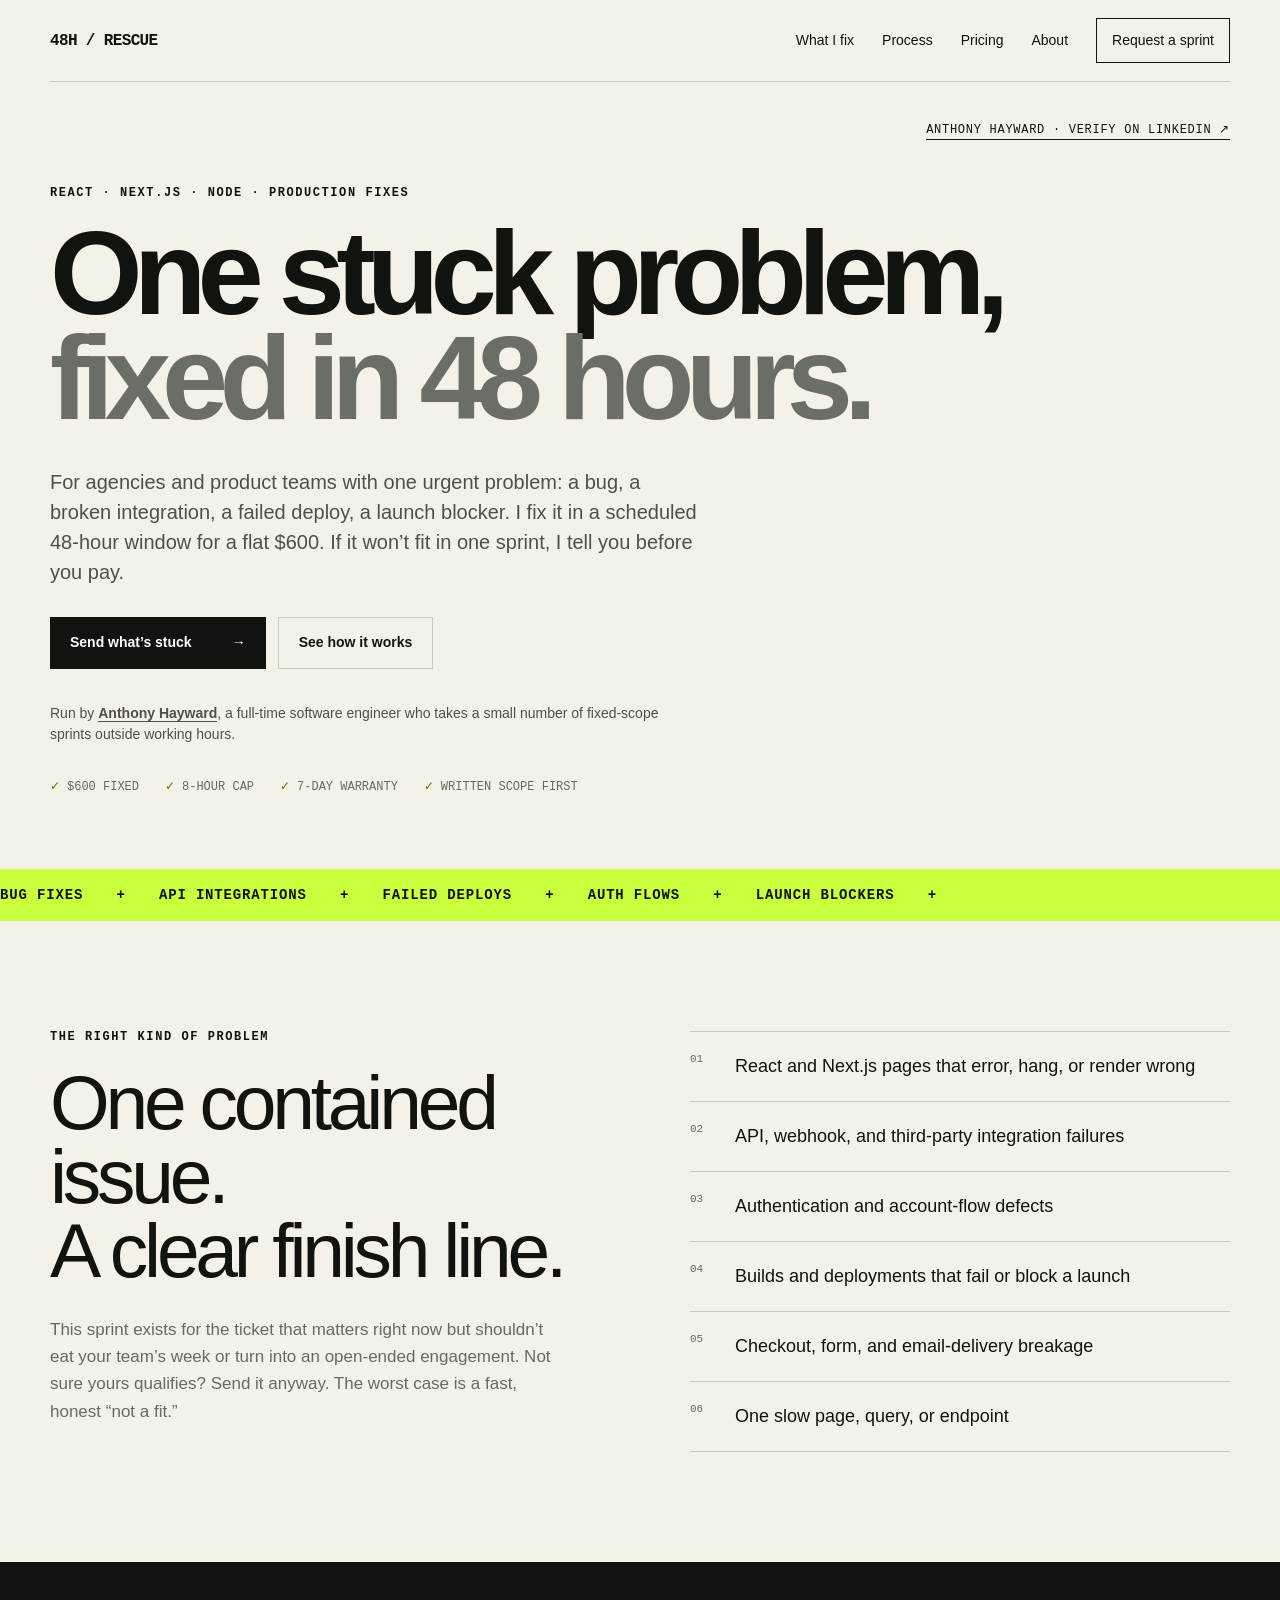
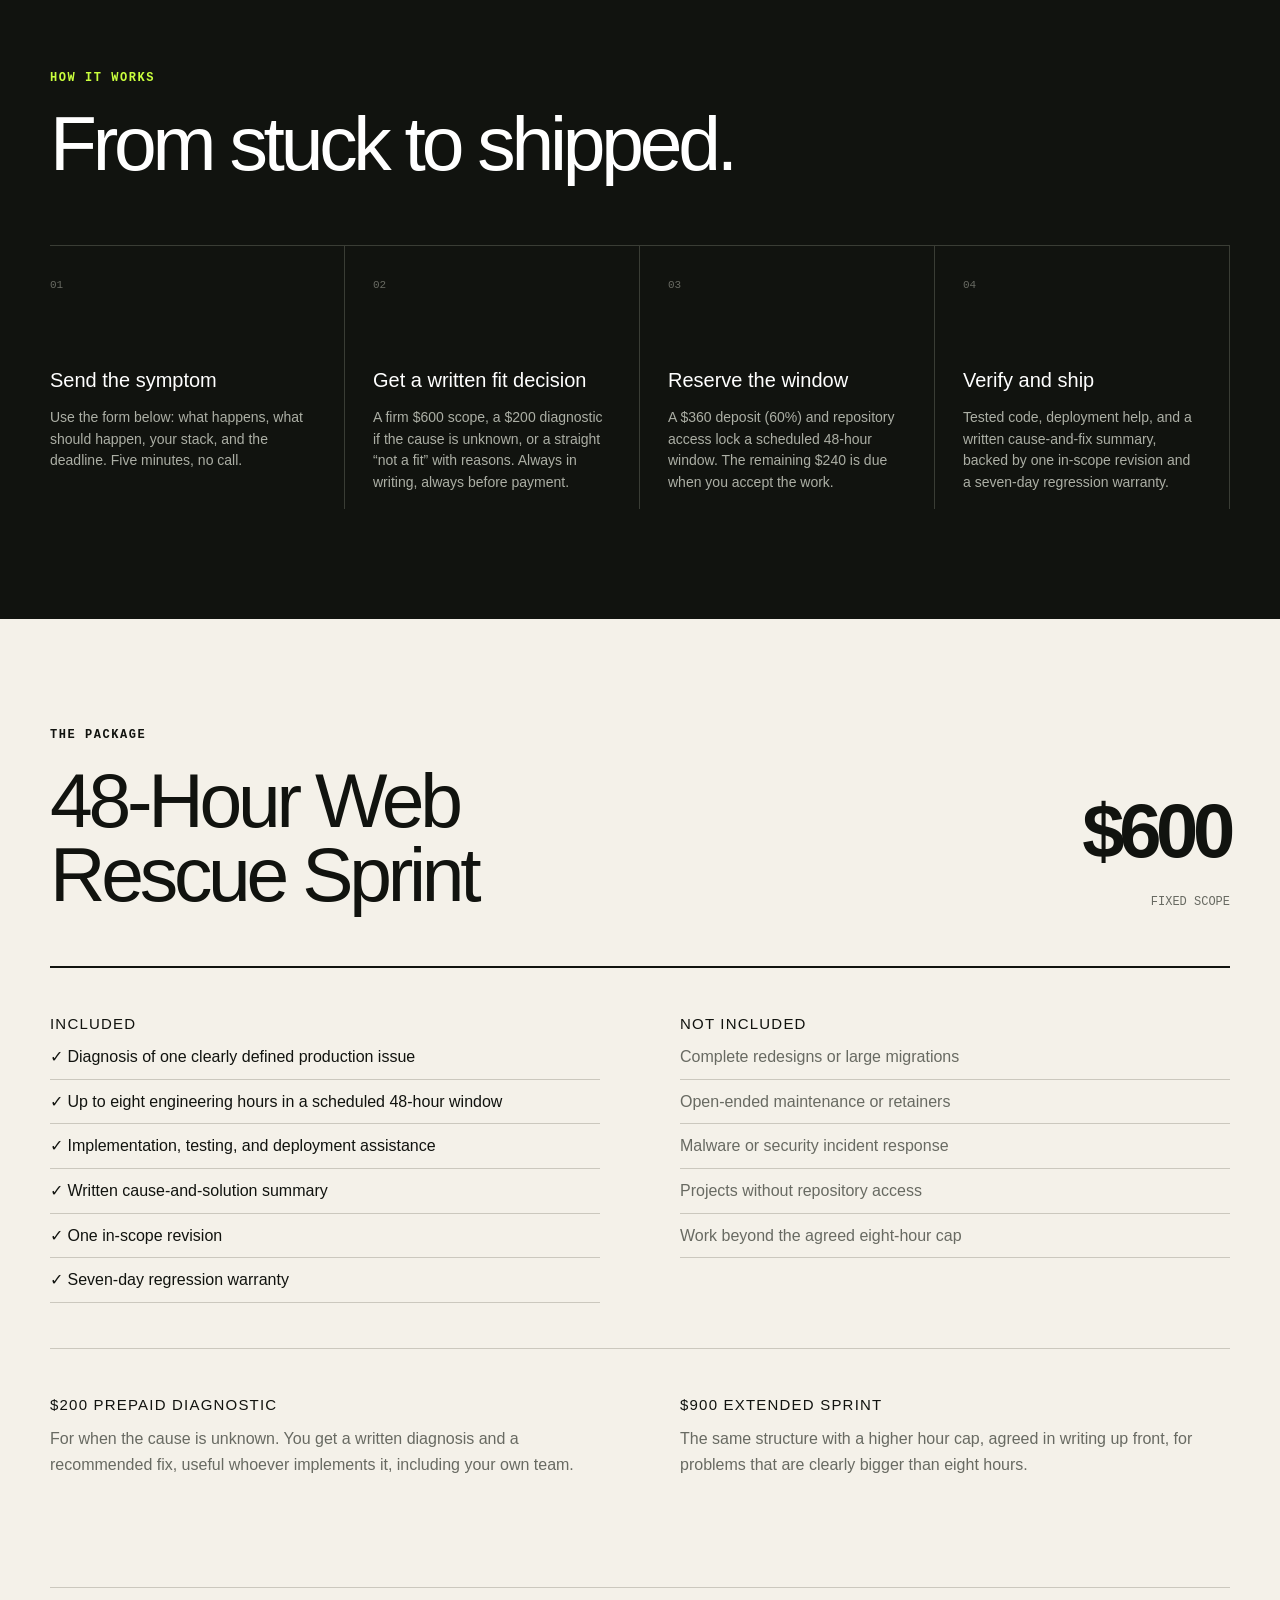
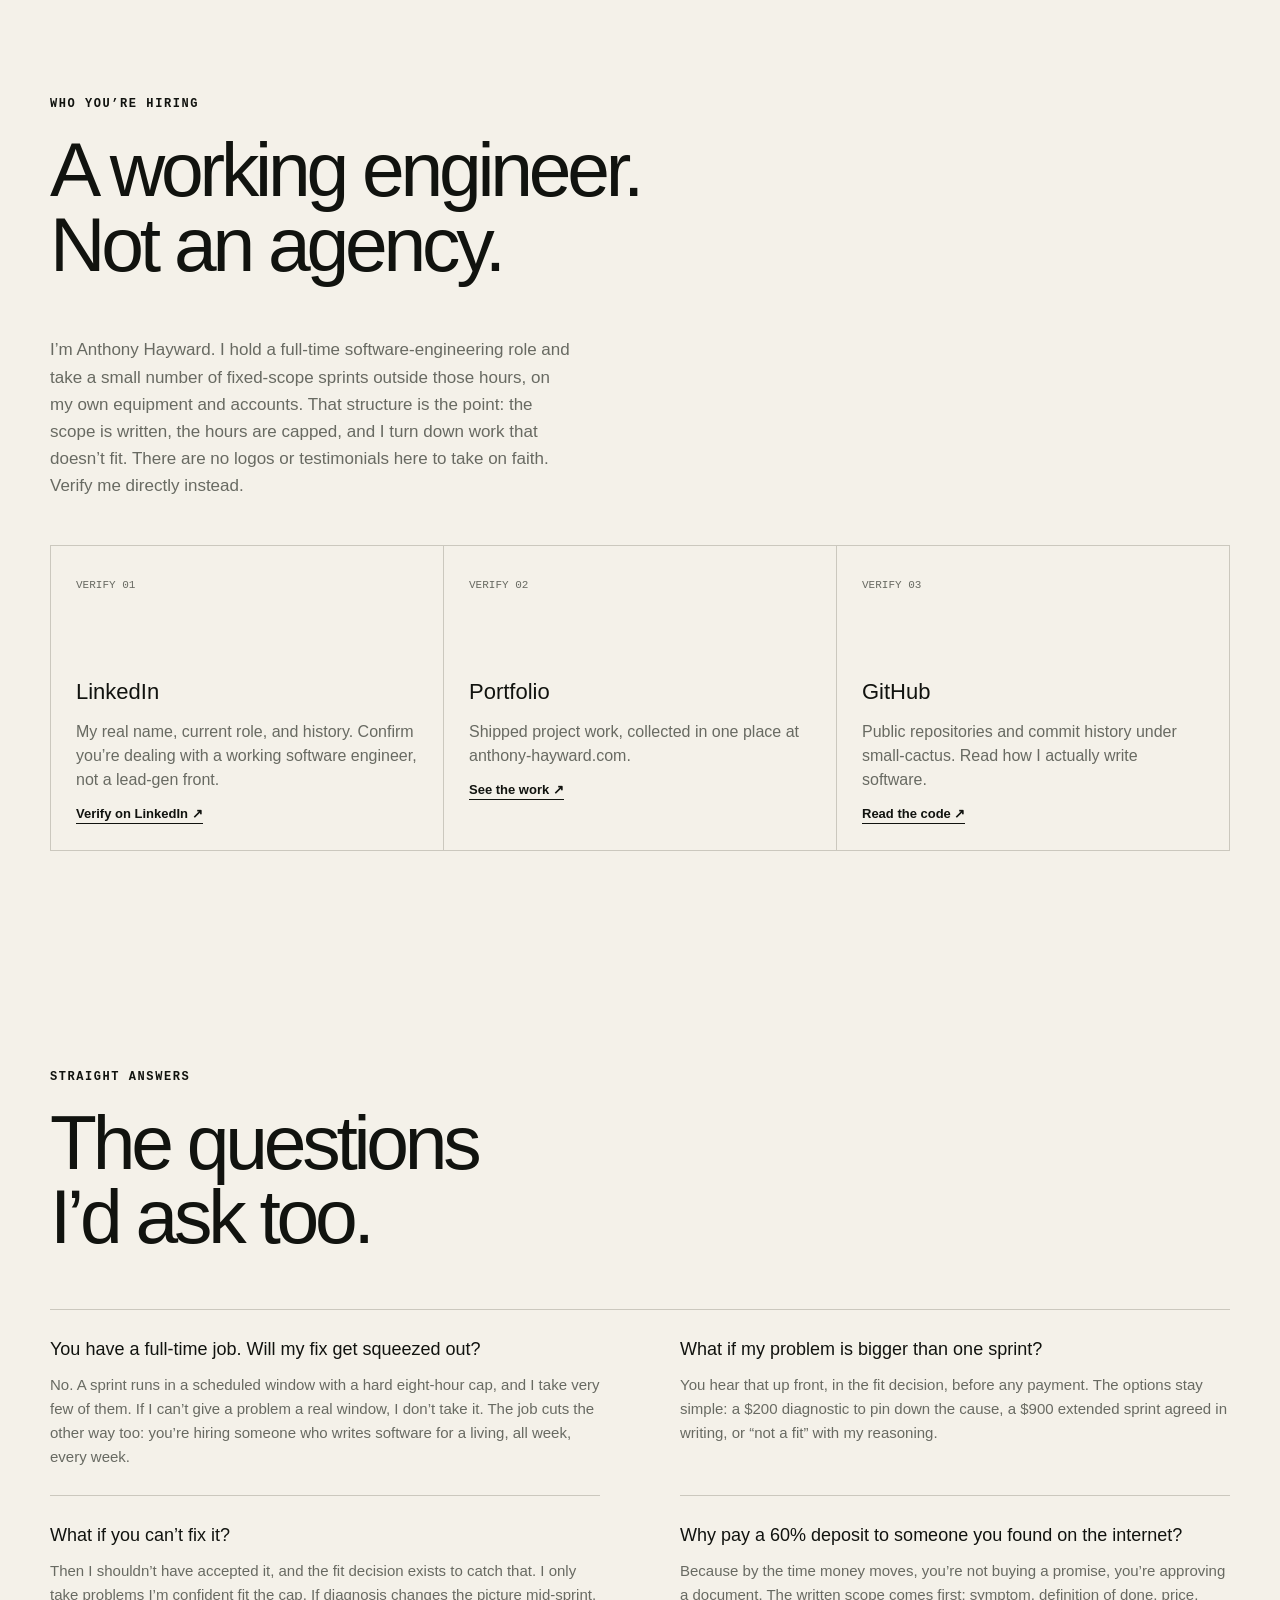
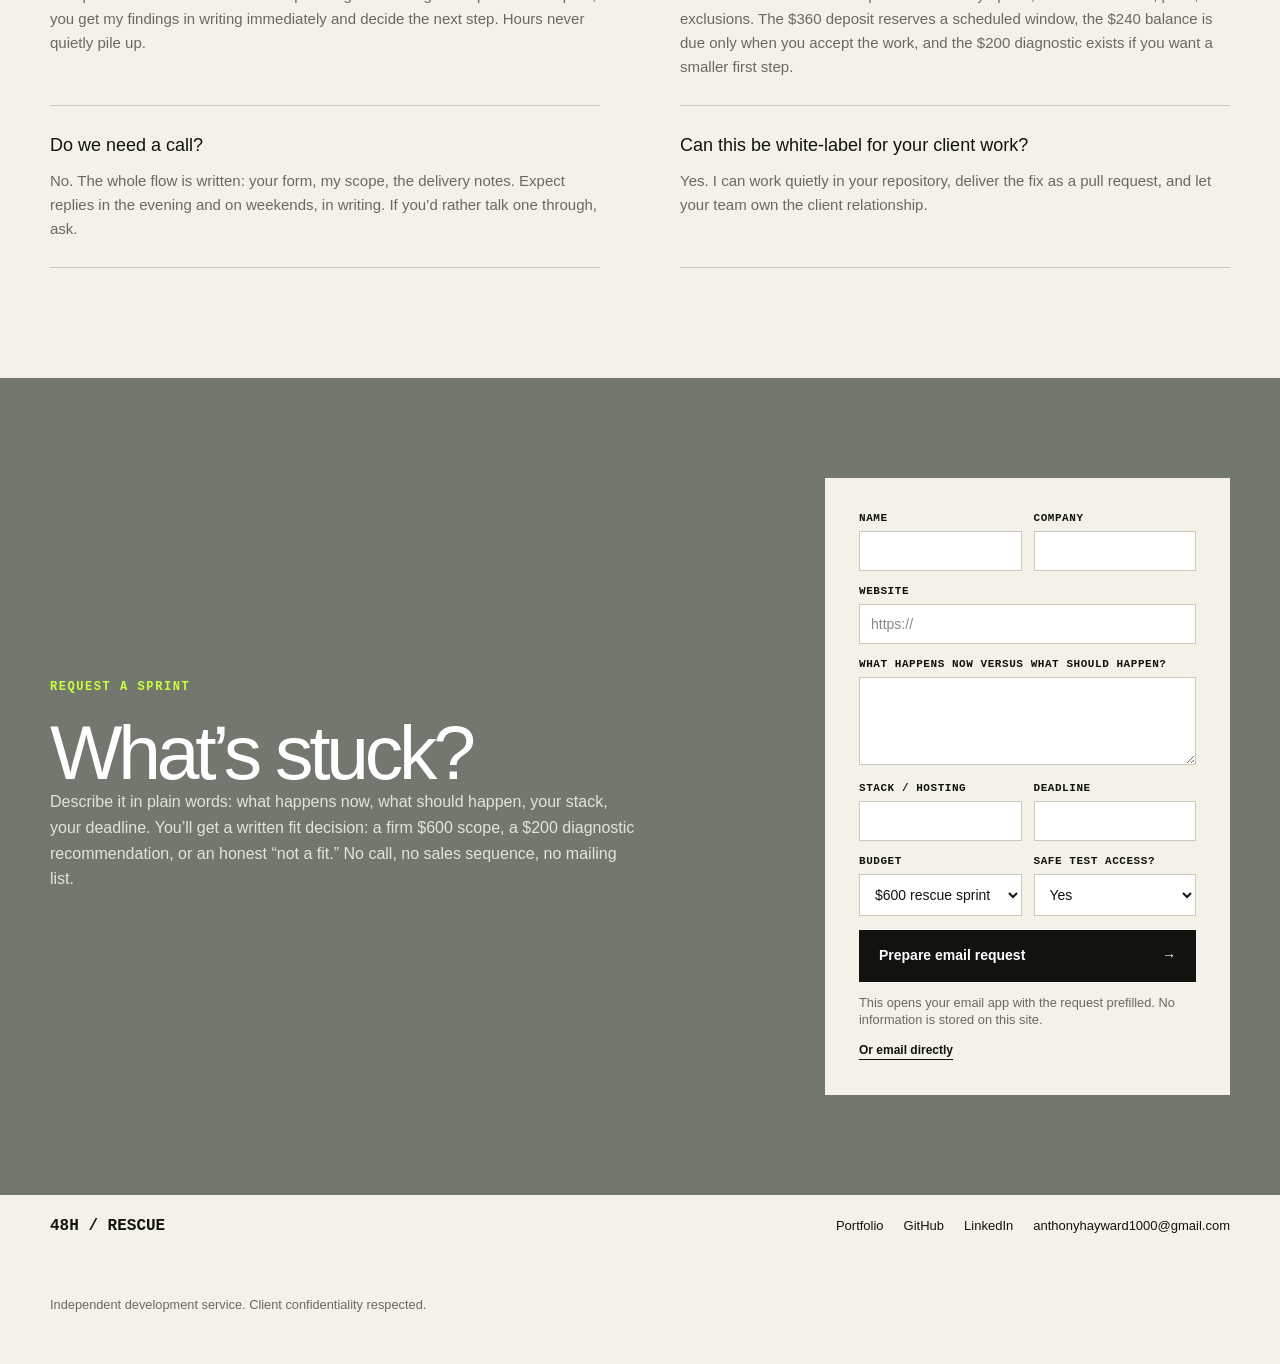
==== index.html @ dfffc173 "Publish web rescue landing page" ====
<!DOCTYPE html><html lang="en"><head><meta charSet="utf-8"/><meta name="viewport" content="width=device-width, initial-scale=1"/><link rel="preload" href="/_next/static/media/797e433ab948586e-s.p.08e28id.o-okb.woff2" as="font" crossorigin="" type="font/woff2"/><link rel="preload" href="/_next/static/media/caa3a2e1cccd8315-s.p.09~u27dqhyhd6.woff2" as="font" crossorigin="" type="font/woff2"/><link rel="stylesheet" href="/_next/static/chunks/0u8v_0e2tnqqm.css" data-precedence="next"/><link rel="preload" as="script" fetchPriority="low" href="/_next/static/chunks/04zif-dkpnau~.js"/><script src="/_next/static/chunks/0.9kuvj2efgbu.js" async=""></script><script src="/_next/static/chunks/10mplx1qo1yfm.js" async=""></script><script src="/_next/static/chunks/turbopack-0nnljzggzr.wf.js" async=""></script><script src="/_next/static/chunks/0os4r2b_q-rny.js" async=""></script><script src="/_next/static/chunks/0so1gc7_9bv-v.js" async=""></script><meta name="next-size-adjust" content=""/><title>48-Hour Web Rescue Sprint · Anthony Hayward</title><meta name="description" content="One production React, Next.js, or Node problem fixed in a scheduled 48-hour sprint. $600 fixed, eight-hour cap, one revision, seven-day regression warranty. Written scope before any payment."/><meta property="og:title" content="One stuck problem, fixed in 48 hours."/><meta property="og:description" content="$600 fixed-scope rescue sprint for React, Next.js, and Node production issues, run by full-time software engineer Anthony Hayward. Written scope, capped hours, seven-day warranty."/><meta property="og:image" content="https://rescue.anthony-hayward.com/og.png"/><meta name="twitter:card" content="summary_large_image"/><meta name="twitter:title" content="One stuck problem, fixed in 48 hours."/><meta name="twitter:description" content="$600 fixed-scope rescue sprint for React, Next.js, and Node production issues, run by full-time software engineer Anthony Hayward. Written scope, capped hours, seven-day warranty."/><meta name="twitter:image" content="https://rescue.anthony-hayward.com/og.png"/><link rel="shortcut icon" href="/favicon.svg"/><link rel="icon" href="/favicon.svg"/><script src="/_next/static/chunks/03~yq9q893hmn.js" noModule=""></script></head><body class="geist_a71539c9-module__T19VSG__variable geist_mono_8d43a2aa-module__8Li5zG__variable antialiased"><div hidden=""><!--$--><!--/$--></div><main><nav class="nav shell" aria-label="Primary navigation"><a class="wordmark" href="#top">48H / RESCUE</a><div class="navlinks"><a href="#fit">What I fix</a><a href="#process">Process</a><a href="#offer">Pricing</a><a href="#trust">About</a><a class="navCta" href="#request">Request a sprint</a></div></nav><section class="hero shell" id="top"><a class="availability" href="https://www.linkedin.com/in/anthony-hayward-b307b52b8">Anthony Hayward · Verify on LinkedIn ↗</a><p class="eyebrow">React · Next.js · Node · Production fixes</p><h1>One stuck problem,<br/><em>fixed in 48 hours.</em></h1><p class="lede">For agencies and product teams with one urgent problem: a bug, a broken integration, a failed deploy, a launch blocker. I fix it in a scheduled 48-hour window for a flat $600. If it won’t fit in one sprint, I tell you before you pay.</p><div class="heroActions"><a class="button primary" href="#request">Send what’s stuck <span>→</span></a><a class="button secondary" href="#process">See how it works</a></div><p class="heroId">Run by <a href="https://www.linkedin.com/in/anthony-hayward-b307b52b8">Anthony Hayward</a>, a full-time software engineer who takes a small number of fixed-scope sprints outside working hours.</p><div class="trustline"><span>$600 fixed</span><span>8-hour cap</span><span>7-day warranty</span><span>Written scope first</span></div></section><section class="marquee" aria-label="Typical rescue work"><div>BUG FIXES <b>+</b> API INTEGRATIONS <b>+</b> FAILED DEPLOYS <b>+</b> AUTH FLOWS <b>+</b> LAUNCH BLOCKERS <b>+</b></div></section><section class="section shell split" id="fit"><div><p class="eyebrow">The right kind of problem</p><h2>One contained issue.<br/>A clear finish line.</h2><p class="sectionCopy">This sprint exists for the ticket that matters right now but shouldn’t eat your team’s week or turn into an open-ended engagement. Not sure yours qualifies? Send it anyway. The worst case is a fast, honest “not a fit.”</p></div><ul class="fixList"><li><span>0<!-- -->1</span>React and Next.js pages that error, hang, or render wrong</li><li><span>0<!-- -->2</span>API, webhook, and third-party integration failures</li><li><span>0<!-- -->3</span>Authentication and account-flow defects</li><li><span>0<!-- -->4</span>Builds and deployments that fail or block a launch</li><li><span>0<!-- -->5</span>Checkout, form, and email-delivery breakage</li><li><span>0<!-- -->6</span>One slow page, query, or endpoint</li></ul></section><section class="darkSection" id="process"><div class="shell"><p class="eyebrow light">How it works</p><h2>From stuck to shipped.</h2><div class="steps"><article><span>01</span><h3>Send the symptom</h3><p>Use the form below: what happens, what should happen, your stack, and the deadline. Five minutes, no call.</p></article><article><span>02</span><h3>Get a written fit decision</h3><p>A firm $600 scope, a $200 diagnostic if the cause is unknown, or a straight “not a fit” with reasons. Always in writing, always before payment.</p></article><article><span>03</span><h3>Reserve the window</h3><p>A $360 deposit (60%) and repository access lock a scheduled 48-hour window. The remaining $240 is due when you accept the work.</p></article><article><span>04</span><h3>Verify and ship</h3><p>Tested code, deployment help, and a written cause-and-fix summary, backed by one in-scope revision and a seven-day regression warranty.</p></article></div></div></section><section class="section shell offer" id="offer"><div class="offerHeader"><div><p class="eyebrow">The package</p><h2>48-Hour Web<br/>Rescue Sprint</h2></div><div class="price"><strong>$600</strong><span>fixed scope</span></div></div><div class="offerGrid"><div><h3>Included</h3><ul><li>✓ <!-- -->Diagnosis of one clearly defined production issue</li><li>✓ <!-- -->Up to eight engineering hours in a scheduled 48-hour window</li><li>✓ <!-- -->Implementation, testing, and deployment assistance</li><li>✓ <!-- -->Written cause-and-solution summary</li><li>✓ <!-- -->One in-scope revision</li><li>✓ <!-- -->Seven-day regression warranty</li></ul></div><div><h3>Not included</h3><ul class="muted"><li>Complete redesigns or large migrations</li><li>Open-ended maintenance or retainers</li><li>Malware or security incident response</li><li>Projects without repository access</li><li>Work beyond the agreed eight-hour cap</li></ul></div></div><div class="altGrid"><div class="altCard"><h3>$200 prepaid diagnostic</h3><p>For when the cause is unknown. You get a written diagnosis and a recommended fix, useful whoever implements it, including your own team.</p></div><div class="altCard"><h3>$900 extended sprint</h3><p>The same structure with a higher hour cap, agreed in writing up front, for problems that are clearly bigger than eight hours.</p></div></div></section><section class="section shell proof" id="trust"><p class="eyebrow">Who you’re hiring</p><h2>A working engineer.<br/>Not an agency.</h2><p class="sectionCopy">I’m Anthony Hayward. I hold a full-time software-engineering role and take a small number of fixed-scope sprints outside those hours, on my own equipment and accounts. That structure is the point: the scope is written, the hours are capped, and I turn down work that doesn’t fit. There are no logos or testimonials here to take on faith. Verify me directly instead.</p><div class="proofGrid"><article><span>VERIFY 01</span><h3>LinkedIn</h3><p>My real name, current role, and history. Confirm you’re dealing with a working software engineer, not a lead-gen front.</p><a href="https://www.linkedin.com/in/anthony-hayward-b307b52b8">Verify on LinkedIn ↗</a></article><article><span>VERIFY 02</span><h3>Portfolio</h3><p>Shipped project work, collected in one place at anthony-hayward.com.</p><a href="https://www.anthony-hayward.com/">See the work ↗</a></article><article><span>VERIFY 03</span><h3>GitHub</h3><p>Public repositories and commit history under small-cactus. Read how I actually write software.</p><a href="https://github.com/small-cactus">Read the code ↗</a></article></div></section><section class="section shell" id="answers"><p class="eyebrow">Straight answers</p><h2>The questions<br/>I’d ask too.</h2><div class="answers"><article><h3>You have a full-time job. Will my fix get squeezed out?</h3><p>No. A sprint runs in a scheduled window with a hard eight-hour cap, and I take very few of them. If I can’t give a problem a real window, I don’t take it. The job cuts the other way too: you’re hiring someone who writes software for a living, all week, every week.</p></article><article><h3>What if my problem is bigger than one sprint?</h3><p>You hear that up front, in the fit decision, before any payment. The options stay simple: a $200 diagnostic to pin down the cause, a $900 extended sprint agreed in writing, or “not a fit” with my reasoning.</p></article><article><h3>What if you can’t fix it?</h3><p>Then I shouldn’t have accepted it, and the fit decision exists to catch that. I only take problems I’m confident fit the cap. If diagnosis changes the picture mid-sprint, you get my findings in writing immediately and decide the next step. Hours never quietly pile up.</p></article><article><h3>Why pay a 60% deposit to someone you found on the internet?</h3><p>Because by the time money moves, you’re not buying a promise, you’re approving a document. The written scope comes first: symptom, definition of done, price, exclusions. The $360 deposit reserves a scheduled window, the $240 balance is due only when you accept the work, and the $200 diagnostic exists if you want a smaller first step.</p></article><article><h3>Do we need a call?</h3><p>No. The whole flow is written: your form, my scope, the delivery notes. Expect replies in the evening and on weekends, in writing. If you’d rather talk one through, ask.</p></article><article><h3>Can this be white-label for your client work?</h3><p>Yes. I can work quietly in your repository, deliver the fix as a pull request, and let your team own the client relationship.</p></article></div></section><section class="request" id="request"><div class="shell requestInner"><div><p class="eyebrow light">Request a sprint</p><h2>What’s stuck?</h2><p>Describe it in plain words: what happens now, what should happen, your stack, your deadline. You’ll get a written fit decision: a firm $600 scope, a $200 diagnostic recommendation, or an honest “not a fit.” No call, no sales sequence, no mailing list.</p></div><form class="requestCard"><div class="formRow"><label>Name<input required="" name="name"/></label><label>Company<input required="" name="company"/></label></div><label>Website<input type="url" placeholder="https://" name="website"/></label><label>What happens now versus what should happen?<textarea name="problem" rows="4" required=""></textarea></label><div class="formRow"><label>Stack / hosting<input required="" name="stack"/></label><label>Deadline<input required="" name="deadline"/></label></div><div class="formRow"><label>Budget<select name="budget"><option>$600 rescue sprint</option><option>$200 diagnostic</option><option>$900 extended sprint</option><option>Unsure</option></select></label><label>Safe test access?<select name="access"><option>Yes</option><option>No</option><option>Unsure</option></select></label></div><button class="button primary full" type="submit">Prepare email request <span>→</span></button><small>This opens your email app with the request prefilled. No information is stored on this site.</small><a class="emailFallback" href="mailto:anthonyhayward1000@gmail.com?subject=Web%20Rescue%20Sprint%20request">Or email directly</a></form></div></section><footer class="shell footer"><span>48H / RESCUE</span><div><a href="https://www.anthony-hayward.com/">Portfolio</a><a href="https://github.com/small-cactus">GitHub</a><a href="https://www.linkedin.com/in/anthony-hayward-b307b52b8">LinkedIn</a><a href="mailto:anthonyhayward1000@gmail.com">anthonyhayward1000@gmail.com</a></div><small>Independent development service. Client confidentiality respected.</small></footer></main><!--$--><!--/$--><script src="/_next/static/chunks/04zif-dkpnau~.js" id="_R_" async=""></script><script>(self.__next_f=self.__next_f||[]).push([0])</script><script>self.__next_f.push([1,"1:\"$Sreact.fragment\"\n2:I[28270,[\"/_next/static/chunks/0os4r2b_q-rny.js\"],\"default\"]\n3:I[7640,[\"/_next/static/chunks/0os4r2b_q-rny.js\"],\"default\"]\n4:I[22789,[\"/_next/static/chunks/0os4r2b_q-rny.js\"],\"ClientPageRoot\"]\n5:I[31713,[\"/_next/static/chunks/0os4r2b_q-rny.js\",\"/_next/static/chunks/0so1gc7_9bv-v.js\"],\"default\"]\n8:I[84080,[\"/_next/static/chunks/0os4r2b_q-rny.js\"],\"OutletBoundary\"]\n9:\"$Sreact.suspense\"\nb:I[84080,[\"/_next/static/chunks/0os4r2b_q-rny.js\"],\"ViewportBoundary\"]\nd:I[84080,[\"/_next/static/chunks/0os4r2b_q-rny.js\"],\"MetadataBoundary\"]\nf:I[48574,[\"/_next/static/chunks/0os4r2b_q-rny.js\"],\"default\",1]\n:HL[\"/_next/static/chunks/0u8v_0e2tnqqm.css\",\"style\"]\n:HL[\"/_next/static/media/797e433ab948586e-s.p.08e28id.o-okb.woff2\",\"font\",{\"crossOrigin\":\"\",\"type\":\"font/woff2\"}]\n:HL[\"/_next/static/media/caa3a2e1cccd8315-s.p.09~u27dqhyhd6.woff2\",\"font\",{\"crossOrigin\":\"\",\"type\":\"font/woff2\"}]\n"])</script><script>self.__next_f.push([1,"0:{\"P\":null,\"c\":[\"\",\"\"],\"q\":\"\",\"i\":false,\"f\":[[[\"\",{\"children\":[\"__PAGE__\",{}]},\"$undefined\",\"$undefined\",16],[[\"$\",\"$1\",\"c\",{\"children\":[[[\"$\",\"link\",\"0\",{\"rel\":\"stylesheet\",\"href\":\"/_next/static/chunks/0u8v_0e2tnqqm.css\",\"precedence\":\"next\",\"crossOrigin\":\"$undefined\",\"nonce\":\"$undefined\"}],[\"$\",\"script\",\"script-0\",{\"src\":\"/_next/static/chunks/0os4r2b_q-rny.js\",\"async\":true,\"nonce\":\"$undefined\"}]],[\"$\",\"html\",null,{\"lang\":\"en\",\"children\":[\"$\",\"body\",null,{\"className\":\"geist_a71539c9-module__T19VSG__variable geist_mono_8d43a2aa-module__8Li5zG__variable antialiased\",\"children\":[\"$\",\"$L2\",null,{\"parallelRouterKey\":\"children\",\"error\":\"$undefined\",\"errorStyles\":\"$undefined\",\"errorScripts\":\"$undefined\",\"template\":[\"$\",\"$L3\",null,{}],\"templateStyles\":\"$undefined\",\"templateScripts\":\"$undefined\",\"notFound\":[[[\"$\",\"title\",null,{\"children\":\"404: This page could not be found.\"}],[\"$\",\"div\",null,{\"style\":{\"fontFamily\":\"system-ui,\\\"Segoe UI\\\",Roboto,Helvetica,Arial,sans-serif,\\\"Apple Color Emoji\\\",\\\"Segoe UI Emoji\\\"\",\"height\":\"100vh\",\"textAlign\":\"center\",\"display\":\"flex\",\"flexDirection\":\"column\",\"alignItems\":\"center\",\"justifyContent\":\"center\"},\"children\":[\"$\",\"div\",null,{\"children\":[[\"$\",\"style\",null,{\"dangerouslySetInnerHTML\":{\"__html\":\"body{color:#000;background:#fff;margin:0}.next-error-h1{border-right:1px solid rgba(0,0,0,.3)}@media (prefers-color-scheme:dark){body{color:#fff;background:#000}.next-error-h1{border-right:1px solid rgba(255,255,255,.3)}}\"}}],[\"$\",\"h1\",null,{\"className\":\"next-error-h1\",\"style\":{\"display\":\"inline-block\",\"margin\":\"0 20px 0 0\",\"padding\":\"0 23px 0 0\",\"fontSize\":24,\"fontWeight\":500,\"verticalAlign\":\"top\",\"lineHeight\":\"49px\"},\"children\":404}],[\"$\",\"div\",null,{\"style\":{\"display\":\"inline-block\"},\"children\":[\"$\",\"h2\",null,{\"style\":{\"fontSize\":14,\"fontWeight\":400,\"lineHeight\":\"49px\",\"margin\":0},\"children\":\"This page could not be found.\"}]}]]}]}]],[]],\"forbidden\":\"$undefined\",\"unauthorized\":\"$undefined\"}]}]}]]}],{\"children\":[[\"$\",\"$1\",\"c\",{\"children\":[[\"$\",\"$L4\",null,{\"Component\":\"$5\",\"serverProvidedParams\":{\"searchParams\":{},\"params\":{},\"promises\":[\"$@6\",\"$@7\"]}}],[[\"$\",\"script\",\"script-0\",{\"src\":\"/_next/static/chunks/0so1gc7_9bv-v.js\",\"async\":true,\"nonce\":\"$undefined\"}]],[\"$\",\"$L8\",null,{\"children\":[\"$\",\"$9\",null,{\"name\":\"Next.MetadataOutlet\",\"children\":\"$@a\"}]}]]}],{},null,false,null]},null,false,null],[\"$\",\"$1\",\"h\",{\"children\":[null,[\"$\",\"$Lb\",null,{\"children\":\"$Lc\"}],[\"$\",\"div\",null,{\"hidden\":true,\"children\":[\"$\",\"$Ld\",null,{\"children\":[\"$\",\"$9\",null,{\"name\":\"Next.Metadata\",\"children\":\"$Le\"}]}]}],[\"$\",\"meta\",null,{\"name\":\"next-size-adjust\",\"content\":\"\"}]]}],false]],\"m\":\"$undefined\",\"G\":[\"$f\",[[\"$\",\"link\",\"0\",{\"rel\":\"stylesheet\",\"href\":\"/_next/static/chunks/0u8v_0e2tnqqm.css\",\"precedence\":\"next\",\"crossOrigin\":\"$undefined\",\"nonce\":\"$undefined\"}]]],\"S\":true,\"h\":null,\"s\":\"$undefined\",\"l\":\"$undefined\",\"p\":\"$undefined\",\"d\":\"$undefined\",\"b\":\"c_8b6w0zTTWvSPHmIpP-_\"}\n"])</script><script>self.__next_f.push([1,"6:{}\n7:\"$0:f:0:1:1:children:0:props:children:0:props:serverProvidedParams:params\"\n"])</script><script>self.__next_f.push([1,"c:[[\"$\",\"meta\",\"0\",{\"charSet\":\"utf-8\"}],[\"$\",\"meta\",\"1\",{\"name\":\"viewport\",\"content\":\"width=device-width, initial-scale=1\"}]]\n"])</script><script>self.__next_f.push([1,"10:I[77576,[\"/_next/static/chunks/0os4r2b_q-rny.js\"],\"IconMark\"]\na:null\n"])</script><script>self.__next_f.push([1,"e:[[\"$\",\"title\",\"0\",{\"children\":\"48-Hour Web Rescue Sprint · Anthony Hayward\"}],[\"$\",\"meta\",\"1\",{\"name\":\"description\",\"content\":\"One production React, Next.js, or Node problem fixed in a scheduled 48-hour sprint. $600 fixed, eight-hour cap, one revision, seven-day regression warranty. Written scope before any payment.\"}],[\"$\",\"meta\",\"2\",{\"property\":\"og:title\",\"content\":\"One stuck problem, fixed in 48 hours.\"}],[\"$\",\"meta\",\"3\",{\"property\":\"og:description\",\"content\":\"$$600 fixed-scope rescue sprint for React, Next.js, and Node production issues, run by full-time software engineer Anthony Hayward. Written scope, capped hours, seven-day warranty.\"}],[\"$\",\"meta\",\"4\",{\"property\":\"og:image\",\"content\":\"https://rescue.anthony-hayward.com/og.png\"}],[\"$\",\"meta\",\"5\",{\"name\":\"twitter:card\",\"content\":\"summary_large_image\"}],[\"$\",\"meta\",\"6\",{\"name\":\"twitter:title\",\"content\":\"One stuck problem, fixed in 48 hours.\"}],[\"$\",\"meta\",\"7\",{\"name\":\"twitter:description\",\"content\":\"$$600 fixed-scope rescue sprint for React, Next.js, and Node production issues, run by full-time software engineer Anthony Hayward. Written scope, capped hours, seven-day warranty.\"}],[\"$\",\"meta\",\"8\",{\"name\":\"twitter:image\",\"content\":\"https://rescue.anthony-hayward.com/og.png\"}],[\"$\",\"link\",\"9\",{\"rel\":\"shortcut icon\",\"href\":\"/favicon.svg\"}],[\"$\",\"link\",\"10\",{\"rel\":\"icon\",\"href\":\"/favicon.svg\"}],[\"$\",\"$L10\",\"11\",{}]]\n"])</script></body></html>
---- _next/static/chunks/0u8v_0e2tnqqm.css ----
@font-face{font-family:Geist;font-style:normal;font-weight:100 900;font-display:swap;src:url(../media/fef07dbb0973bf53-s.12tyk43_3sh9u.woff2)format("woff2");unicode-range:U+460-52F,U+1C80-1C8A,U+20B4,U+2DE0-2DFF,U+A640-A69F,U+FE2E-FE2F}@font-face{font-family:Geist;font-style:normal;font-weight:100 900;font-display:swap;src:url(../media/8a480f0b521d4e75-s.0jzbimsg8vl84.woff2)format("woff2");unicode-range:U+301,U+400-45F,U+490-491,U+4B0-4B1,U+2116}@font-face{font-family:Geist;font-style:normal;font-weight:100 900;font-display:swap;src:url(../media/53b9e256198e5412-s.0-wfv7uh4i7h9.woff2)format("woff2");unicode-range:U+102-103,U+110-111,U+128-129,U+168-169,U+1A0-1A1,U+1AF-1B0,U+300-301,U+303-304,U+308-309,U+323,U+329,U+1EA0-1EF9,U+20AB}@font-face{font-family:Geist;font-style:normal;font-weight:100 900;font-display:swap;src:url(../media/7178b3e590c64307-s.0nx0ww8fni_q3.woff2)format("woff2");unicode-range:U+100-2BA,U+2BD-2C5,U+2C7-2CC,U+2CE-2D7,U+2DD-2FF,U+304,U+308,U+329,U+1D00-1DBF,U+1E00-1E9F,U+1EF2-1EFF,U+2020,U+20A0-20AB,U+20AD-20C0,U+2113,U+2C60-2C7F,U+A720-A7FF}@font-face{font-family:Geist;font-style:normal;font-weight:100 900;font-display:swap;src:url(../media/caa3a2e1cccd8315-s.p.09~u27dqhyhd6.woff2)format("woff2");unicode-range:U+??,U+131,U+152-153,U+2BB-2BC,U+2C6,U+2DA,U+2DC,U+304,U+308,U+329,U+2000-206F,U+20AC,U+2122,U+2191,U+2193,U+2212,U+2215,U+FEFF,U+FFFD}@font-face{font-family:Geist Fallback;src:local(Arial);ascent-override:95.94%;descent-override:28.16%;line-gap-override:0.0%;size-adjust:104.76%}.geist_a71539c9-module__T19VSG__className{font-family:Geist,Geist Fallback;font-style:normal}.geist_a71539c9-module__T19VSG__variable{--font-geist-sans:"Geist", "Geist Fallback"}
@font-face{font-family:Geist Mono;font-style:normal;font-weight:100 900;font-display:swap;src:url(../media/5ce348bf30bf5439-s.0zgw-jeven.3w.woff2)format("woff2");unicode-range:U+460-52F,U+1C80-1C8A,U+20B4,U+2DE0-2DFF,U+A640-A69F,U+FE2E-FE2F}@font-face{font-family:Geist Mono;font-style:normal;font-weight:100 900;font-display:swap;src:url(../media/4fa387ec64143e14-s.0wkzw~je483f-.woff2)format("woff2");unicode-range:U+301,U+400-45F,U+490-491,U+4B0-4B1,U+2116}@font-face{font-family:Geist Mono;font-style:normal;font-weight:100 900;font-display:swap;src:url(../media/6306c77e7c8268e4-s.0rhz0arwfsn~5.woff2)format("woff2");unicode-range:U+2000-2001,U+2004-2008,U+200A,U+23B8-23BD,U+2500-259F}@font-face{font-family:Geist Mono;font-style:normal;font-weight:100 900;font-display:swap;src:url(../media/7d817b4c03b0c5f1-s.0l76wvqk9d84w.woff2)format("woff2");unicode-range:U+102-103,U+110-111,U+128-129,U+168-169,U+1A0-1A1,U+1AF-1B0,U+300-301,U+303-304,U+308-309,U+323,U+329,U+1EA0-1EF9,U+20AB}@font-face{font-family:Geist Mono;font-style:normal;font-weight:100 900;font-display:swap;src:url(../media/bbc41e54d2fcbd21-s.0k4k9394f2q-k.woff2)format("woff2");unicode-range:U+100-2BA,U+2BD-2C5,U+2C7-2CC,U+2CE-2D7,U+2DD-2FF,U+304,U+308,U+329,U+1D00-1DBF,U+1E00-1E9F,U+1EF2-1EFF,U+2020,U+20A0-20AB,U+20AD-20C0,U+2113,U+2C60-2C7F,U+A720-A7FF}@font-face{font-family:Geist Mono;font-style:normal;font-weight:100 900;font-display:swap;src:url(../media/797e433ab948586e-s.p.08e28id.o-okb.woff2)format("woff2");unicode-range:U+??,U+131,U+152-153,U+2BB-2BC,U+2C6,U+2DA,U+2DC,U+304,U+308,U+329,U+2000-206F,U+20AC,U+2122,U+2191,U+2193,U+2212,U+2215,U+FEFF,U+FFFD}@font-face{font-family:Geist Mono Fallback;src:local(Arial);ascent-override:74.67%;descent-override:21.92%;line-gap-override:0.0%;size-adjust:134.59%}.geist_mono_8d43a2aa-module__8Li5zG__className{font-family:Geist Mono,Geist Mono Fallback;font-style:normal}.geist_mono_8d43a2aa-module__8Li5zG__variable{--font-geist-mono:"Geist Mono", "Geist Mono Fallback"}
@layer properties{@supports (((-webkit-hyphens:none)) and (not (margin-trim:inline))) or ((-moz-orient:inline) and (not (color:rgb(from red r g b)))){*,:before,:after,::backdrop{--tw-blur:initial;--tw-brightness:initial;--tw-contrast:initial;--tw-grayscale:initial;--tw-hue-rotate:initial;--tw-invert:initial;--tw-opacity:initial;--tw-saturate:initial;--tw-sepia:initial;--tw-drop-shadow:initial;--tw-drop-shadow-color:initial;--tw-drop-shadow-alpha:100%;--tw-drop-shadow-size:initial}}}@layer theme{:root,:host{--font-sans:ui-sans-serif, system-ui, sans-serif, "Apple Color Emoji", "Segoe UI Emoji", "Segoe UI Symbol", "Noto Color Emoji";--font-mono:ui-monospace, SFMono-Regular, Menlo, Monaco, Consolas, "Liberation Mono", "Courier New", monospace;--spacing:.25rem;--default-font-family:var(--font-sans);--default-mono-font-family:var(--font-mono)}}@layer base{*,:after,:before,::backdrop{box-sizing:border-box;border:0 solid;margin:0;padding:0}::file-selector-button{box-sizing:border-box;border:0 solid;margin:0;padding:0}html,:host{-webkit-text-size-adjust:100%;tab-size:4;line-height:1.5;font-family:var(--default-font-family,ui-sans-serif, system-ui, sans-serif, "Apple Color Emoji", "Segoe UI Emoji", "Segoe UI Symbol", "Noto Color Emoji");font-feature-settings:var(--default-font-feature-settings,normal);font-variation-settings:var(--default-font-variation-settings,normal);-webkit-tap-highlight-color:transparent}hr{height:0;color:inherit;border-top-width:1px}abbr:where([title]){-webkit-text-decoration:underline dotted;text-decoration:underline dotted}h1,h2,h3,h4,h5,h6{font-size:inherit;font-weight:inherit}a{color:inherit;-webkit-text-decoration:inherit;-webkit-text-decoration:inherit;-webkit-text-decoration:inherit;-webkit-text-decoration:inherit;text-decoration:inherit}b,strong{font-weight:bolder}code,kbd,samp,pre{font-family:var(--default-mono-font-family,ui-monospace, SFMono-Regular, Menlo, Monaco, Consolas, "Liberation Mono", "Courier New", monospace);font-feature-settings:var(--default-mono-font-feature-settings,normal);font-variation-settings:var(--default-mono-font-variation-settings,normal);font-size:1em}small{font-size:80%}sub,sup{vertical-align:baseline;font-size:75%;line-height:0;position:relative}sub{bottom:-.25em}sup{top:-.5em}table{text-indent:0;border-color:inherit;border-collapse:collapse}:-moz-focusring{outline:auto}progress{vertical-align:baseline}summary{display:list-item}ol,ul,menu{list-style:none}img,svg,video,canvas,audio,iframe,embed,object{vertical-align:middle;display:block}img,video{max-width:100%;height:auto}button,input,select,optgroup,textarea{font:inherit;font-feature-settings:inherit;font-variation-settings:inherit;letter-spacing:inherit;color:inherit;opacity:1;background-color:#0000;border-radius:0}::file-selector-button{font:inherit;font-feature-settings:inherit;font-variation-settings:inherit;letter-spacing:inherit;color:inherit;opacity:1;background-color:#0000;border-radius:0}:where(select:is([multiple],[size])) optgroup{font-weight:bolder}:where(select:is([multiple],[size])) optgroup option{padding-inline-start:20px}::file-selector-button{margin-inline-end:4px}::placeholder{opacity:1}@supports (not ((-webkit-appearance:-apple-pay-button))) or (contain-intrinsic-size:1px){::placeholder{color:currentColor}@supports (color:color-mix(in lab, red, red)){::placeholder{color:color-mix(in oklab, currentcolor 50%, transparent)}}}textarea{resize:vertical}::-webkit-search-decoration{-webkit-appearance:none}::-webkit-date-and-time-value{min-height:1lh;text-align:inherit}::-webkit-datetime-edit{display:inline-flex}::-webkit-datetime-edit-fields-wrapper{padding:0}::-webkit-datetime-edit{padding-block:0}::-webkit-datetime-edit-year-field{padding-block:0}::-webkit-datetime-edit-month-field{padding-block:0}::-webkit-datetime-edit-day-field{padding-block:0}::-webkit-datetime-edit-hour-field{padding-block:0}::-webkit-datetime-edit-minute-field{padding-block:0}::-webkit-datetime-edit-second-field{padding-block:0}::-webkit-datetime-edit-millisecond-field{padding-block:0}::-webkit-datetime-edit-meridiem-field{padding-block:0}::-webkit-calendar-picker-indicator{line-height:1}:-moz-ui-invalid{box-shadow:none}button,input:where([type=button],[type=reset],[type=submit]){appearance:button}::file-selector-button{appearance:button}::-webkit-inner-spin-button{height:auto}::-webkit-outer-spin-button{height:auto}[hidden]:where(:not([hidden=until-found])){display:none!important}}@layer components;@layer utilities{.fixed{position:fixed}.relative{position:relative}.start{inset-inline-start:var(--spacing)}.end{inset-inline-end:var(--spacing)}.isolate{isolation:isolate}.block{display:block}.table{display:table}.antialiased{-webkit-font-smoothing:antialiased;-moz-osx-font-smoothing:grayscale}.filter{filter:var(--tw-blur,) var(--tw-brightness,) var(--tw-contrast,) var(--tw-grayscale,) var(--tw-hue-rotate,) var(--tw-invert,) var(--tw-saturate,) var(--tw-sepia,) var(--tw-drop-shadow,)}}:root{--ink:#11130f;--paper:#f4f1e9;--lime:#c9ff3d;--line:#cbc8be;--muted:#686a62}*{box-sizing:border-box}html{scroll-behavior:smooth}body{background:var(--paper);color:var(--ink);margin:0;font-family:Arial,Helvetica,sans-serif}a{color:inherit;text-decoration:none}.shell{width:min(1180px,100% - 40px);margin-inline:auto}.nav{border-bottom:1px solid var(--line);justify-content:space-between;align-items:center;height:82px;display:flex}.wordmark{font:800 16px/1 var(--font-geist-mono), monospace;letter-spacing:-.04em}.navlinks{align-items:center;gap:28px;font-size:14px;display:flex}.navCta{border:1px solid var(--ink);padding:11px 15px}.hero{padding:105px 0 75px;position:relative}.availability{font:12px var(--font-geist-mono), monospace;text-transform:uppercase;letter-spacing:.06em;border-bottom:1px solid;padding-bottom:2px;position:absolute;top:40px;right:0}.eyebrow{font:700 12px/1 var(--font-geist-mono), monospace;text-transform:uppercase;letter-spacing:.13em;margin:0 0 22px}h1{letter-spacing:-.075em;max-width:1050px;margin:0;font-size:clamp(56px,9.3vw,124px);font-weight:800;line-height:.88}h1 em{color:#6b6e66;font-style:normal}.lede{color:#4e514a;max-width:650px;margin:36px 0 30px;font-size:20px;line-height:1.5}.heroActions{flex-wrap:wrap;gap:12px;display:flex}.button{justify-content:space-between;align-items:center;gap:40px;min-height:52px;padding:0 20px;font-size:14px;font-weight:700;display:inline-flex}.primary{background:var(--ink);color:#fff}.primary:hover{background:#34372f}.secondary{border:1px solid var(--line)}.heroId{color:#4e514a;max-width:650px;margin:34px 0 0;font-size:14px;line-height:1.5}.heroId a{border-bottom:1px solid;font-weight:700}.trustline{font:12px var(--font-geist-mono), monospace;color:var(--muted);text-transform:uppercase;flex-wrap:wrap;gap:26px;margin-top:34px;display:flex}.trustline span:before{content:"✓";color:#527f00;margin-right:7px}.marquee{background:var(--lime);white-space:nowrap;font:800 14px var(--font-geist-mono), monospace;letter-spacing:.06em;padding:18px 0;overflow:hidden}.marquee div{width:max-content;animation:24s linear infinite scroll}.marquee b{margin:0 24px}@keyframes scroll{to{transform:translate(-30%)}}.section{padding:110px 0}.split{grid-template-columns:1fr 1fr;gap:100px;display:grid}h2{letter-spacing:-.055em;margin:0;font-size:clamp(42px,6vw,78px);line-height:.97}.sectionCopy{max-width:520px;color:var(--muted);margin-top:28px;font-size:17px;line-height:1.6}.fixList{border-top:1px solid var(--line);margin:0;padding:0;list-style:none}.fixList li{border-bottom:1px solid var(--line);grid-template-columns:45px 1fr;padding:21px 0;font-size:18px;display:grid}.fixList span,.steps article>span,.proofGrid article>span{font:11px var(--font-geist-mono), monospace;color:var(--muted)}.darkSection{background:var(--ink);color:#fff;padding:110px 0}.light{color:var(--lime)}.steps{border-top:1px solid #3a3d35;grid-template-columns:repeat(4,1fr);margin-top:65px;display:grid}.steps article{border-right:1px solid #3a3d35;min-height:250px;padding:25px 28px 15px 0}.steps article+article{padding-left:28px}.steps h3{margin:70px 0 12px;font-size:20px}.steps p{color:#acafa5;font-size:14px;line-height:1.55}.offer{border-bottom:1px solid var(--line)}.offerHeader{border-bottom:2px solid var(--ink);justify-content:space-between;align-items:flex-end;padding-bottom:54px;display:flex}.price{text-align:right}.price strong{letter-spacing:-.07em;font-size:76px;display:block}.price span{font:12px var(--font-geist-mono), monospace;color:var(--muted);text-transform:uppercase}.offerGrid{grid-template-columns:1fr 1fr;gap:80px;padding-top:45px;display:grid}.offerGrid h3{text-transform:uppercase;letter-spacing:.08em;font-size:15px}.offerGrid ul{padding:0;list-style:none}.offerGrid li{border-bottom:1px solid var(--line);padding:11px 0;line-height:1.35}.offerGrid .muted{color:var(--muted)}.altGrid{border-top:1px solid var(--line);grid-template-columns:1fr 1fr;gap:80px;margin-top:45px;padding-top:45px;display:grid}.altCard h3{text-transform:uppercase;letter-spacing:.08em;margin:0 0 10px;font-size:15px}.altCard p{color:var(--muted);margin:0;line-height:1.6}.proof h2{margin-bottom:55px}.proofGrid{border-top:1px solid var(--line);border-left:1px solid var(--line);grid-template-columns:repeat(3,1fr);margin-top:45px;display:grid}.proofGrid article{border-right:1px solid var(--line);border-bottom:1px solid var(--line);min-height:280px;padding:25px}.proofGrid h3{margin:80px 0 12px;font-size:22px}.proofGrid p{color:var(--muted);line-height:1.5}.proofGrid a{border-bottom:1px solid;margin-top:12px;font-size:13px;font-weight:700;display:inline-block}.answers{border-top:1px solid var(--line);grid-template-columns:1fr 1fr;gap:0 80px;margin-top:55px;display:grid}.answers article{border-bottom:1px solid var(--line);padding:26px 0}.answers h3{margin:0 0 10px;font-size:18px}.answers p{color:var(--muted);margin:0;font-size:15px;line-height:1.6}.request{color:#fff;background:#73786e;padding:100px 0}.requestInner{grid-template-columns:1.25fr .75fr;align-items:center;gap:100px;display:grid}.requestInner>div>p:last-child{color:#e2e4dc;max-width:590px;line-height:1.6}.requestCard{background:var(--paper);color:var(--ink);padding:34px}.requestCard label{font:700 11px var(--font-geist-mono), monospace;text-transform:uppercase;letter-spacing:.05em;margin-bottom:14px;display:block}.requestCard input,.requestCard textarea,.requestCard select{border:1px solid var(--line);width:100%;color:var(--ink);text-transform:none;letter-spacing:0;background:#fff;margin-top:7px;padding:11px;font:14px Arial,sans-serif}.requestCard textarea{resize:vertical}.formRow{grid-template-columns:1fr 1fr;gap:12px;display:grid}.requestCard button{cursor:pointer;border:0}.requestCard small{color:var(--muted);margin-top:12px;line-height:1.4;display:block}.emailFallback{border-bottom:1px solid;margin-top:12px;font-size:12px;font-weight:700;display:inline-block}.full{width:100%}.requestCard p{margin:28px 0 8px;font-weight:700}.requestCard ol{color:var(--muted);padding-left:20px;font-size:14px;line-height:1.7}.footer{grid-template-columns:1fr auto;align-items:center;gap:20px;min-height:165px;display:grid}.footer>span{font-weight:800;font-family:var(--font-geist-mono), monospace}.footer div{gap:20px;font-size:13px;display:flex}.footer small{color:var(--muted);grid-column:1/-1;padding-bottom:28px}@media (max-width:780px){.navlinks>a:not(.navCta){display:none}.hero{padding-top:90px}.availability{top:28px;left:0;right:auto}.split,.requestInner{grid-template-columns:1fr;gap:55px}.steps,.proofGrid{grid-template-columns:1fr}.steps article{border-bottom:1px solid #3a3d35;border-right:0;min-height:auto;padding:25px 0 30px!important}.steps h3{margin-top:35px}.offerHeader{flex-direction:column;align-items:flex-start;gap:35px}.price{text-align:left}.offerGrid,.altGrid{grid-template-columns:1fr;gap:30px}.answers{grid-template-columns:1fr}.footer{grid-template-columns:1fr;padding:40px 0}.formRow{grid-template-columns:1fr;gap:0}.footer div{flex-direction:column;gap:10px}.footer small{grid-column:auto;padding:0}}@media (prefers-reduced-motion:reduce){html{scroll-behavior:auto}.marquee div{animation:none}}@property --tw-blur{syntax:"*";inherits:false}@property --tw-brightness{syntax:"*";inherits:false}@property --tw-contrast{syntax:"*";inherits:false}@property --tw-grayscale{syntax:"*";inherits:false}@property --tw-hue-rotate{syntax:"*";inherits:false}@property --tw-invert{syntax:"*";inherits:false}@property --tw-opacity{syntax:"*";inherits:false}@property --tw-saturate{syntax:"*";inherits:false}@property --tw-sepia{syntax:"*";inherits:false}@property --tw-drop-shadow{syntax:"*";inherits:false}@property --tw-drop-shadow-color{syntax:"*";inherits:false}@property --tw-drop-shadow-alpha{syntax:"<percentage>";inherits:false;initial-value:100%}@property --tw-drop-shadow-size{syntax:"*";inherits:false}
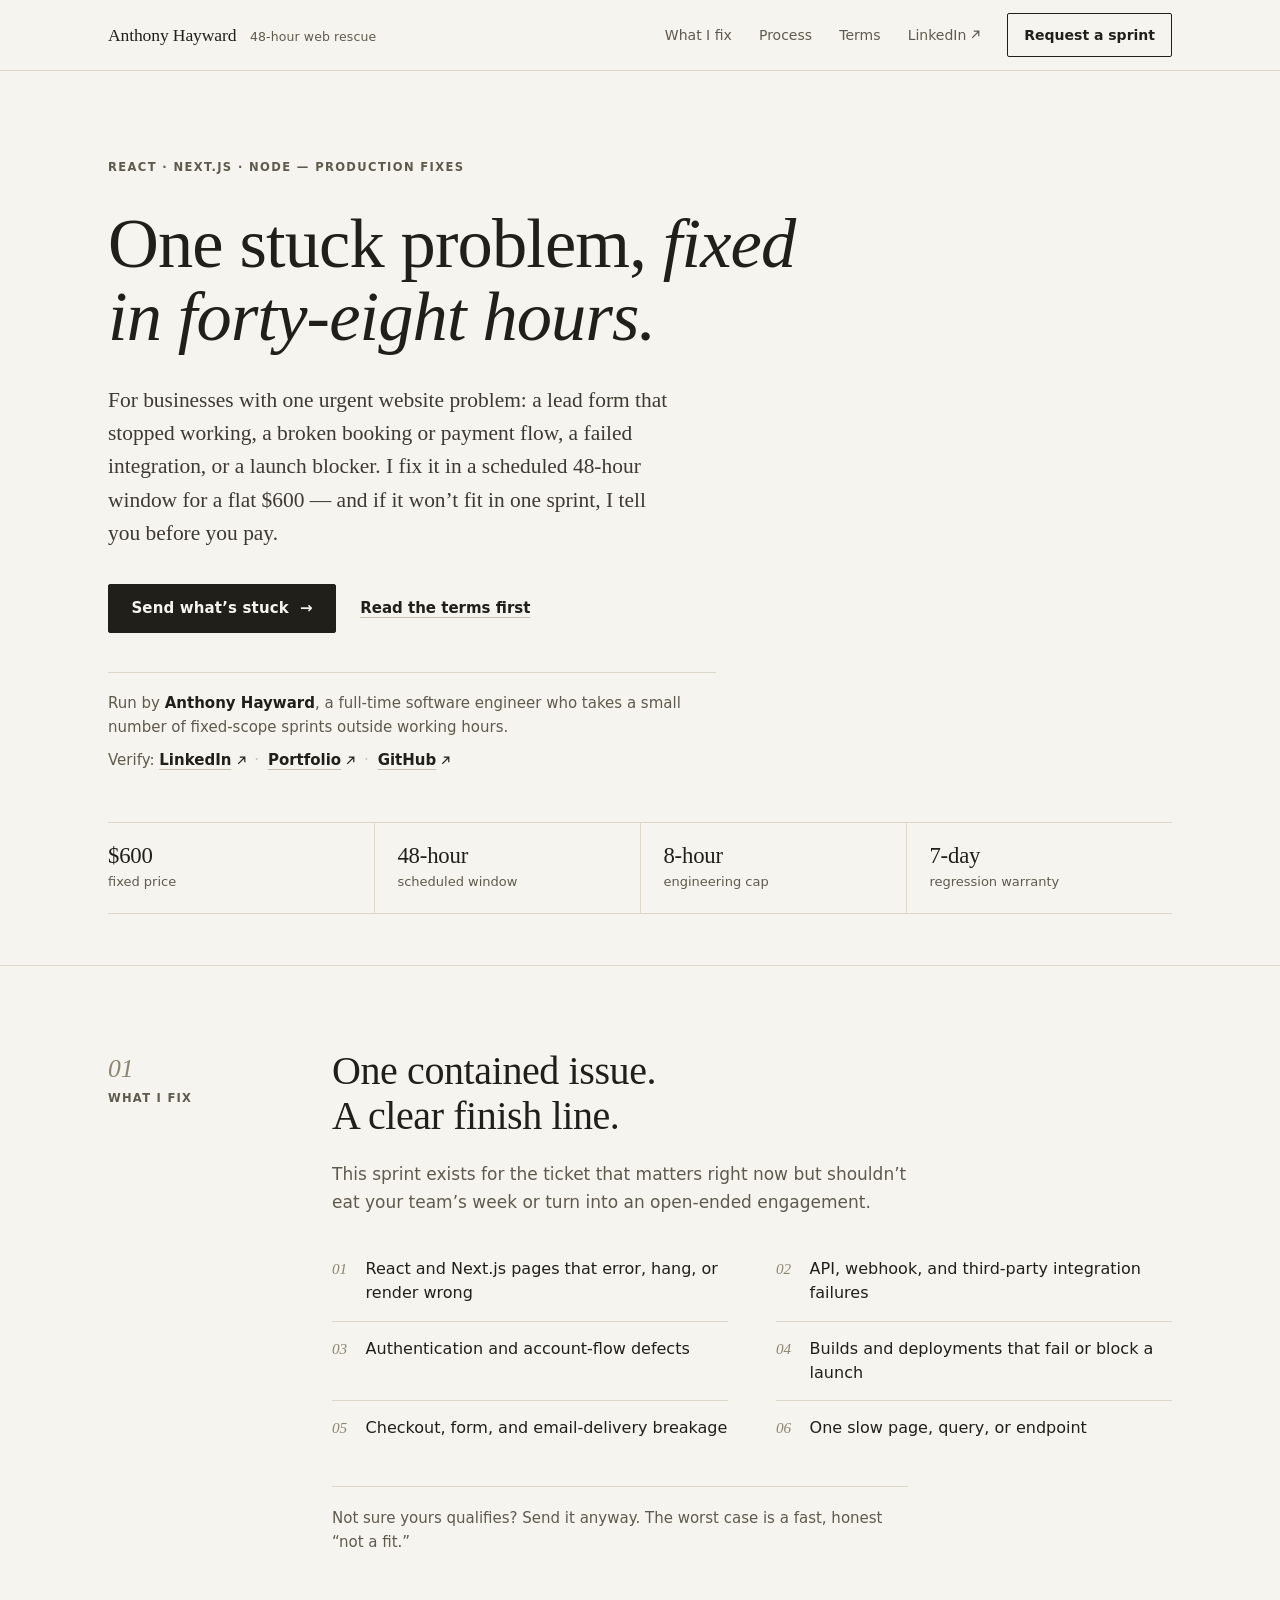
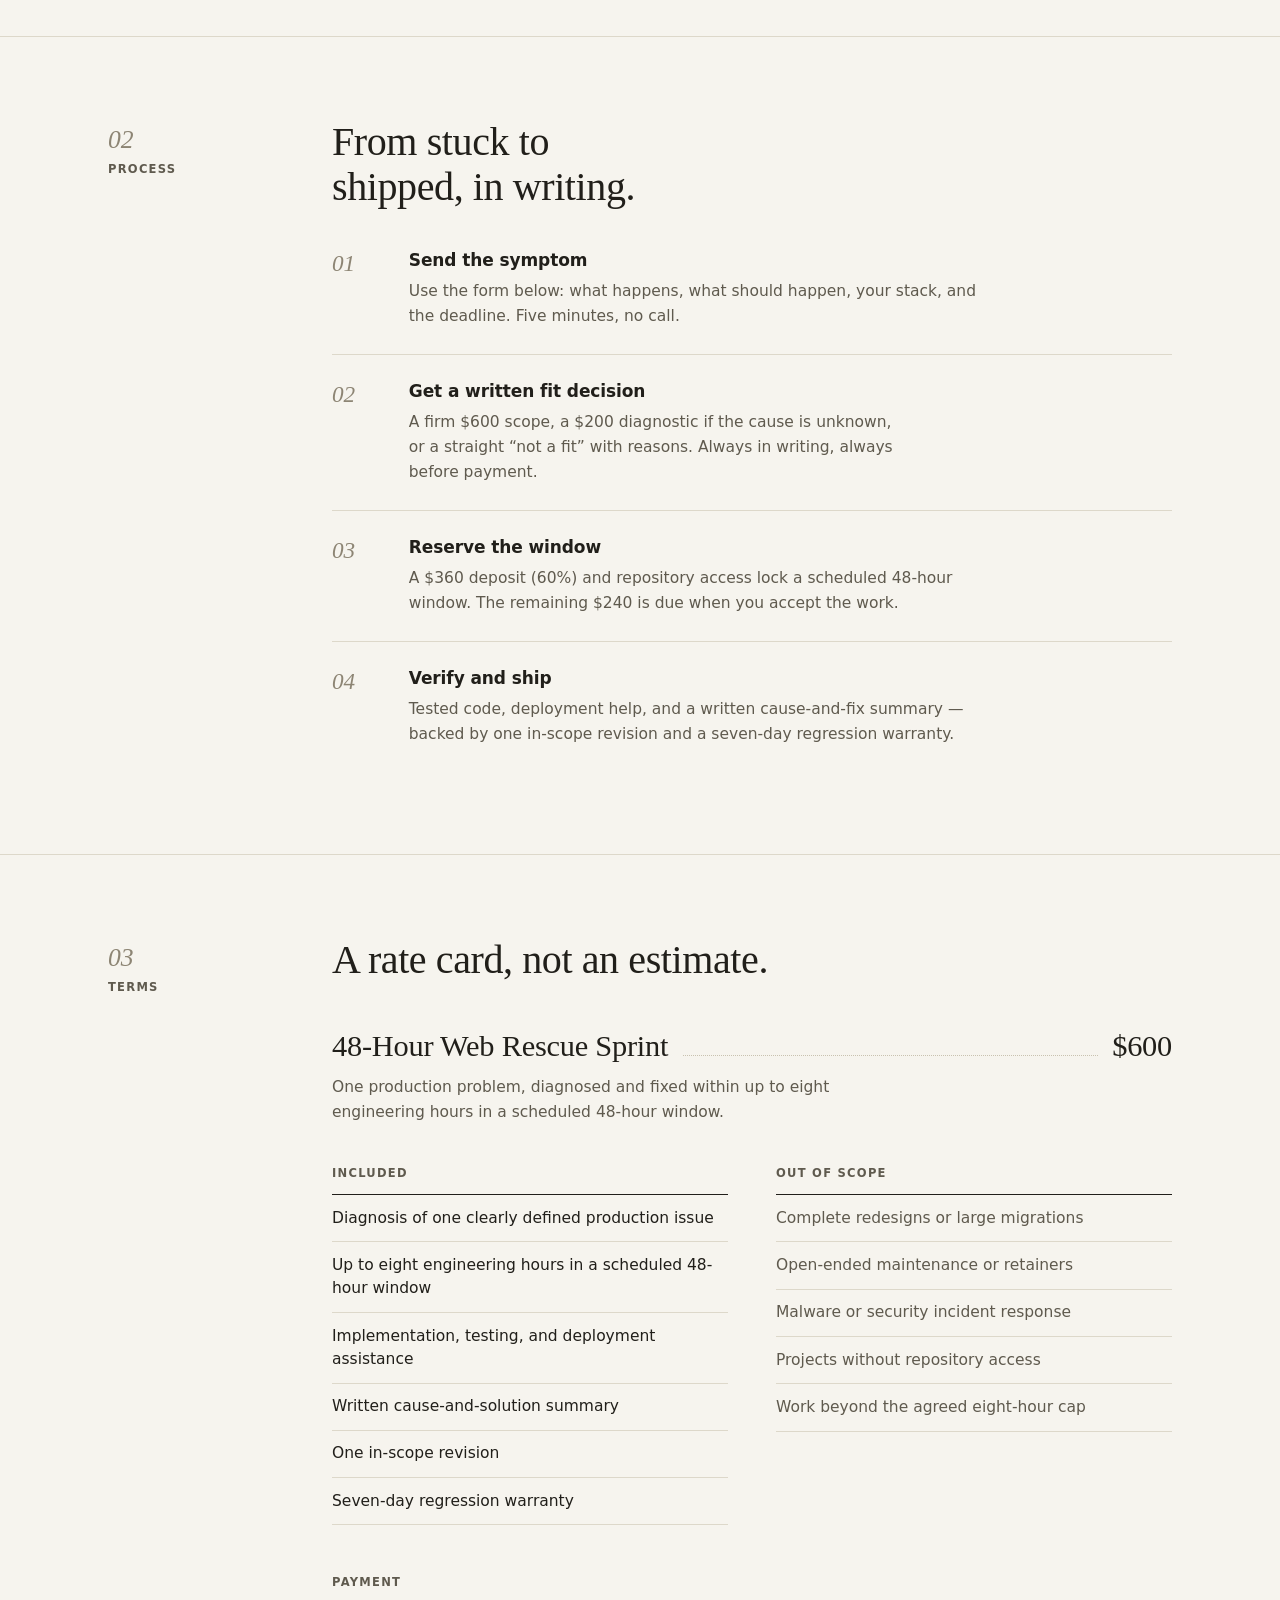
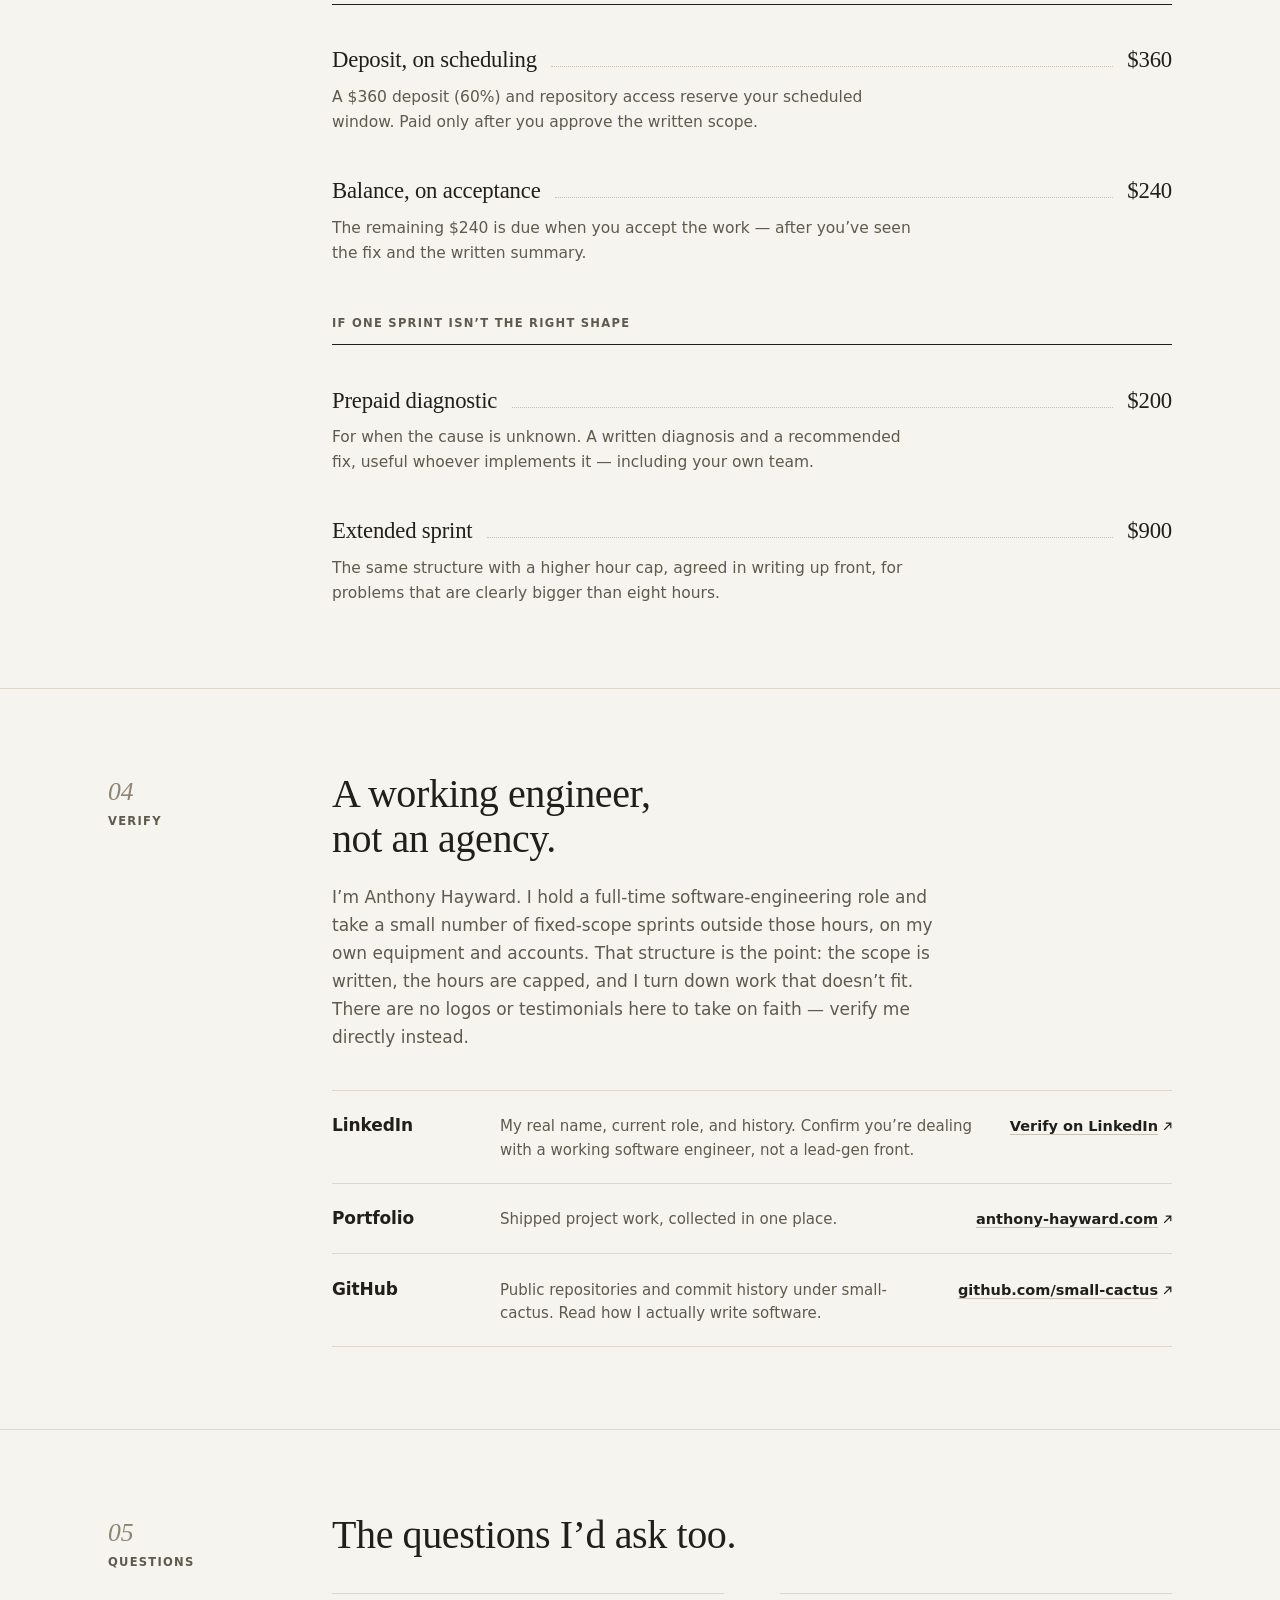
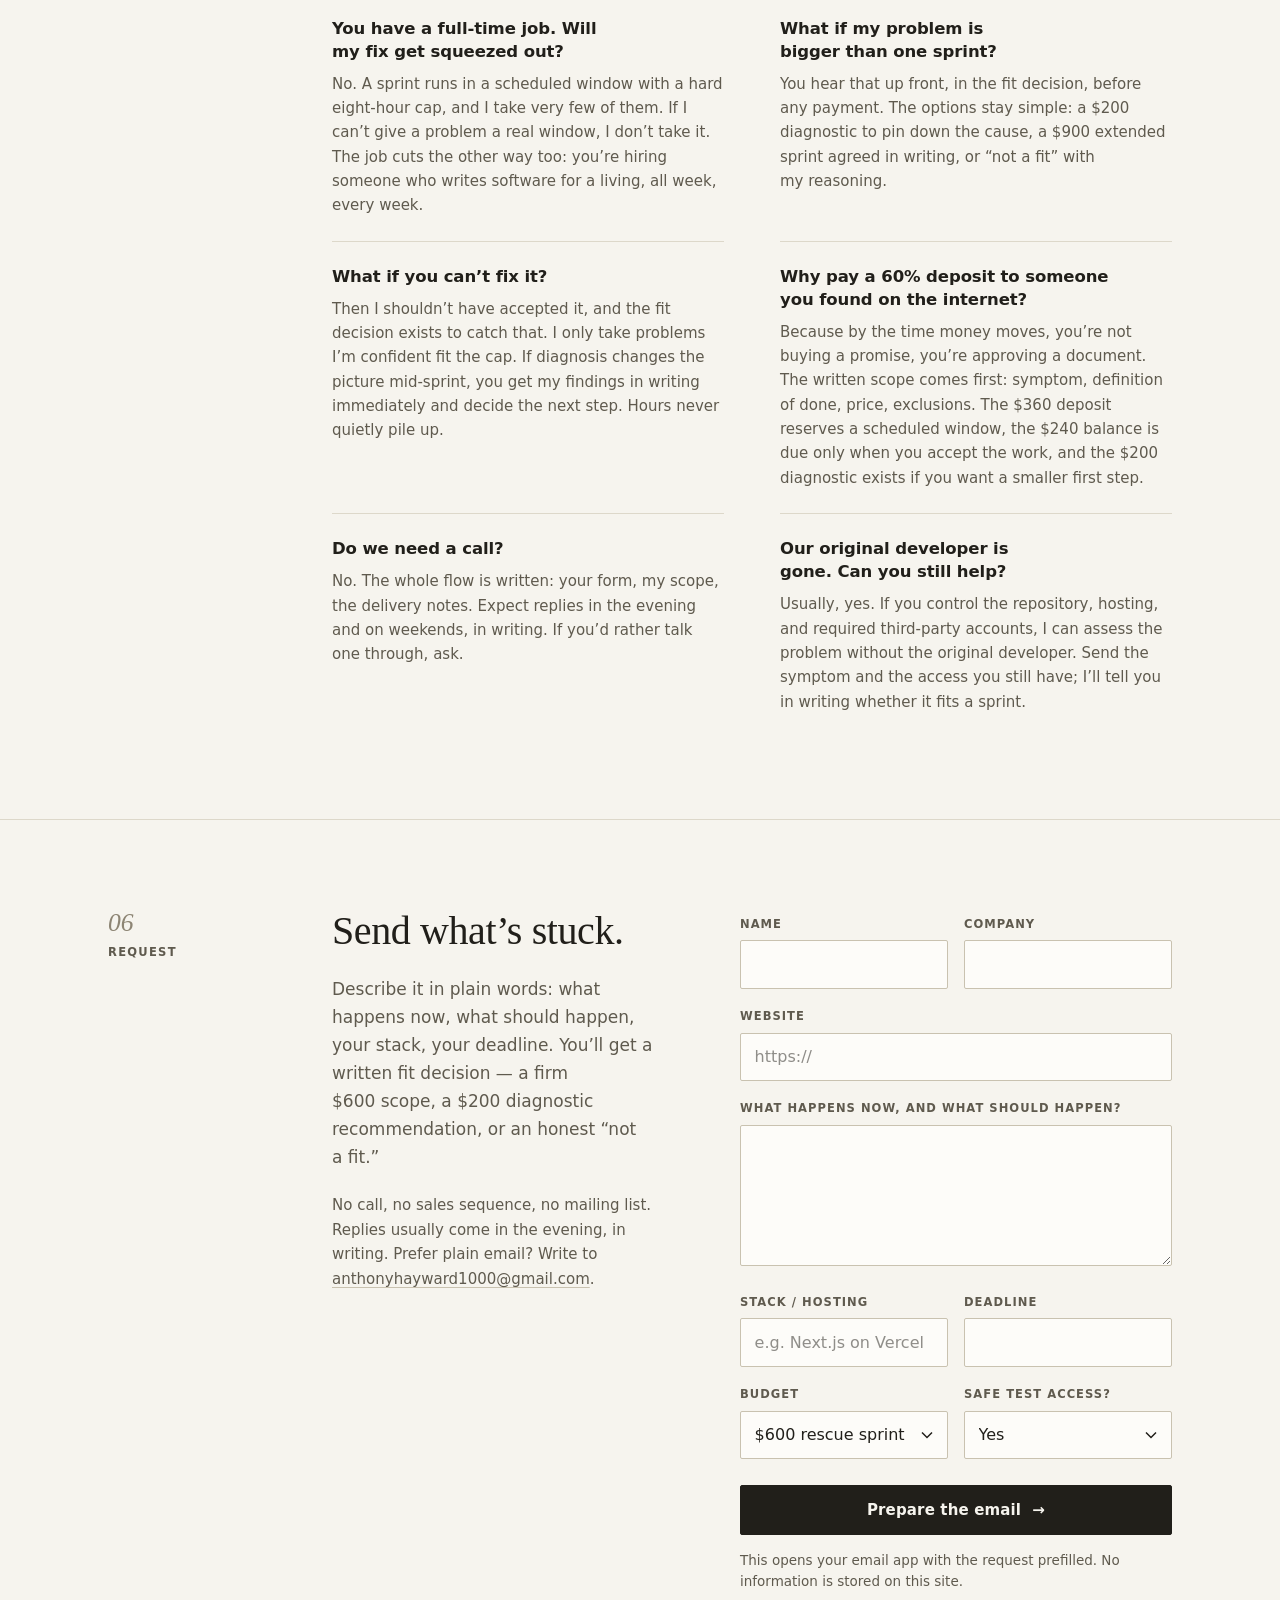
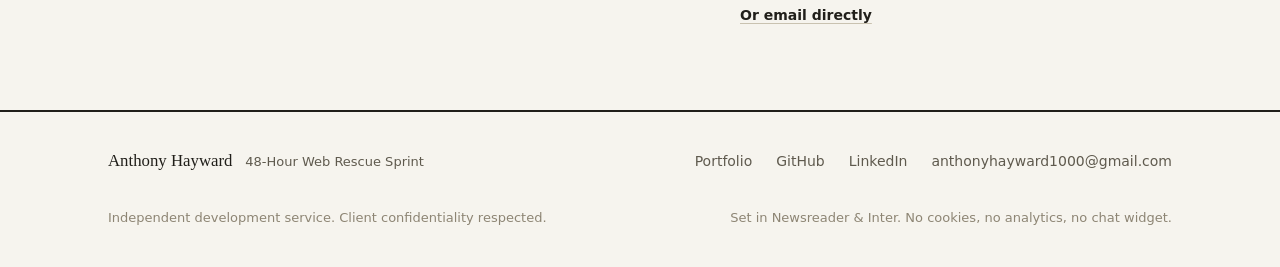
==== commit 04714b0b: "Publish editorial landing page redesign" ====
--- a/index.html
+++ b/index.html
@@ -1 +1 @@
-<!DOCTYPE html><html lang="en"><head><meta charSet="utf-8"/><meta name="viewport" content="width=device-width, initial-scale=1"/><link rel="preload" href="/_next/static/media/797e433ab948586e-s.p.08e28id.o-okb.woff2" as="font" crossorigin="" type="font/woff2"/><link rel="preload" href="/_next/static/media/caa3a2e1cccd8315-s.p.09~u27dqhyhd6.woff2" as="font" crossorigin="" type="font/woff2"/><link rel="stylesheet" href="/_next/static/chunks/0u8v_0e2tnqqm.css" data-precedence="next"/><link rel="preload" as="script" fetchPriority="low" href="/_next/static/chunks/04zif-dkpnau~.js"/><script src="/_next/static/chunks/0.9kuvj2efgbu.js" async=""></script><script src="/_next/static/chunks/10mplx1qo1yfm.js" async=""></script><script src="/_next/static/chunks/turbopack-0nnljzggzr.wf.js" async=""></script><script src="/_next/static/chunks/0os4r2b_q-rny.js" async=""></script><script src="/_next/static/chunks/0so1gc7_9bv-v.js" async=""></script><meta name="next-size-adjust" content=""/><title>48-Hour Web Rescue Sprint · Anthony Hayward</title><meta name="description" content="One production React, Next.js, or Node problem fixed in a scheduled 48-hour sprint. $600 fixed, eight-hour cap, one revision, seven-day regression warranty. Written scope before any payment."/><meta property="og:title" content="One stuck problem, fixed in 48 hours."/><meta property="og:description" content="$600 fixed-scope rescue sprint for React, Next.js, and Node production issues, run by full-time software engineer Anthony Hayward. Written scope, capped hours, seven-day warranty."/><meta property="og:image" content="https://rescue.anthony-hayward.com/og.png"/><meta name="twitter:card" content="summary_large_image"/><meta name="twitter:title" content="One stuck problem, fixed in 48 hours."/><meta name="twitter:description" content="$600 fixed-scope rescue sprint for React, Next.js, and Node production issues, run by full-time software engineer Anthony Hayward. Written scope, capped hours, seven-day warranty."/><meta name="twitter:image" content="https://rescue.anthony-hayward.com/og.png"/><link rel="shortcut icon" href="/favicon.svg"/><link rel="icon" href="/favicon.svg"/><script src="/_next/static/chunks/03~yq9q893hmn.js" noModule=""></script></head><body class="geist_a71539c9-module__T19VSG__variable geist_mono_8d43a2aa-module__8Li5zG__variable antialiased"><div hidden=""><!--$--><!--/$--></div><main><nav class="nav shell" aria-label="Primary navigation"><a class="wordmark" href="#top">48H / RESCUE</a><div class="navlinks"><a href="#fit">What I fix</a><a href="#process">Process</a><a href="#offer">Pricing</a><a href="#trust">About</a><a class="navCta" href="#request">Request a sprint</a></div></nav><section class="hero shell" id="top"><a class="availability" href="https://www.linkedin.com/in/anthony-hayward-b307b52b8">Anthony Hayward · Verify on LinkedIn ↗</a><p class="eyebrow">React · Next.js · Node · Production fixes</p><h1>One stuck problem,<br/><em>fixed in 48 hours.</em></h1><p class="lede">For agencies and product teams with one urgent problem: a bug, a broken integration, a failed deploy, a launch blocker. I fix it in a scheduled 48-hour window for a flat $600. If it won’t fit in one sprint, I tell you before you pay.</p><div class="heroActions"><a class="button primary" href="#request">Send what’s stuck <span>→</span></a><a class="button secondary" href="#process">See how it works</a></div><p class="heroId">Run by <a href="https://www.linkedin.com/in/anthony-hayward-b307b52b8">Anthony Hayward</a>, a full-time software engineer who takes a small number of fixed-scope sprints outside working hours.</p><div class="trustline"><span>$600 fixed</span><span>8-hour cap</span><span>7-day warranty</span><span>Written scope first</span></div></section><section class="marquee" aria-label="Typical rescue work"><div>BUG FIXES <b>+</b> API INTEGRATIONS <b>+</b> FAILED DEPLOYS <b>+</b> AUTH FLOWS <b>+</b> LAUNCH BLOCKERS <b>+</b></div></section><section class="section shell split" id="fit"><div><p class="eyebrow">The right kind of problem</p><h2>One contained issue.<br/>A clear finish line.</h2><p class="sectionCopy">This sprint exists for the ticket that matters right now but shouldn’t eat your team’s week or turn into an open-ended engagement. Not sure yours qualifies? Send it anyway. The worst case is a fast, honest “not a fit.”</p></div><ul class="fixList"><li><span>0<!-- -->1</span>React and Next.js pages that error, hang, or render wrong</li><li><span>0<!-- -->2</span>API, webhook, and third-party integration failures</li><li><span>0<!-- -->3</span>Authentication and account-flow defects</li><li><span>0<!-- -->4</span>Builds and deployments that fail or block a launch</li><li><span>0<!-- -->5</span>Checkout, form, and email-delivery breakage</li><li><span>0<!-- -->6</span>One slow page, query, or endpoint</li></ul></section><section class="darkSection" id="process"><div class="shell"><p class="eyebrow light">How it works</p><h2>From stuck to shipped.</h2><div class="steps"><article><span>01</span><h3>Send the symptom</h3><p>Use the form below: what happens, what should happen, your stack, and the deadline. Five minutes, no call.</p></article><article><span>02</span><h3>Get a written fit decision</h3><p>A firm $600 scope, a $200 diagnostic if the cause is unknown, or a straight “not a fit” with reasons. Always in writing, always before payment.</p></article><article><span>03</span><h3>Reserve the window</h3><p>A $360 deposit (60%) and repository access lock a scheduled 48-hour window. The remaining $240 is due when you accept the work.</p></article><article><span>04</span><h3>Verify and ship</h3><p>Tested code, deployment help, and a written cause-and-fix summary, backed by one in-scope revision and a seven-day regression warranty.</p></article></div></div></section><section class="section shell offer" id="offer"><div class="offerHeader"><div><p class="eyebrow">The package</p><h2>48-Hour Web<br/>Rescue Sprint</h2></div><div class="price"><strong>$600</strong><span>fixed scope</span></div></div><div class="offerGrid"><div><h3>Included</h3><ul><li>✓ <!-- -->Diagnosis of one clearly defined production issue</li><li>✓ <!-- -->Up to eight engineering hours in a scheduled 48-hour window</li><li>✓ <!-- -->Implementation, testing, and deployment assistance</li><li>✓ <!-- -->Written cause-and-solution summary</li><li>✓ <!-- -->One in-scope revision</li><li>✓ <!-- -->Seven-day regression warranty</li></ul></div><div><h3>Not included</h3><ul class="muted"><li>Complete redesigns or large migrations</li><li>Open-ended maintenance or retainers</li><li>Malware or security incident response</li><li>Projects without repository access</li><li>Work beyond the agreed eight-hour cap</li></ul></div></div><div class="altGrid"><div class="altCard"><h3>$200 prepaid diagnostic</h3><p>For when the cause is unknown. You get a written diagnosis and a recommended fix, useful whoever implements it, including your own team.</p></div><div class="altCard"><h3>$900 extended sprint</h3><p>The same structure with a higher hour cap, agreed in writing up front, for problems that are clearly bigger than eight hours.</p></div></div></section><section class="section shell proof" id="trust"><p class="eyebrow">Who you’re hiring</p><h2>A working engineer.<br/>Not an agency.</h2><p class="sectionCopy">I’m Anthony Hayward. I hold a full-time software-engineering role and take a small number of fixed-scope sprints outside those hours, on my own equipment and accounts. That structure is the point: the scope is written, the hours are capped, and I turn down work that doesn’t fit. There are no logos or testimonials here to take on faith. Verify me directly instead.</p><div class="proofGrid"><article><span>VERIFY 01</span><h3>LinkedIn</h3><p>My real name, current role, and history. Confirm you’re dealing with a working software engineer, not a lead-gen front.</p><a href="https://www.linkedin.com/in/anthony-hayward-b307b52b8">Verify on LinkedIn ↗</a></article><article><span>VERIFY 02</span><h3>Portfolio</h3><p>Shipped project work, collected in one place at anthony-hayward.com.</p><a href="https://www.anthony-hayward.com/">See the work ↗</a></article><article><span>VERIFY 03</span><h3>GitHub</h3><p>Public repositories and commit history under small-cactus. Read how I actually write software.</p><a href="https://github.com/small-cactus">Read the code ↗</a></article></div></section><section class="section shell" id="answers"><p class="eyebrow">Straight answers</p><h2>The questions<br/>I’d ask too.</h2><div class="answers"><article><h3>You have a full-time job. Will my fix get squeezed out?</h3><p>No. A sprint runs in a scheduled window with a hard eight-hour cap, and I take very few of them. If I can’t give a problem a real window, I don’t take it. The job cuts the other way too: you’re hiring someone who writes software for a living, all week, every week.</p></article><article><h3>What if my problem is bigger than one sprint?</h3><p>You hear that up front, in the fit decision, before any payment. The options stay simple: a $200 diagnostic to pin down the cause, a $900 extended sprint agreed in writing, or “not a fit” with my reasoning.</p></article><article><h3>What if you can’t fix it?</h3><p>Then I shouldn’t have accepted it, and the fit decision exists to catch that. I only take problems I’m confident fit the cap. If diagnosis changes the picture mid-sprint, you get my findings in writing immediately and decide the next step. Hours never quietly pile up.</p></article><article><h3>Why pay a 60% deposit to someone you found on the internet?</h3><p>Because by the time money moves, you’re not buying a promise, you’re approving a document. The written scope comes first: symptom, definition of done, price, exclusions. The $360 deposit reserves a scheduled window, the $240 balance is due only when you accept the work, and the $200 diagnostic exists if you want a smaller first step.</p></article><article><h3>Do we need a call?</h3><p>No. The whole flow is written: your form, my scope, the delivery notes. Expect replies in the evening and on weekends, in writing. If you’d rather talk one through, ask.</p></article><article><h3>Can this be white-label for your client work?</h3><p>Yes. I can work quietly in your repository, deliver the fix as a pull request, and let your team own the client relationship.</p></article></div></section><section class="request" id="request"><div class="shell requestInner"><div><p class="eyebrow light">Request a sprint</p><h2>What’s stuck?</h2><p>Describe it in plain words: what happens now, what should happen, your stack, your deadline. You’ll get a written fit decision: a firm $600 scope, a $200 diagnostic recommendation, or an honest “not a fit.” No call, no sales sequence, no mailing list.</p></div><form class="requestCard"><div class="formRow"><label>Name<input required="" name="name"/></label><label>Company<input required="" name="company"/></label></div><label>Website<input type="url" placeholder="https://" name="website"/></label><label>What happens now versus what should happen?<textarea name="problem" rows="4" required=""></textarea></label><div class="formRow"><label>Stack / hosting<input required="" name="stack"/></label><label>Deadline<input required="" name="deadline"/></label></div><div class="formRow"><label>Budget<select name="budget"><option>$600 rescue sprint</option><option>$200 diagnostic</option><option>$900 extended sprint</option><option>Unsure</option></select></label><label>Safe test access?<select name="access"><option>Yes</option><option>No</option><option>Unsure</option></select></label></div><button class="button primary full" type="submit">Prepare email request <span>→</span></button><small>This opens your email app with the request prefilled. No information is stored on this site.</small><a class="emailFallback" href="mailto:anthonyhayward1000@gmail.com?subject=Web%20Rescue%20Sprint%20request">Or email directly</a></form></div></section><footer class="shell footer"><span>48H / RESCUE</span><div><a href="https://www.anthony-hayward.com/">Portfolio</a><a href="https://github.com/small-cactus">GitHub</a><a href="https://www.linkedin.com/in/anthony-hayward-b307b52b8">LinkedIn</a><a href="mailto:anthonyhayward1000@gmail.com">anthonyhayward1000@gmail.com</a></div><small>Independent development service. Client confidentiality respected.</small></footer></main><!--$--><!--/$--><script src="/_next/static/chunks/04zif-dkpnau~.js" id="_R_" async=""></script><script>(self.__next_f=self.__next_f||[]).push([0])</script><script>self.__next_f.push([1,"1:\"$Sreact.fragment\"\n2:I[28270,[\"/_next/static/chunks/0os4r2b_q-rny.js\"],\"default\"]\n3:I[7640,[\"/_next/static/chunks/0os4r2b_q-rny.js\"],\"default\"]\n4:I[22789,[\"/_next/static/chunks/0os4r2b_q-rny.js\"],\"ClientPageRoot\"]\n5:I[31713,[\"/_next/static/chunks/0os4r2b_q-rny.js\",\"/_next/static/chunks/0so1gc7_9bv-v.js\"],\"default\"]\n8:I[84080,[\"/_next/static/chunks/0os4r2b_q-rny.js\"],\"OutletBoundary\"]\n9:\"$Sreact.suspense\"\nb:I[84080,[\"/_next/static/chunks/0os4r2b_q-rny.js\"],\"ViewportBoundary\"]\nd:I[84080,[\"/_next/static/chunks/0os4r2b_q-rny.js\"],\"MetadataBoundary\"]\nf:I[48574,[\"/_next/static/chunks/0os4r2b_q-rny.js\"],\"default\",1]\n:HL[\"/_next/static/chunks/0u8v_0e2tnqqm.css\",\"style\"]\n:HL[\"/_next/static/media/797e433ab948586e-s.p.08e28id.o-okb.woff2\",\"font\",{\"crossOrigin\":\"\",\"type\":\"font/woff2\"}]\n:HL[\"/_next/static/media/caa3a2e1cccd8315-s.p.09~u27dqhyhd6.woff2\",\"font\",{\"crossOrigin\":\"\",\"type\":\"font/woff2\"}]\n"])</script><script>self.__next_f.push([1,"0:{\"P\":null,\"c\":[\"\",\"\"],\"q\":\"\",\"i\":false,\"f\":[[[\"\",{\"children\":[\"__PAGE__\",{}]},\"$undefined\",\"$undefined\",16],[[\"$\",\"$1\",\"c\",{\"children\":[[[\"$\",\"link\",\"0\",{\"rel\":\"stylesheet\",\"href\":\"/_next/static/chunks/0u8v_0e2tnqqm.css\",\"precedence\":\"next\",\"crossOrigin\":\"$undefined\",\"nonce\":\"$undefined\"}],[\"$\",\"script\",\"script-0\",{\"src\":\"/_next/static/chunks/0os4r2b_q-rny.js\",\"async\":true,\"nonce\":\"$undefined\"}]],[\"$\",\"html\",null,{\"lang\":\"en\",\"children\":[\"$\",\"body\",null,{\"className\":\"geist_a71539c9-module__T19VSG__variable geist_mono_8d43a2aa-module__8Li5zG__variable antialiased\",\"children\":[\"$\",\"$L2\",null,{\"parallelRouterKey\":\"children\",\"error\":\"$undefined\",\"errorStyles\":\"$undefined\",\"errorScripts\":\"$undefined\",\"template\":[\"$\",\"$L3\",null,{}],\"templateStyles\":\"$undefined\",\"templateScripts\":\"$undefined\",\"notFound\":[[[\"$\",\"title\",null,{\"children\":\"404: This page could not be found.\"}],[\"$\",\"div\",null,{\"style\":{\"fontFamily\":\"system-ui,\\\"Segoe UI\\\",Roboto,Helvetica,Arial,sans-serif,\\\"Apple Color Emoji\\\",\\\"Segoe UI Emoji\\\"\",\"height\":\"100vh\",\"textAlign\":\"center\",\"display\":\"flex\",\"flexDirection\":\"column\",\"alignItems\":\"center\",\"justifyContent\":\"center\"},\"children\":[\"$\",\"div\",null,{\"children\":[[\"$\",\"style\",null,{\"dangerouslySetInnerHTML\":{\"__html\":\"body{color:#000;background:#fff;margin:0}.next-error-h1{border-right:1px solid rgba(0,0,0,.3)}@media (prefers-color-scheme:dark){body{color:#fff;background:#000}.next-error-h1{border-right:1px solid rgba(255,255,255,.3)}}\"}}],[\"$\",\"h1\",null,{\"className\":\"next-error-h1\",\"style\":{\"display\":\"inline-block\",\"margin\":\"0 20px 0 0\",\"padding\":\"0 23px 0 0\",\"fontSize\":24,\"fontWeight\":500,\"verticalAlign\":\"top\",\"lineHeight\":\"49px\"},\"children\":404}],[\"$\",\"div\",null,{\"style\":{\"display\":\"inline-block\"},\"children\":[\"$\",\"h2\",null,{\"style\":{\"fontSize\":14,\"fontWeight\":400,\"lineHeight\":\"49px\",\"margin\":0},\"children\":\"This page could not be found.\"}]}]]}]}]],[]],\"forbidden\":\"$undefined\",\"unauthorized\":\"$undefined\"}]}]}]]}],{\"children\":[[\"$\",\"$1\",\"c\",{\"children\":[[\"$\",\"$L4\",null,{\"Component\":\"$5\",\"serverProvidedParams\":{\"searchParams\":{},\"params\":{},\"promises\":[\"$@6\",\"$@7\"]}}],[[\"$\",\"script\",\"script-0\",{\"src\":\"/_next/static/chunks/0so1gc7_9bv-v.js\",\"async\":true,\"nonce\":\"$undefined\"}]],[\"$\",\"$L8\",null,{\"children\":[\"$\",\"$9\",null,{\"name\":\"Next.MetadataOutlet\",\"children\":\"$@a\"}]}]]}],{},null,false,null]},null,false,null],[\"$\",\"$1\",\"h\",{\"children\":[null,[\"$\",\"$Lb\",null,{\"children\":\"$Lc\"}],[\"$\",\"div\",null,{\"hidden\":true,\"children\":[\"$\",\"$Ld\",null,{\"children\":[\"$\",\"$9\",null,{\"name\":\"Next.Metadata\",\"children\":\"$Le\"}]}]}],[\"$\",\"meta\",null,{\"name\":\"next-size-adjust\",\"content\":\"\"}]]}],false]],\"m\":\"$undefined\",\"G\":[\"$f\",[[\"$\",\"link\",\"0\",{\"rel\":\"stylesheet\",\"href\":\"/_next/static/chunks/0u8v_0e2tnqqm.css\",\"precedence\":\"next\",\"crossOrigin\":\"$undefined\",\"nonce\":\"$undefined\"}]]],\"S\":true,\"h\":null,\"s\":\"$undefined\",\"l\":\"$undefined\",\"p\":\"$undefined\",\"d\":\"$undefined\",\"b\":\"c_8b6w0zTTWvSPHmIpP-_\"}\n"])</script><script>self.__next_f.push([1,"6:{}\n7:\"$0:f:0:1:1:children:0:props:children:0:props:serverProvidedParams:params\"\n"])</script><script>self.__next_f.push([1,"c:[[\"$\",\"meta\",\"0\",{\"charSet\":\"utf-8\"}],[\"$\",\"meta\",\"1\",{\"name\":\"viewport\",\"content\":\"width=device-width, initial-scale=1\"}]]\n"])</script><script>self.__next_f.push([1,"10:I[77576,[\"/_next/static/chunks/0os4r2b_q-rny.js\"],\"IconMark\"]\na:null\n"])</script><script>self.__next_f.push([1,"e:[[\"$\",\"title\",\"0\",{\"children\":\"48-Hour Web Rescue Sprint · Anthony Hayward\"}],[\"$\",\"meta\",\"1\",{\"name\":\"description\",\"content\":\"One production React, Next.js, or Node problem fixed in a scheduled 48-hour sprint. $600 fixed, eight-hour cap, one revision, seven-day regression warranty. Written scope before any payment.\"}],[\"$\",\"meta\",\"2\",{\"property\":\"og:title\",\"content\":\"One stuck problem, fixed in 48 hours.\"}],[\"$\",\"meta\",\"3\",{\"property\":\"og:description\",\"content\":\"$$600 fixed-scope rescue sprint for React, Next.js, and Node production issues, run by full-time software engineer Anthony Hayward. Written scope, capped hours, seven-day warranty.\"}],[\"$\",\"meta\",\"4\",{\"property\":\"og:image\",\"content\":\"https://rescue.anthony-hayward.com/og.png\"}],[\"$\",\"meta\",\"5\",{\"name\":\"twitter:card\",\"content\":\"summary_large_image\"}],[\"$\",\"meta\",\"6\",{\"name\":\"twitter:title\",\"content\":\"One stuck problem, fixed in 48 hours.\"}],[\"$\",\"meta\",\"7\",{\"name\":\"twitter:description\",\"content\":\"$$600 fixed-scope rescue sprint for React, Next.js, and Node production issues, run by full-time software engineer Anthony Hayward. Written scope, capped hours, seven-day warranty.\"}],[\"$\",\"meta\",\"8\",{\"name\":\"twitter:image\",\"content\":\"https://rescue.anthony-hayward.com/og.png\"}],[\"$\",\"link\",\"9\",{\"rel\":\"shortcut icon\",\"href\":\"/favicon.svg\"}],[\"$\",\"link\",\"10\",{\"rel\":\"icon\",\"href\":\"/favicon.svg\"}],[\"$\",\"$L10\",\"11\",{}]]\n"])</script></body></html>+<!DOCTYPE html><html lang="en"><head><meta charSet="utf-8"/><meta name="viewport" content="width=device-width, initial-scale=1"/><link rel="preload" href="/_next/static/media/2b7d3311b69a4dca-s.p.0g6adshk-wxa_.woff2" as="font" crossorigin="" type="font/woff2"/><link rel="preload" href="/_next/static/media/83afe278b6a6bb3c-s.p.0q-301v4kxxnr.woff2" as="font" crossorigin="" type="font/woff2"/><link rel="preload" href="/_next/static/media/d38f3bca7db33566-s.p.07n94j49quulv.woff2" as="font" crossorigin="" type="font/woff2"/><link rel="stylesheet" href="/_next/static/chunks/0fyuu05kgefih.css" data-precedence="next"/><link rel="preload" as="script" fetchPriority="low" href="/_next/static/chunks/04zif-dkpnau~.js"/><script src="/_next/static/chunks/0.9kuvj2efgbu.js" async=""></script><script src="/_next/static/chunks/10mplx1qo1yfm.js" async=""></script><script src="/_next/static/chunks/turbopack-0nnljzggzr.wf.js" async=""></script><script src="/_next/static/chunks/0vd7bq0dwlfi8.js" async=""></script><script src="/_next/static/chunks/0vyq9b6zro4io.js" async=""></script><meta name="next-size-adjust" content=""/><meta name="theme-color" content="#f6f4ee"/><title>48-Hour Web Rescue Sprint · Anthony Hayward</title><meta name="description" content="One production React, Next.js, or Node problem fixed in a scheduled 48-hour sprint. $600 fixed, eight-hour cap, one revision, seven-day regression warranty. Written scope before any payment."/><meta property="og:title" content="One stuck problem, fixed in forty-eight hours."/><meta property="og:description" content="A $600 fixed-scope rescue sprint for React, Next.js, and Node production issues, run in writing by full-time software engineer Anthony Hayward. Capped hours, seven-day regression warranty."/><meta property="og:image" content="https://rescue.anthony-hayward.com/og.png"/><meta name="twitter:card" content="summary_large_image"/><meta name="twitter:title" content="One stuck problem, fixed in forty-eight hours."/><meta name="twitter:description" content="A $600 fixed-scope rescue sprint for React, Next.js, and Node production issues, run in writing by full-time software engineer Anthony Hayward. Capped hours, seven-day regression warranty."/><meta name="twitter:image" content="https://rescue.anthony-hayward.com/og.png"/><link rel="shortcut icon" href="/favicon.svg"/><link rel="icon" href="/favicon.svg"/><script src="/_next/static/chunks/03~yq9q893hmn.js" noModule=""></script></head><body class="inter_fd091ad6-module__giF-bG__variable newsreader_e18efdfd-module__gbss6a__variable"><div hidden=""><!--$--><!--/$--></div><a class="skip" href="#top">Skip to content</a><header class="masthead"><div class="shell mastheadInner"><a class="wordmark" href="#top">Anthony Hayward<small>48-hour web rescue</small></a><nav class="mastNav" aria-label="Primary"><a href="#scope">What I fix</a><a href="#process">Process</a><a href="#terms">Terms</a><a href="https://www.linkedin.com/in/anthony-hayward-b307b52b8" rel="me">LinkedIn<svg class="ext" width="9" height="9" viewBox="0 0 9 9" aria-hidden="true" focusable="false"><path d="M1.2 7.8 7.5 1.5M2.8 1.2h5v5" fill="none" stroke="currentColor" stroke-width="1.2"></path></svg></a><a class="mastCta" href="#request">Request a sprint</a></nav></div></header><main id="top" tabindex="-1"><section class="hero shell" aria-labelledby="hero-title"><p class="kicker">React · Next.js · Node — production fixes</p><h1 id="hero-title">One stuck problem, <em>fixed in forty-eight hours.</em></h1><p class="lede">For businesses with one urgent website problem: a lead form that stopped working, a broken booking or payment flow, a failed integration, or a launch blocker. I fix it in a scheduled 48-hour window for a flat $600 — and if it won’t fit in one sprint, I tell you before you pay.</p><div class="heroActions"><a class="btn" href="#request">Send what’s stuck <span class="arrow" aria-hidden="true">→</span></a><a class="quietLink" href="#terms">Read the terms first</a></div><p class="byline">Run by <strong>Anthony Hayward</strong>, a full-time software engineer who takes a small number of fixed-scope sprints outside working hours.</p><p class="verifyLine">Verify: <a href="https://www.linkedin.com/in/anthony-hayward-b307b52b8" rel="me">LinkedIn<svg class="ext" width="9" height="9" viewBox="0 0 9 9" aria-hidden="true" focusable="false"><path d="M1.2 7.8 7.5 1.5M2.8 1.2h5v5" fill="none" stroke="currentColor" stroke-width="1.2"></path></svg></a><span class="sep" aria-hidden="true">·</span><a href="https://www.anthony-hayward.com/">Portfolio<svg class="ext" width="9" height="9" viewBox="0 0 9 9" aria-hidden="true" focusable="false"><path d="M1.2 7.8 7.5 1.5M2.8 1.2h5v5" fill="none" stroke="currentColor" stroke-width="1.2"></path></svg></a><span class="sep" aria-hidden="true">·</span><a href="https://github.com/small-cactus">GitHub<svg class="ext" width="9" height="9" viewBox="0 0 9 9" aria-hidden="true" focusable="false"><path d="M1.2 7.8 7.5 1.5M2.8 1.2h5v5" fill="none" stroke="currentColor" stroke-width="1.2"></path></svg></a></p><dl class="facts"><div><dt class="sr-only">fixed price</dt><dd><strong>$600</strong><span>fixed price</span></dd></div><div><dt class="sr-only">scheduled window</dt><dd><strong>48-hour</strong><span>scheduled window</span></dd></div><div><dt class="sr-only">engineering cap</dt><dd><strong>8-hour</strong><span>engineering cap</span></dd></div><div><dt class="sr-only">regression warranty</dt><dd><strong>7-day</strong><span>regression warranty</span></dd></div></dl></section><section class="section" id="scope" aria-labelledby="scope-title"><div class="shell sectionInner"><div class="rail" aria-hidden="true"><span class="railNum">01</span><span class="label">What I fix</span></div><div><h2 id="scope-title">One contained issue. A clear finish line.</h2><p class="sectionCopy">This sprint exists for the ticket that matters right now but shouldn’t eat your team’s week or turn into an open-ended engagement.</p><ul class="fixList"><li><span class="num" aria-hidden="true">01</span>React and Next.js pages that error, hang, or render wrong</li><li><span class="num" aria-hidden="true">02</span>API, webhook, and third-party integration failures</li><li><span class="num" aria-hidden="true">03</span>Authentication and account-flow defects</li><li><span class="num" aria-hidden="true">04</span>Builds and deployments that fail or block a launch</li><li><span class="num" aria-hidden="true">05</span>Checkout, form, and email-delivery breakage</li><li><span class="num" aria-hidden="true">06</span>One slow page, query, or endpoint</li></ul><p class="fixNote">Not sure yours qualifies? Send it anyway. The worst case is a fast, honest “not a fit.”</p></div></div></section><section class="section" id="process" aria-labelledby="process-title"><div class="shell sectionInner"><div class="rail" aria-hidden="true"><span class="railNum">02</span><span class="label">Process</span></div><div><h2 id="process-title">From stuck to shipped, in writing.</h2><div class="steps"><article class="step"><span class="stepNum" aria-hidden="true">01</span><div><h3>Send the symptom</h3><p>Use the form below: what happens, what should happen, your stack, and the deadline. Five minutes, no call.</p></div></article><article class="step"><span class="stepNum" aria-hidden="true">02</span><div><h3>Get a written fit decision</h3><p>A firm $600 scope, a $200 diagnostic if the cause is unknown, or a straight “not a fit” with reasons. Always in writing, always before payment.</p></div></article><article class="step"><span class="stepNum" aria-hidden="true">03</span><div><h3>Reserve the window</h3><p>A $360 deposit (60%) and repository access lock a scheduled 48-hour window. The remaining $240 is due when you accept the work.</p></div></article><article class="step"><span class="stepNum" aria-hidden="true">04</span><div><h3>Verify and ship</h3><p>Tested code, deployment help, and a written cause-and-fix summary — backed by one in-scope revision and a seven-day regression warranty.</p></div></article></div></div></div></section><section class="section" id="terms" aria-labelledby="terms-title"><div class="shell sectionInner"><div class="rail" aria-hidden="true"><span class="railNum">03</span><span class="label">Terms</span></div><div><h2 id="terms-title">A rate card, not an estimate.</h2><div class="rate main"><span class="rateName">48-Hour Web Rescue Sprint</span><span class="leader" aria-hidden="true"></span><span class="ratePrice">$600</span></div><p class="rateSub">One production problem, diagnosed and fixed within up to eight engineering hours in a scheduled 48-hour window.</p><div class="clauseCols"><div><h3>Included</h3><ul><li>Diagnosis of one clearly defined production issue</li><li>Up to eight engineering hours in a scheduled 48-hour window</li><li>Implementation, testing, and deployment assistance</li><li>Written cause-and-solution summary</li><li>One in-scope revision</li><li>Seven-day regression warranty</li></ul></div><div class="out"><h3>Out of scope</h3><ul><li>Complete redesigns or large migrations</li><li>Open-ended maintenance or retainers</li><li>Malware or security incident response</li><li>Projects without repository access</li><li>Work beyond the agreed eight-hour cap</li></ul></div></div><div class="termsGroup"><span class="label">Payment</span><div class="rate"><span class="rateName">Deposit, on scheduling</span><span class="leader" aria-hidden="true"></span><span class="ratePrice">$360</span></div><p class="rateSub">A $360 deposit (60%) and repository access reserve your scheduled window. Paid only after you approve the written scope.</p><div class="rate"><span class="rateName">Balance, on acceptance</span><span class="leader" aria-hidden="true"></span><span class="ratePrice">$240</span></div><p class="rateSub">The remaining $240 is due when you accept the work — after you’ve seen the fix and the written summary.</p></div><div class="termsGroup"><span class="label">If one sprint isn’t the right shape</span><div class="rate"><span class="rateName">Prepaid diagnostic</span><span class="leader" aria-hidden="true"></span><span class="ratePrice">$200</span></div><p class="rateSub">For when the cause is unknown. A written diagnosis and a recommended fix, useful whoever implements it — including your own team.</p><div class="rate"><span class="rateName">Extended sprint</span><span class="leader" aria-hidden="true"></span><span class="ratePrice">$900</span></div><p class="rateSub">The same structure with a higher hour cap, agreed in writing up front, for problems that are clearly bigger than eight hours.</p></div></div></div></section><section class="section" id="verify" aria-labelledby="verify-title"><div class="shell sectionInner"><div class="rail" aria-hidden="true"><span class="railNum">04</span><span class="label">Verify</span></div><div><h2 id="verify-title">A working engineer, not an agency.</h2><p class="sectionCopy proofIntro">I’m Anthony Hayward. I hold a full-time software-engineering role and take a small number of fixed-scope sprints outside those hours, on my own equipment and accounts. That structure is the point: the scope is written, the hours are capped, and I turn down work that doesn’t fit. There are no logos or testimonials here to take on faith — verify me directly instead.</p><div class="proofList"><div class="proofRow"><h3>LinkedIn</h3><p>My real name, current role, and history. Confirm you’re dealing with a working software engineer, not a lead-gen front.</p><a href="https://www.linkedin.com/in/anthony-hayward-b307b52b8" rel="me">Verify on LinkedIn<svg class="ext" width="9" height="9" viewBox="0 0 9 9" aria-hidden="true" focusable="false"><path d="M1.2 7.8 7.5 1.5M2.8 1.2h5v5" fill="none" stroke="currentColor" stroke-width="1.2"></path></svg></a></div><div class="proofRow"><h3>Portfolio</h3><p>Shipped project work, collected in one place.</p><a href="https://www.anthony-hayward.com/">anthony-hayward.com<svg class="ext" width="9" height="9" viewBox="0 0 9 9" aria-hidden="true" focusable="false"><path d="M1.2 7.8 7.5 1.5M2.8 1.2h5v5" fill="none" stroke="currentColor" stroke-width="1.2"></path></svg></a></div><div class="proofRow"><h3>GitHub</h3><p>Public repositories and commit history under small-cactus. Read how I actually write software.</p><a href="https://github.com/small-cactus">github.com/small-cactus<svg class="ext" width="9" height="9" viewBox="0 0 9 9" aria-hidden="true" focusable="false"><path d="M1.2 7.8 7.5 1.5M2.8 1.2h5v5" fill="none" stroke="currentColor" stroke-width="1.2"></path></svg></a></div></div></div></div></section><section class="section" id="questions" aria-labelledby="questions-title"><div class="shell sectionInner"><div class="rail" aria-hidden="true"><span class="railNum">05</span><span class="label">Questions</span></div><div><h2 id="questions-title">The questions I’d ask too.</h2><div class="answers"><article><h3>You have a full-time job. Will my fix get squeezed out?</h3><p>No. A sprint runs in a scheduled window with a hard eight-hour cap, and I take very few of them. If I can’t give a problem a real window, I don’t take it. The job cuts the other way too: you’re hiring someone who writes software for a living, all week, every week.</p></article><article><h3>What if my problem is bigger than one sprint?</h3><p>You hear that up front, in the fit decision, before any payment. The options stay simple: a $200 diagnostic to pin down the cause, a $900 extended sprint agreed in writing, or “not a fit” with my reasoning.</p></article><article><h3>What if you can’t fix it?</h3><p>Then I shouldn’t have accepted it, and the fit decision exists to catch that. I only take problems I’m confident fit the cap. If diagnosis changes the picture mid-sprint, you get my findings in writing immediately and decide the next step. Hours never quietly pile up.</p></article><article><h3>Why pay a 60% deposit to someone you found on the internet?</h3><p>Because by the time money moves, you’re not buying a promise, you’re approving a document. The written scope comes first: symptom, definition of done, price, exclusions. The $360 deposit reserves a scheduled window, the $240 balance is due only when you accept the work, and the $200 diagnostic exists if you want a smaller first step.</p></article><article><h3>Do we need a call?</h3><p>No. The whole flow is written: your form, my scope, the delivery notes. Expect replies in the evening and on weekends, in writing. If you’d rather talk one through, ask.</p></article><article><h3>Our original developer is gone. Can you still help?</h3><p>Usually, yes. If you control the repository, hosting, and required third-party accounts, I can assess the problem without the original developer. Send the symptom and the access you still have; I’ll tell you in writing whether it fits a sprint.</p></article></div></div></div></section><section class="section" id="request" aria-labelledby="request-title"><div class="shell sectionInner"><div class="rail" aria-hidden="true"><span class="railNum">06</span><span class="label">Request</span></div><div class="requestGrid"><div class="requestIntro"><h2 id="request-title">Send what’s stuck.</h2><p>Describe it in plain words: what happens now, what should happen, your stack, your deadline. You’ll get a written fit decision — a firm $600 scope, a $200 diagnostic recommendation, or an honest “not a fit.”</p><p class="small">No call, no sales sequence, no mailing list. Replies usually come in the evening, in writing. Prefer plain email? Write to<!-- --> <a class="inlineLink" href="mailto:anthonyhayward1000@gmail.com?subject=Web%20Rescue%20Sprint%20request">anthonyhayward1000@gmail.com</a>.</p></div><form class="requestForm"><div class="formRow"><label class="field"><span>Name</span><input autoComplete="name" required="" name="name"/></label><label class="field"><span>Company</span><input autoComplete="organization" required="" name="company"/></label></div><label class="field"><span>Website</span><input type="url" inputMode="url" placeholder="https://" name="website"/></label><label class="field"><span>What happens now, and what should happen?</span><textarea name="problem" rows="5" required=""></textarea></label><div class="formRow"><label class="field"><span>Stack / hosting</span><input placeholder="e.g. Next.js on Vercel" required="" name="stack"/></label><label class="field"><span>Deadline</span><input required="" name="deadline"/></label></div><div class="formRow"><label class="field"><span>Budget</span><select name="budget"><option selected="">$600 rescue sprint</option><option>$200 diagnostic</option><option>$900 extended sprint</option><option>Unsure</option></select></label><label class="field"><span>Safe test access?</span><select name="access"><option selected="">Yes</option><option>No</option><option>Unsure</option></select></label></div><button class="btn" type="submit">Prepare the email <span class="arrow" aria-hidden="true">→</span></button><p class="formNote">This opens your email app with the request prefilled.<!-- --> <!-- -->No information is stored on this site.</p><a class="emailFallback" href="mailto:anthonyhayward1000@gmail.com?subject=Web%20Rescue%20Sprint%20request">Or email directly</a></form></div></div></section></main><footer class="footer"><div class="shell"><div class="footerInner"><span class="footerName">Anthony Hayward<small>48-Hour Web Rescue Sprint</small></span><div class="footerLinks"><a href="https://www.anthony-hayward.com/">Portfolio</a><a href="https://github.com/small-cactus">GitHub</a><a href="https://www.linkedin.com/in/anthony-hayward-b307b52b8" rel="me">LinkedIn</a><a href="mailto:anthonyhayward1000@gmail.com?subject=Web%20Rescue%20Sprint%20request">anthonyhayward1000@gmail.com</a></div></div><div class="colophon"><p>Independent development service. Client confidentiality respected.</p><p>Set in Newsreader &amp; Inter. No cookies, no analytics, no chat widget.</p></div></div></footer><!--$--><!--/$--><script src="/_next/static/chunks/04zif-dkpnau~.js" id="_R_" async=""></script><script>(self.__next_f=self.__next_f||[]).push([0])</script><script>self.__next_f.push([1,"1:\"$Sreact.fragment\"\n2:I[28270,[\"/_next/static/chunks/0vd7bq0dwlfi8.js\"],\"default\"]\n3:I[7640,[\"/_next/static/chunks/0vd7bq0dwlfi8.js\"],\"default\"]\n4:I[22789,[\"/_next/static/chunks/0vd7bq0dwlfi8.js\"],\"ClientPageRoot\"]\n5:I[31713,[\"/_next/static/chunks/0vd7bq0dwlfi8.js\",\"/_next/static/chunks/0vyq9b6zro4io.js\"],\"default\"]\n8:I[84080,[\"/_next/static/chunks/0vd7bq0dwlfi8.js\"],\"OutletBoundary\"]\n9:\"$Sreact.suspense\"\nb:I[84080,[\"/_next/static/chunks/0vd7bq0dwlfi8.js\"],\"ViewportBoundary\"]\nd:I[84080,[\"/_next/static/chunks/0vd7bq0dwlfi8.js\"],\"MetadataBoundary\"]\nf:I[48574,[\"/_next/static/chunks/0vd7bq0dwlfi8.js\"],\"default\",1]\n:HL[\"/_next/static/chunks/0fyuu05kgefih.css\",\"style\"]\n:HL[\"/_next/static/media/2b7d3311b69a4dca-s.p.0g6adshk-wxa_.woff2\",\"font\",{\"crossOrigin\":\"\",\"type\":\"font/woff2\"}]\n:HL[\"/_next/static/media/83afe278b6a6bb3c-s.p.0q-301v4kxxnr.woff2\",\"font\",{\"crossOrigin\":\"\",\"type\":\"font/woff2\"}]\n:HL[\"/_next/static/media/d38f3bca7db33566-s.p.07n94j49quulv.woff2\",\"font\",{\"crossOrigin\":\"\",\"type\":\"font/woff2\"}]\n"])</script><script>self.__next_f.push([1,"0:{\"P\":null,\"c\":[\"\",\"\"],\"q\":\"\",\"i\":false,\"f\":[[[\"\",{\"children\":[\"__PAGE__\",{}]},\"$undefined\",\"$undefined\",16],[[\"$\",\"$1\",\"c\",{\"children\":[[[\"$\",\"link\",\"0\",{\"rel\":\"stylesheet\",\"href\":\"/_next/static/chunks/0fyuu05kgefih.css\",\"precedence\":\"next\",\"crossOrigin\":\"$undefined\",\"nonce\":\"$undefined\"}],[\"$\",\"script\",\"script-0\",{\"src\":\"/_next/static/chunks/0vd7bq0dwlfi8.js\",\"async\":true,\"nonce\":\"$undefined\"}]],[\"$\",\"html\",null,{\"lang\":\"en\",\"children\":[\"$\",\"body\",null,{\"className\":\"inter_fd091ad6-module__giF-bG__variable newsreader_e18efdfd-module__gbss6a__variable\",\"children\":[\"$\",\"$L2\",null,{\"parallelRouterKey\":\"children\",\"error\":\"$undefined\",\"errorStyles\":\"$undefined\",\"errorScripts\":\"$undefined\",\"template\":[\"$\",\"$L3\",null,{}],\"templateStyles\":\"$undefined\",\"templateScripts\":\"$undefined\",\"notFound\":[[[\"$\",\"title\",null,{\"children\":\"404: This page could not be found.\"}],[\"$\",\"div\",null,{\"style\":{\"fontFamily\":\"system-ui,\\\"Segoe UI\\\",Roboto,Helvetica,Arial,sans-serif,\\\"Apple Color Emoji\\\",\\\"Segoe UI Emoji\\\"\",\"height\":\"100vh\",\"textAlign\":\"center\",\"display\":\"flex\",\"flexDirection\":\"column\",\"alignItems\":\"center\",\"justifyContent\":\"center\"},\"children\":[\"$\",\"div\",null,{\"children\":[[\"$\",\"style\",null,{\"dangerouslySetInnerHTML\":{\"__html\":\"body{color:#000;background:#fff;margin:0}.next-error-h1{border-right:1px solid rgba(0,0,0,.3)}@media (prefers-color-scheme:dark){body{color:#fff;background:#000}.next-error-h1{border-right:1px solid rgba(255,255,255,.3)}}\"}}],[\"$\",\"h1\",null,{\"className\":\"next-error-h1\",\"style\":{\"display\":\"inline-block\",\"margin\":\"0 20px 0 0\",\"padding\":\"0 23px 0 0\",\"fontSize\":24,\"fontWeight\":500,\"verticalAlign\":\"top\",\"lineHeight\":\"49px\"},\"children\":404}],[\"$\",\"div\",null,{\"style\":{\"display\":\"inline-block\"},\"children\":[\"$\",\"h2\",null,{\"style\":{\"fontSize\":14,\"fontWeight\":400,\"lineHeight\":\"49px\",\"margin\":0},\"children\":\"This page could not be found.\"}]}]]}]}]],[]],\"forbidden\":\"$undefined\",\"unauthorized\":\"$undefined\"}]}]}]]}],{\"children\":[[\"$\",\"$1\",\"c\",{\"children\":[[\"$\",\"$L4\",null,{\"Component\":\"$5\",\"serverProvidedParams\":{\"searchParams\":{},\"params\":{},\"promises\":[\"$@6\",\"$@7\"]}}],[[\"$\",\"script\",\"script-0\",{\"src\":\"/_next/static/chunks/0vyq9b6zro4io.js\",\"async\":true,\"nonce\":\"$undefined\"}]],[\"$\",\"$L8\",null,{\"children\":[\"$\",\"$9\",null,{\"name\":\"Next.MetadataOutlet\",\"children\":\"$@a\"}]}]]}],{},null,false,null]},null,false,null],[\"$\",\"$1\",\"h\",{\"children\":[null,[\"$\",\"$Lb\",null,{\"children\":\"$Lc\"}],[\"$\",\"div\",null,{\"hidden\":true,\"children\":[\"$\",\"$Ld\",null,{\"children\":[\"$\",\"$9\",null,{\"name\":\"Next.Metadata\",\"children\":\"$Le\"}]}]}],[\"$\",\"meta\",null,{\"name\":\"next-size-adjust\",\"content\":\"\"}]]}],false]],\"m\":\"$undefined\",\"G\":[\"$f\",[[\"$\",\"link\",\"0\",{\"rel\":\"stylesheet\",\"href\":\"/_next/static/chunks/0fyuu05kgefih.css\",\"precedence\":\"next\",\"crossOrigin\":\"$undefined\",\"nonce\":\"$undefined\"}]]],\"S\":true,\"h\":null,\"s\":\"$undefined\",\"l\":\"$undefined\",\"p\":\"$undefined\",\"d\":\"$undefined\",\"b\":\"zvfz6XzqxwOiFCqWpHE-q\"}\n"])</script><script>self.__next_f.push([1,"6:{}\n7:\"$0:f:0:1:1:children:0:props:children:0:props:serverProvidedParams:params\"\n"])</script><script>self.__next_f.push([1,"c:[[\"$\",\"meta\",\"0\",{\"charSet\":\"utf-8\"}],[\"$\",\"meta\",\"1\",{\"name\":\"viewport\",\"content\":\"width=device-width, initial-scale=1\"}],[\"$\",\"meta\",\"2\",{\"name\":\"theme-color\",\"content\":\"#f6f4ee\"}]]\n"])</script><script>self.__next_f.push([1,"10:I[77576,[\"/_next/static/chunks/0vd7bq0dwlfi8.js\"],\"IconMark\"]\na:null\n"])</script><script>self.__next_f.push([1,"e:[[\"$\",\"title\",\"0\",{\"children\":\"48-Hour Web Rescue Sprint · Anthony Hayward\"}],[\"$\",\"meta\",\"1\",{\"name\":\"description\",\"content\":\"One production React, Next.js, or Node problem fixed in a scheduled 48-hour sprint. $600 fixed, eight-hour cap, one revision, seven-day regression warranty. Written scope before any payment.\"}],[\"$\",\"meta\",\"2\",{\"property\":\"og:title\",\"content\":\"One stuck problem, fixed in forty-eight hours.\"}],[\"$\",\"meta\",\"3\",{\"property\":\"og:description\",\"content\":\"A $600 fixed-scope rescue sprint for React, Next.js, and Node production issues, run in writing by full-time software engineer Anthony Hayward. Capped hours, seven-day regression warranty.\"}],[\"$\",\"meta\",\"4\",{\"property\":\"og:image\",\"content\":\"https://rescue.anthony-hayward.com/og.png\"}],[\"$\",\"meta\",\"5\",{\"name\":\"twitter:card\",\"content\":\"summary_large_image\"}],[\"$\",\"meta\",\"6\",{\"name\":\"twitter:title\",\"content\":\"One stuck problem, fixed in forty-eight hours.\"}],[\"$\",\"meta\",\"7\",{\"name\":\"twitter:description\",\"content\":\"A $600 fixed-scope rescue sprint for React, Next.js, and Node production issues, run in writing by full-time software engineer Anthony Hayward. Capped hours, seven-day regression warranty.\"}],[\"$\",\"meta\",\"8\",{\"name\":\"twitter:image\",\"content\":\"https://rescue.anthony-hayward.com/og.png\"}],[\"$\",\"link\",\"9\",{\"rel\":\"shortcut icon\",\"href\":\"/favicon.svg\"}],[\"$\",\"link\",\"10\",{\"rel\":\"icon\",\"href\":\"/favicon.svg\"}],[\"$\",\"$L10\",\"11\",{}]]\n"])</script></body></html>
--- a/_next/static/chunks/0fyuu05kgefih.css
+++ b/_next/static/chunks/0fyuu05kgefih.css
@@ -0,0 +1,3 @@
+@font-face{font-family:Inter;font-style:normal;font-weight:100 900;font-display:swap;src:url(../media/2c55a0e60120577a-s.0bjc5tiuqdqro.woff2)format("woff2");unicode-range:U+460-52F,U+1C80-1C8A,U+20B4,U+2DE0-2DFF,U+A640-A69F,U+FE2E-FE2F}@font-face{font-family:Inter;font-style:normal;font-weight:100 900;font-display:swap;src:url(../media/9c72aa0f40e4eef8-s.0m6w47a4e5dy9.woff2)format("woff2");unicode-range:U+301,U+400-45F,U+490-491,U+4B0-4B1,U+2116}@font-face{font-family:Inter;font-style:normal;font-weight:100 900;font-display:swap;src:url(../media/ad66f9afd8947f86-s.11u06r12fd6v_.woff2)format("woff2");unicode-range:U+1F??}@font-face{font-family:Inter;font-style:normal;font-weight:100 900;font-display:swap;src:url(../media/5476f68d60460930-s.0wxq9webf.ew4.woff2)format("woff2");unicode-range:U+370-377,U+37A-37F,U+384-38A,U+38C,U+38E-3A1,U+3A3-3FF}@font-face{font-family:Inter;font-style:normal;font-weight:100 900;font-display:swap;src:url(../media/2bbe8d2671613f1f-s.067x_6k0k23tk.woff2)format("woff2");unicode-range:U+102-103,U+110-111,U+128-129,U+168-169,U+1A0-1A1,U+1AF-1B0,U+300-301,U+303-304,U+308-309,U+323,U+329,U+1EA0-1EF9,U+20AB}@font-face{font-family:Inter;font-style:normal;font-weight:100 900;font-display:swap;src:url(../media/1bffadaabf893a1e-s.16ipb6fqu393i.woff2)format("woff2");unicode-range:U+100-2BA,U+2BD-2C5,U+2C7-2CC,U+2CE-2D7,U+2DD-2FF,U+304,U+308,U+329,U+1D00-1DBF,U+1E00-1E9F,U+1EF2-1EFF,U+2020,U+20A0-20AB,U+20AD-20C0,U+2113,U+2C60-2C7F,U+A720-A7FF}@font-face{font-family:Inter;font-style:normal;font-weight:100 900;font-display:swap;src:url(../media/83afe278b6a6bb3c-s.p.0q-301v4kxxnr.woff2)format("woff2");unicode-range:U+??,U+131,U+152-153,U+2BB-2BC,U+2C6,U+2DA,U+2DC,U+304,U+308,U+329,U+2000-206F,U+20AC,U+2122,U+2191,U+2193,U+2212,U+2215,U+FEFF,U+FFFD}@font-face{font-family:Inter Fallback;src:local(Arial);ascent-override:90.44%;descent-override:22.52%;line-gap-override:0.0%;size-adjust:107.12%}.inter_fd091ad6-module__giF-bG__className{font-family:Inter,Inter Fallback;font-style:normal}.inter_fd091ad6-module__giF-bG__variable{--font-sans:"Inter", "Inter Fallback"}
+@font-face{font-family:Newsreader;font-style:italic;font-weight:200 800;font-display:swap;src:url(../media/ca8956476e4b15e1-s.08wnys.spqmz-.woff2)format("woff2");unicode-range:U+102-103,U+110-111,U+128-129,U+168-169,U+1A0-1A1,U+1AF-1B0,U+300-301,U+303-304,U+308-309,U+323,U+329,U+1EA0-1EF9,U+20AB}@font-face{font-family:Newsreader;font-style:italic;font-weight:200 800;font-display:swap;src:url(../media/0ada71b763703d9d-s.03kpp5fbi.88j.woff2)format("woff2");unicode-range:U+100-2BA,U+2BD-2C5,U+2C7-2CC,U+2CE-2D7,U+2DD-2FF,U+304,U+308,U+329,U+1D00-1DBF,U+1E00-1E9F,U+1EF2-1EFF,U+2020,U+20A0-20AB,U+20AD-20C0,U+2113,U+2C60-2C7F,U+A720-A7FF}@font-face{font-family:Newsreader;font-style:italic;font-weight:200 800;font-display:swap;src:url(../media/2b7d3311b69a4dca-s.p.0g6adshk-wxa_.woff2)format("woff2");unicode-range:U+??,U+131,U+152-153,U+2BB-2BC,U+2C6,U+2DA,U+2DC,U+304,U+308,U+329,U+2000-206F,U+20AC,U+2122,U+2191,U+2193,U+2212,U+2215,U+FEFF,U+FFFD}@font-face{font-family:Newsreader;font-style:normal;font-weight:200 800;font-display:swap;src:url(../media/6632a144c419935f-s.02msn089-soa4.woff2)format("woff2");unicode-range:U+102-103,U+110-111,U+128-129,U+168-169,U+1A0-1A1,U+1AF-1B0,U+300-301,U+303-304,U+308-309,U+323,U+329,U+1EA0-1EF9,U+20AB}@font-face{font-family:Newsreader;font-style:normal;font-weight:200 800;font-display:swap;src:url(../media/7b27d9904b50e540-s.13-bl75dp544c.woff2)format("woff2");unicode-range:U+100-2BA,U+2BD-2C5,U+2C7-2CC,U+2CE-2D7,U+2DD-2FF,U+304,U+308,U+329,U+1D00-1DBF,U+1E00-1E9F,U+1EF2-1EFF,U+2020,U+20A0-20AB,U+20AD-20C0,U+2113,U+2C60-2C7F,U+A720-A7FF}@font-face{font-family:Newsreader;font-style:normal;font-weight:200 800;font-display:swap;src:url(../media/d38f3bca7db33566-s.p.07n94j49quulv.woff2)format("woff2");unicode-range:U+??,U+131,U+152-153,U+2BB-2BC,U+2C6,U+2DA,U+2DC,U+304,U+308,U+329,U+2000-206F,U+20AC,U+2122,U+2191,U+2193,U+2212,U+2215,U+FEFF,U+FFFD}@font-face{font-family:Newsreader Fallback;src:local(Times New Roman);ascent-override:69.68%;descent-override:25.12%;line-gap-override:0.0%;size-adjust:105.48%}.newsreader_e18efdfd-module__gbss6a__className{font-family:Newsreader,Newsreader Fallback}.newsreader_e18efdfd-module__gbss6a__variable{--font-serif:"Newsreader", "Newsreader Fallback"}
+@layer properties{@supports (((-webkit-hyphens:none)) and (not (margin-trim:inline))) or ((-moz-orient:inline) and (not (color:rgb(from red r g b)))){*,:before,:after,::backdrop{--tw-blur:initial;--tw-brightness:initial;--tw-contrast:initial;--tw-grayscale:initial;--tw-hue-rotate:initial;--tw-invert:initial;--tw-opacity:initial;--tw-saturate:initial;--tw-sepia:initial;--tw-drop-shadow:initial;--tw-drop-shadow-color:initial;--tw-drop-shadow-alpha:100%;--tw-drop-shadow-size:initial}}}@layer theme{:root,:host{--font-sans:ui-sans-serif, system-ui, sans-serif, "Apple Color Emoji", "Segoe UI Emoji", "Segoe UI Symbol", "Noto Color Emoji";--font-serif:ui-serif, Georgia, Cambria, "Times New Roman", Times, serif;--font-mono:ui-monospace, SFMono-Regular, Menlo, Monaco, Consolas, "Liberation Mono", "Courier New", monospace;--spacing:.25rem;--default-font-family:var(--font-sans);--default-mono-font-family:var(--font-mono)}}@layer base{*,:after,:before,::backdrop{box-sizing:border-box;border:0 solid;margin:0;padding:0}::file-selector-button{box-sizing:border-box;border:0 solid;margin:0;padding:0}html,:host{-webkit-text-size-adjust:100%;tab-size:4;line-height:1.5;font-family:var(--default-font-family,ui-sans-serif, system-ui, sans-serif, "Apple Color Emoji", "Segoe UI Emoji", "Segoe UI Symbol", "Noto Color Emoji");font-feature-settings:var(--default-font-feature-settings,normal);font-variation-settings:var(--default-font-variation-settings,normal);-webkit-tap-highlight-color:transparent}hr{height:0;color:inherit;border-top-width:1px}abbr:where([title]){-webkit-text-decoration:underline dotted;text-decoration:underline dotted}h1,h2,h3,h4,h5,h6{font-size:inherit;font-weight:inherit}a{color:inherit;-webkit-text-decoration:inherit;-webkit-text-decoration:inherit;-webkit-text-decoration:inherit;-webkit-text-decoration:inherit;text-decoration:inherit}b,strong{font-weight:bolder}code,kbd,samp,pre{font-family:var(--default-mono-font-family,ui-monospace, SFMono-Regular, Menlo, Monaco, Consolas, "Liberation Mono", "Courier New", monospace);font-feature-settings:var(--default-mono-font-feature-settings,normal);font-variation-settings:var(--default-mono-font-variation-settings,normal);font-size:1em}small{font-size:80%}sub,sup{vertical-align:baseline;font-size:75%;line-height:0;position:relative}sub{bottom:-.25em}sup{top:-.5em}table{text-indent:0;border-color:inherit;border-collapse:collapse}:-moz-focusring{outline:auto}progress{vertical-align:baseline}summary{display:list-item}ol,ul,menu{list-style:none}img,svg,video,canvas,audio,iframe,embed,object{vertical-align:middle;display:block}img,video{max-width:100%;height:auto}button,input,select,optgroup,textarea{font:inherit;font-feature-settings:inherit;font-variation-settings:inherit;letter-spacing:inherit;color:inherit;opacity:1;background-color:#0000;border-radius:0}::file-selector-button{font:inherit;font-feature-settings:inherit;font-variation-settings:inherit;letter-spacing:inherit;color:inherit;opacity:1;background-color:#0000;border-radius:0}:where(select:is([multiple],[size])) optgroup{font-weight:bolder}:where(select:is([multiple],[size])) optgroup option{padding-inline-start:20px}::file-selector-button{margin-inline-end:4px}::placeholder{opacity:1}@supports (not ((-webkit-appearance:-apple-pay-button))) or (contain-intrinsic-size:1px){::placeholder{color:currentColor}@supports (color:color-mix(in lab, red, red)){::placeholder{color:color-mix(in oklab, currentcolor 50%, transparent)}}}textarea{resize:vertical}::-webkit-search-decoration{-webkit-appearance:none}::-webkit-date-and-time-value{min-height:1lh;text-align:inherit}::-webkit-datetime-edit{display:inline-flex}::-webkit-datetime-edit-fields-wrapper{padding:0}::-webkit-datetime-edit{padding-block:0}::-webkit-datetime-edit-year-field{padding-block:0}::-webkit-datetime-edit-month-field{padding-block:0}::-webkit-datetime-edit-day-field{padding-block:0}::-webkit-datetime-edit-hour-field{padding-block:0}::-webkit-datetime-edit-minute-field{padding-block:0}::-webkit-datetime-edit-second-field{padding-block:0}::-webkit-datetime-edit-millisecond-field{padding-block:0}::-webkit-datetime-edit-meridiem-field{padding-block:0}::-webkit-calendar-picker-indicator{line-height:1}:-moz-ui-invalid{box-shadow:none}button,input:where([type=button],[type=reset],[type=submit]){appearance:button}::file-selector-button{appearance:button}::-webkit-inner-spin-button{height:auto}::-webkit-outer-spin-button{height:auto}[hidden]:where(:not([hidden=until-found])){display:none!important}}@layer components;@layer utilities{.visible{visibility:visible}.sr-only{clip-path:inset(50%);white-space:nowrap;border-width:0;width:1px;height:1px;margin:-1px;padding:0;position:absolute;overflow:hidden}.fixed{position:fixed}.relative{position:relative}.static{position:static}.start{inset-inline-start:var(--spacing)}.end{inset-inline-end:var(--spacing)}.isolate{isolation:isolate}.block{display:block}.table{display:table}.rounded{border-radius:.25rem}.italic{font-style:italic}.filter{filter:var(--tw-blur,) var(--tw-brightness,) var(--tw-contrast,) var(--tw-grayscale,) var(--tw-hue-rotate,) var(--tw-invert,) var(--tw-saturate,) var(--tw-sepia,) var(--tw-drop-shadow,)}}:root{--paper:#f6f4ee;--surface:#fdfcf9;--ink:#211f1a;--ink-soft:#3d3a32;--muted:#5f5a4e;--faint:#8d8574;--rule:#ddd8ca;--rule-mid:#c9c2b0;--signal:#8d3722;--signal-bright:#a8462a;--serif:var(--font-serif), "Newsreader", Georgia, "Times New Roman", serif;--sans:var(--font-sans), "Inter", system-ui, -apple-system, sans-serif}*{box-sizing:border-box}html{scroll-behavior:smooth;--lightningcss-light:initial;--lightningcss-dark: ;color-scheme:light;-webkit-text-size-adjust:100%}body{background:var(--paper);color:var(--ink);font-family:var(--sans);font-feature-settings:"calt", "kern";-webkit-font-smoothing:antialiased;-moz-osx-font-smoothing:grayscale;margin:0;font-size:1rem;line-height:1.65}::selection{background:#211f1a1f}a{color:inherit;text-decoration:none}:focus-visible{outline:2px solid var(--ink);outline-offset:2px}.shell{width:min(66.5rem,100% - 3rem);margin-inline:auto}h1,h2,h3{text-wrap:balance;margin:0}p{text-wrap:pretty;margin:0}.label{letter-spacing:.11em;text-transform:uppercase;color:var(--muted);font-size:.72rem;font-weight:650}.prose a,.inlineLink{text-underline-offset:.22em;text-decoration:underline;text-decoration-thickness:1px;-webkit-text-decoration-color:var(--rule-mid);-webkit-text-decoration-color:var(--rule-mid);-webkit-text-decoration-color:var(--rule-mid);text-decoration-color:var(--rule-mid);transition:text-decoration-color .15s,color .15s}.prose a:hover,.inlineLink:hover{-webkit-text-decoration-color:var(--signal);-webkit-text-decoration-color:var(--signal);-webkit-text-decoration-color:var(--signal);text-decoration-color:var(--signal);color:var(--signal)}.btn{background:var(--ink);min-height:3.1rem;color:var(--paper);border:1px solid var(--ink);font:600 .9375rem/1 var(--sans);letter-spacing:.01em;cursor:pointer;border-radius:2px;justify-content:center;align-items:center;gap:.7rem;padding:.85rem 1.4rem;transition:background .15s;display:inline-flex}.btn:hover{background:#3a372e}.btn .arrow{transition:transform .15s}.btn:hover .arrow{transform:translate(3px)}.quietLink{text-underline-offset:.24em;text-decoration:underline;text-decoration-thickness:1px;-webkit-text-decoration-color:var(--rule-mid);-webkit-text-decoration-color:var(--rule-mid);-webkit-text-decoration-color:var(--rule-mid);text-decoration-color:var(--rule-mid);align-self:center;font-size:.9375rem;font-weight:550;transition:text-decoration-color .15s,color .15s}.quietLink:hover{color:var(--signal);-webkit-text-decoration-color:var(--signal);-webkit-text-decoration-color:var(--signal);-webkit-text-decoration-color:var(--signal);text-decoration-color:var(--signal)}.ext{vertical-align:.02em;margin-left:.34em;display:inline-block}.skip{z-index:20;background:var(--ink);color:var(--paper);padding:.7rem 1.1rem;font-size:.875rem;font-weight:600;position:absolute;top:-100%;left:1rem}.skip:focus{top:1rem}.masthead{border-bottom:1px solid var(--rule)}.mastheadInner{align-items:center;gap:2rem;min-height:4.4rem;display:flex}.wordmark{font-family:var(--serif);letter-spacing:-.008em;white-space:nowrap;font-size:1.1rem;font-weight:540}.wordmark small{font-family:var(--sans);color:var(--muted);letter-spacing:.01em;margin-left:.85rem;font-size:.78rem;font-weight:450}.mastNav{align-items:center;gap:1.7rem;margin-left:auto;display:flex}.mastNav a{color:var(--muted);font-size:.875rem;transition:color .15s}.mastNav a:hover{color:var(--ink)}.mastCta{border:1px solid var(--ink);border-radius:2px;padding:.6rem 1rem;font-weight:600;transition:background .15s,color .15s;color:var(--ink)!important}.mastCta:hover{background:var(--ink);color:var(--paper)!important}.hero{padding:clamp(3.8rem,4vw + 2.2rem,6.2rem) 0 clamp(3.2rem,4vw,4.6rem)}.kicker{letter-spacing:.12em;text-transform:uppercase;color:var(--muted);margin:0 0 1.9rem;font-size:.72rem;font-weight:650}.hero h1{max-width:21ch;font-family:var(--serif);letter-spacing:-.012em;font-size:clamp(2.55rem,1.25rem + 5.1vw,4.4rem);font-weight:430;line-height:1.04}.hero h1 em{font-style:italic;font-weight:420}.lede{max-width:35.5rem;font-family:var(--serif);color:var(--ink-soft);margin:1.9rem 0 0;font-size:clamp(1.17rem,1.03rem + .55vw,1.34rem);line-height:1.55}.heroActions{flex-wrap:wrap;gap:1.5rem;margin-top:2.1rem;display:flex}.byline{border-top:1px solid var(--rule);max-width:38rem;color:var(--muted);margin-top:2.4rem;padding-top:1.15rem;font-size:.9375rem;line-height:1.6}.byline strong{color:var(--ink);font-weight:600}.verifyLine{color:var(--muted);margin-top:.55rem;font-size:.9375rem}.verifyLine a{color:var(--ink);text-underline-offset:.24em;text-decoration:underline;text-decoration-thickness:1px;-webkit-text-decoration-color:var(--rule-mid);-webkit-text-decoration-color:var(--rule-mid);-webkit-text-decoration-color:var(--rule-mid);text-decoration-color:var(--rule-mid);font-weight:550;transition:text-decoration-color .15s,color .15s}.verifyLine a:hover{color:var(--signal);-webkit-text-decoration-color:var(--signal);-webkit-text-decoration-color:var(--signal);-webkit-text-decoration-color:var(--signal);text-decoration-color:var(--signal)}.verifyLine .sep{color:var(--rule-mid);margin:0 .55rem}.facts{border-block:1px solid var(--rule);grid-template-columns:repeat(4,minmax(0,1fr));margin-top:3.1rem;display:grid}.facts>div{padding:1.15rem 1.4rem 1.25rem 0}.facts>div+div{border-left:1px solid var(--rule);padding-left:1.4rem}.facts dd{margin:0}main:focus{outline:none}.facts strong{font-family:var(--serif);letter-spacing:-.008em;font-variant-numeric:lining-nums;font-size:1.42rem;font-weight:480;line-height:1.2;display:block}.facts span{color:var(--muted);margin-top:.15rem;font-size:.8125rem;display:block}.section{border-top:1px solid var(--rule);scroll-margin-top:1.5rem}.sectionInner{grid-template-columns:10rem minmax(0,1fr);column-gap:clamp(2.5rem,5vw,4.5rem);padding:clamp(3.4rem,2.4rem + 3.4vw,5.6rem) 0;display:grid}.rail{flex-direction:column;align-self:start;gap:.45rem;padding-top:.5rem;display:flex;position:sticky;top:2rem}.railNum{font-family:var(--serif);color:var(--faint);font-size:1.6rem;font-style:italic;font-weight:420;line-height:1}.section h2{max-width:22ch;font-family:var(--serif);letter-spacing:-.01em;font-size:clamp(1.8rem,1.34rem + 1.85vw,2.5rem);font-weight:440;line-height:1.13}.sectionCopy{max-width:36rem;color:var(--muted);margin-top:1.35rem;font-size:1.0625rem;line-height:1.65}.fixList{grid-template-columns:1fr 1fr;column-gap:3rem;margin:2.6rem 0 0;padding:0;list-style:none;display:grid}.fixList li{border-top:1px solid var(--rule);grid-template-columns:2.1rem 1fr;align-items:baseline;padding:.95rem 0;font-size:1rem;line-height:1.5;display:grid}.fixList li:nth-child(-n+2){border-top:0;padding-top:0}.fixList .num{font-family:var(--serif);color:var(--faint);font-size:.95rem;font-style:italic}.fixNote{border-top:1px solid var(--rule);max-width:36rem;color:var(--muted);margin-top:1.9rem;padding-top:1.2rem;font-size:.9375rem;line-height:1.6}.steps{margin-top:2.5rem}.step{border-top:1px solid var(--rule);grid-template-columns:3.4rem minmax(0,1fr);column-gap:1.4rem;padding:1.55rem 0;display:grid}.step:first-child{border-top:0;padding-top:0}.stepNum{font-family:var(--serif);color:var(--faint);font-size:1.45rem;font-style:italic;font-weight:420;line-height:1.25}.step h3{letter-spacing:-.006em;font-size:1.0625rem;font-weight:620;line-height:1.35}.step p{max-width:36rem;color:var(--muted);margin-top:.45rem;font-size:.9688rem;line-height:1.62}.rate{align-items:baseline;gap:.9rem;margin-top:2.6rem;display:flex}.rate.main{margin-top:2.8rem}.rateName{font-family:var(--serif);letter-spacing:-.008em;font-size:1.42rem;font-weight:480;line-height:1.25}.rate.main .rateName{font-size:clamp(1.5rem,1.2rem + 1.2vw,1.9rem)}.leader{border-bottom:1px dotted var(--rule-mid);flex:1;min-width:2.5rem}.ratePrice{font-family:var(--serif);font-variant-numeric:lining-nums tabular-nums;letter-spacing:-.008em;font-size:1.42rem;font-weight:480;line-height:1.25}.rate.main .ratePrice{font-size:clamp(1.5rem,1.2rem + 1.2vw,1.9rem)}.rateSub{max-width:37rem;color:var(--muted);margin-top:.65rem;font-size:.9688rem;line-height:1.62}.clauseCols{grid-template-columns:1fr 1fr;gap:0 3rem;margin-top:2.4rem;display:grid}.clauseCols h3{border-bottom:1px solid var(--ink);letter-spacing:.11em;text-transform:uppercase;color:var(--muted);padding-bottom:.7rem;font-size:.72rem;font-weight:650}.clauseCols ul{margin:0;padding:0;list-style:none}.clauseCols li{border-bottom:1px solid var(--rule);padding:.72rem 0;font-size:.9688rem;line-height:1.5}.clauseCols .out li{color:var(--muted)}.termsGroup{margin-top:3rem}.termsGroup>.label{border-bottom:1px solid var(--ink);padding-bottom:.7rem;display:block}.proofIntro{max-width:38rem}.proofList{margin-top:2.4rem}.proofRow{border-top:1px solid var(--rule);grid-template-columns:8.5rem minmax(0,1fr) auto;align-items:baseline;column-gap:2rem;padding:1.3rem 0;display:grid}.proofRow:last-child{border-bottom:1px solid var(--rule)}.proofRow h3{letter-spacing:-.006em;font-size:1.0625rem;font-weight:620}.proofRow p{max-width:30rem;color:var(--muted);font-size:.9375rem;line-height:1.55}.proofRow a{white-space:nowrap;text-underline-offset:.24em;text-decoration:underline;text-decoration-thickness:1px;-webkit-text-decoration-color:var(--rule-mid);-webkit-text-decoration-color:var(--rule-mid);-webkit-text-decoration-color:var(--rule-mid);text-decoration-color:var(--rule-mid);font-size:.9063rem;font-weight:570;transition:color .15s,text-decoration-color .15s}.proofRow a:hover{color:var(--signal);-webkit-text-decoration-color:var(--signal);-webkit-text-decoration-color:var(--signal);-webkit-text-decoration-color:var(--signal);text-decoration-color:var(--signal)}.answers{grid-template-columns:1fr 1fr;gap:0 3.5rem;margin-top:2.2rem;display:grid}.answers article{border-top:1px solid var(--rule);padding:1.45rem 0}.answers h3{letter-spacing:-.006em;font-size:1.0313rem;font-weight:620;line-height:1.4}.answers p{color:var(--muted);margin-top:.55rem;font-size:.9375rem;line-height:1.62}.requestGrid{grid-template-columns:minmax(0,1fr) minmax(0,27rem);gap:2.8rem clamp(3rem,6vw,5.5rem);margin-top:.4rem;display:grid}.requestIntro p{max-width:33rem;color:var(--muted);margin-top:1.35rem;font-size:1.0625rem;line-height:1.65}.requestIntro .small{font-size:.9375rem}.requestForm{padding-top:.4rem}.field{margin-bottom:1.15rem;display:block}.field>span{letter-spacing:.09em;text-transform:uppercase;color:var(--muted);margin-bottom:.42rem;font-size:.72rem;font-weight:650;display:block}.field input,.field textarea,.field select{border:1px solid var(--rule-mid);background:var(--surface);width:100%;color:var(--ink);font:400 1rem/1.45 var(--sans);border-radius:2px;padding:.72rem .85rem;transition:border-color .15s}.field textarea{resize:vertical;min-height:7.5rem}.field select{appearance:none;background-image:url("data:image/svg+xml,%3Csvg xmlns='http://www.w3.org/2000/svg' width='12' height='8' viewBox='0 0 12 8'%3E%3Cpath d='M1 1.5 6 6.5 11 1.5' fill='none' stroke='%23211f1a' stroke-width='1.5'/%3E%3C/svg%3E");background-position:right .9rem center;background-repeat:no-repeat;padding-right:2.4rem}.field input:focus,.field textarea:focus,.field select:focus{outline:2px solid var(--ink);outline-offset:1px;border-color:var(--ink)}.field input:hover,.field textarea:hover,.field select:hover{border-color:var(--faint)}.formRow{grid-template-columns:1fr 1fr;gap:0 1rem;display:grid}.requestForm .btn{width:100%;margin-top:.5rem}.formNote{color:var(--muted);margin-top:.95rem;font-size:.8438rem;line-height:1.55}.emailFallback{text-underline-offset:.24em;text-decoration:underline;text-decoration-thickness:1px;-webkit-text-decoration-color:var(--rule-mid);-webkit-text-decoration-color:var(--rule-mid);-webkit-text-decoration-color:var(--rule-mid);text-decoration-color:var(--rule-mid);margin-top:.75rem;font-size:.875rem;font-weight:570;transition:color .15s,text-decoration-color .15s;display:inline-block}.emailFallback:hover{color:var(--signal);-webkit-text-decoration-color:var(--signal);-webkit-text-decoration-color:var(--signal);-webkit-text-decoration-color:var(--signal);text-decoration-color:var(--signal)}.footer{border-top:2px solid var(--ink)}.footerInner{flex-wrap:wrap;align-items:baseline;gap:1rem 2.5rem;padding:2.2rem 0 .6rem;display:flex}.footerName{font-family:var(--serif);font-size:1.05rem;font-weight:520}.footerName small{font-family:var(--sans);color:var(--muted);margin-left:.8rem;font-size:.8125rem;font-weight:450}.footerLinks{flex-wrap:wrap;gap:1.5rem;margin-left:auto;font-size:.875rem;display:flex}.footerLinks a{color:var(--muted);transition:color .15s}.footerLinks a:hover{color:var(--ink)}.colophon{color:var(--faint);flex-wrap:wrap;justify-content:space-between;gap:.5rem 2.5rem;padding:1.4rem 0 2.4rem;font-size:.8125rem;display:flex}.colophon p{margin:0}@media (max-width:60em){.sectionInner{grid-template-columns:1fr;row-gap:1.6rem}.rail{flex-direction:row;align-items:baseline;gap:.7rem;padding-top:0;position:static}.railNum{font-size:1.05rem}.requestGrid{grid-template-columns:minmax(0,1fr)}.requestGrid .requestForm{max-width:34rem}}@media (max-width:52em){.mastNav a:not(.mastCta),.wordmark small{display:none}.answers{grid-template-columns:1fr}.answers article:first-child{border-top:0;padding-top:.2rem}.fixList{grid-template-columns:1fr}.fixList li:nth-child(2){border-top:1px solid var(--rule);padding-top:.95rem}}@media (max-width:40em){.shell{width:min(66.5rem,100% - 2.5rem)}.heroActions{flex-direction:column;align-items:stretch;gap:1.1rem}.heroActions .quietLink{align-self:flex-start}.facts{grid-template-columns:1fr 1fr}.facts>div{padding:.95rem 1rem 1.05rem 0}.facts>div:nth-child(3){border-left:0;padding-left:0}.facts>div:nth-child(n+3){border-top:1px solid var(--rule)}.proofRow{grid-template-columns:1fr;row-gap:.5rem}.proofRow p{margin:0}.clauseCols{grid-template-columns:1fr;row-gap:2.2rem}.formRow{grid-template-columns:1fr;gap:0}.rate.main{flex-wrap:wrap;row-gap:.15rem}.rate.main .rateName{flex:1 0 100%}.step{grid-template-columns:2.4rem minmax(0,1fr);column-gap:1rem}.stepNum{font-size:1.15rem;line-height:1.4}.footerInner{flex-direction:column;gap:1.1rem}.footerLinks{flex-direction:column;gap:.8rem;margin-left:0}.colophon{flex-direction:column}}@media (max-width:23.75em){.mastheadInner{gap:1rem;min-height:4rem}.wordmark{font-size:1rem}.mastCta{padding:.5rem .75rem;font-size:.8438rem}}@media (prefers-reduced-motion:reduce){html{scroll-behavior:auto}*,:before,:after{transition-duration:.01ms!important}}@property --tw-blur{syntax:"*";inherits:false}@property --tw-brightness{syntax:"*";inherits:false}@property --tw-contrast{syntax:"*";inherits:false}@property --tw-grayscale{syntax:"*";inherits:false}@property --tw-hue-rotate{syntax:"*";inherits:false}@property --tw-invert{syntax:"*";inherits:false}@property --tw-opacity{syntax:"*";inherits:false}@property --tw-saturate{syntax:"*";inherits:false}@property --tw-sepia{syntax:"*";inherits:false}@property --tw-drop-shadow{syntax:"*";inherits:false}@property --tw-drop-shadow-color{syntax:"*";inherits:false}@property --tw-drop-shadow-alpha{syntax:"<percentage>";inherits:false;initial-value:100%}@property --tw-drop-shadow-size{syntax:"*";inherits:false}
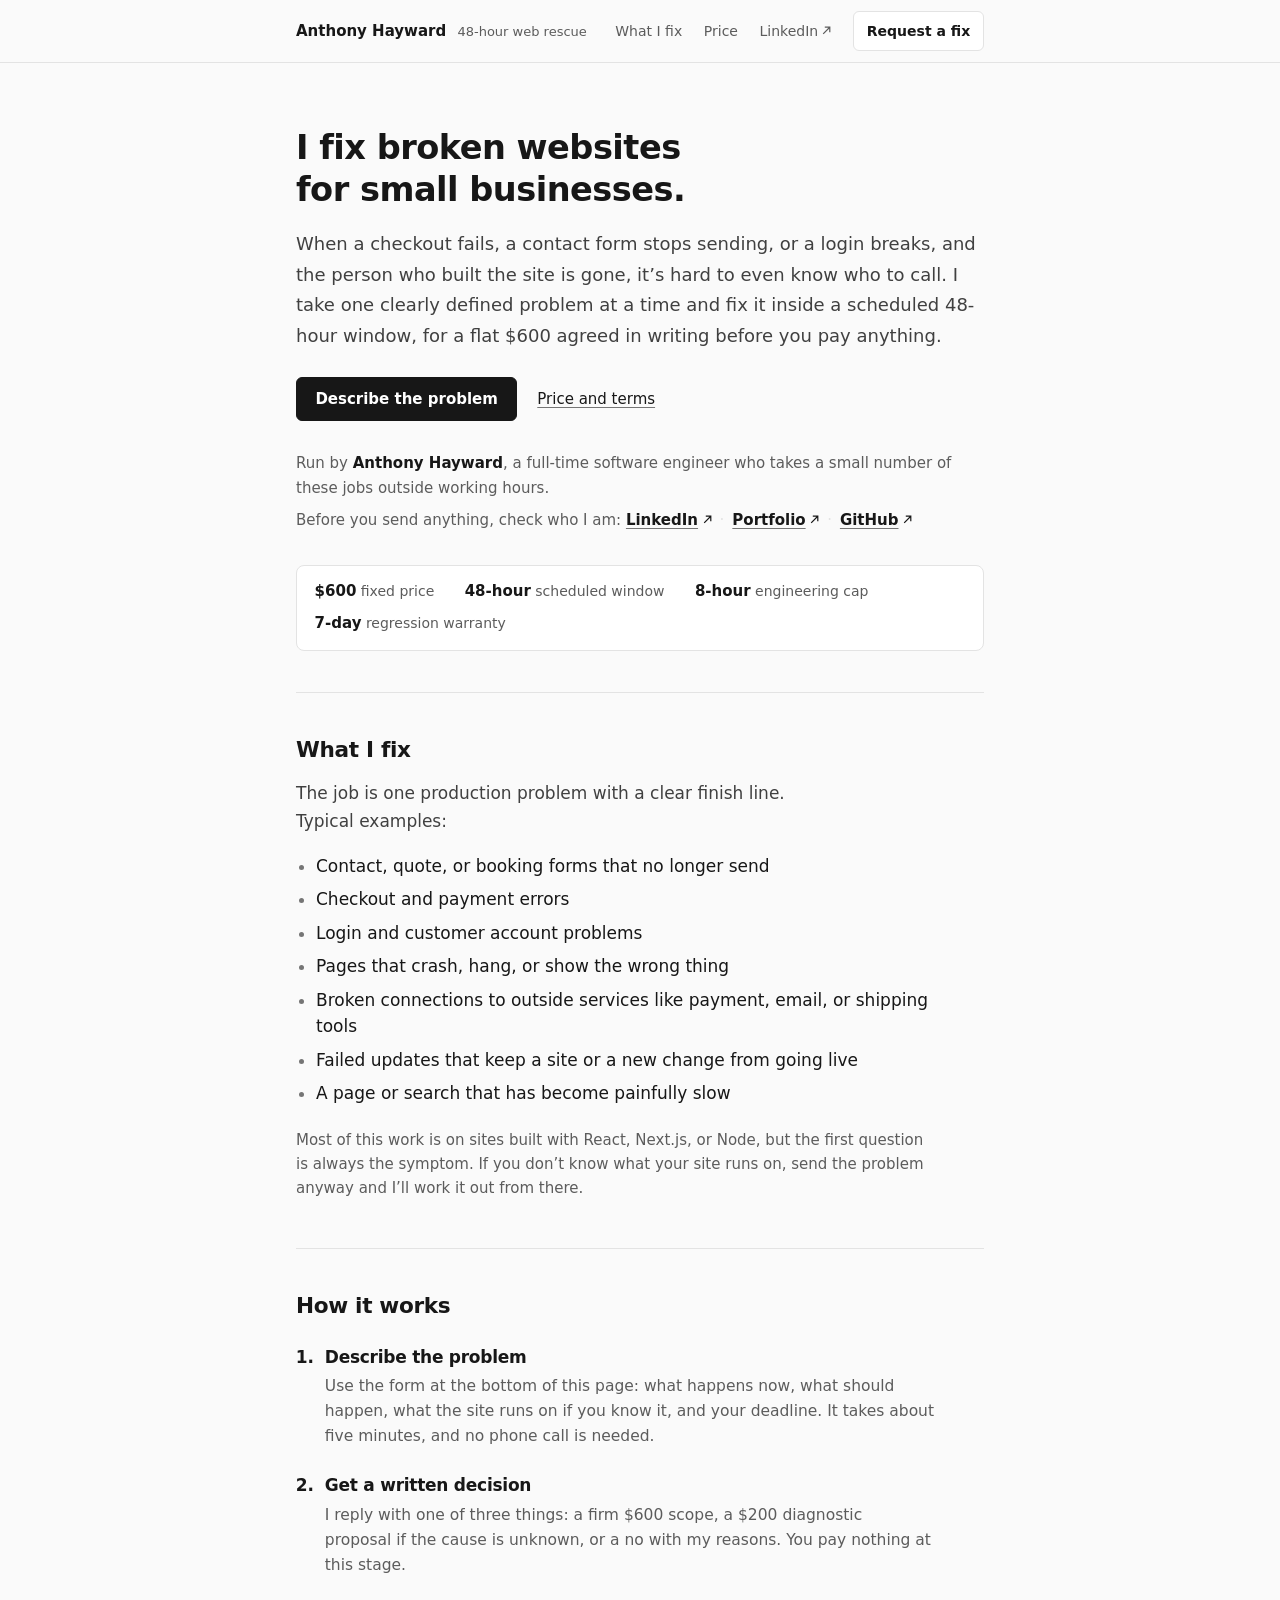
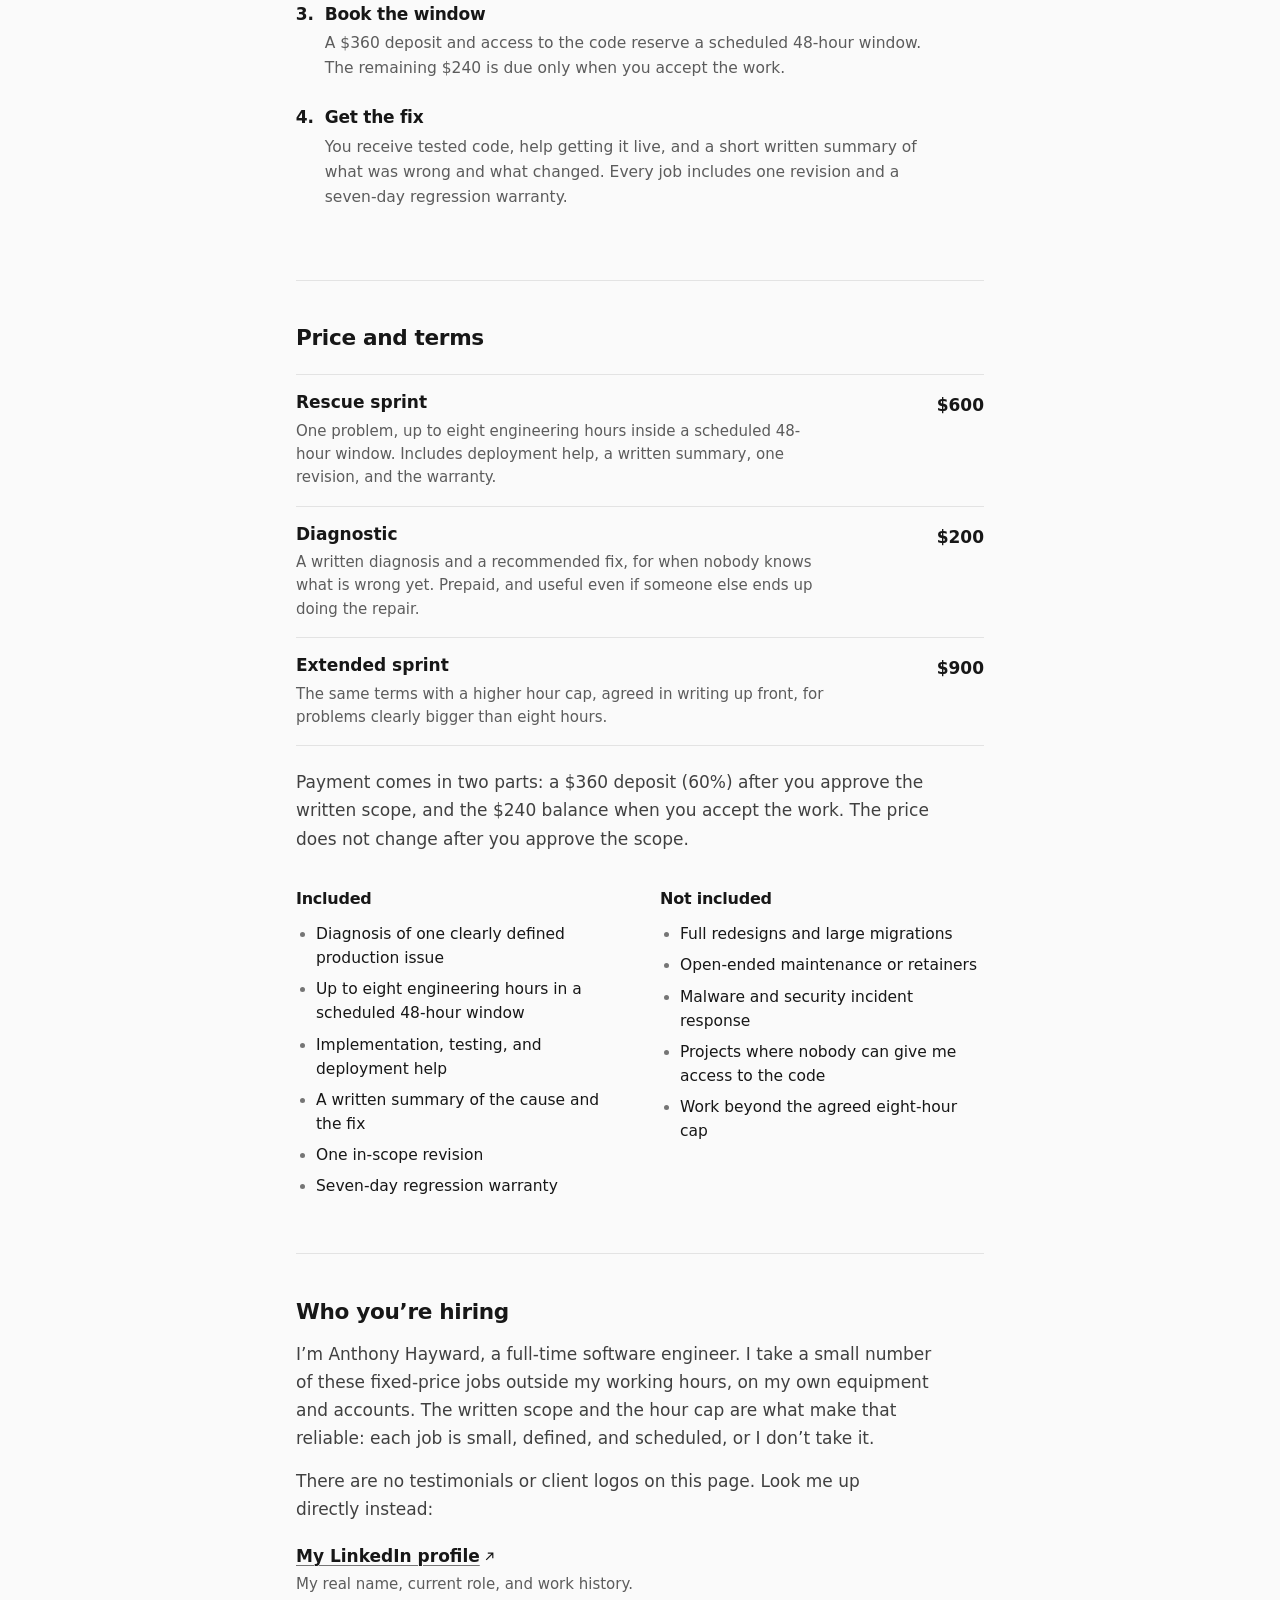
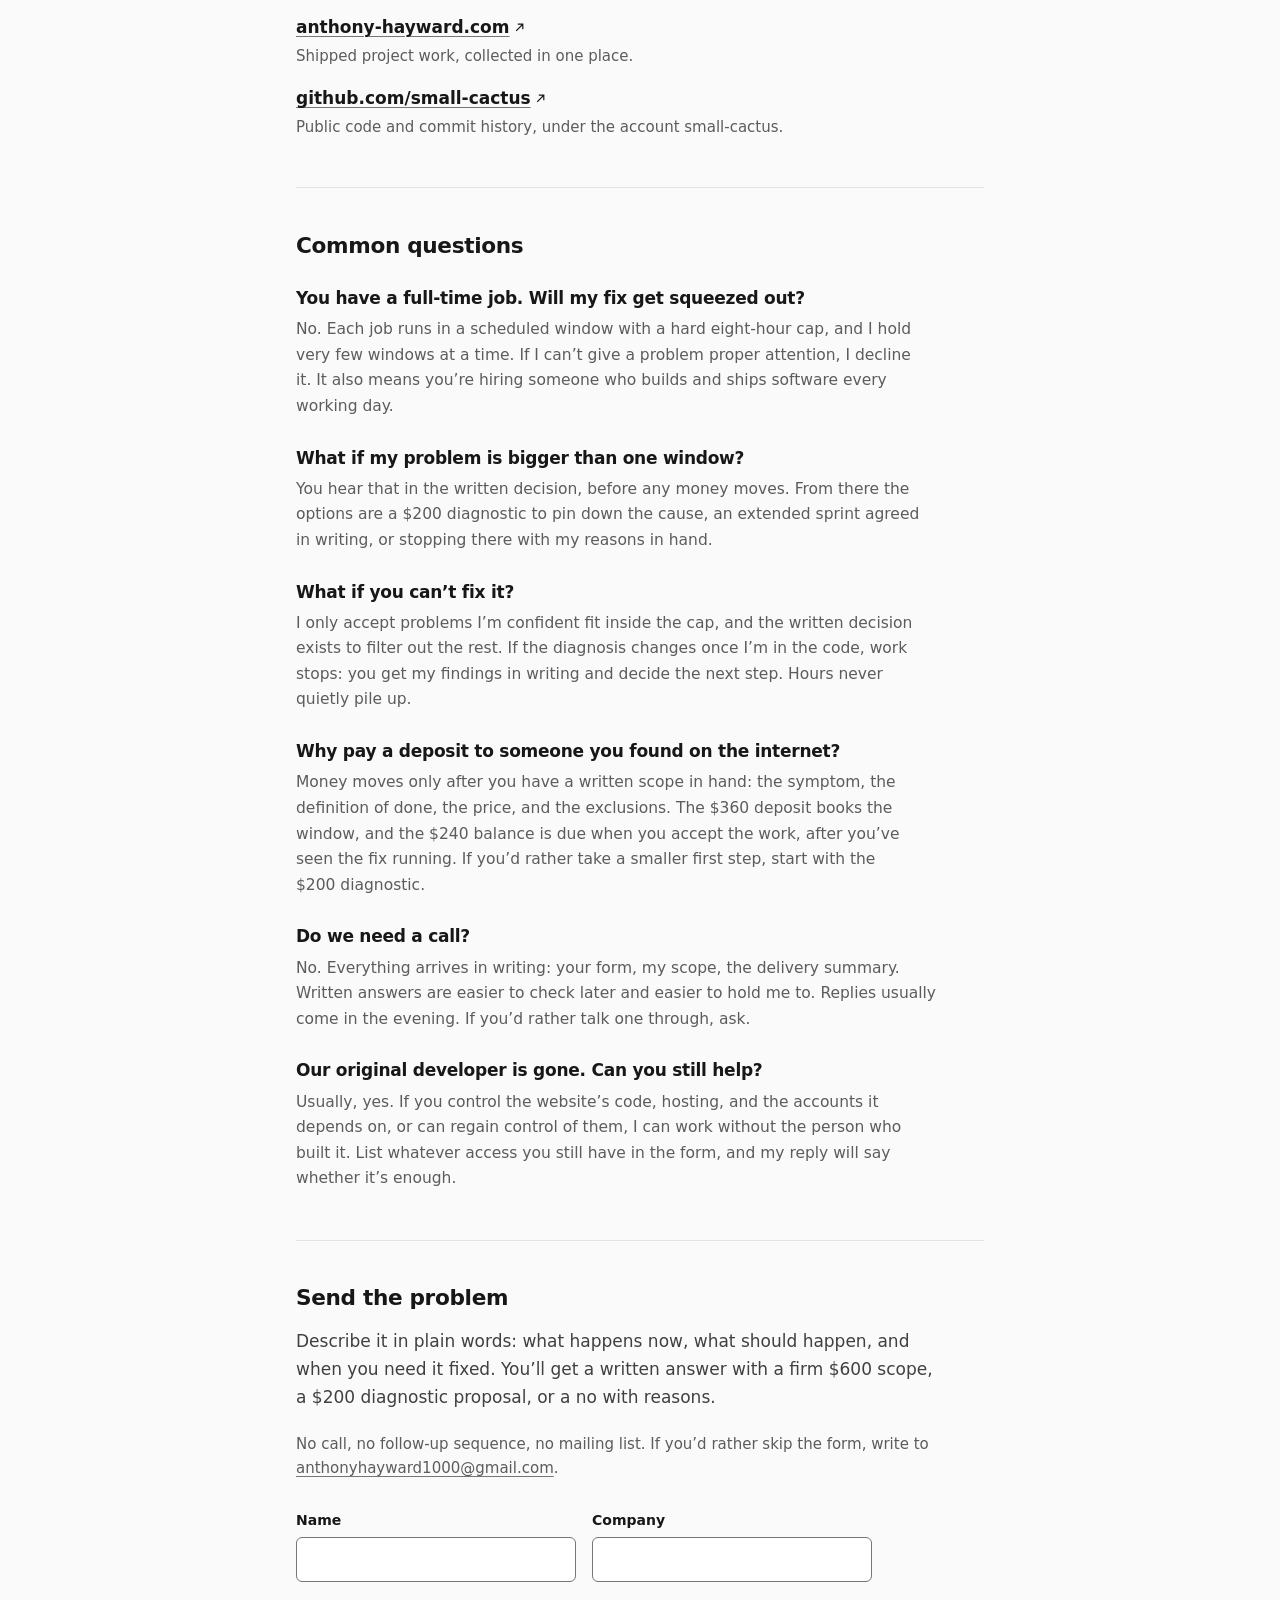
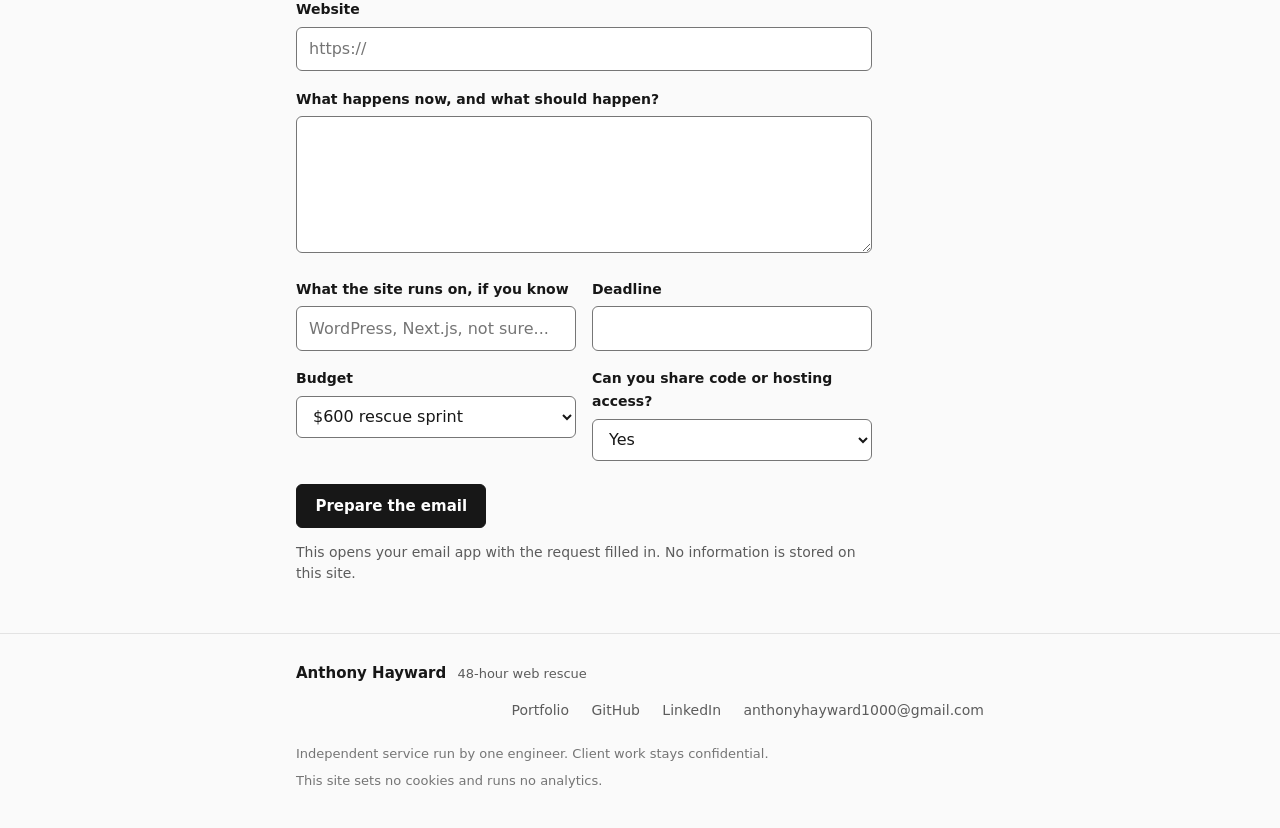
==== commit e2a2cbc1: "Publish simplified portfolio-aligned design" ====
--- a/index.html
+++ b/index.html
@@ -1 +1 @@
-<!DOCTYPE html><html lang="en"><head><meta charSet="utf-8"/><meta name="viewport" content="width=device-width, initial-scale=1"/><link rel="preload" href="/_next/static/media/2b7d3311b69a4dca-s.p.0g6adshk-wxa_.woff2" as="font" crossorigin="" type="font/woff2"/><link rel="preload" href="/_next/static/media/83afe278b6a6bb3c-s.p.0q-301v4kxxnr.woff2" as="font" crossorigin="" type="font/woff2"/><link rel="preload" href="/_next/static/media/d38f3bca7db33566-s.p.07n94j49quulv.woff2" as="font" crossorigin="" type="font/woff2"/><link rel="stylesheet" href="/_next/static/chunks/0fyuu05kgefih.css" data-precedence="next"/><link rel="preload" as="script" fetchPriority="low" href="/_next/static/chunks/04zif-dkpnau~.js"/><script src="/_next/static/chunks/0.9kuvj2efgbu.js" async=""></script><script src="/_next/static/chunks/10mplx1qo1yfm.js" async=""></script><script src="/_next/static/chunks/turbopack-0nnljzggzr.wf.js" async=""></script><script src="/_next/static/chunks/0vd7bq0dwlfi8.js" async=""></script><script src="/_next/static/chunks/0vyq9b6zro4io.js" async=""></script><meta name="next-size-adjust" content=""/><meta name="theme-color" content="#f6f4ee"/><title>48-Hour Web Rescue Sprint · Anthony Hayward</title><meta name="description" content="One production React, Next.js, or Node problem fixed in a scheduled 48-hour sprint. $600 fixed, eight-hour cap, one revision, seven-day regression warranty. Written scope before any payment."/><meta property="og:title" content="One stuck problem, fixed in forty-eight hours."/><meta property="og:description" content="A $600 fixed-scope rescue sprint for React, Next.js, and Node production issues, run in writing by full-time software engineer Anthony Hayward. Capped hours, seven-day regression warranty."/><meta property="og:image" content="https://rescue.anthony-hayward.com/og.png"/><meta name="twitter:card" content="summary_large_image"/><meta name="twitter:title" content="One stuck problem, fixed in forty-eight hours."/><meta name="twitter:description" content="A $600 fixed-scope rescue sprint for React, Next.js, and Node production issues, run in writing by full-time software engineer Anthony Hayward. Capped hours, seven-day regression warranty."/><meta name="twitter:image" content="https://rescue.anthony-hayward.com/og.png"/><link rel="shortcut icon" href="/favicon.svg"/><link rel="icon" href="/favicon.svg"/><script src="/_next/static/chunks/03~yq9q893hmn.js" noModule=""></script></head><body class="inter_fd091ad6-module__giF-bG__variable newsreader_e18efdfd-module__gbss6a__variable"><div hidden=""><!--$--><!--/$--></div><a class="skip" href="#top">Skip to content</a><header class="masthead"><div class="shell mastheadInner"><a class="wordmark" href="#top">Anthony Hayward<small>48-hour web rescue</small></a><nav class="mastNav" aria-label="Primary"><a href="#scope">What I fix</a><a href="#process">Process</a><a href="#terms">Terms</a><a href="https://www.linkedin.com/in/anthony-hayward-b307b52b8" rel="me">LinkedIn<svg class="ext" width="9" height="9" viewBox="0 0 9 9" aria-hidden="true" focusable="false"><path d="M1.2 7.8 7.5 1.5M2.8 1.2h5v5" fill="none" stroke="currentColor" stroke-width="1.2"></path></svg></a><a class="mastCta" href="#request">Request a sprint</a></nav></div></header><main id="top" tabindex="-1"><section class="hero shell" aria-labelledby="hero-title"><p class="kicker">React · Next.js · Node — production fixes</p><h1 id="hero-title">One stuck problem, <em>fixed in forty-eight hours.</em></h1><p class="lede">For businesses with one urgent website problem: a lead form that stopped working, a broken booking or payment flow, a failed integration, or a launch blocker. I fix it in a scheduled 48-hour window for a flat $600 — and if it won’t fit in one sprint, I tell you before you pay.</p><div class="heroActions"><a class="btn" href="#request">Send what’s stuck <span class="arrow" aria-hidden="true">→</span></a><a class="quietLink" href="#terms">Read the terms first</a></div><p class="byline">Run by <strong>Anthony Hayward</strong>, a full-time software engineer who takes a small number of fixed-scope sprints outside working hours.</p><p class="verifyLine">Verify: <a href="https://www.linkedin.com/in/anthony-hayward-b307b52b8" rel="me">LinkedIn<svg class="ext" width="9" height="9" viewBox="0 0 9 9" aria-hidden="true" focusable="false"><path d="M1.2 7.8 7.5 1.5M2.8 1.2h5v5" fill="none" stroke="currentColor" stroke-width="1.2"></path></svg></a><span class="sep" aria-hidden="true">·</span><a href="https://www.anthony-hayward.com/">Portfolio<svg class="ext" width="9" height="9" viewBox="0 0 9 9" aria-hidden="true" focusable="false"><path d="M1.2 7.8 7.5 1.5M2.8 1.2h5v5" fill="none" stroke="currentColor" stroke-width="1.2"></path></svg></a><span class="sep" aria-hidden="true">·</span><a href="https://github.com/small-cactus">GitHub<svg class="ext" width="9" height="9" viewBox="0 0 9 9" aria-hidden="true" focusable="false"><path d="M1.2 7.8 7.5 1.5M2.8 1.2h5v5" fill="none" stroke="currentColor" stroke-width="1.2"></path></svg></a></p><dl class="facts"><div><dt class="sr-only">fixed price</dt><dd><strong>$600</strong><span>fixed price</span></dd></div><div><dt class="sr-only">scheduled window</dt><dd><strong>48-hour</strong><span>scheduled window</span></dd></div><div><dt class="sr-only">engineering cap</dt><dd><strong>8-hour</strong><span>engineering cap</span></dd></div><div><dt class="sr-only">regression warranty</dt><dd><strong>7-day</strong><span>regression warranty</span></dd></div></dl></section><section class="section" id="scope" aria-labelledby="scope-title"><div class="shell sectionInner"><div class="rail" aria-hidden="true"><span class="railNum">01</span><span class="label">What I fix</span></div><div><h2 id="scope-title">One contained issue. A clear finish line.</h2><p class="sectionCopy">This sprint exists for the ticket that matters right now but shouldn’t eat your team’s week or turn into an open-ended engagement.</p><ul class="fixList"><li><span class="num" aria-hidden="true">01</span>React and Next.js pages that error, hang, or render wrong</li><li><span class="num" aria-hidden="true">02</span>API, webhook, and third-party integration failures</li><li><span class="num" aria-hidden="true">03</span>Authentication and account-flow defects</li><li><span class="num" aria-hidden="true">04</span>Builds and deployments that fail or block a launch</li><li><span class="num" aria-hidden="true">05</span>Checkout, form, and email-delivery breakage</li><li><span class="num" aria-hidden="true">06</span>One slow page, query, or endpoint</li></ul><p class="fixNote">Not sure yours qualifies? Send it anyway. The worst case is a fast, honest “not a fit.”</p></div></div></section><section class="section" id="process" aria-labelledby="process-title"><div class="shell sectionInner"><div class="rail" aria-hidden="true"><span class="railNum">02</span><span class="label">Process</span></div><div><h2 id="process-title">From stuck to shipped, in writing.</h2><div class="steps"><article class="step"><span class="stepNum" aria-hidden="true">01</span><div><h3>Send the symptom</h3><p>Use the form below: what happens, what should happen, your stack, and the deadline. Five minutes, no call.</p></div></article><article class="step"><span class="stepNum" aria-hidden="true">02</span><div><h3>Get a written fit decision</h3><p>A firm $600 scope, a $200 diagnostic if the cause is unknown, or a straight “not a fit” with reasons. Always in writing, always before payment.</p></div></article><article class="step"><span class="stepNum" aria-hidden="true">03</span><div><h3>Reserve the window</h3><p>A $360 deposit (60%) and repository access lock a scheduled 48-hour window. The remaining $240 is due when you accept the work.</p></div></article><article class="step"><span class="stepNum" aria-hidden="true">04</span><div><h3>Verify and ship</h3><p>Tested code, deployment help, and a written cause-and-fix summary — backed by one in-scope revision and a seven-day regression warranty.</p></div></article></div></div></div></section><section class="section" id="terms" aria-labelledby="terms-title"><div class="shell sectionInner"><div class="rail" aria-hidden="true"><span class="railNum">03</span><span class="label">Terms</span></div><div><h2 id="terms-title">A rate card, not an estimate.</h2><div class="rate main"><span class="rateName">48-Hour Web Rescue Sprint</span><span class="leader" aria-hidden="true"></span><span class="ratePrice">$600</span></div><p class="rateSub">One production problem, diagnosed and fixed within up to eight engineering hours in a scheduled 48-hour window.</p><div class="clauseCols"><div><h3>Included</h3><ul><li>Diagnosis of one clearly defined production issue</li><li>Up to eight engineering hours in a scheduled 48-hour window</li><li>Implementation, testing, and deployment assistance</li><li>Written cause-and-solution summary</li><li>One in-scope revision</li><li>Seven-day regression warranty</li></ul></div><div class="out"><h3>Out of scope</h3><ul><li>Complete redesigns or large migrations</li><li>Open-ended maintenance or retainers</li><li>Malware or security incident response</li><li>Projects without repository access</li><li>Work beyond the agreed eight-hour cap</li></ul></div></div><div class="termsGroup"><span class="label">Payment</span><div class="rate"><span class="rateName">Deposit, on scheduling</span><span class="leader" aria-hidden="true"></span><span class="ratePrice">$360</span></div><p class="rateSub">A $360 deposit (60%) and repository access reserve your scheduled window. Paid only after you approve the written scope.</p><div class="rate"><span class="rateName">Balance, on acceptance</span><span class="leader" aria-hidden="true"></span><span class="ratePrice">$240</span></div><p class="rateSub">The remaining $240 is due when you accept the work — after you’ve seen the fix and the written summary.</p></div><div class="termsGroup"><span class="label">If one sprint isn’t the right shape</span><div class="rate"><span class="rateName">Prepaid diagnostic</span><span class="leader" aria-hidden="true"></span><span class="ratePrice">$200</span></div><p class="rateSub">For when the cause is unknown. A written diagnosis and a recommended fix, useful whoever implements it — including your own team.</p><div class="rate"><span class="rateName">Extended sprint</span><span class="leader" aria-hidden="true"></span><span class="ratePrice">$900</span></div><p class="rateSub">The same structure with a higher hour cap, agreed in writing up front, for problems that are clearly bigger than eight hours.</p></div></div></div></section><section class="section" id="verify" aria-labelledby="verify-title"><div class="shell sectionInner"><div class="rail" aria-hidden="true"><span class="railNum">04</span><span class="label">Verify</span></div><div><h2 id="verify-title">A working engineer, not an agency.</h2><p class="sectionCopy proofIntro">I’m Anthony Hayward. I hold a full-time software-engineering role and take a small number of fixed-scope sprints outside those hours, on my own equipment and accounts. That structure is the point: the scope is written, the hours are capped, and I turn down work that doesn’t fit. There are no logos or testimonials here to take on faith — verify me directly instead.</p><div class="proofList"><div class="proofRow"><h3>LinkedIn</h3><p>My real name, current role, and history. Confirm you’re dealing with a working software engineer, not a lead-gen front.</p><a href="https://www.linkedin.com/in/anthony-hayward-b307b52b8" rel="me">Verify on LinkedIn<svg class="ext" width="9" height="9" viewBox="0 0 9 9" aria-hidden="true" focusable="false"><path d="M1.2 7.8 7.5 1.5M2.8 1.2h5v5" fill="none" stroke="currentColor" stroke-width="1.2"></path></svg></a></div><div class="proofRow"><h3>Portfolio</h3><p>Shipped project work, collected in one place.</p><a href="https://www.anthony-hayward.com/">anthony-hayward.com<svg class="ext" width="9" height="9" viewBox="0 0 9 9" aria-hidden="true" focusable="false"><path d="M1.2 7.8 7.5 1.5M2.8 1.2h5v5" fill="none" stroke="currentColor" stroke-width="1.2"></path></svg></a></div><div class="proofRow"><h3>GitHub</h3><p>Public repositories and commit history under small-cactus. Read how I actually write software.</p><a href="https://github.com/small-cactus">github.com/small-cactus<svg class="ext" width="9" height="9" viewBox="0 0 9 9" aria-hidden="true" focusable="false"><path d="M1.2 7.8 7.5 1.5M2.8 1.2h5v5" fill="none" stroke="currentColor" stroke-width="1.2"></path></svg></a></div></div></div></div></section><section class="section" id="questions" aria-labelledby="questions-title"><div class="shell sectionInner"><div class="rail" aria-hidden="true"><span class="railNum">05</span><span class="label">Questions</span></div><div><h2 id="questions-title">The questions I’d ask too.</h2><div class="answers"><article><h3>You have a full-time job. Will my fix get squeezed out?</h3><p>No. A sprint runs in a scheduled window with a hard eight-hour cap, and I take very few of them. If I can’t give a problem a real window, I don’t take it. The job cuts the other way too: you’re hiring someone who writes software for a living, all week, every week.</p></article><article><h3>What if my problem is bigger than one sprint?</h3><p>You hear that up front, in the fit decision, before any payment. The options stay simple: a $200 diagnostic to pin down the cause, a $900 extended sprint agreed in writing, or “not a fit” with my reasoning.</p></article><article><h3>What if you can’t fix it?</h3><p>Then I shouldn’t have accepted it, and the fit decision exists to catch that. I only take problems I’m confident fit the cap. If diagnosis changes the picture mid-sprint, you get my findings in writing immediately and decide the next step. Hours never quietly pile up.</p></article><article><h3>Why pay a 60% deposit to someone you found on the internet?</h3><p>Because by the time money moves, you’re not buying a promise, you’re approving a document. The written scope comes first: symptom, definition of done, price, exclusions. The $360 deposit reserves a scheduled window, the $240 balance is due only when you accept the work, and the $200 diagnostic exists if you want a smaller first step.</p></article><article><h3>Do we need a call?</h3><p>No. The whole flow is written: your form, my scope, the delivery notes. Expect replies in the evening and on weekends, in writing. If you’d rather talk one through, ask.</p></article><article><h3>Our original developer is gone. Can you still help?</h3><p>Usually, yes. If you control the repository, hosting, and required third-party accounts, I can assess the problem without the original developer. Send the symptom and the access you still have; I’ll tell you in writing whether it fits a sprint.</p></article></div></div></div></section><section class="section" id="request" aria-labelledby="request-title"><div class="shell sectionInner"><div class="rail" aria-hidden="true"><span class="railNum">06</span><span class="label">Request</span></div><div class="requestGrid"><div class="requestIntro"><h2 id="request-title">Send what’s stuck.</h2><p>Describe it in plain words: what happens now, what should happen, your stack, your deadline. You’ll get a written fit decision — a firm $600 scope, a $200 diagnostic recommendation, or an honest “not a fit.”</p><p class="small">No call, no sales sequence, no mailing list. Replies usually come in the evening, in writing. Prefer plain email? Write to<!-- --> <a class="inlineLink" href="mailto:anthonyhayward1000@gmail.com?subject=Web%20Rescue%20Sprint%20request">anthonyhayward1000@gmail.com</a>.</p></div><form class="requestForm"><div class="formRow"><label class="field"><span>Name</span><input autoComplete="name" required="" name="name"/></label><label class="field"><span>Company</span><input autoComplete="organization" required="" name="company"/></label></div><label class="field"><span>Website</span><input type="url" inputMode="url" placeholder="https://" name="website"/></label><label class="field"><span>What happens now, and what should happen?</span><textarea name="problem" rows="5" required=""></textarea></label><div class="formRow"><label class="field"><span>Stack / hosting</span><input placeholder="e.g. Next.js on Vercel" required="" name="stack"/></label><label class="field"><span>Deadline</span><input required="" name="deadline"/></label></div><div class="formRow"><label class="field"><span>Budget</span><select name="budget"><option selected="">$600 rescue sprint</option><option>$200 diagnostic</option><option>$900 extended sprint</option><option>Unsure</option></select></label><label class="field"><span>Safe test access?</span><select name="access"><option selected="">Yes</option><option>No</option><option>Unsure</option></select></label></div><button class="btn" type="submit">Prepare the email <span class="arrow" aria-hidden="true">→</span></button><p class="formNote">This opens your email app with the request prefilled.<!-- --> <!-- -->No information is stored on this site.</p><a class="emailFallback" href="mailto:anthonyhayward1000@gmail.com?subject=Web%20Rescue%20Sprint%20request">Or email directly</a></form></div></div></section></main><footer class="footer"><div class="shell"><div class="footerInner"><span class="footerName">Anthony Hayward<small>48-Hour Web Rescue Sprint</small></span><div class="footerLinks"><a href="https://www.anthony-hayward.com/">Portfolio</a><a href="https://github.com/small-cactus">GitHub</a><a href="https://www.linkedin.com/in/anthony-hayward-b307b52b8" rel="me">LinkedIn</a><a href="mailto:anthonyhayward1000@gmail.com?subject=Web%20Rescue%20Sprint%20request">anthonyhayward1000@gmail.com</a></div></div><div class="colophon"><p>Independent development service. Client confidentiality respected.</p><p>Set in Newsreader &amp; Inter. No cookies, no analytics, no chat widget.</p></div></div></footer><!--$--><!--/$--><script src="/_next/static/chunks/04zif-dkpnau~.js" id="_R_" async=""></script><script>(self.__next_f=self.__next_f||[]).push([0])</script><script>self.__next_f.push([1,"1:\"$Sreact.fragment\"\n2:I[28270,[\"/_next/static/chunks/0vd7bq0dwlfi8.js\"],\"default\"]\n3:I[7640,[\"/_next/static/chunks/0vd7bq0dwlfi8.js\"],\"default\"]\n4:I[22789,[\"/_next/static/chunks/0vd7bq0dwlfi8.js\"],\"ClientPageRoot\"]\n5:I[31713,[\"/_next/static/chunks/0vd7bq0dwlfi8.js\",\"/_next/static/chunks/0vyq9b6zro4io.js\"],\"default\"]\n8:I[84080,[\"/_next/static/chunks/0vd7bq0dwlfi8.js\"],\"OutletBoundary\"]\n9:\"$Sreact.suspense\"\nb:I[84080,[\"/_next/static/chunks/0vd7bq0dwlfi8.js\"],\"ViewportBoundary\"]\nd:I[84080,[\"/_next/static/chunks/0vd7bq0dwlfi8.js\"],\"MetadataBoundary\"]\nf:I[48574,[\"/_next/static/chunks/0vd7bq0dwlfi8.js\"],\"default\",1]\n:HL[\"/_next/static/chunks/0fyuu05kgefih.css\",\"style\"]\n:HL[\"/_next/static/media/2b7d3311b69a4dca-s.p.0g6adshk-wxa_.woff2\",\"font\",{\"crossOrigin\":\"\",\"type\":\"font/woff2\"}]\n:HL[\"/_next/static/media/83afe278b6a6bb3c-s.p.0q-301v4kxxnr.woff2\",\"font\",{\"crossOrigin\":\"\",\"type\":\"font/woff2\"}]\n:HL[\"/_next/static/media/d38f3bca7db33566-s.p.07n94j49quulv.woff2\",\"font\",{\"crossOrigin\":\"\",\"type\":\"font/woff2\"}]\n"])</script><script>self.__next_f.push([1,"0:{\"P\":null,\"c\":[\"\",\"\"],\"q\":\"\",\"i\":false,\"f\":[[[\"\",{\"children\":[\"__PAGE__\",{}]},\"$undefined\",\"$undefined\",16],[[\"$\",\"$1\",\"c\",{\"children\":[[[\"$\",\"link\",\"0\",{\"rel\":\"stylesheet\",\"href\":\"/_next/static/chunks/0fyuu05kgefih.css\",\"precedence\":\"next\",\"crossOrigin\":\"$undefined\",\"nonce\":\"$undefined\"}],[\"$\",\"script\",\"script-0\",{\"src\":\"/_next/static/chunks/0vd7bq0dwlfi8.js\",\"async\":true,\"nonce\":\"$undefined\"}]],[\"$\",\"html\",null,{\"lang\":\"en\",\"children\":[\"$\",\"body\",null,{\"className\":\"inter_fd091ad6-module__giF-bG__variable newsreader_e18efdfd-module__gbss6a__variable\",\"children\":[\"$\",\"$L2\",null,{\"parallelRouterKey\":\"children\",\"error\":\"$undefined\",\"errorStyles\":\"$undefined\",\"errorScripts\":\"$undefined\",\"template\":[\"$\",\"$L3\",null,{}],\"templateStyles\":\"$undefined\",\"templateScripts\":\"$undefined\",\"notFound\":[[[\"$\",\"title\",null,{\"children\":\"404: This page could not be found.\"}],[\"$\",\"div\",null,{\"style\":{\"fontFamily\":\"system-ui,\\\"Segoe UI\\\",Roboto,Helvetica,Arial,sans-serif,\\\"Apple Color Emoji\\\",\\\"Segoe UI Emoji\\\"\",\"height\":\"100vh\",\"textAlign\":\"center\",\"display\":\"flex\",\"flexDirection\":\"column\",\"alignItems\":\"center\",\"justifyContent\":\"center\"},\"children\":[\"$\",\"div\",null,{\"children\":[[\"$\",\"style\",null,{\"dangerouslySetInnerHTML\":{\"__html\":\"body{color:#000;background:#fff;margin:0}.next-error-h1{border-right:1px solid rgba(0,0,0,.3)}@media (prefers-color-scheme:dark){body{color:#fff;background:#000}.next-error-h1{border-right:1px solid rgba(255,255,255,.3)}}\"}}],[\"$\",\"h1\",null,{\"className\":\"next-error-h1\",\"style\":{\"display\":\"inline-block\",\"margin\":\"0 20px 0 0\",\"padding\":\"0 23px 0 0\",\"fontSize\":24,\"fontWeight\":500,\"verticalAlign\":\"top\",\"lineHeight\":\"49px\"},\"children\":404}],[\"$\",\"div\",null,{\"style\":{\"display\":\"inline-block\"},\"children\":[\"$\",\"h2\",null,{\"style\":{\"fontSize\":14,\"fontWeight\":400,\"lineHeight\":\"49px\",\"margin\":0},\"children\":\"This page could not be found.\"}]}]]}]}]],[]],\"forbidden\":\"$undefined\",\"unauthorized\":\"$undefined\"}]}]}]]}],{\"children\":[[\"$\",\"$1\",\"c\",{\"children\":[[\"$\",\"$L4\",null,{\"Component\":\"$5\",\"serverProvidedParams\":{\"searchParams\":{},\"params\":{},\"promises\":[\"$@6\",\"$@7\"]}}],[[\"$\",\"script\",\"script-0\",{\"src\":\"/_next/static/chunks/0vyq9b6zro4io.js\",\"async\":true,\"nonce\":\"$undefined\"}]],[\"$\",\"$L8\",null,{\"children\":[\"$\",\"$9\",null,{\"name\":\"Next.MetadataOutlet\",\"children\":\"$@a\"}]}]]}],{},null,false,null]},null,false,null],[\"$\",\"$1\",\"h\",{\"children\":[null,[\"$\",\"$Lb\",null,{\"children\":\"$Lc\"}],[\"$\",\"div\",null,{\"hidden\":true,\"children\":[\"$\",\"$Ld\",null,{\"children\":[\"$\",\"$9\",null,{\"name\":\"Next.Metadata\",\"children\":\"$Le\"}]}]}],[\"$\",\"meta\",null,{\"name\":\"next-size-adjust\",\"content\":\"\"}]]}],false]],\"m\":\"$undefined\",\"G\":[\"$f\",[[\"$\",\"link\",\"0\",{\"rel\":\"stylesheet\",\"href\":\"/_next/static/chunks/0fyuu05kgefih.css\",\"precedence\":\"next\",\"crossOrigin\":\"$undefined\",\"nonce\":\"$undefined\"}]]],\"S\":true,\"h\":null,\"s\":\"$undefined\",\"l\":\"$undefined\",\"p\":\"$undefined\",\"d\":\"$undefined\",\"b\":\"zvfz6XzqxwOiFCqWpHE-q\"}\n"])</script><script>self.__next_f.push([1,"6:{}\n7:\"$0:f:0:1:1:children:0:props:children:0:props:serverProvidedParams:params\"\n"])</script><script>self.__next_f.push([1,"c:[[\"$\",\"meta\",\"0\",{\"charSet\":\"utf-8\"}],[\"$\",\"meta\",\"1\",{\"name\":\"viewport\",\"content\":\"width=device-width, initial-scale=1\"}],[\"$\",\"meta\",\"2\",{\"name\":\"theme-color\",\"content\":\"#f6f4ee\"}]]\n"])</script><script>self.__next_f.push([1,"10:I[77576,[\"/_next/static/chunks/0vd7bq0dwlfi8.js\"],\"IconMark\"]\na:null\n"])</script><script>self.__next_f.push([1,"e:[[\"$\",\"title\",\"0\",{\"children\":\"48-Hour Web Rescue Sprint · Anthony Hayward\"}],[\"$\",\"meta\",\"1\",{\"name\":\"description\",\"content\":\"One production React, Next.js, or Node problem fixed in a scheduled 48-hour sprint. $600 fixed, eight-hour cap, one revision, seven-day regression warranty. Written scope before any payment.\"}],[\"$\",\"meta\",\"2\",{\"property\":\"og:title\",\"content\":\"One stuck problem, fixed in forty-eight hours.\"}],[\"$\",\"meta\",\"3\",{\"property\":\"og:description\",\"content\":\"A $600 fixed-scope rescue sprint for React, Next.js, and Node production issues, run in writing by full-time software engineer Anthony Hayward. Capped hours, seven-day regression warranty.\"}],[\"$\",\"meta\",\"4\",{\"property\":\"og:image\",\"content\":\"https://rescue.anthony-hayward.com/og.png\"}],[\"$\",\"meta\",\"5\",{\"name\":\"twitter:card\",\"content\":\"summary_large_image\"}],[\"$\",\"meta\",\"6\",{\"name\":\"twitter:title\",\"content\":\"One stuck problem, fixed in forty-eight hours.\"}],[\"$\",\"meta\",\"7\",{\"name\":\"twitter:description\",\"content\":\"A $600 fixed-scope rescue sprint for React, Next.js, and Node production issues, run in writing by full-time software engineer Anthony Hayward. Capped hours, seven-day regression warranty.\"}],[\"$\",\"meta\",\"8\",{\"name\":\"twitter:image\",\"content\":\"https://rescue.anthony-hayward.com/og.png\"}],[\"$\",\"link\",\"9\",{\"rel\":\"shortcut icon\",\"href\":\"/favicon.svg\"}],[\"$\",\"link\",\"10\",{\"rel\":\"icon\",\"href\":\"/favicon.svg\"}],[\"$\",\"$L10\",\"11\",{}]]\n"])</script></body></html>+<!DOCTYPE html><html lang="en"><head><meta charSet="utf-8"/><meta name="viewport" content="width=device-width, initial-scale=1"/><link rel="preload" href="/_next/static/media/83afe278b6a6bb3c-s.p.0q-301v4kxxnr.woff2" as="font" crossorigin="" type="font/woff2"/><link rel="stylesheet" href="/_next/static/chunks/0fd2wvkclm0df.css" data-precedence="next"/><link rel="preload" as="script" fetchPriority="low" href="/_next/static/chunks/04zif-dkpnau~.js"/><script src="/_next/static/chunks/0.9kuvj2efgbu.js" async=""></script><script src="/_next/static/chunks/10mplx1qo1yfm.js" async=""></script><script src="/_next/static/chunks/turbopack-0nnljzggzr.wf.js" async=""></script><script src="/_next/static/chunks/0vd7bq0dwlfi8.js" async=""></script><script src="/_next/static/chunks/0tak0uws0fqpg.js" async=""></script><meta name="next-size-adjust" content=""/><meta name="theme-color" content="#fafafa"/><title>48-Hour Web Rescue Sprint · Anthony Hayward</title><meta name="description" content="One broken website problem fixed in a scheduled 48-hour window for a flat $600. Written scope before any payment, an eight-hour cap, one revision, and a seven-day regression warranty. Run by full-time software engineer Anthony Hayward."/><meta property="og:title" content="I fix broken websites for small businesses."/><meta property="og:description" content="One problem, a scheduled 48-hour window, a flat $600 agreed in writing before you pay anything. Run by software engineer Anthony Hayward."/><meta property="og:image" content="https://rescue.anthony-hayward.com/og.png"/><meta name="twitter:card" content="summary_large_image"/><meta name="twitter:title" content="I fix broken websites for small businesses."/><meta name="twitter:description" content="One problem, a scheduled 48-hour window, a flat $600 agreed in writing before you pay anything. Run by software engineer Anthony Hayward."/><meta name="twitter:image" content="https://rescue.anthony-hayward.com/og.png"/><link rel="shortcut icon" href="/favicon.svg"/><link rel="icon" href="/favicon.svg"/><script src="/_next/static/chunks/03~yq9q893hmn.js" noModule=""></script></head><body class="inter_fd091ad6-module__giF-bG__variable"><div hidden=""><!--$--><!--/$--></div><a class="skip" href="#top">Skip to content</a><header class="masthead"><div class="shell mastheadInner"><a class="wordmark" href="#top">Anthony Hayward<small>48-hour web rescue</small></a><nav class="mastNav" aria-label="Primary"><a href="#scope">What I fix</a><a href="#price">Price</a><a href="https://www.linkedin.com/in/anthony-hayward-b307b52b8" rel="me">LinkedIn<svg class="ext" width="9" height="9" viewBox="0 0 9 9" aria-hidden="true" focusable="false"><path d="M1.2 7.8 7.5 1.5M2.8 1.2h5v5" fill="none" stroke="currentColor" stroke-width="1.2"></path></svg></a><a class="mastCta" href="#request">Request a fix</a></nav></div></header><main id="top" tabindex="-1"><div class="shell"><section class="hero" aria-labelledby="hero-title"><h1 id="hero-title">I fix broken websites for small businesses.</h1><p class="lede">When a checkout fails, a contact form stops sending, or a login breaks, and the person who built the site is gone, it’s hard to even know who to call. I take one clearly defined problem at a time and fix it inside a scheduled 48-hour window, for a flat $600 agreed in writing before you pay anything.</p><div class="heroActions"><a class="btn" href="#request">Describe the problem</a><a class="quietLink" href="#price">Price and terms</a></div><p class="byline">Run by <strong>Anthony Hayward</strong>, a full-time software engineer who takes a small number of these jobs outside working hours.</p><p class="verifyLine">Before you send anything, check who I am:<!-- --> <a href="https://www.linkedin.com/in/anthony-hayward-b307b52b8" rel="me">LinkedIn<svg class="ext" width="9" height="9" viewBox="0 0 9 9" aria-hidden="true" focusable="false"><path d="M1.2 7.8 7.5 1.5M2.8 1.2h5v5" fill="none" stroke="currentColor" stroke-width="1.2"></path></svg></a><span class="pair"><span class="sep" aria-hidden="true">·</span><a href="https://www.anthony-hayward.com/">Portfolio<svg class="ext" width="9" height="9" viewBox="0 0 9 9" aria-hidden="true" focusable="false"><path d="M1.2 7.8 7.5 1.5M2.8 1.2h5v5" fill="none" stroke="currentColor" stroke-width="1.2"></path></svg></a></span><span class="pair"><span class="sep" aria-hidden="true">·</span><a href="https://github.com/small-cactus">GitHub<svg class="ext" width="9" height="9" viewBox="0 0 9 9" aria-hidden="true" focusable="false"><path d="M1.2 7.8 7.5 1.5M2.8 1.2h5v5" fill="none" stroke="currentColor" stroke-width="1.2"></path></svg></a></span></p><dl class="facts"><div class="fact"><dt class="sr-only">fixed price</dt><dd><strong>$600</strong> <span>fixed price</span></dd></div><div class="fact"><dt class="sr-only">scheduled window</dt><dd><strong>48-hour</strong> <span>scheduled window</span></dd></div><div class="fact"><dt class="sr-only">engineering cap</dt><dd><strong>8-hour</strong> <span>engineering cap</span></dd></div><div class="fact"><dt class="sr-only">regression warranty</dt><dd><strong>7-day</strong> <span>regression warranty</span></dd></div></dl></section><section class="section" id="scope" aria-labelledby="scope-title"><h2 id="scope-title">What I fix</h2><p class="sectionCopy">The job is one production problem with a clear finish line. Typical examples:</p><ul class="plainList"><li>Contact, quote, or booking forms that no longer send</li><li>Checkout and payment errors</li><li>Login and customer account problems</li><li>Pages that crash, hang, or show the wrong thing</li><li>Broken connections to outside services like payment, email, or shipping tools</li><li>Failed updates that keep a site or a new change from going live</li><li>A page or search that has become painfully slow</li></ul><p class="note">Most of this work is on sites built with React, Next.js, or Node, but the first question is always the symptom. If you don’t know what your site runs on, send the problem anyway and I’ll work it out from there.</p></section><section class="section" id="process" aria-labelledby="process-title"><h2 id="process-title">How it works</h2><ol class="steps"><li><h3>Describe the problem</h3><p>Use the form at the bottom of this page: what happens now, what should happen, what the site runs on if you know it, and your deadline. It takes about five minutes, and no phone call is needed.</p></li><li><h3>Get a written decision</h3><p>I reply with one of three things: a firm $600 scope, a $200 diagnostic proposal if the cause is unknown, or a no with my reasons. You pay nothing at this stage.</p></li><li><h3>Book the window</h3><p>A $360 deposit and access to the code reserve a scheduled 48-hour window. The remaining $240 is due only when you accept the work.</p></li><li><h3>Get the fix</h3><p>You receive tested code, help getting it live, and a short written summary of what was wrong and what changed. Every job includes one revision and a seven-day regression warranty.</p></li></ol></section><section class="section" id="price" aria-labelledby="price-title"><h2 id="price-title">Price and terms</h2><table class="rates"><caption class="sr-only">Services and fixed prices</caption><tbody><tr><th scope="row">Rescue sprint<span>One problem, up to eight engineering hours inside a scheduled 48-hour window. Includes deployment help, a written summary, one revision, and the warranty.</span></th><td>$600</td></tr><tr><th scope="row">Diagnostic<span>A written diagnosis and a recommended fix, for when nobody knows what is wrong yet. Prepaid, and useful even if someone else ends up doing the repair.</span></th><td>$200</td></tr><tr><th scope="row">Extended sprint<span>The same terms with a higher hour cap, agreed in writing up front, for problems clearly bigger than eight hours.</span></th><td>$900</td></tr></tbody></table><p class="sectionCopy">Payment comes in two parts: a $360 deposit (60%) after you approve the written scope, and the $240 balance when you accept the work. The price does not change after you approve the scope.</p><div class="clauseCols"><div><h3>Included</h3><ul class="plainList"><li>Diagnosis of one clearly defined production issue</li><li>Up to eight engineering hours in a scheduled 48-hour window</li><li>Implementation, testing, and deployment help</li><li>A written summary of the cause and the fix</li><li>One in-scope revision</li><li>Seven-day regression warranty</li></ul></div><div><h3>Not included</h3><ul class="plainList"><li>Full redesigns and large migrations</li><li>Open-ended maintenance or retainers</li><li>Malware and security incident response</li><li>Projects where nobody can give me access to the code</li><li>Work beyond the agreed eight-hour cap</li></ul></div></div></section><section class="section" id="who" aria-labelledby="who-title"><h2 id="who-title">Who you’re hiring</h2><p class="sectionCopy">I’m Anthony Hayward, a full-time software engineer. I take a small number of these fixed-price jobs outside my working hours, on my own equipment and accounts. The written scope and the hour cap are what make that reliable: each job is small, defined, and scheduled, or I don’t take it.</p><p class="sectionCopy">There are no testimonials or client logos on this page. Look me up directly instead:</p><ul class="proofList"><li><a href="https://www.linkedin.com/in/anthony-hayward-b307b52b8" rel="me">My LinkedIn profile<svg class="ext" width="9" height="9" viewBox="0 0 9 9" aria-hidden="true" focusable="false"><path d="M1.2 7.8 7.5 1.5M2.8 1.2h5v5" fill="none" stroke="currentColor" stroke-width="1.2"></path></svg></a><span>My real name, current role, and work history.</span></li><li><a href="https://www.anthony-hayward.com/">anthony-hayward.com<svg class="ext" width="9" height="9" viewBox="0 0 9 9" aria-hidden="true" focusable="false"><path d="M1.2 7.8 7.5 1.5M2.8 1.2h5v5" fill="none" stroke="currentColor" stroke-width="1.2"></path></svg></a><span>Shipped project work, collected in one place.</span></li><li><a href="https://github.com/small-cactus">github.com/small-cactus<svg class="ext" width="9" height="9" viewBox="0 0 9 9" aria-hidden="true" focusable="false"><path d="M1.2 7.8 7.5 1.5M2.8 1.2h5v5" fill="none" stroke="currentColor" stroke-width="1.2"></path></svg></a><span>Public code and commit history, under the account small-cactus.</span></li></ul></section><section class="section" id="questions" aria-labelledby="questions-title"><h2 id="questions-title">Common questions</h2><div class="answers"><article><h3>You have a full-time job. Will my fix get squeezed out?</h3><p>No. Each job runs in a scheduled window with a hard eight-hour cap, and I hold very few windows at a time. If I can’t give a problem proper attention, I decline it. It also means you’re hiring someone who builds and ships software every working day.</p></article><article><h3>What if my problem is bigger than one window?</h3><p>You hear that in the written decision, before any money moves. From there the options are a $200 diagnostic to pin down the cause, an extended sprint agreed in writing, or stopping there with my reasons in hand.</p></article><article><h3>What if you can’t fix it?</h3><p>I only accept problems I’m confident fit inside the cap, and the written decision exists to filter out the rest. If the diagnosis changes once I’m in the code, work stops: you get my findings in writing and decide the next step. Hours never quietly pile up.</p></article><article><h3>Why pay a deposit to someone you found on the internet?</h3><p>Money moves only after you have a written scope in hand: the symptom, the definition of done, the price, and the exclusions. The $360 deposit books the window, and the $240 balance is due when you accept the work, after you’ve seen the fix running. If you’d rather take a smaller first step, start with the $200 diagnostic.</p></article><article><h3>Do we need a call?</h3><p>No. Everything arrives in writing: your form, my scope, the delivery summary. Written answers are easier to check later and easier to hold me to. Replies usually come in the evening. If you’d rather talk one through, ask.</p></article><article><h3>Our original developer is gone. Can you still help?</h3><p>Usually, yes. If you control the website’s code, hosting, and the accounts it depends on, or can regain control of them, I can work without the person who built it. List whatever access you still have in the form, and my reply will say whether it’s enough.</p></article></div></section><section class="section" id="request" aria-labelledby="request-title"><h2 id="request-title">Send the problem</h2><p class="sectionCopy">Describe it in plain words: what happens now, what should happen, and when you need it fixed. You’ll get a written answer with a firm $600 scope, a $200 diagnostic proposal, or a no with reasons.</p><p class="note">No call, no follow-up sequence, no mailing list. If you’d rather skip the form, write to<!-- --> <a class="inlineLink" href="mailto:anthonyhayward1000@gmail.com?subject=Web%20Rescue%20Sprint%20request">anthonyhayward1000@gmail.com</a>.</p><form class="requestForm"><div class="formRow"><label class="field"><span>Name</span><input autoComplete="name" required="" name="name"/></label><label class="field"><span>Company</span><input autoComplete="organization" required="" name="company"/></label></div><label class="field"><span>Website</span><input type="url" inputMode="url" placeholder="https://" name="website"/></label><label class="field"><span>What happens now, and what should happen?</span><textarea name="problem" rows="5" required=""></textarea></label><div class="formRow"><label class="field"><span>What the site runs on, if you know</span><input placeholder="WordPress, Next.js, not sure..." name="stack"/></label><label class="field"><span>Deadline</span><input required="" name="deadline"/></label></div><div class="formRow"><label class="field"><span>Budget</span><select name="budget"><option selected="">$600 rescue sprint</option><option>$200 diagnostic</option><option>$900 extended sprint</option><option>Unsure</option></select></label><label class="field"><span>Can you share code or hosting access?</span><select name="access"><option selected="">Yes</option><option>No</option><option>Not sure</option></select></label></div><button class="btn" type="submit">Prepare the email</button><p class="formNote">This opens your email app with the request filled in.<!-- --> <!-- -->No information is stored on this site.</p></form></section></div></main><footer class="footer"><div class="shell"><div class="footerInner"><span class="footerName">Anthony Hayward<small>48-hour web rescue</small></span><div class="footerLinks"><a href="https://www.anthony-hayward.com/">Portfolio</a><a href="https://github.com/small-cactus">GitHub</a><a href="https://www.linkedin.com/in/anthony-hayward-b307b52b8" rel="me">LinkedIn</a><a href="mailto:anthonyhayward1000@gmail.com?subject=Web%20Rescue%20Sprint%20request">anthonyhayward1000@gmail.com</a></div></div><div class="colophon"><p>Independent service run by one engineer. Client work stays confidential.</p><p>This site sets no cookies and runs no analytics.</p></div></div></footer><!--$--><!--/$--><script src="/_next/static/chunks/04zif-dkpnau~.js" id="_R_" async=""></script><script>(self.__next_f=self.__next_f||[]).push([0])</script><script>self.__next_f.push([1,"1:\"$Sreact.fragment\"\n2:I[28270,[\"/_next/static/chunks/0vd7bq0dwlfi8.js\"],\"default\"]\n3:I[7640,[\"/_next/static/chunks/0vd7bq0dwlfi8.js\"],\"default\"]\n4:I[22789,[\"/_next/static/chunks/0vd7bq0dwlfi8.js\"],\"ClientPageRoot\"]\n5:I[31713,[\"/_next/static/chunks/0vd7bq0dwlfi8.js\",\"/_next/static/chunks/0tak0uws0fqpg.js\"],\"default\"]\n8:I[84080,[\"/_next/static/chunks/0vd7bq0dwlfi8.js\"],\"OutletBoundary\"]\n9:\"$Sreact.suspense\"\nb:I[84080,[\"/_next/static/chunks/0vd7bq0dwlfi8.js\"],\"ViewportBoundary\"]\nd:I[84080,[\"/_next/static/chunks/0vd7bq0dwlfi8.js\"],\"MetadataBoundary\"]\nf:I[48574,[\"/_next/static/chunks/0vd7bq0dwlfi8.js\"],\"default\",1]\n:HL[\"/_next/static/chunks/0fd2wvkclm0df.css\",\"style\"]\n:HL[\"/_next/static/media/83afe278b6a6bb3c-s.p.0q-301v4kxxnr.woff2\",\"font\",{\"crossOrigin\":\"\",\"type\":\"font/woff2\"}]\n"])</script><script>self.__next_f.push([1,"0:{\"P\":null,\"c\":[\"\",\"\"],\"q\":\"\",\"i\":false,\"f\":[[[\"\",{\"children\":[\"__PAGE__\",{}]},\"$undefined\",\"$undefined\",16],[[\"$\",\"$1\",\"c\",{\"children\":[[[\"$\",\"link\",\"0\",{\"rel\":\"stylesheet\",\"href\":\"/_next/static/chunks/0fd2wvkclm0df.css\",\"precedence\":\"next\",\"crossOrigin\":\"$undefined\",\"nonce\":\"$undefined\"}],[\"$\",\"script\",\"script-0\",{\"src\":\"/_next/static/chunks/0vd7bq0dwlfi8.js\",\"async\":true,\"nonce\":\"$undefined\"}]],[\"$\",\"html\",null,{\"lang\":\"en\",\"children\":[\"$\",\"body\",null,{\"className\":\"inter_fd091ad6-module__giF-bG__variable\",\"children\":[\"$\",\"$L2\",null,{\"parallelRouterKey\":\"children\",\"error\":\"$undefined\",\"errorStyles\":\"$undefined\",\"errorScripts\":\"$undefined\",\"template\":[\"$\",\"$L3\",null,{}],\"templateStyles\":\"$undefined\",\"templateScripts\":\"$undefined\",\"notFound\":[[[\"$\",\"title\",null,{\"children\":\"404: This page could not be found.\"}],[\"$\",\"div\",null,{\"style\":{\"fontFamily\":\"system-ui,\\\"Segoe UI\\\",Roboto,Helvetica,Arial,sans-serif,\\\"Apple Color Emoji\\\",\\\"Segoe UI Emoji\\\"\",\"height\":\"100vh\",\"textAlign\":\"center\",\"display\":\"flex\",\"flexDirection\":\"column\",\"alignItems\":\"center\",\"justifyContent\":\"center\"},\"children\":[\"$\",\"div\",null,{\"children\":[[\"$\",\"style\",null,{\"dangerouslySetInnerHTML\":{\"__html\":\"body{color:#000;background:#fff;margin:0}.next-error-h1{border-right:1px solid rgba(0,0,0,.3)}@media (prefers-color-scheme:dark){body{color:#fff;background:#000}.next-error-h1{border-right:1px solid rgba(255,255,255,.3)}}\"}}],[\"$\",\"h1\",null,{\"className\":\"next-error-h1\",\"style\":{\"display\":\"inline-block\",\"margin\":\"0 20px 0 0\",\"padding\":\"0 23px 0 0\",\"fontSize\":24,\"fontWeight\":500,\"verticalAlign\":\"top\",\"lineHeight\":\"49px\"},\"children\":404}],[\"$\",\"div\",null,{\"style\":{\"display\":\"inline-block\"},\"children\":[\"$\",\"h2\",null,{\"style\":{\"fontSize\":14,\"fontWeight\":400,\"lineHeight\":\"49px\",\"margin\":0},\"children\":\"This page could not be found.\"}]}]]}]}]],[]],\"forbidden\":\"$undefined\",\"unauthorized\":\"$undefined\"}]}]}]]}],{\"children\":[[\"$\",\"$1\",\"c\",{\"children\":[[\"$\",\"$L4\",null,{\"Component\":\"$5\",\"serverProvidedParams\":{\"searchParams\":{},\"params\":{},\"promises\":[\"$@6\",\"$@7\"]}}],[[\"$\",\"script\",\"script-0\",{\"src\":\"/_next/static/chunks/0tak0uws0fqpg.js\",\"async\":true,\"nonce\":\"$undefined\"}]],[\"$\",\"$L8\",null,{\"children\":[\"$\",\"$9\",null,{\"name\":\"Next.MetadataOutlet\",\"children\":\"$@a\"}]}]]}],{},null,false,null]},null,false,null],[\"$\",\"$1\",\"h\",{\"children\":[null,[\"$\",\"$Lb\",null,{\"children\":\"$Lc\"}],[\"$\",\"div\",null,{\"hidden\":true,\"children\":[\"$\",\"$Ld\",null,{\"children\":[\"$\",\"$9\",null,{\"name\":\"Next.Metadata\",\"children\":\"$Le\"}]}]}],[\"$\",\"meta\",null,{\"name\":\"next-size-adjust\",\"content\":\"\"}]]}],false]],\"m\":\"$undefined\",\"G\":[\"$f\",[[\"$\",\"link\",\"0\",{\"rel\":\"stylesheet\",\"href\":\"/_next/static/chunks/0fd2wvkclm0df.css\",\"precedence\":\"next\",\"crossOrigin\":\"$undefined\",\"nonce\":\"$undefined\"}]]],\"S\":true,\"h\":null,\"s\":\"$undefined\",\"l\":\"$undefined\",\"p\":\"$undefined\",\"d\":\"$undefined\",\"b\":\"ZiJm3OT61wfJmxR6-rUvu\"}\n"])</script><script>self.__next_f.push([1,"6:{}\n7:\"$0:f:0:1:1:children:0:props:children:0:props:serverProvidedParams:params\"\n"])</script><script>self.__next_f.push([1,"c:[[\"$\",\"meta\",\"0\",{\"charSet\":\"utf-8\"}],[\"$\",\"meta\",\"1\",{\"name\":\"viewport\",\"content\":\"width=device-width, initial-scale=1\"}],[\"$\",\"meta\",\"2\",{\"name\":\"theme-color\",\"content\":\"#fafafa\"}]]\n"])</script><script>self.__next_f.push([1,"10:I[77576,[\"/_next/static/chunks/0vd7bq0dwlfi8.js\"],\"IconMark\"]\na:null\ne:[[\"$\",\"title\",\"0\",{\"children\":\"48-Hour Web Rescue Sprint · Anthony Hayward\"}],[\"$\",\"meta\",\"1\",{\"name\":\"description\",\"content\":\"One broken website problem fixed in a scheduled 48-hour window for a flat $600. Written scope before any payment, an eight-hour cap, one revision, and a seven-day regression warranty. Run by full-time software engineer Anthony Hayward.\"}],[\"$\",\"meta\",\"2\",{\"property\":\"og:title\",\"content\":\"I fix broken websites for small businesses.\"}],[\"$\",\"meta\",\"3\",{\"property\":\"og:description\",\"content\":\"One problem, a scheduled 48-hour window, a flat $600 agreed in writing before you pay anything. Run by software engineer Anthony Hayward.\"}],[\"$\",\"meta\",\"4\",{\"property\":\"og:image\",\"content\":\"https://rescue.anthony-hayward.com/og.png\"}],[\"$\",\"meta\",\"5\",{\"name\":\"twitter:card\",\"content\":\"summary_large_image\"}],[\"$\",\"meta\",\"6\",{\"name\":\"twitter:title\",\"content\":\"I fix broken websites for small businesses.\"}],[\"$\",\"meta\",\"7\",{\"name\":\"twitter:description\",\"content\":\"One problem, a scheduled 48-hour window, a flat $600 agreed in writing before you pay anything. Run by software engineer Anthony Hayward.\"}],[\"$\",\"meta\",\"8\",{\"name\":\"twitter:image\",\"content\":\"https://rescue.anthony-hayward.com/og.png\"}],[\"$\",\"link\",\"9\",{\"rel\":\"shortcut icon\",\"href\":\"/favicon.svg\"}],[\"$\",\"link\",\"10\",{\"rel\":\"icon\",\"href\":\"/favicon.svg\"}],[\"$\",\"$L10\",\"11\",{}]]\n"])</script></body></html>
--- a/_next/static/chunks/0fd2wvkclm0df.css
+++ b/_next/static/chunks/0fd2wvkclm0df.css
@@ -0,0 +1,2 @@
+@font-face{font-family:Inter;font-style:normal;font-weight:100 900;font-display:swap;src:url(../media/2c55a0e60120577a-s.0bjc5tiuqdqro.woff2)format("woff2");unicode-range:U+460-52F,U+1C80-1C8A,U+20B4,U+2DE0-2DFF,U+A640-A69F,U+FE2E-FE2F}@font-face{font-family:Inter;font-style:normal;font-weight:100 900;font-display:swap;src:url(../media/9c72aa0f40e4eef8-s.0m6w47a4e5dy9.woff2)format("woff2");unicode-range:U+301,U+400-45F,U+490-491,U+4B0-4B1,U+2116}@font-face{font-family:Inter;font-style:normal;font-weight:100 900;font-display:swap;src:url(../media/ad66f9afd8947f86-s.11u06r12fd6v_.woff2)format("woff2");unicode-range:U+1F??}@font-face{font-family:Inter;font-style:normal;font-weight:100 900;font-display:swap;src:url(../media/5476f68d60460930-s.0wxq9webf.ew4.woff2)format("woff2");unicode-range:U+370-377,U+37A-37F,U+384-38A,U+38C,U+38E-3A1,U+3A3-3FF}@font-face{font-family:Inter;font-style:normal;font-weight:100 900;font-display:swap;src:url(../media/2bbe8d2671613f1f-s.067x_6k0k23tk.woff2)format("woff2");unicode-range:U+102-103,U+110-111,U+128-129,U+168-169,U+1A0-1A1,U+1AF-1B0,U+300-301,U+303-304,U+308-309,U+323,U+329,U+1EA0-1EF9,U+20AB}@font-face{font-family:Inter;font-style:normal;font-weight:100 900;font-display:swap;src:url(../media/1bffadaabf893a1e-s.16ipb6fqu393i.woff2)format("woff2");unicode-range:U+100-2BA,U+2BD-2C5,U+2C7-2CC,U+2CE-2D7,U+2DD-2FF,U+304,U+308,U+329,U+1D00-1DBF,U+1E00-1E9F,U+1EF2-1EFF,U+2020,U+20A0-20AB,U+20AD-20C0,U+2113,U+2C60-2C7F,U+A720-A7FF}@font-face{font-family:Inter;font-style:normal;font-weight:100 900;font-display:swap;src:url(../media/83afe278b6a6bb3c-s.p.0q-301v4kxxnr.woff2)format("woff2");unicode-range:U+??,U+131,U+152-153,U+2BB-2BC,U+2C6,U+2DA,U+2DC,U+304,U+308,U+329,U+2000-206F,U+20AC,U+2122,U+2191,U+2193,U+2212,U+2215,U+FEFF,U+FFFD}@font-face{font-family:Inter Fallback;src:local(Arial);ascent-override:90.44%;descent-override:22.52%;line-gap-override:0.0%;size-adjust:107.12%}.inter_fd091ad6-module__giF-bG__className{font-family:Inter,Inter Fallback;font-style:normal}.inter_fd091ad6-module__giF-bG__variable{--font-sans:"Inter", "Inter Fallback"}
+@layer properties{@supports (((-webkit-hyphens:none)) and (not (margin-trim:inline))) or ((-moz-orient:inline) and (not (color:rgb(from red r g b)))){*,:before,:after,::backdrop{--tw-blur:initial;--tw-brightness:initial;--tw-contrast:initial;--tw-grayscale:initial;--tw-hue-rotate:initial;--tw-invert:initial;--tw-opacity:initial;--tw-saturate:initial;--tw-sepia:initial;--tw-drop-shadow:initial;--tw-drop-shadow-color:initial;--tw-drop-shadow-alpha:100%;--tw-drop-shadow-size:initial}}}@layer theme{:root,:host{--font-sans:ui-sans-serif, system-ui, sans-serif, "Apple Color Emoji", "Segoe UI Emoji", "Segoe UI Symbol", "Noto Color Emoji";--font-mono:ui-monospace, SFMono-Regular, Menlo, Monaco, Consolas, "Liberation Mono", "Courier New", monospace;--spacing:.25rem;--default-font-family:var(--font-sans);--default-mono-font-family:var(--font-mono)}}@layer base{*,:after,:before,::backdrop{box-sizing:border-box;border:0 solid;margin:0;padding:0}::file-selector-button{box-sizing:border-box;border:0 solid;margin:0;padding:0}html,:host{-webkit-text-size-adjust:100%;tab-size:4;line-height:1.5;font-family:var(--default-font-family,ui-sans-serif, system-ui, sans-serif, "Apple Color Emoji", "Segoe UI Emoji", "Segoe UI Symbol", "Noto Color Emoji");font-feature-settings:var(--default-font-feature-settings,normal);font-variation-settings:var(--default-font-variation-settings,normal);-webkit-tap-highlight-color:transparent}hr{height:0;color:inherit;border-top-width:1px}abbr:where([title]){-webkit-text-decoration:underline dotted;text-decoration:underline dotted}h1,h2,h3,h4,h5,h6{font-size:inherit;font-weight:inherit}a{color:inherit;-webkit-text-decoration:inherit;-webkit-text-decoration:inherit;-webkit-text-decoration:inherit;-webkit-text-decoration:inherit;text-decoration:inherit}b,strong{font-weight:bolder}code,kbd,samp,pre{font-family:var(--default-mono-font-family,ui-monospace, SFMono-Regular, Menlo, Monaco, Consolas, "Liberation Mono", "Courier New", monospace);font-feature-settings:var(--default-mono-font-feature-settings,normal);font-variation-settings:var(--default-mono-font-variation-settings,normal);font-size:1em}small{font-size:80%}sub,sup{vertical-align:baseline;font-size:75%;line-height:0;position:relative}sub{bottom:-.25em}sup{top:-.5em}table{text-indent:0;border-color:inherit;border-collapse:collapse}:-moz-focusring{outline:auto}progress{vertical-align:baseline}summary{display:list-item}ol,ul,menu{list-style:none}img,svg,video,canvas,audio,iframe,embed,object{vertical-align:middle;display:block}img,video{max-width:100%;height:auto}button,input,select,optgroup,textarea{font:inherit;font-feature-settings:inherit;font-variation-settings:inherit;letter-spacing:inherit;color:inherit;opacity:1;background-color:#0000;border-radius:0}::file-selector-button{font:inherit;font-feature-settings:inherit;font-variation-settings:inherit;letter-spacing:inherit;color:inherit;opacity:1;background-color:#0000;border-radius:0}:where(select:is([multiple],[size])) optgroup{font-weight:bolder}:where(select:is([multiple],[size])) optgroup option{padding-inline-start:20px}::file-selector-button{margin-inline-end:4px}::placeholder{opacity:1}@supports (not ((-webkit-appearance:-apple-pay-button))) or (contain-intrinsic-size:1px){::placeholder{color:currentColor}@supports (color:color-mix(in lab, red, red)){::placeholder{color:color-mix(in oklab, currentcolor 50%, transparent)}}}textarea{resize:vertical}::-webkit-search-decoration{-webkit-appearance:none}::-webkit-date-and-time-value{min-height:1lh;text-align:inherit}::-webkit-datetime-edit{display:inline-flex}::-webkit-datetime-edit-fields-wrapper{padding:0}::-webkit-datetime-edit{padding-block:0}::-webkit-datetime-edit-year-field{padding-block:0}::-webkit-datetime-edit-month-field{padding-block:0}::-webkit-datetime-edit-day-field{padding-block:0}::-webkit-datetime-edit-hour-field{padding-block:0}::-webkit-datetime-edit-minute-field{padding-block:0}::-webkit-datetime-edit-second-field{padding-block:0}::-webkit-datetime-edit-millisecond-field{padding-block:0}::-webkit-datetime-edit-meridiem-field{padding-block:0}::-webkit-calendar-picker-indicator{line-height:1}:-moz-ui-invalid{box-shadow:none}button,input:where([type=button],[type=reset],[type=submit]){appearance:button}::file-selector-button{appearance:button}::-webkit-inner-spin-button{height:auto}::-webkit-outer-spin-button{height:auto}[hidden]:where(:not([hidden=until-found])){display:none!important}}@layer components;@layer utilities{.visible{visibility:visible}.sr-only{clip-path:inset(50%);white-space:nowrap;border-width:0;width:1px;height:1px;margin:-1px;padding:0;position:absolute;overflow:hidden}.fixed{position:fixed}.relative{position:relative}.static{position:static}.start{inset-inline-start:var(--spacing)}.end{inset-inline-end:var(--spacing)}.isolate{isolation:isolate}.table{display:table}.rounded{border-radius:.25rem}.italic{font-style:italic}.filter{filter:var(--tw-blur,) var(--tw-brightness,) var(--tw-contrast,) var(--tw-grayscale,) var(--tw-hue-rotate,) var(--tw-invert,) var(--tw-saturate,) var(--tw-sepia,) var(--tw-drop-shadow,)}}:root{--bg:#fafafa;--surface:#fff;--text:#171717;--soft:#404040;--muted:#5c5c5c;--faint:#757575;--border:#e3e3e3;--border-input:#767676;--radius:8px;--radius-small:6px;--sans:var(--font-sans), "Inter", system-ui, -apple-system, "Segoe UI", sans-serif}*{box-sizing:border-box}html{scroll-behavior:smooth;--lightningcss-light:initial;--lightningcss-dark: ;color-scheme:light;-webkit-text-size-adjust:100%}body{background:var(--bg);color:var(--text);font-family:var(--sans);-webkit-font-smoothing:antialiased;-moz-osx-font-smoothing:grayscale;margin:0;font-size:1.0625rem;line-height:1.65}::selection{background:#1717171a}a{color:inherit;text-decoration:none}:focus-visible{outline:2px solid var(--text);outline-offset:2px;border-radius:2px}main:focus{outline:none}.shell{width:min(43rem,100% - 2.5rem);margin-inline:auto}.sr-only{clip:rect(0, 0, 0, 0);white-space:nowrap;border:0;width:1px;height:1px;margin:-1px;padding:0;position:absolute;overflow:hidden}h1,h2,h3{text-wrap:balance;letter-spacing:-.015em;margin:0}p{text-wrap:pretty;margin:0}.inlineLink{text-underline-offset:.2em;text-decoration:underline;text-decoration-thickness:1px;-webkit-text-decoration-color:var(--faint);-webkit-text-decoration-color:var(--faint);-webkit-text-decoration-color:var(--faint);text-decoration-color:var(--faint);transition:text-decoration-color .15s}.inlineLink:hover{-webkit-text-decoration-color:var(--text);-webkit-text-decoration-color:var(--text);-webkit-text-decoration-color:var(--text);text-decoration-color:var(--text)}.ext{vertical-align:.05em;margin-left:.3em;display:inline-block}.btn{background:var(--text);color:#fff;border:1px solid var(--text);border-radius:var(--radius-small);min-height:2.75rem;font:550 .9375rem/1.2 var(--sans);cursor:pointer;justify-content:center;align-items:center;padding:.66rem 1.15rem;transition:background .15s;display:inline-flex}.btn:hover{background:#333}.quietLink{text-underline-offset:.2em;text-decoration:underline;text-decoration-thickness:1px;-webkit-text-decoration-color:var(--faint);-webkit-text-decoration-color:var(--faint);-webkit-text-decoration-color:var(--faint);text-decoration-color:var(--faint);align-self:center;font-size:.9375rem;transition:text-decoration-color .15s}.quietLink:hover{-webkit-text-decoration-color:var(--text);-webkit-text-decoration-color:var(--text);-webkit-text-decoration-color:var(--text);text-decoration-color:var(--text)}.skip{z-index:20;background:var(--text);color:#fff;border-radius:var(--radius-small);padding:.65rem 1rem;font-size:.875rem;font-weight:550;position:absolute;top:-100%;left:1rem}.skip:focus{top:.75rem}.masthead{border-bottom:1px solid var(--border);background:var(--bg)}.mastheadInner{align-items:center;gap:1.5rem;min-height:3.9rem;display:flex}.wordmark{white-space:nowrap;font-size:.9375rem;font-weight:650}.wordmark small{color:var(--muted);margin-left:.7rem;font-size:.8125rem;font-weight:400}.mastNav{align-items:center;gap:1.35rem;margin-left:auto;display:flex}.mastNav a{color:var(--muted);white-space:nowrap;font-size:.875rem;transition:color .15s}.mastNav a:hover{color:var(--text)}.mastCta{border:1px solid var(--border);border-radius:var(--radius-small);background:var(--surface);padding:.48rem .8rem;font-weight:550;transition:border-color .15s,background .15s;color:var(--text)!important}.mastCta:hover{background:#f7f7f7;border-color:#c7c7c7}.hero{padding:clamp(2.6rem,2rem + 2.5vw,4rem) 0 2.6rem}.hero h1{font-size:clamp(1.55rem,1.25rem + 1.35vw,2.1rem);font-weight:650;line-height:1.25}.lede{color:var(--soft);margin-top:1.1rem;font-size:1.125rem;line-height:1.7}.heroActions{flex-wrap:wrap;gap:1.25rem;margin-top:1.6rem;display:flex}.byline{color:var(--muted);margin-top:1.9rem;font-size:.9375rem}.byline strong{color:var(--text);font-weight:600}.verifyLine{color:var(--muted);margin-top:.45rem;font-size:.9375rem}.verifyLine a{color:var(--text);text-underline-offset:.2em;text-decoration:underline;text-decoration-thickness:1px;-webkit-text-decoration-color:var(--faint);-webkit-text-decoration-color:var(--faint);-webkit-text-decoration-color:var(--faint);text-decoration-color:var(--faint);font-weight:550;transition:text-decoration-color .15s}.verifyLine a:hover{-webkit-text-decoration-color:var(--text);-webkit-text-decoration-color:var(--text);-webkit-text-decoration-color:var(--text);text-decoration-color:var(--text)}.verifyLine .sep{color:var(--border);margin:0 .5rem}.verifyLine .pair{white-space:nowrap}.facts{border:1px solid var(--border);border-radius:var(--radius);background:var(--surface);flex-wrap:wrap;gap:.45rem 1.9rem;margin:2rem 0 0;padding:.85rem 1.1rem;display:flex}.fact dd{color:var(--muted);white-space:nowrap;margin:0;font-size:.875rem}.fact strong{color:var(--text);font-variant-numeric:lining-nums;font-size:.9375rem;font-weight:650}.section{border-top:1px solid var(--border);padding:2.7rem 0 3rem;scroll-margin-top:1.25rem}.section h2{font-size:1.35rem;font-weight:650;line-height:1.3}.sectionCopy{max-width:40rem;color:var(--soft);margin-top:.9rem}.note{max-width:40rem;color:var(--muted);margin-top:1.35rem;font-size:.9375rem;line-height:1.6}.plainList{max-width:40rem;margin:1.1rem 0 0;padding-left:1.25rem;list-style:outside}.plainList li{margin:.45rem 0;line-height:1.55}.plainList li::marker{color:var(--faint)}.steps{max-width:40rem;margin:1.4rem 0 0;padding-left:1.5rem;list-style:decimal}.steps li{margin:1.35rem 0;padding-left:.3rem}.steps li::marker{font-variant-numeric:lining-nums;font-weight:650}.steps h3{font-size:1.0625rem;font-weight:650;line-height:1.4}.steps p{color:var(--muted);margin-top:.3rem;font-size:.9688rem;line-height:1.62}.rates{border-collapse:collapse;width:100%;margin-top:1.4rem}.rates th,.rates td{border-bottom:1px solid var(--border);vertical-align:top;padding:1rem 0}.rates tr:first-child th,.rates tr:first-child td{border-top:1px solid var(--border)}.rates th{text-align:left;font-size:1.0625rem;font-weight:650;line-height:1.4}.rates th span{max-width:33rem;color:var(--muted);margin-top:.3rem;font-size:.9375rem;font-weight:400;line-height:1.55;display:block}.rates td{text-align:right;font-variant-numeric:lining-nums tabular-nums;white-space:nowrap;padding-left:1.5rem;font-size:1.0625rem;font-weight:650}#price .sectionCopy{margin-top:1.4rem}.clauseCols{grid-template-columns:1fr 1fr;gap:1.5rem 2.5rem;margin-top:2.1rem;display:grid}.clauseCols h3{font-size:1rem;font-weight:650}.clauseCols .plainList{margin-top:.6rem}.clauseCols .plainList li{font-size:.9688rem}.proofList{max-width:40rem;margin:1.2rem 0 0;padding:0;list-style:none}.proofList li{margin-top:1rem}.proofList a{text-underline-offset:.2em;text-decoration:underline;text-decoration-thickness:1px;-webkit-text-decoration-color:var(--faint);-webkit-text-decoration-color:var(--faint);-webkit-text-decoration-color:var(--faint);text-decoration-color:var(--faint);font-weight:550;transition:text-decoration-color .15s}.proofList a:hover{-webkit-text-decoration-color:var(--text);-webkit-text-decoration-color:var(--text);-webkit-text-decoration-color:var(--text);text-decoration-color:var(--text)}.proofList span{color:var(--muted);margin-top:.15rem;font-size:.9375rem;display:block}.answers{max-width:40rem}.answers article{margin-top:1.7rem}.answers h3{font-size:1.0625rem;font-weight:650;line-height:1.4}.answers p{color:var(--muted);margin-top:.4rem;font-size:.9688rem;line-height:1.65}.requestForm{max-width:36rem;margin-top:1.8rem}.field{margin-bottom:1.05rem;display:block}.field>span{color:var(--text);margin-bottom:.32rem;font-size:.875rem;font-weight:550;display:block}.field input,.field textarea,.field select{border:1px solid var(--border-input);border-radius:var(--radius-small);background:var(--surface);width:100%;color:var(--text);font:400 1rem/1.45 var(--sans);padding:.6rem .75rem}.field input::placeholder,.field textarea::placeholder{color:var(--faint)}.field textarea{resize:vertical;min-height:7rem}.field input:focus,.field textarea:focus,.field select:focus{outline:2px solid var(--text);outline-offset:1px}.formRow{grid-template-columns:1fr 1fr;gap:0 1rem;display:grid}.requestForm .btn{margin-top:.4rem}.formNote{color:var(--muted);margin-top:.85rem;font-size:.875rem;line-height:1.55}.footer{border-top:1px solid var(--border);padding:1.7rem 0 2.3rem}.footerInner{flex-wrap:wrap;align-items:baseline;gap:.8rem 2rem;display:flex}.footerName{font-size:.9375rem;font-weight:650}.footerName small{color:var(--muted);margin-left:.7rem;font-size:.8125rem;font-weight:400}.footerLinks{flex-wrap:wrap;gap:.4rem 1.4rem;margin-left:auto;font-size:.875rem;display:flex}.footerLinks a{color:var(--muted);transition:color .15s}.footerLinks a:hover{color:var(--text)}.colophon{color:var(--faint);flex-wrap:wrap;justify-content:space-between;gap:.35rem 2rem;margin-top:1.3rem;font-size:.8125rem;display:flex}.colophon p{margin:0}@media (max-width:52em){.mastNav a:not(.mastCta),.wordmark small{display:none}}@media (max-width:40em){.shell{width:min(43rem,100% - 2rem)}.heroActions{gap:1rem}.facts{gap:.4rem 1.4rem;padding:.75rem .95rem}.clauseCols{grid-template-columns:1fr;gap:1.5rem}.formRow{grid-template-columns:1fr;gap:0}.rates td{padding-left:1rem}.footerInner{flex-direction:column;gap:.9rem}.footerLinks{flex-direction:column;gap:.7rem;margin-left:0}.colophon{flex-direction:column}}@media (prefers-reduced-motion:reduce){html{scroll-behavior:auto}*,:before,:after{transition-duration:.01ms!important}}@property --tw-blur{syntax:"*";inherits:false}@property --tw-brightness{syntax:"*";inherits:false}@property --tw-contrast{syntax:"*";inherits:false}@property --tw-grayscale{syntax:"*";inherits:false}@property --tw-hue-rotate{syntax:"*";inherits:false}@property --tw-invert{syntax:"*";inherits:false}@property --tw-opacity{syntax:"*";inherits:false}@property --tw-saturate{syntax:"*";inherits:false}@property --tw-sepia{syntax:"*";inherits:false}@property --tw-drop-shadow{syntax:"*";inherits:false}@property --tw-drop-shadow-color{syntax:"*";inherits:false}@property --tw-drop-shadow-alpha{syntax:"<percentage>";inherits:false;initial-value:100%}@property --tw-drop-shadow-size{syntax:"*";inherits:false}
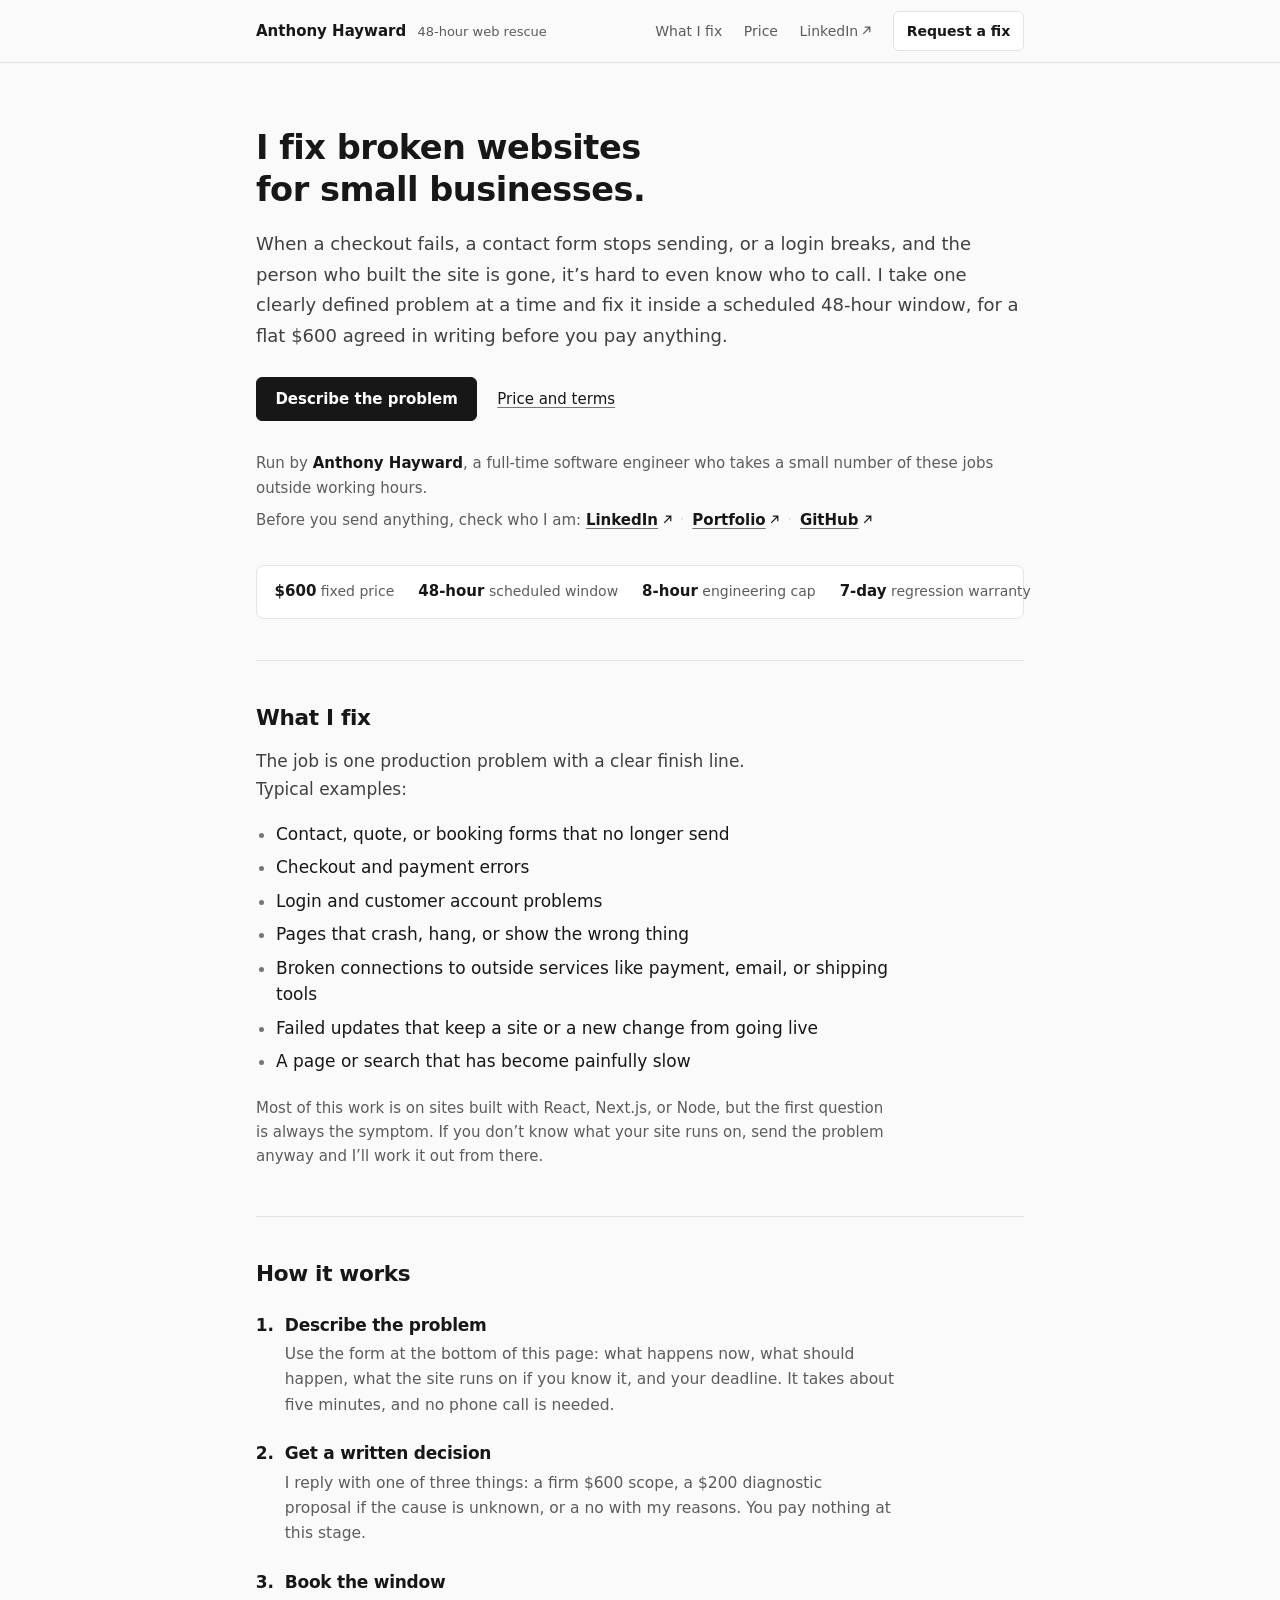
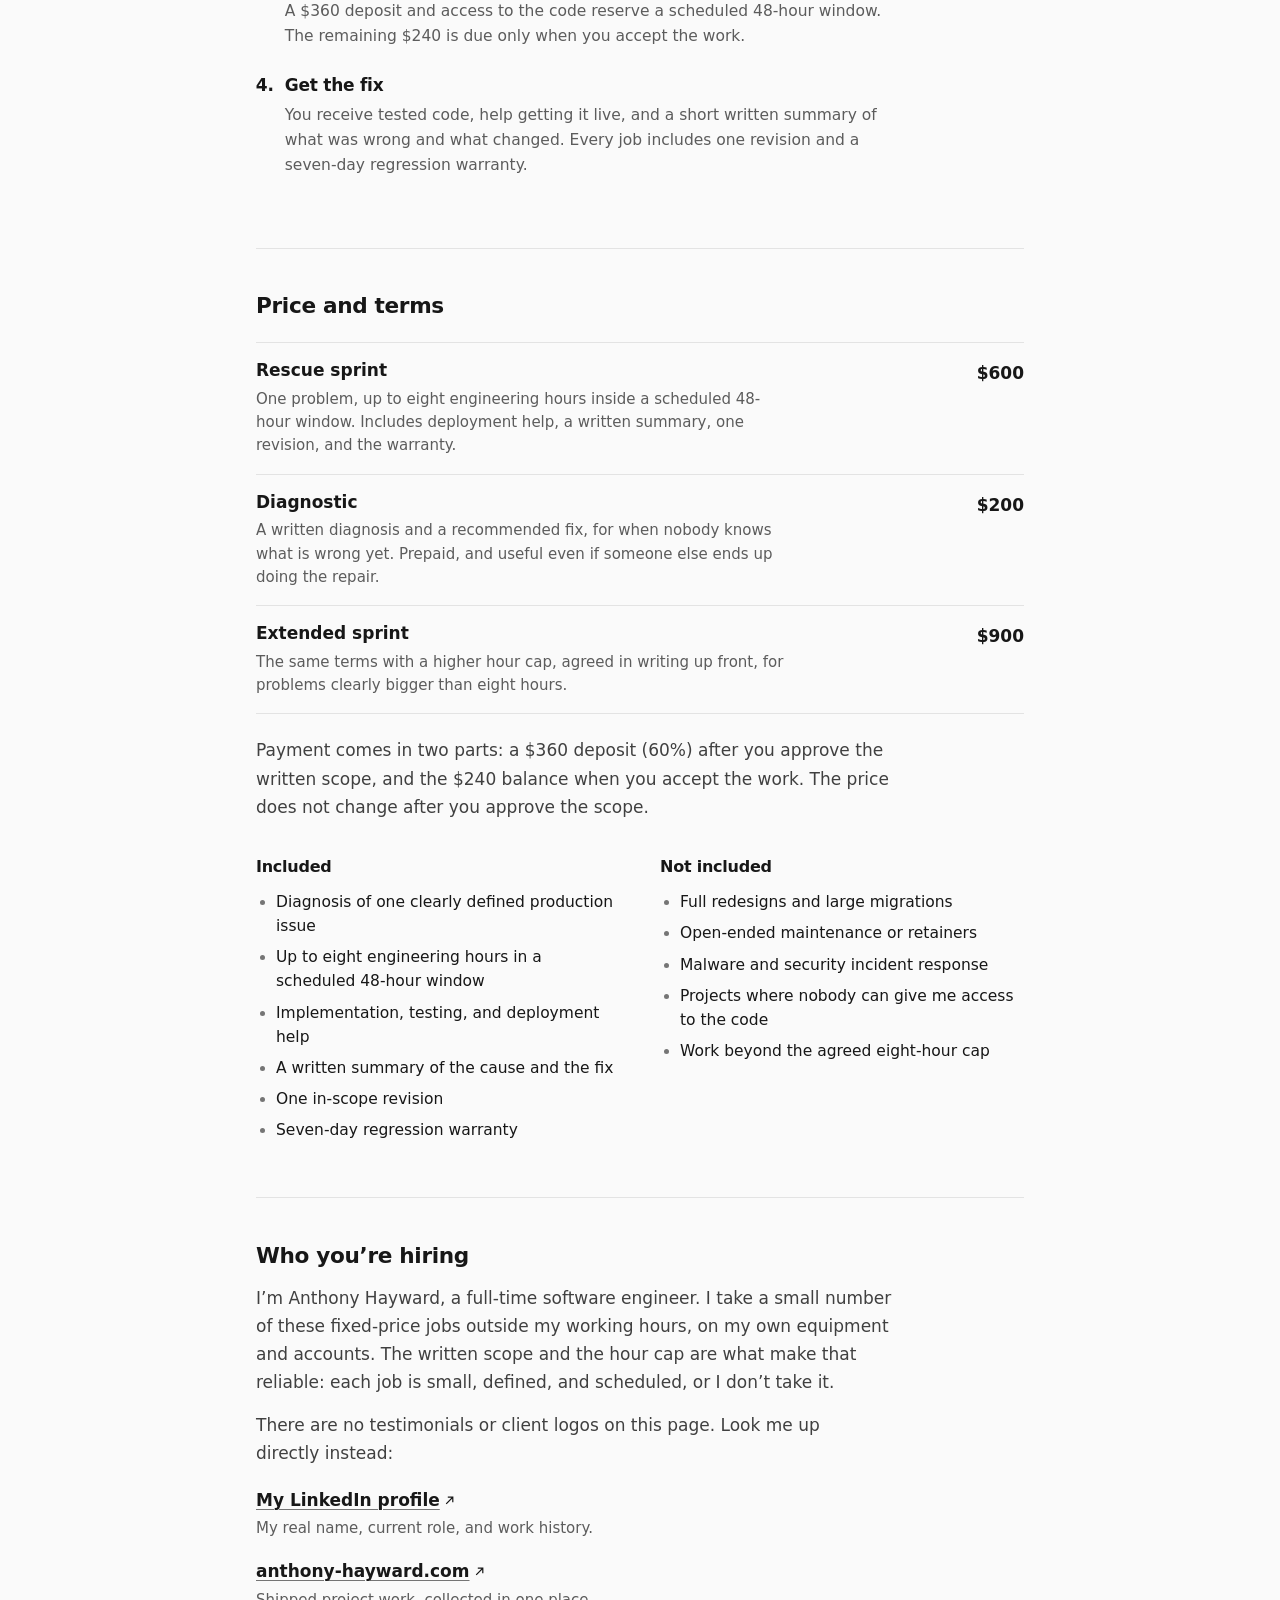
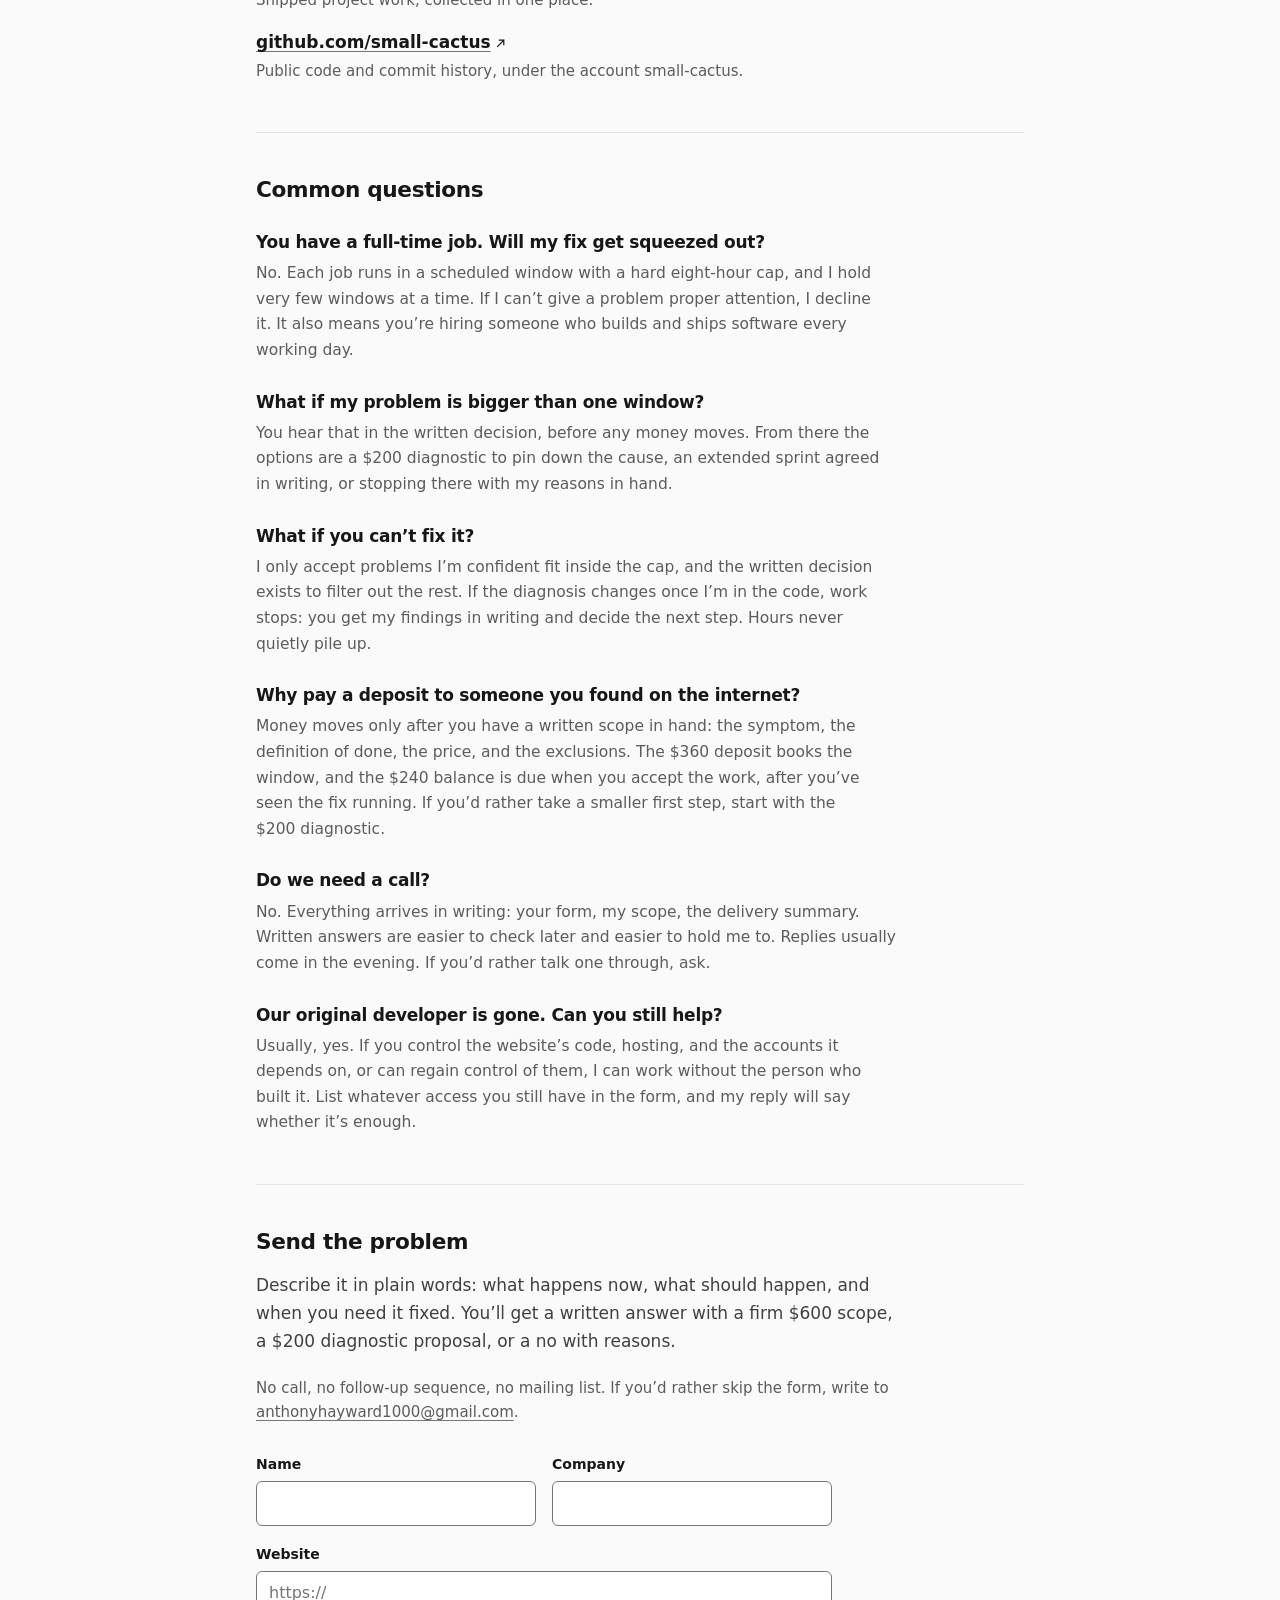
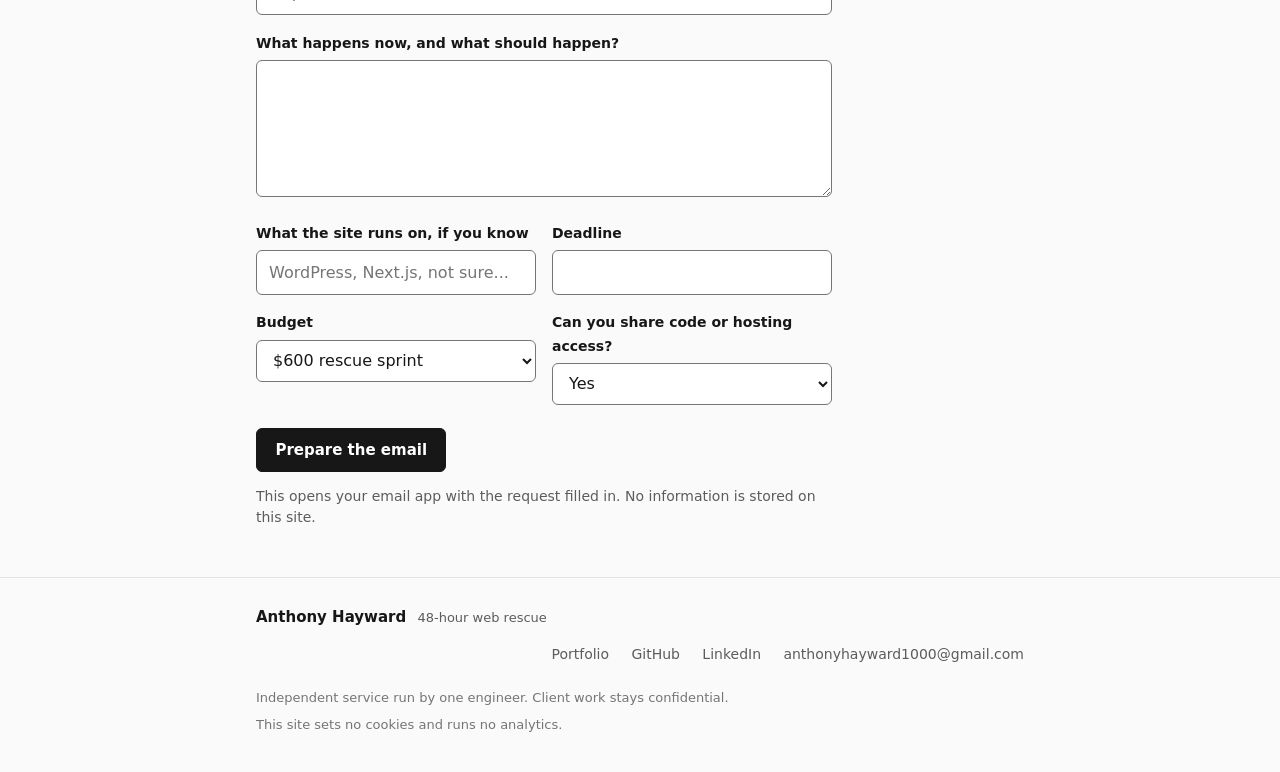
==== commit 71a96da3: "Publish responsive layout and external links" ====
--- a/index.html
+++ b/index.html
@@ -1 +1 @@
-<!DOCTYPE html><html lang="en"><head><meta charSet="utf-8"/><meta name="viewport" content="width=device-width, initial-scale=1"/><link rel="preload" href="/_next/static/media/83afe278b6a6bb3c-s.p.0q-301v4kxxnr.woff2" as="font" crossorigin="" type="font/woff2"/><link rel="stylesheet" href="/_next/static/chunks/0fd2wvkclm0df.css" data-precedence="next"/><link rel="preload" as="script" fetchPriority="low" href="/_next/static/chunks/04zif-dkpnau~.js"/><script src="/_next/static/chunks/0.9kuvj2efgbu.js" async=""></script><script src="/_next/static/chunks/10mplx1qo1yfm.js" async=""></script><script src="/_next/static/chunks/turbopack-0nnljzggzr.wf.js" async=""></script><script src="/_next/static/chunks/0vd7bq0dwlfi8.js" async=""></script><script src="/_next/static/chunks/0tak0uws0fqpg.js" async=""></script><meta name="next-size-adjust" content=""/><meta name="theme-color" content="#fafafa"/><title>48-Hour Web Rescue Sprint · Anthony Hayward</title><meta name="description" content="One broken website problem fixed in a scheduled 48-hour window for a flat $600. Written scope before any payment, an eight-hour cap, one revision, and a seven-day regression warranty. Run by full-time software engineer Anthony Hayward."/><meta property="og:title" content="I fix broken websites for small businesses."/><meta property="og:description" content="One problem, a scheduled 48-hour window, a flat $600 agreed in writing before you pay anything. Run by software engineer Anthony Hayward."/><meta property="og:image" content="https://rescue.anthony-hayward.com/og.png"/><meta name="twitter:card" content="summary_large_image"/><meta name="twitter:title" content="I fix broken websites for small businesses."/><meta name="twitter:description" content="One problem, a scheduled 48-hour window, a flat $600 agreed in writing before you pay anything. Run by software engineer Anthony Hayward."/><meta name="twitter:image" content="https://rescue.anthony-hayward.com/og.png"/><link rel="shortcut icon" href="/favicon.svg"/><link rel="icon" href="/favicon.svg"/><script src="/_next/static/chunks/03~yq9q893hmn.js" noModule=""></script></head><body class="inter_fd091ad6-module__giF-bG__variable"><div hidden=""><!--$--><!--/$--></div><a class="skip" href="#top">Skip to content</a><header class="masthead"><div class="shell mastheadInner"><a class="wordmark" href="#top">Anthony Hayward<small>48-hour web rescue</small></a><nav class="mastNav" aria-label="Primary"><a href="#scope">What I fix</a><a href="#price">Price</a><a href="https://www.linkedin.com/in/anthony-hayward-b307b52b8" rel="me">LinkedIn<svg class="ext" width="9" height="9" viewBox="0 0 9 9" aria-hidden="true" focusable="false"><path d="M1.2 7.8 7.5 1.5M2.8 1.2h5v5" fill="none" stroke="currentColor" stroke-width="1.2"></path></svg></a><a class="mastCta" href="#request">Request a fix</a></nav></div></header><main id="top" tabindex="-1"><div class="shell"><section class="hero" aria-labelledby="hero-title"><h1 id="hero-title">I fix broken websites for small businesses.</h1><p class="lede">When a checkout fails, a contact form stops sending, or a login breaks, and the person who built the site is gone, it’s hard to even know who to call. I take one clearly defined problem at a time and fix it inside a scheduled 48-hour window, for a flat $600 agreed in writing before you pay anything.</p><div class="heroActions"><a class="btn" href="#request">Describe the problem</a><a class="quietLink" href="#price">Price and terms</a></div><p class="byline">Run by <strong>Anthony Hayward</strong>, a full-time software engineer who takes a small number of these jobs outside working hours.</p><p class="verifyLine">Before you send anything, check who I am:<!-- --> <a href="https://www.linkedin.com/in/anthony-hayward-b307b52b8" rel="me">LinkedIn<svg class="ext" width="9" height="9" viewBox="0 0 9 9" aria-hidden="true" focusable="false"><path d="M1.2 7.8 7.5 1.5M2.8 1.2h5v5" fill="none" stroke="currentColor" stroke-width="1.2"></path></svg></a><span class="pair"><span class="sep" aria-hidden="true">·</span><a href="https://www.anthony-hayward.com/">Portfolio<svg class="ext" width="9" height="9" viewBox="0 0 9 9" aria-hidden="true" focusable="false"><path d="M1.2 7.8 7.5 1.5M2.8 1.2h5v5" fill="none" stroke="currentColor" stroke-width="1.2"></path></svg></a></span><span class="pair"><span class="sep" aria-hidden="true">·</span><a href="https://github.com/small-cactus">GitHub<svg class="ext" width="9" height="9" viewBox="0 0 9 9" aria-hidden="true" focusable="false"><path d="M1.2 7.8 7.5 1.5M2.8 1.2h5v5" fill="none" stroke="currentColor" stroke-width="1.2"></path></svg></a></span></p><dl class="facts"><div class="fact"><dt class="sr-only">fixed price</dt><dd><strong>$600</strong> <span>fixed price</span></dd></div><div class="fact"><dt class="sr-only">scheduled window</dt><dd><strong>48-hour</strong> <span>scheduled window</span></dd></div><div class="fact"><dt class="sr-only">engineering cap</dt><dd><strong>8-hour</strong> <span>engineering cap</span></dd></div><div class="fact"><dt class="sr-only">regression warranty</dt><dd><strong>7-day</strong> <span>regression warranty</span></dd></div></dl></section><section class="section" id="scope" aria-labelledby="scope-title"><h2 id="scope-title">What I fix</h2><p class="sectionCopy">The job is one production problem with a clear finish line. Typical examples:</p><ul class="plainList"><li>Contact, quote, or booking forms that no longer send</li><li>Checkout and payment errors</li><li>Login and customer account problems</li><li>Pages that crash, hang, or show the wrong thing</li><li>Broken connections to outside services like payment, email, or shipping tools</li><li>Failed updates that keep a site or a new change from going live</li><li>A page or search that has become painfully slow</li></ul><p class="note">Most of this work is on sites built with React, Next.js, or Node, but the first question is always the symptom. If you don’t know what your site runs on, send the problem anyway and I’ll work it out from there.</p></section><section class="section" id="process" aria-labelledby="process-title"><h2 id="process-title">How it works</h2><ol class="steps"><li><h3>Describe the problem</h3><p>Use the form at the bottom of this page: what happens now, what should happen, what the site runs on if you know it, and your deadline. It takes about five minutes, and no phone call is needed.</p></li><li><h3>Get a written decision</h3><p>I reply with one of three things: a firm $600 scope, a $200 diagnostic proposal if the cause is unknown, or a no with my reasons. You pay nothing at this stage.</p></li><li><h3>Book the window</h3><p>A $360 deposit and access to the code reserve a scheduled 48-hour window. The remaining $240 is due only when you accept the work.</p></li><li><h3>Get the fix</h3><p>You receive tested code, help getting it live, and a short written summary of what was wrong and what changed. Every job includes one revision and a seven-day regression warranty.</p></li></ol></section><section class="section" id="price" aria-labelledby="price-title"><h2 id="price-title">Price and terms</h2><table class="rates"><caption class="sr-only">Services and fixed prices</caption><tbody><tr><th scope="row">Rescue sprint<span>One problem, up to eight engineering hours inside a scheduled 48-hour window. Includes deployment help, a written summary, one revision, and the warranty.</span></th><td>$600</td></tr><tr><th scope="row">Diagnostic<span>A written diagnosis and a recommended fix, for when nobody knows what is wrong yet. Prepaid, and useful even if someone else ends up doing the repair.</span></th><td>$200</td></tr><tr><th scope="row">Extended sprint<span>The same terms with a higher hour cap, agreed in writing up front, for problems clearly bigger than eight hours.</span></th><td>$900</td></tr></tbody></table><p class="sectionCopy">Payment comes in two parts: a $360 deposit (60%) after you approve the written scope, and the $240 balance when you accept the work. The price does not change after you approve the scope.</p><div class="clauseCols"><div><h3>Included</h3><ul class="plainList"><li>Diagnosis of one clearly defined production issue</li><li>Up to eight engineering hours in a scheduled 48-hour window</li><li>Implementation, testing, and deployment help</li><li>A written summary of the cause and the fix</li><li>One in-scope revision</li><li>Seven-day regression warranty</li></ul></div><div><h3>Not included</h3><ul class="plainList"><li>Full redesigns and large migrations</li><li>Open-ended maintenance or retainers</li><li>Malware and security incident response</li><li>Projects where nobody can give me access to the code</li><li>Work beyond the agreed eight-hour cap</li></ul></div></div></section><section class="section" id="who" aria-labelledby="who-title"><h2 id="who-title">Who you’re hiring</h2><p class="sectionCopy">I’m Anthony Hayward, a full-time software engineer. I take a small number of these fixed-price jobs outside my working hours, on my own equipment and accounts. The written scope and the hour cap are what make that reliable: each job is small, defined, and scheduled, or I don’t take it.</p><p class="sectionCopy">There are no testimonials or client logos on this page. Look me up directly instead:</p><ul class="proofList"><li><a href="https://www.linkedin.com/in/anthony-hayward-b307b52b8" rel="me">My LinkedIn profile<svg class="ext" width="9" height="9" viewBox="0 0 9 9" aria-hidden="true" focusable="false"><path d="M1.2 7.8 7.5 1.5M2.8 1.2h5v5" fill="none" stroke="currentColor" stroke-width="1.2"></path></svg></a><span>My real name, current role, and work history.</span></li><li><a href="https://www.anthony-hayward.com/">anthony-hayward.com<svg class="ext" width="9" height="9" viewBox="0 0 9 9" aria-hidden="true" focusable="false"><path d="M1.2 7.8 7.5 1.5M2.8 1.2h5v5" fill="none" stroke="currentColor" stroke-width="1.2"></path></svg></a><span>Shipped project work, collected in one place.</span></li><li><a href="https://github.com/small-cactus">github.com/small-cactus<svg class="ext" width="9" height="9" viewBox="0 0 9 9" aria-hidden="true" focusable="false"><path d="M1.2 7.8 7.5 1.5M2.8 1.2h5v5" fill="none" stroke="currentColor" stroke-width="1.2"></path></svg></a><span>Public code and commit history, under the account small-cactus.</span></li></ul></section><section class="section" id="questions" aria-labelledby="questions-title"><h2 id="questions-title">Common questions</h2><div class="answers"><article><h3>You have a full-time job. Will my fix get squeezed out?</h3><p>No. Each job runs in a scheduled window with a hard eight-hour cap, and I hold very few windows at a time. If I can’t give a problem proper attention, I decline it. It also means you’re hiring someone who builds and ships software every working day.</p></article><article><h3>What if my problem is bigger than one window?</h3><p>You hear that in the written decision, before any money moves. From there the options are a $200 diagnostic to pin down the cause, an extended sprint agreed in writing, or stopping there with my reasons in hand.</p></article><article><h3>What if you can’t fix it?</h3><p>I only accept problems I’m confident fit inside the cap, and the written decision exists to filter out the rest. If the diagnosis changes once I’m in the code, work stops: you get my findings in writing and decide the next step. Hours never quietly pile up.</p></article><article><h3>Why pay a deposit to someone you found on the internet?</h3><p>Money moves only after you have a written scope in hand: the symptom, the definition of done, the price, and the exclusions. The $360 deposit books the window, and the $240 balance is due when you accept the work, after you’ve seen the fix running. If you’d rather take a smaller first step, start with the $200 diagnostic.</p></article><article><h3>Do we need a call?</h3><p>No. Everything arrives in writing: your form, my scope, the delivery summary. Written answers are easier to check later and easier to hold me to. Replies usually come in the evening. If you’d rather talk one through, ask.</p></article><article><h3>Our original developer is gone. Can you still help?</h3><p>Usually, yes. If you control the website’s code, hosting, and the accounts it depends on, or can regain control of them, I can work without the person who built it. List whatever access you still have in the form, and my reply will say whether it’s enough.</p></article></div></section><section class="section" id="request" aria-labelledby="request-title"><h2 id="request-title">Send the problem</h2><p class="sectionCopy">Describe it in plain words: what happens now, what should happen, and when you need it fixed. You’ll get a written answer with a firm $600 scope, a $200 diagnostic proposal, or a no with reasons.</p><p class="note">No call, no follow-up sequence, no mailing list. If you’d rather skip the form, write to<!-- --> <a class="inlineLink" href="mailto:anthonyhayward1000@gmail.com?subject=Web%20Rescue%20Sprint%20request">anthonyhayward1000@gmail.com</a>.</p><form class="requestForm"><div class="formRow"><label class="field"><span>Name</span><input autoComplete="name" required="" name="name"/></label><label class="field"><span>Company</span><input autoComplete="organization" required="" name="company"/></label></div><label class="field"><span>Website</span><input type="url" inputMode="url" placeholder="https://" name="website"/></label><label class="field"><span>What happens now, and what should happen?</span><textarea name="problem" rows="5" required=""></textarea></label><div class="formRow"><label class="field"><span>What the site runs on, if you know</span><input placeholder="WordPress, Next.js, not sure..." name="stack"/></label><label class="field"><span>Deadline</span><input required="" name="deadline"/></label></div><div class="formRow"><label class="field"><span>Budget</span><select name="budget"><option selected="">$600 rescue sprint</option><option>$200 diagnostic</option><option>$900 extended sprint</option><option>Unsure</option></select></label><label class="field"><span>Can you share code or hosting access?</span><select name="access"><option selected="">Yes</option><option>No</option><option>Not sure</option></select></label></div><button class="btn" type="submit">Prepare the email</button><p class="formNote">This opens your email app with the request filled in.<!-- --> <!-- -->No information is stored on this site.</p></form></section></div></main><footer class="footer"><div class="shell"><div class="footerInner"><span class="footerName">Anthony Hayward<small>48-hour web rescue</small></span><div class="footerLinks"><a href="https://www.anthony-hayward.com/">Portfolio</a><a href="https://github.com/small-cactus">GitHub</a><a href="https://www.linkedin.com/in/anthony-hayward-b307b52b8" rel="me">LinkedIn</a><a href="mailto:anthonyhayward1000@gmail.com?subject=Web%20Rescue%20Sprint%20request">anthonyhayward1000@gmail.com</a></div></div><div class="colophon"><p>Independent service run by one engineer. Client work stays confidential.</p><p>This site sets no cookies and runs no analytics.</p></div></div></footer><!--$--><!--/$--><script src="/_next/static/chunks/04zif-dkpnau~.js" id="_R_" async=""></script><script>(self.__next_f=self.__next_f||[]).push([0])</script><script>self.__next_f.push([1,"1:\"$Sreact.fragment\"\n2:I[28270,[\"/_next/static/chunks/0vd7bq0dwlfi8.js\"],\"default\"]\n3:I[7640,[\"/_next/static/chunks/0vd7bq0dwlfi8.js\"],\"default\"]\n4:I[22789,[\"/_next/static/chunks/0vd7bq0dwlfi8.js\"],\"ClientPageRoot\"]\n5:I[31713,[\"/_next/static/chunks/0vd7bq0dwlfi8.js\",\"/_next/static/chunks/0tak0uws0fqpg.js\"],\"default\"]\n8:I[84080,[\"/_next/static/chunks/0vd7bq0dwlfi8.js\"],\"OutletBoundary\"]\n9:\"$Sreact.suspense\"\nb:I[84080,[\"/_next/static/chunks/0vd7bq0dwlfi8.js\"],\"ViewportBoundary\"]\nd:I[84080,[\"/_next/static/chunks/0vd7bq0dwlfi8.js\"],\"MetadataBoundary\"]\nf:I[48574,[\"/_next/static/chunks/0vd7bq0dwlfi8.js\"],\"default\",1]\n:HL[\"/_next/static/chunks/0fd2wvkclm0df.css\",\"style\"]\n:HL[\"/_next/static/media/83afe278b6a6bb3c-s.p.0q-301v4kxxnr.woff2\",\"font\",{\"crossOrigin\":\"\",\"type\":\"font/woff2\"}]\n"])</script><script>self.__next_f.push([1,"0:{\"P\":null,\"c\":[\"\",\"\"],\"q\":\"\",\"i\":false,\"f\":[[[\"\",{\"children\":[\"__PAGE__\",{}]},\"$undefined\",\"$undefined\",16],[[\"$\",\"$1\",\"c\",{\"children\":[[[\"$\",\"link\",\"0\",{\"rel\":\"stylesheet\",\"href\":\"/_next/static/chunks/0fd2wvkclm0df.css\",\"precedence\":\"next\",\"crossOrigin\":\"$undefined\",\"nonce\":\"$undefined\"}],[\"$\",\"script\",\"script-0\",{\"src\":\"/_next/static/chunks/0vd7bq0dwlfi8.js\",\"async\":true,\"nonce\":\"$undefined\"}]],[\"$\",\"html\",null,{\"lang\":\"en\",\"children\":[\"$\",\"body\",null,{\"className\":\"inter_fd091ad6-module__giF-bG__variable\",\"children\":[\"$\",\"$L2\",null,{\"parallelRouterKey\":\"children\",\"error\":\"$undefined\",\"errorStyles\":\"$undefined\",\"errorScripts\":\"$undefined\",\"template\":[\"$\",\"$L3\",null,{}],\"templateStyles\":\"$undefined\",\"templateScripts\":\"$undefined\",\"notFound\":[[[\"$\",\"title\",null,{\"children\":\"404: This page could not be found.\"}],[\"$\",\"div\",null,{\"style\":{\"fontFamily\":\"system-ui,\\\"Segoe UI\\\",Roboto,Helvetica,Arial,sans-serif,\\\"Apple Color Emoji\\\",\\\"Segoe UI Emoji\\\"\",\"height\":\"100vh\",\"textAlign\":\"center\",\"display\":\"flex\",\"flexDirection\":\"column\",\"alignItems\":\"center\",\"justifyContent\":\"center\"},\"children\":[\"$\",\"div\",null,{\"children\":[[\"$\",\"style\",null,{\"dangerouslySetInnerHTML\":{\"__html\":\"body{color:#000;background:#fff;margin:0}.next-error-h1{border-right:1px solid rgba(0,0,0,.3)}@media (prefers-color-scheme:dark){body{color:#fff;background:#000}.next-error-h1{border-right:1px solid rgba(255,255,255,.3)}}\"}}],[\"$\",\"h1\",null,{\"className\":\"next-error-h1\",\"style\":{\"display\":\"inline-block\",\"margin\":\"0 20px 0 0\",\"padding\":\"0 23px 0 0\",\"fontSize\":24,\"fontWeight\":500,\"verticalAlign\":\"top\",\"lineHeight\":\"49px\"},\"children\":404}],[\"$\",\"div\",null,{\"style\":{\"display\":\"inline-block\"},\"children\":[\"$\",\"h2\",null,{\"style\":{\"fontSize\":14,\"fontWeight\":400,\"lineHeight\":\"49px\",\"margin\":0},\"children\":\"This page could not be found.\"}]}]]}]}]],[]],\"forbidden\":\"$undefined\",\"unauthorized\":\"$undefined\"}]}]}]]}],{\"children\":[[\"$\",\"$1\",\"c\",{\"children\":[[\"$\",\"$L4\",null,{\"Component\":\"$5\",\"serverProvidedParams\":{\"searchParams\":{},\"params\":{},\"promises\":[\"$@6\",\"$@7\"]}}],[[\"$\",\"script\",\"script-0\",{\"src\":\"/_next/static/chunks/0tak0uws0fqpg.js\",\"async\":true,\"nonce\":\"$undefined\"}]],[\"$\",\"$L8\",null,{\"children\":[\"$\",\"$9\",null,{\"name\":\"Next.MetadataOutlet\",\"children\":\"$@a\"}]}]]}],{},null,false,null]},null,false,null],[\"$\",\"$1\",\"h\",{\"children\":[null,[\"$\",\"$Lb\",null,{\"children\":\"$Lc\"}],[\"$\",\"div\",null,{\"hidden\":true,\"children\":[\"$\",\"$Ld\",null,{\"children\":[\"$\",\"$9\",null,{\"name\":\"Next.Metadata\",\"children\":\"$Le\"}]}]}],[\"$\",\"meta\",null,{\"name\":\"next-size-adjust\",\"content\":\"\"}]]}],false]],\"m\":\"$undefined\",\"G\":[\"$f\",[[\"$\",\"link\",\"0\",{\"rel\":\"stylesheet\",\"href\":\"/_next/static/chunks/0fd2wvkclm0df.css\",\"precedence\":\"next\",\"crossOrigin\":\"$undefined\",\"nonce\":\"$undefined\"}]]],\"S\":true,\"h\":null,\"s\":\"$undefined\",\"l\":\"$undefined\",\"p\":\"$undefined\",\"d\":\"$undefined\",\"b\":\"ZiJm3OT61wfJmxR6-rUvu\"}\n"])</script><script>self.__next_f.push([1,"6:{}\n7:\"$0:f:0:1:1:children:0:props:children:0:props:serverProvidedParams:params\"\n"])</script><script>self.__next_f.push([1,"c:[[\"$\",\"meta\",\"0\",{\"charSet\":\"utf-8\"}],[\"$\",\"meta\",\"1\",{\"name\":\"viewport\",\"content\":\"width=device-width, initial-scale=1\"}],[\"$\",\"meta\",\"2\",{\"name\":\"theme-color\",\"content\":\"#fafafa\"}]]\n"])</script><script>self.__next_f.push([1,"10:I[77576,[\"/_next/static/chunks/0vd7bq0dwlfi8.js\"],\"IconMark\"]\na:null\ne:[[\"$\",\"title\",\"0\",{\"children\":\"48-Hour Web Rescue Sprint · Anthony Hayward\"}],[\"$\",\"meta\",\"1\",{\"name\":\"description\",\"content\":\"One broken website problem fixed in a scheduled 48-hour window for a flat $600. Written scope before any payment, an eight-hour cap, one revision, and a seven-day regression warranty. Run by full-time software engineer Anthony Hayward.\"}],[\"$\",\"meta\",\"2\",{\"property\":\"og:title\",\"content\":\"I fix broken websites for small businesses.\"}],[\"$\",\"meta\",\"3\",{\"property\":\"og:description\",\"content\":\"One problem, a scheduled 48-hour window, a flat $600 agreed in writing before you pay anything. Run by software engineer Anthony Hayward.\"}],[\"$\",\"meta\",\"4\",{\"property\":\"og:image\",\"content\":\"https://rescue.anthony-hayward.com/og.png\"}],[\"$\",\"meta\",\"5\",{\"name\":\"twitter:card\",\"content\":\"summary_large_image\"}],[\"$\",\"meta\",\"6\",{\"name\":\"twitter:title\",\"content\":\"I fix broken websites for small businesses.\"}],[\"$\",\"meta\",\"7\",{\"name\":\"twitter:description\",\"content\":\"One problem, a scheduled 48-hour window, a flat $600 agreed in writing before you pay anything. Run by software engineer Anthony Hayward.\"}],[\"$\",\"meta\",\"8\",{\"name\":\"twitter:image\",\"content\":\"https://rescue.anthony-hayward.com/og.png\"}],[\"$\",\"link\",\"9\",{\"rel\":\"shortcut icon\",\"href\":\"/favicon.svg\"}],[\"$\",\"link\",\"10\",{\"rel\":\"icon\",\"href\":\"/favicon.svg\"}],[\"$\",\"$L10\",\"11\",{}]]\n"])</script></body></html>+<!DOCTYPE html><html lang="en"><head><meta charSet="utf-8"/><meta name="viewport" content="width=device-width, initial-scale=1"/><link rel="preload" href="/_next/static/media/83afe278b6a6bb3c-s.p.0q-301v4kxxnr.woff2" as="font" crossorigin="" type="font/woff2"/><link rel="stylesheet" href="/_next/static/chunks/05-tj06tzpzv1.css" data-precedence="next"/><link rel="preload" as="script" fetchPriority="low" href="/_next/static/chunks/04zif-dkpnau~.js"/><script src="/_next/static/chunks/0.9kuvj2efgbu.js" async=""></script><script src="/_next/static/chunks/10mplx1qo1yfm.js" async=""></script><script src="/_next/static/chunks/turbopack-0nnljzggzr.wf.js" async=""></script><script src="/_next/static/chunks/0vd7bq0dwlfi8.js" async=""></script><script src="/_next/static/chunks/17mglesiqnz3s.js" async=""></script><meta name="next-size-adjust" content=""/><meta name="theme-color" content="#fafafa"/><title>48-Hour Web Rescue Sprint · Anthony Hayward</title><meta name="description" content="One broken website problem fixed in a scheduled 48-hour window for a flat $600. Written scope before any payment, an eight-hour cap, one revision, and a seven-day regression warranty. Run by full-time software engineer Anthony Hayward."/><meta property="og:title" content="I fix broken websites for small businesses."/><meta property="og:description" content="One problem, a scheduled 48-hour window, a flat $600 agreed in writing before you pay anything. Run by software engineer Anthony Hayward."/><meta property="og:image" content="https://rescue.anthony-hayward.com/og.png"/><meta name="twitter:card" content="summary_large_image"/><meta name="twitter:title" content="I fix broken websites for small businesses."/><meta name="twitter:description" content="One problem, a scheduled 48-hour window, a flat $600 agreed in writing before you pay anything. Run by software engineer Anthony Hayward."/><meta name="twitter:image" content="https://rescue.anthony-hayward.com/og.png"/><link rel="shortcut icon" href="/favicon.svg"/><link rel="icon" href="/favicon.svg"/><script src="/_next/static/chunks/03~yq9q893hmn.js" noModule=""></script></head><body class="inter_fd091ad6-module__giF-bG__variable"><div hidden=""><!--$--><!--/$--></div><a class="skip" href="#top">Skip to content</a><header class="masthead"><div class="shell mastheadInner"><a class="wordmark" href="#top">Anthony Hayward<small>48-hour web rescue</small></a><nav class="mastNav" aria-label="Primary"><a href="#scope">What I fix</a><a href="#price">Price</a><a href="https://www.linkedin.com/in/anthony-hayward-b307b52b8" target="_blank" rel="me noopener noreferrer">LinkedIn<svg class="ext" width="9" height="9" viewBox="0 0 9 9" aria-hidden="true" focusable="false"><path d="M1.2 7.8 7.5 1.5M2.8 1.2h5v5" fill="none" stroke="currentColor" stroke-width="1.2"></path></svg></a><a class="mastCta" href="#request">Request a fix</a></nav></div></header><main id="top" tabindex="-1"><div class="shell"><section class="hero" aria-labelledby="hero-title"><h1 id="hero-title">I fix broken websites for small businesses.</h1><p class="lede">When a checkout fails, a contact form stops sending, or a login breaks, and the person who built the site is gone, it’s hard to even know who to call. I take one clearly defined problem at a time and fix it inside a scheduled 48-hour window, for a flat $600 agreed in writing before you pay anything.</p><div class="heroActions"><a class="btn" href="#request">Describe the problem</a><a class="quietLink" href="#price">Price and terms</a></div><p class="byline">Run by <strong>Anthony Hayward</strong>, a full-time software engineer who takes a small number of these jobs outside working hours.</p><p class="verifyLine">Before you send anything, check who I am:<!-- --> <a href="https://www.linkedin.com/in/anthony-hayward-b307b52b8" target="_blank" rel="me noopener noreferrer">LinkedIn<svg class="ext" width="9" height="9" viewBox="0 0 9 9" aria-hidden="true" focusable="false"><path d="M1.2 7.8 7.5 1.5M2.8 1.2h5v5" fill="none" stroke="currentColor" stroke-width="1.2"></path></svg></a><span class="pair"><span class="sep" aria-hidden="true">·</span><a href="https://www.anthony-hayward.com/" target="_blank" rel="noopener noreferrer">Portfolio<svg class="ext" width="9" height="9" viewBox="0 0 9 9" aria-hidden="true" focusable="false"><path d="M1.2 7.8 7.5 1.5M2.8 1.2h5v5" fill="none" stroke="currentColor" stroke-width="1.2"></path></svg></a></span><span class="pair"><span class="sep" aria-hidden="true">·</span><a href="https://github.com/small-cactus" target="_blank" rel="noopener noreferrer">GitHub<svg class="ext" width="9" height="9" viewBox="0 0 9 9" aria-hidden="true" focusable="false"><path d="M1.2 7.8 7.5 1.5M2.8 1.2h5v5" fill="none" stroke="currentColor" stroke-width="1.2"></path></svg></a></span></p><dl class="facts"><div class="fact"><dt class="sr-only">fixed price</dt><dd><strong>$600</strong> <span>fixed price</span></dd></div><div class="fact"><dt class="sr-only">scheduled window</dt><dd><strong>48-hour</strong> <span>scheduled window</span></dd></div><div class="fact"><dt class="sr-only">engineering cap</dt><dd><strong>8-hour</strong> <span>engineering cap</span></dd></div><div class="fact"><dt class="sr-only">regression warranty</dt><dd><strong>7-day</strong> <span>regression warranty</span></dd></div></dl></section><section class="section" id="scope" aria-labelledby="scope-title"><h2 id="scope-title">What I fix</h2><p class="sectionCopy">The job is one production problem with a clear finish line. Typical examples:</p><ul class="plainList"><li>Contact, quote, or booking forms that no longer send</li><li>Checkout and payment errors</li><li>Login and customer account problems</li><li>Pages that crash, hang, or show the wrong thing</li><li>Broken connections to outside services like payment, email, or shipping tools</li><li>Failed updates that keep a site or a new change from going live</li><li>A page or search that has become painfully slow</li></ul><p class="note">Most of this work is on sites built with React, Next.js, or Node, but the first question is always the symptom. If you don’t know what your site runs on, send the problem anyway and I’ll work it out from there.</p></section><section class="section" id="process" aria-labelledby="process-title"><h2 id="process-title">How it works</h2><ol class="steps"><li><h3>Describe the problem</h3><p>Use the form at the bottom of this page: what happens now, what should happen, what the site runs on if you know it, and your deadline. It takes about five minutes, and no phone call is needed.</p></li><li><h3>Get a written decision</h3><p>I reply with one of three things: a firm $600 scope, a $200 diagnostic proposal if the cause is unknown, or a no with my reasons. You pay nothing at this stage.</p></li><li><h3>Book the window</h3><p>A $360 deposit and access to the code reserve a scheduled 48-hour window. The remaining $240 is due only when you accept the work.</p></li><li><h3>Get the fix</h3><p>You receive tested code, help getting it live, and a short written summary of what was wrong and what changed. Every job includes one revision and a seven-day regression warranty.</p></li></ol></section><section class="section" id="price" aria-labelledby="price-title"><h2 id="price-title">Price and terms</h2><table class="rates"><caption class="sr-only">Services and fixed prices</caption><tbody><tr><th scope="row">Rescue sprint<span>One problem, up to eight engineering hours inside a scheduled 48-hour window. Includes deployment help, a written summary, one revision, and the warranty.</span></th><td>$600</td></tr><tr><th scope="row">Diagnostic<span>A written diagnosis and a recommended fix, for when nobody knows what is wrong yet. Prepaid, and useful even if someone else ends up doing the repair.</span></th><td>$200</td></tr><tr><th scope="row">Extended sprint<span>The same terms with a higher hour cap, agreed in writing up front, for problems clearly bigger than eight hours.</span></th><td>$900</td></tr></tbody></table><p class="sectionCopy">Payment comes in two parts: a $360 deposit (60%) after you approve the written scope, and the $240 balance when you accept the work. The price does not change after you approve the scope.</p><div class="clauseCols"><div><h3>Included</h3><ul class="plainList"><li>Diagnosis of one clearly defined production issue</li><li>Up to eight engineering hours in a scheduled 48-hour window</li><li>Implementation, testing, and deployment help</li><li>A written summary of the cause and the fix</li><li>One in-scope revision</li><li>Seven-day regression warranty</li></ul></div><div><h3>Not included</h3><ul class="plainList"><li>Full redesigns and large migrations</li><li>Open-ended maintenance or retainers</li><li>Malware and security incident response</li><li>Projects where nobody can give me access to the code</li><li>Work beyond the agreed eight-hour cap</li></ul></div></div></section><section class="section" id="who" aria-labelledby="who-title"><h2 id="who-title">Who you’re hiring</h2><p class="sectionCopy">I’m Anthony Hayward, a full-time software engineer. I take a small number of these fixed-price jobs outside my working hours, on my own equipment and accounts. The written scope and the hour cap are what make that reliable: each job is small, defined, and scheduled, or I don’t take it.</p><p class="sectionCopy">There are no testimonials or client logos on this page. Look me up directly instead:</p><ul class="proofList"><li><a href="https://www.linkedin.com/in/anthony-hayward-b307b52b8" target="_blank" rel="me noopener noreferrer">My LinkedIn profile<svg class="ext" width="9" height="9" viewBox="0 0 9 9" aria-hidden="true" focusable="false"><path d="M1.2 7.8 7.5 1.5M2.8 1.2h5v5" fill="none" stroke="currentColor" stroke-width="1.2"></path></svg></a><span>My real name, current role, and work history.</span></li><li><a href="https://www.anthony-hayward.com/" target="_blank" rel="noopener noreferrer">anthony-hayward.com<svg class="ext" width="9" height="9" viewBox="0 0 9 9" aria-hidden="true" focusable="false"><path d="M1.2 7.8 7.5 1.5M2.8 1.2h5v5" fill="none" stroke="currentColor" stroke-width="1.2"></path></svg></a><span>Shipped project work, collected in one place.</span></li><li><a href="https://github.com/small-cactus" target="_blank" rel="noopener noreferrer">github.com/small-cactus<svg class="ext" width="9" height="9" viewBox="0 0 9 9" aria-hidden="true" focusable="false"><path d="M1.2 7.8 7.5 1.5M2.8 1.2h5v5" fill="none" stroke="currentColor" stroke-width="1.2"></path></svg></a><span>Public code and commit history, under the account small-cactus.</span></li></ul></section><section class="section" id="questions" aria-labelledby="questions-title"><h2 id="questions-title">Common questions</h2><div class="answers"><article><h3>You have a full-time job. Will my fix get squeezed out?</h3><p>No. Each job runs in a scheduled window with a hard eight-hour cap, and I hold very few windows at a time. If I can’t give a problem proper attention, I decline it. It also means you’re hiring someone who builds and ships software every working day.</p></article><article><h3>What if my problem is bigger than one window?</h3><p>You hear that in the written decision, before any money moves. From there the options are a $200 diagnostic to pin down the cause, an extended sprint agreed in writing, or stopping there with my reasons in hand.</p></article><article><h3>What if you can’t fix it?</h3><p>I only accept problems I’m confident fit inside the cap, and the written decision exists to filter out the rest. If the diagnosis changes once I’m in the code, work stops: you get my findings in writing and decide the next step. Hours never quietly pile up.</p></article><article><h3>Why pay a deposit to someone you found on the internet?</h3><p>Money moves only after you have a written scope in hand: the symptom, the definition of done, the price, and the exclusions. The $360 deposit books the window, and the $240 balance is due when you accept the work, after you’ve seen the fix running. If you’d rather take a smaller first step, start with the $200 diagnostic.</p></article><article><h3>Do we need a call?</h3><p>No. Everything arrives in writing: your form, my scope, the delivery summary. Written answers are easier to check later and easier to hold me to. Replies usually come in the evening. If you’d rather talk one through, ask.</p></article><article><h3>Our original developer is gone. Can you still help?</h3><p>Usually, yes. If you control the website’s code, hosting, and the accounts it depends on, or can regain control of them, I can work without the person who built it. List whatever access you still have in the form, and my reply will say whether it’s enough.</p></article></div></section><section class="section" id="request" aria-labelledby="request-title"><h2 id="request-title">Send the problem</h2><p class="sectionCopy">Describe it in plain words: what happens now, what should happen, and when you need it fixed. You’ll get a written answer with a firm $600 scope, a $200 diagnostic proposal, or a no with reasons.</p><p class="note">No call, no follow-up sequence, no mailing list. If you’d rather skip the form, write to<!-- --> <a class="inlineLink" href="mailto:anthonyhayward1000@gmail.com?subject=Web%20Rescue%20Sprint%20request">anthonyhayward1000@gmail.com</a>.</p><form class="requestForm"><div class="formRow"><label class="field"><span>Name</span><input autoComplete="name" required="" name="name"/></label><label class="field"><span>Company</span><input autoComplete="organization" required="" name="company"/></label></div><label class="field"><span>Website</span><input type="url" inputMode="url" placeholder="https://" name="website"/></label><label class="field"><span>What happens now, and what should happen?</span><textarea name="problem" rows="5" required=""></textarea></label><div class="formRow"><label class="field"><span>What the site runs on, if you know</span><input placeholder="WordPress, Next.js, not sure..." name="stack"/></label><label class="field"><span>Deadline</span><input required="" name="deadline"/></label></div><div class="formRow"><label class="field"><span>Budget</span><select name="budget"><option selected="">$600 rescue sprint</option><option>$200 diagnostic</option><option>$900 extended sprint</option><option>Unsure</option></select></label><label class="field"><span>Can you share code or hosting access?</span><select name="access"><option selected="">Yes</option><option>No</option><option>Not sure</option></select></label></div><button class="btn" type="submit">Prepare the email</button><p class="formNote">This opens your email app with the request filled in.<!-- --> <!-- -->No information is stored on this site.</p></form></section></div></main><footer class="footer"><div class="shell"><div class="footerInner"><span class="footerName">Anthony Hayward<small>48-hour web rescue</small></span><div class="footerLinks"><a href="https://www.anthony-hayward.com/" target="_blank" rel="noopener noreferrer">Portfolio</a><a href="https://github.com/small-cactus" target="_blank" rel="noopener noreferrer">GitHub</a><a href="https://www.linkedin.com/in/anthony-hayward-b307b52b8" target="_blank" rel="me noopener noreferrer">LinkedIn</a><a href="mailto:anthonyhayward1000@gmail.com?subject=Web%20Rescue%20Sprint%20request">anthonyhayward1000@gmail.com</a></div></div><div class="colophon"><p>Independent service run by one engineer. Client work stays confidential.</p><p>This site sets no cookies and runs no analytics.</p></div></div></footer><!--$--><!--/$--><script src="/_next/static/chunks/04zif-dkpnau~.js" id="_R_" async=""></script><script>(self.__next_f=self.__next_f||[]).push([0])</script><script>self.__next_f.push([1,"1:\"$Sreact.fragment\"\n2:I[28270,[\"/_next/static/chunks/0vd7bq0dwlfi8.js\"],\"default\"]\n3:I[7640,[\"/_next/static/chunks/0vd7bq0dwlfi8.js\"],\"default\"]\n4:I[22789,[\"/_next/static/chunks/0vd7bq0dwlfi8.js\"],\"ClientPageRoot\"]\n5:I[31713,[\"/_next/static/chunks/0vd7bq0dwlfi8.js\",\"/_next/static/chunks/17mglesiqnz3s.js\"],\"default\"]\n8:I[84080,[\"/_next/static/chunks/0vd7bq0dwlfi8.js\"],\"OutletBoundary\"]\n9:\"$Sreact.suspense\"\nb:I[84080,[\"/_next/static/chunks/0vd7bq0dwlfi8.js\"],\"ViewportBoundary\"]\nd:I[84080,[\"/_next/static/chunks/0vd7bq0dwlfi8.js\"],\"MetadataBoundary\"]\nf:I[48574,[\"/_next/static/chunks/0vd7bq0dwlfi8.js\"],\"default\",1]\n:HL[\"/_next/static/chunks/05-tj06tzpzv1.css\",\"style\"]\n:HL[\"/_next/static/media/83afe278b6a6bb3c-s.p.0q-301v4kxxnr.woff2\",\"font\",{\"crossOrigin\":\"\",\"type\":\"font/woff2\"}]\n"])</script><script>self.__next_f.push([1,"0:{\"P\":null,\"c\":[\"\",\"\"],\"q\":\"\",\"i\":false,\"f\":[[[\"\",{\"children\":[\"__PAGE__\",{}]},\"$undefined\",\"$undefined\",16],[[\"$\",\"$1\",\"c\",{\"children\":[[[\"$\",\"link\",\"0\",{\"rel\":\"stylesheet\",\"href\":\"/_next/static/chunks/05-tj06tzpzv1.css\",\"precedence\":\"next\",\"crossOrigin\":\"$undefined\",\"nonce\":\"$undefined\"}],[\"$\",\"script\",\"script-0\",{\"src\":\"/_next/static/chunks/0vd7bq0dwlfi8.js\",\"async\":true,\"nonce\":\"$undefined\"}]],[\"$\",\"html\",null,{\"lang\":\"en\",\"children\":[\"$\",\"body\",null,{\"className\":\"inter_fd091ad6-module__giF-bG__variable\",\"children\":[\"$\",\"$L2\",null,{\"parallelRouterKey\":\"children\",\"error\":\"$undefined\",\"errorStyles\":\"$undefined\",\"errorScripts\":\"$undefined\",\"template\":[\"$\",\"$L3\",null,{}],\"templateStyles\":\"$undefined\",\"templateScripts\":\"$undefined\",\"notFound\":[[[\"$\",\"title\",null,{\"children\":\"404: This page could not be found.\"}],[\"$\",\"div\",null,{\"style\":{\"fontFamily\":\"system-ui,\\\"Segoe UI\\\",Roboto,Helvetica,Arial,sans-serif,\\\"Apple Color Emoji\\\",\\\"Segoe UI Emoji\\\"\",\"height\":\"100vh\",\"textAlign\":\"center\",\"display\":\"flex\",\"flexDirection\":\"column\",\"alignItems\":\"center\",\"justifyContent\":\"center\"},\"children\":[\"$\",\"div\",null,{\"children\":[[\"$\",\"style\",null,{\"dangerouslySetInnerHTML\":{\"__html\":\"body{color:#000;background:#fff;margin:0}.next-error-h1{border-right:1px solid rgba(0,0,0,.3)}@media (prefers-color-scheme:dark){body{color:#fff;background:#000}.next-error-h1{border-right:1px solid rgba(255,255,255,.3)}}\"}}],[\"$\",\"h1\",null,{\"className\":\"next-error-h1\",\"style\":{\"display\":\"inline-block\",\"margin\":\"0 20px 0 0\",\"padding\":\"0 23px 0 0\",\"fontSize\":24,\"fontWeight\":500,\"verticalAlign\":\"top\",\"lineHeight\":\"49px\"},\"children\":404}],[\"$\",\"div\",null,{\"style\":{\"display\":\"inline-block\"},\"children\":[\"$\",\"h2\",null,{\"style\":{\"fontSize\":14,\"fontWeight\":400,\"lineHeight\":\"49px\",\"margin\":0},\"children\":\"This page could not be found.\"}]}]]}]}]],[]],\"forbidden\":\"$undefined\",\"unauthorized\":\"$undefined\"}]}]}]]}],{\"children\":[[\"$\",\"$1\",\"c\",{\"children\":[[\"$\",\"$L4\",null,{\"Component\":\"$5\",\"serverProvidedParams\":{\"searchParams\":{},\"params\":{},\"promises\":[\"$@6\",\"$@7\"]}}],[[\"$\",\"script\",\"script-0\",{\"src\":\"/_next/static/chunks/17mglesiqnz3s.js\",\"async\":true,\"nonce\":\"$undefined\"}]],[\"$\",\"$L8\",null,{\"children\":[\"$\",\"$9\",null,{\"name\":\"Next.MetadataOutlet\",\"children\":\"$@a\"}]}]]}],{},null,false,null]},null,false,null],[\"$\",\"$1\",\"h\",{\"children\":[null,[\"$\",\"$Lb\",null,{\"children\":\"$Lc\"}],[\"$\",\"div\",null,{\"hidden\":true,\"children\":[\"$\",\"$Ld\",null,{\"children\":[\"$\",\"$9\",null,{\"name\":\"Next.Metadata\",\"children\":\"$Le\"}]}]}],[\"$\",\"meta\",null,{\"name\":\"next-size-adjust\",\"content\":\"\"}]]}],false]],\"m\":\"$undefined\",\"G\":[\"$f\",[[\"$\",\"link\",\"0\",{\"rel\":\"stylesheet\",\"href\":\"/_next/static/chunks/05-tj06tzpzv1.css\",\"precedence\":\"next\",\"crossOrigin\":\"$undefined\",\"nonce\":\"$undefined\"}]]],\"S\":true,\"h\":null,\"s\":\"$undefined\",\"l\":\"$undefined\",\"p\":\"$undefined\",\"d\":\"$undefined\",\"b\":\"lGxHB4cOIlhhoLFMfatX8\"}\n"])</script><script>self.__next_f.push([1,"6:{}\n7:\"$0:f:0:1:1:children:0:props:children:0:props:serverProvidedParams:params\"\n"])</script><script>self.__next_f.push([1,"c:[[\"$\",\"meta\",\"0\",{\"charSet\":\"utf-8\"}],[\"$\",\"meta\",\"1\",{\"name\":\"viewport\",\"content\":\"width=device-width, initial-scale=1\"}],[\"$\",\"meta\",\"2\",{\"name\":\"theme-color\",\"content\":\"#fafafa\"}]]\n"])</script><script>self.__next_f.push([1,"10:I[77576,[\"/_next/static/chunks/0vd7bq0dwlfi8.js\"],\"IconMark\"]\na:null\ne:[[\"$\",\"title\",\"0\",{\"children\":\"48-Hour Web Rescue Sprint · Anthony Hayward\"}],[\"$\",\"meta\",\"1\",{\"name\":\"description\",\"content\":\"One broken website problem fixed in a scheduled 48-hour window for a flat $600. Written scope before any payment, an eight-hour cap, one revision, and a seven-day regression warranty. Run by full-time software engineer Anthony Hayward.\"}],[\"$\",\"meta\",\"2\",{\"property\":\"og:title\",\"content\":\"I fix broken websites for small businesses.\"}],[\"$\",\"meta\",\"3\",{\"property\":\"og:description\",\"content\":\"One problem, a scheduled 48-hour window, a flat $600 agreed in writing before you pay anything. Run by software engineer Anthony Hayward.\"}],[\"$\",\"meta\",\"4\",{\"property\":\"og:image\",\"content\":\"https://rescue.anthony-hayward.com/og.png\"}],[\"$\",\"meta\",\"5\",{\"name\":\"twitter:card\",\"content\":\"summary_large_image\"}],[\"$\",\"meta\",\"6\",{\"name\":\"twitter:title\",\"content\":\"I fix broken websites for small businesses.\"}],[\"$\",\"meta\",\"7\",{\"name\":\"twitter:description\",\"content\":\"One problem, a scheduled 48-hour window, a flat $600 agreed in writing before you pay anything. Run by software engineer Anthony Hayward.\"}],[\"$\",\"meta\",\"8\",{\"name\":\"twitter:image\",\"content\":\"https://rescue.anthony-hayward.com/og.png\"}],[\"$\",\"link\",\"9\",{\"rel\":\"shortcut icon\",\"href\":\"/favicon.svg\"}],[\"$\",\"link\",\"10\",{\"rel\":\"icon\",\"href\":\"/favicon.svg\"}],[\"$\",\"$L10\",\"11\",{}]]\n"])</script></body></html>
--- a/_next/static/chunks/05-tj06tzpzv1.css
+++ b/_next/static/chunks/05-tj06tzpzv1.css
@@ -0,0 +1,2 @@
+@font-face{font-family:Inter;font-style:normal;font-weight:100 900;font-display:swap;src:url(../media/2c55a0e60120577a-s.0bjc5tiuqdqro.woff2)format("woff2");unicode-range:U+460-52F,U+1C80-1C8A,U+20B4,U+2DE0-2DFF,U+A640-A69F,U+FE2E-FE2F}@font-face{font-family:Inter;font-style:normal;font-weight:100 900;font-display:swap;src:url(../media/9c72aa0f40e4eef8-s.0m6w47a4e5dy9.woff2)format("woff2");unicode-range:U+301,U+400-45F,U+490-491,U+4B0-4B1,U+2116}@font-face{font-family:Inter;font-style:normal;font-weight:100 900;font-display:swap;src:url(../media/ad66f9afd8947f86-s.11u06r12fd6v_.woff2)format("woff2");unicode-range:U+1F??}@font-face{font-family:Inter;font-style:normal;font-weight:100 900;font-display:swap;src:url(../media/5476f68d60460930-s.0wxq9webf.ew4.woff2)format("woff2");unicode-range:U+370-377,U+37A-37F,U+384-38A,U+38C,U+38E-3A1,U+3A3-3FF}@font-face{font-family:Inter;font-style:normal;font-weight:100 900;font-display:swap;src:url(../media/2bbe8d2671613f1f-s.067x_6k0k23tk.woff2)format("woff2");unicode-range:U+102-103,U+110-111,U+128-129,U+168-169,U+1A0-1A1,U+1AF-1B0,U+300-301,U+303-304,U+308-309,U+323,U+329,U+1EA0-1EF9,U+20AB}@font-face{font-family:Inter;font-style:normal;font-weight:100 900;font-display:swap;src:url(../media/1bffadaabf893a1e-s.16ipb6fqu393i.woff2)format("woff2");unicode-range:U+100-2BA,U+2BD-2C5,U+2C7-2CC,U+2CE-2D7,U+2DD-2FF,U+304,U+308,U+329,U+1D00-1DBF,U+1E00-1E9F,U+1EF2-1EFF,U+2020,U+20A0-20AB,U+20AD-20C0,U+2113,U+2C60-2C7F,U+A720-A7FF}@font-face{font-family:Inter;font-style:normal;font-weight:100 900;font-display:swap;src:url(../media/83afe278b6a6bb3c-s.p.0q-301v4kxxnr.woff2)format("woff2");unicode-range:U+??,U+131,U+152-153,U+2BB-2BC,U+2C6,U+2DA,U+2DC,U+304,U+308,U+329,U+2000-206F,U+20AC,U+2122,U+2191,U+2193,U+2212,U+2215,U+FEFF,U+FFFD}@font-face{font-family:Inter Fallback;src:local(Arial);ascent-override:90.44%;descent-override:22.52%;line-gap-override:0.0%;size-adjust:107.12%}.inter_fd091ad6-module__giF-bG__className{font-family:Inter,Inter Fallback;font-style:normal}.inter_fd091ad6-module__giF-bG__variable{--font-sans:"Inter", "Inter Fallback"}
+@layer properties{@supports (((-webkit-hyphens:none)) and (not (margin-trim:inline))) or ((-moz-orient:inline) and (not (color:rgb(from red r g b)))){*,:before,:after,::backdrop{--tw-blur:initial;--tw-brightness:initial;--tw-contrast:initial;--tw-grayscale:initial;--tw-hue-rotate:initial;--tw-invert:initial;--tw-opacity:initial;--tw-saturate:initial;--tw-sepia:initial;--tw-drop-shadow:initial;--tw-drop-shadow-color:initial;--tw-drop-shadow-alpha:100%;--tw-drop-shadow-size:initial}}}@layer theme{:root,:host{--font-sans:ui-sans-serif, system-ui, sans-serif, "Apple Color Emoji", "Segoe UI Emoji", "Segoe UI Symbol", "Noto Color Emoji";--font-mono:ui-monospace, SFMono-Regular, Menlo, Monaco, Consolas, "Liberation Mono", "Courier New", monospace;--spacing:.25rem;--default-font-family:var(--font-sans);--default-mono-font-family:var(--font-mono)}}@layer base{*,:after,:before,::backdrop{box-sizing:border-box;border:0 solid;margin:0;padding:0}::file-selector-button{box-sizing:border-box;border:0 solid;margin:0;padding:0}html,:host{-webkit-text-size-adjust:100%;tab-size:4;line-height:1.5;font-family:var(--default-font-family,ui-sans-serif, system-ui, sans-serif, "Apple Color Emoji", "Segoe UI Emoji", "Segoe UI Symbol", "Noto Color Emoji");font-feature-settings:var(--default-font-feature-settings,normal);font-variation-settings:var(--default-font-variation-settings,normal);-webkit-tap-highlight-color:transparent}hr{height:0;color:inherit;border-top-width:1px}abbr:where([title]){-webkit-text-decoration:underline dotted;text-decoration:underline dotted}h1,h2,h3,h4,h5,h6{font-size:inherit;font-weight:inherit}a{color:inherit;-webkit-text-decoration:inherit;-webkit-text-decoration:inherit;-webkit-text-decoration:inherit;-webkit-text-decoration:inherit;text-decoration:inherit}b,strong{font-weight:bolder}code,kbd,samp,pre{font-family:var(--default-mono-font-family,ui-monospace, SFMono-Regular, Menlo, Monaco, Consolas, "Liberation Mono", "Courier New", monospace);font-feature-settings:var(--default-mono-font-feature-settings,normal);font-variation-settings:var(--default-mono-font-variation-settings,normal);font-size:1em}small{font-size:80%}sub,sup{vertical-align:baseline;font-size:75%;line-height:0;position:relative}sub{bottom:-.25em}sup{top:-.5em}table{text-indent:0;border-color:inherit;border-collapse:collapse}:-moz-focusring{outline:auto}progress{vertical-align:baseline}summary{display:list-item}ol,ul,menu{list-style:none}img,svg,video,canvas,audio,iframe,embed,object{vertical-align:middle;display:block}img,video{max-width:100%;height:auto}button,input,select,optgroup,textarea{font:inherit;font-feature-settings:inherit;font-variation-settings:inherit;letter-spacing:inherit;color:inherit;opacity:1;background-color:#0000;border-radius:0}::file-selector-button{font:inherit;font-feature-settings:inherit;font-variation-settings:inherit;letter-spacing:inherit;color:inherit;opacity:1;background-color:#0000;border-radius:0}:where(select:is([multiple],[size])) optgroup{font-weight:bolder}:where(select:is([multiple],[size])) optgroup option{padding-inline-start:20px}::file-selector-button{margin-inline-end:4px}::placeholder{opacity:1}@supports (not ((-webkit-appearance:-apple-pay-button))) or (contain-intrinsic-size:1px){::placeholder{color:currentColor}@supports (color:color-mix(in lab, red, red)){::placeholder{color:color-mix(in oklab, currentcolor 50%, transparent)}}}textarea{resize:vertical}::-webkit-search-decoration{-webkit-appearance:none}::-webkit-date-and-time-value{min-height:1lh;text-align:inherit}::-webkit-datetime-edit{display:inline-flex}::-webkit-datetime-edit-fields-wrapper{padding:0}::-webkit-datetime-edit{padding-block:0}::-webkit-datetime-edit-year-field{padding-block:0}::-webkit-datetime-edit-month-field{padding-block:0}::-webkit-datetime-edit-day-field{padding-block:0}::-webkit-datetime-edit-hour-field{padding-block:0}::-webkit-datetime-edit-minute-field{padding-block:0}::-webkit-datetime-edit-second-field{padding-block:0}::-webkit-datetime-edit-millisecond-field{padding-block:0}::-webkit-datetime-edit-meridiem-field{padding-block:0}::-webkit-calendar-picker-indicator{line-height:1}:-moz-ui-invalid{box-shadow:none}button,input:where([type=button],[type=reset],[type=submit]){appearance:button}::file-selector-button{appearance:button}::-webkit-inner-spin-button{height:auto}::-webkit-outer-spin-button{height:auto}[hidden]:where(:not([hidden=until-found])){display:none!important}}@layer components;@layer utilities{.visible{visibility:visible}.sr-only{clip-path:inset(50%);white-space:nowrap;border-width:0;width:1px;height:1px;margin:-1px;padding:0;position:absolute;overflow:hidden}.fixed{position:fixed}.relative{position:relative}.static{position:static}.start{inset-inline-start:var(--spacing)}.end{inset-inline-end:var(--spacing)}.isolate{isolation:isolate}.table{display:table}.rounded{border-radius:.25rem}.italic{font-style:italic}.filter{filter:var(--tw-blur,) var(--tw-brightness,) var(--tw-contrast,) var(--tw-grayscale,) var(--tw-hue-rotate,) var(--tw-invert,) var(--tw-saturate,) var(--tw-sepia,) var(--tw-drop-shadow,)}}:root{--bg:#fafafa;--surface:#fff;--text:#171717;--soft:#404040;--muted:#5c5c5c;--faint:#757575;--border:#e3e3e3;--border-input:#767676;--radius:8px;--radius-small:6px;--sans:var(--font-sans), "Inter", system-ui, -apple-system, "Segoe UI", sans-serif}*{box-sizing:border-box}html{scroll-behavior:smooth;--lightningcss-light:initial;--lightningcss-dark: ;color-scheme:light;-webkit-text-size-adjust:100%}body{background:var(--bg);color:var(--text);font-family:var(--sans);-webkit-font-smoothing:antialiased;-moz-osx-font-smoothing:grayscale;margin:0;font-size:1.0625rem;line-height:1.65}::selection{background:#1717171a}a{color:inherit;text-decoration:none}:focus-visible{outline:2px solid var(--text);outline-offset:2px;border-radius:2px}main:focus{outline:none}.shell{width:min(48rem,100% - 2.5rem);margin-inline:auto}.sr-only{clip:rect(0, 0, 0, 0);white-space:nowrap;border:0;width:1px;height:1px;margin:-1px;padding:0;position:absolute;overflow:hidden}h1,h2,h3{text-wrap:balance;letter-spacing:-.015em;margin:0}p{text-wrap:pretty;margin:0}.inlineLink{text-underline-offset:.2em;text-decoration:underline;text-decoration-thickness:1px;-webkit-text-decoration-color:var(--faint);-webkit-text-decoration-color:var(--faint);-webkit-text-decoration-color:var(--faint);text-decoration-color:var(--faint);transition:text-decoration-color .15s}.inlineLink:hover{-webkit-text-decoration-color:var(--text);-webkit-text-decoration-color:var(--text);-webkit-text-decoration-color:var(--text);text-decoration-color:var(--text)}.ext{vertical-align:.05em;margin-left:.3em;display:inline-block}.btn{background:var(--text);color:#fff;border:1px solid var(--text);border-radius:var(--radius-small);min-height:2.75rem;font:550 .9375rem/1.2 var(--sans);cursor:pointer;justify-content:center;align-items:center;padding:.66rem 1.15rem;transition:background .15s;display:inline-flex}.btn:hover{background:#333}.quietLink{text-underline-offset:.2em;text-decoration:underline;text-decoration-thickness:1px;-webkit-text-decoration-color:var(--faint);-webkit-text-decoration-color:var(--faint);-webkit-text-decoration-color:var(--faint);text-decoration-color:var(--faint);align-self:center;font-size:.9375rem;transition:text-decoration-color .15s}.quietLink:hover{-webkit-text-decoration-color:var(--text);-webkit-text-decoration-color:var(--text);-webkit-text-decoration-color:var(--text);text-decoration-color:var(--text)}.skip{z-index:20;background:var(--text);color:#fff;border-radius:var(--radius-small);padding:.65rem 1rem;font-size:.875rem;font-weight:550;position:absolute;top:-100%;left:1rem}.skip:focus{top:.75rem}.masthead{border-bottom:1px solid var(--border);background:var(--bg)}.mastheadInner{align-items:center;gap:1.5rem;min-height:3.9rem;display:flex}.wordmark{white-space:nowrap;font-size:.9375rem;font-weight:650}.wordmark small{color:var(--muted);margin-left:.7rem;font-size:.8125rem;font-weight:400}.mastNav{align-items:center;gap:1.35rem;margin-left:auto;display:flex}.mastNav a{color:var(--muted);white-space:nowrap;font-size:.875rem;transition:color .15s}.mastNav a:hover{color:var(--text)}.mastCta{border:1px solid var(--border);border-radius:var(--radius-small);background:var(--surface);padding:.48rem .8rem;font-weight:550;transition:border-color .15s,background .15s;color:var(--text)!important}.mastCta:hover{background:#f7f7f7;border-color:#c7c7c7}.hero{padding:clamp(2.6rem,2rem + 2.5vw,4rem) 0 2.6rem}.hero h1{font-size:clamp(1.55rem,1.25rem + 1.35vw,2.1rem);font-weight:650;line-height:1.25}.lede{color:var(--soft);margin-top:1.1rem;font-size:1.125rem;line-height:1.7}.heroActions{flex-wrap:wrap;gap:1.25rem;margin-top:1.6rem;display:flex}.byline{color:var(--muted);margin-top:1.9rem;font-size:.9375rem}.byline strong{color:var(--text);font-weight:600}.verifyLine{color:var(--muted);margin-top:.45rem;font-size:.9375rem}.verifyLine a{color:var(--text);text-underline-offset:.2em;text-decoration:underline;text-decoration-thickness:1px;-webkit-text-decoration-color:var(--faint);-webkit-text-decoration-color:var(--faint);-webkit-text-decoration-color:var(--faint);text-decoration-color:var(--faint);font-weight:550;transition:text-decoration-color .15s}.verifyLine a:hover{-webkit-text-decoration-color:var(--text);-webkit-text-decoration-color:var(--text);-webkit-text-decoration-color:var(--text);text-decoration-color:var(--text)}.verifyLine .sep{color:var(--border);margin:0 .5rem}.verifyLine .pair{white-space:nowrap}.facts{border:1px solid var(--border);border-radius:var(--radius);background:var(--surface);grid-template-columns:repeat(4,max-content);justify-content:space-between;gap:.75rem 1.5rem;margin:2rem 0 0;padding:.85rem 1.1rem;display:grid}.fact dd{color:var(--muted);white-space:nowrap;margin:0;font-size:.875rem}.fact strong{color:var(--text);font-variant-numeric:lining-nums;font-size:.9375rem;font-weight:650}.section{border-top:1px solid var(--border);padding:2.7rem 0 3rem;scroll-margin-top:1.25rem}.section h2{font-size:1.35rem;font-weight:650;line-height:1.3}.sectionCopy{max-width:40rem;color:var(--soft);margin-top:.9rem}.note{max-width:40rem;color:var(--muted);margin-top:1.35rem;font-size:.9375rem;line-height:1.6}.plainList{max-width:40rem;margin:1.1rem 0 0;padding-left:1.25rem;list-style:outside}.plainList li{margin:.45rem 0;line-height:1.55}.plainList li::marker{color:var(--faint)}.steps{max-width:40rem;margin:1.4rem 0 0;padding-left:1.5rem;list-style:decimal}.steps li{margin:1.35rem 0;padding-left:.3rem}.steps li::marker{font-variant-numeric:lining-nums;font-weight:650}.steps h3{font-size:1.0625rem;font-weight:650;line-height:1.4}.steps p{color:var(--muted);margin-top:.3rem;font-size:.9688rem;line-height:1.62}.rates{border-collapse:collapse;width:100%;margin-top:1.4rem}.rates th,.rates td{border-bottom:1px solid var(--border);vertical-align:top;padding:1rem 0}.rates tr:first-child th,.rates tr:first-child td{border-top:1px solid var(--border)}.rates th{text-align:left;font-size:1.0625rem;font-weight:650;line-height:1.4}.rates th span{max-width:33rem;color:var(--muted);margin-top:.3rem;font-size:.9375rem;font-weight:400;line-height:1.55;display:block}.rates td{text-align:right;font-variant-numeric:lining-nums tabular-nums;white-space:nowrap;padding-left:1.5rem;font-size:1.0625rem;font-weight:650}#price .sectionCopy{margin-top:1.4rem}.clauseCols{grid-template-columns:1fr 1fr;gap:1.5rem 2.5rem;margin-top:2.1rem;display:grid}.clauseCols h3{font-size:1rem;font-weight:650}.clauseCols .plainList{margin-top:.6rem}.clauseCols .plainList li{font-size:.9688rem}.proofList{max-width:40rem;margin:1.2rem 0 0;padding:0;list-style:none}.proofList li{margin-top:1rem}.proofList a{text-underline-offset:.2em;text-decoration:underline;text-decoration-thickness:1px;-webkit-text-decoration-color:var(--faint);-webkit-text-decoration-color:var(--faint);-webkit-text-decoration-color:var(--faint);text-decoration-color:var(--faint);font-weight:550;transition:text-decoration-color .15s}.proofList a:hover{-webkit-text-decoration-color:var(--text);-webkit-text-decoration-color:var(--text);-webkit-text-decoration-color:var(--text);text-decoration-color:var(--text)}.proofList span{color:var(--muted);margin-top:.15rem;font-size:.9375rem;display:block}.answers{max-width:40rem}.answers article{margin-top:1.7rem}.answers h3{font-size:1.0625rem;font-weight:650;line-height:1.4}.answers p{color:var(--muted);margin-top:.4rem;font-size:.9688rem;line-height:1.65}.requestForm{max-width:36rem;margin-top:1.8rem}.field{margin-bottom:1.05rem;display:block}.field>span{color:var(--text);margin-bottom:.32rem;font-size:.875rem;font-weight:550;display:block}.field input,.field textarea,.field select{border:1px solid var(--border-input);border-radius:var(--radius-small);background:var(--surface);width:100%;color:var(--text);font:400 1rem/1.45 var(--sans);padding:.6rem .75rem}.field input::placeholder,.field textarea::placeholder{color:var(--faint)}.field textarea{resize:vertical;min-height:7rem}.field input:focus,.field textarea:focus,.field select:focus{outline:2px solid var(--text);outline-offset:1px}.formRow{grid-template-columns:1fr 1fr;gap:0 1rem;display:grid}.requestForm .btn{margin-top:.4rem}.formNote{color:var(--muted);margin-top:.85rem;font-size:.875rem;line-height:1.55}.footer{border-top:1px solid var(--border);padding:1.7rem 0 2.3rem}.footerInner{flex-wrap:wrap;align-items:baseline;gap:.8rem 2rem;display:flex}.footerName{font-size:.9375rem;font-weight:650}.footerName small{color:var(--muted);margin-left:.7rem;font-size:.8125rem;font-weight:400}.footerLinks{flex-wrap:wrap;gap:.4rem 1.4rem;margin-left:auto;font-size:.875rem;display:flex}.footerLinks a{color:var(--muted);transition:color .15s}.footerLinks a:hover{color:var(--text)}.colophon{color:var(--faint);flex-wrap:wrap;justify-content:space-between;gap:.35rem 2rem;margin-top:1.3rem;font-size:.8125rem;display:flex}.colophon p{margin:0}@media (max-width:52em){.mastNav a:not(.mastCta),.wordmark small{display:none}}@media (max-width:40em){.shell{width:min(43rem,100% - 2rem)}.heroActions{gap:1rem}.facts{grid-template-columns:repeat(2,minmax(0,1fr));justify-content:stretch;gap:.9rem 1.25rem;padding:.75rem .95rem}.fact dd{white-space:normal;flex-direction:column;gap:.1rem;display:flex}.clauseCols{grid-template-columns:1fr;gap:1.5rem}.formRow{grid-template-columns:1fr;gap:0}.rates td{padding-left:1rem}.footerInner{flex-direction:column;gap:.9rem}.footerLinks{flex-direction:column;gap:.7rem;margin-left:0}.colophon{flex-direction:column}}@media (prefers-reduced-motion:reduce){html{scroll-behavior:auto}*,:before,:after{transition-duration:.01ms!important}}@property --tw-blur{syntax:"*";inherits:false}@property --tw-brightness{syntax:"*";inherits:false}@property --tw-contrast{syntax:"*";inherits:false}@property --tw-grayscale{syntax:"*";inherits:false}@property --tw-hue-rotate{syntax:"*";inherits:false}@property --tw-invert{syntax:"*";inherits:false}@property --tw-opacity{syntax:"*";inherits:false}@property --tw-saturate{syntax:"*";inherits:false}@property --tw-sepia{syntax:"*";inherits:false}@property --tw-drop-shadow{syntax:"*";inherits:false}@property --tw-drop-shadow-color{syntax:"*";inherits:false}@property --tw-drop-shadow-alpha{syntax:"<percentage>";inherits:false;initial-value:100%}@property --tw-drop-shadow-size{syntax:"*";inherits:false}
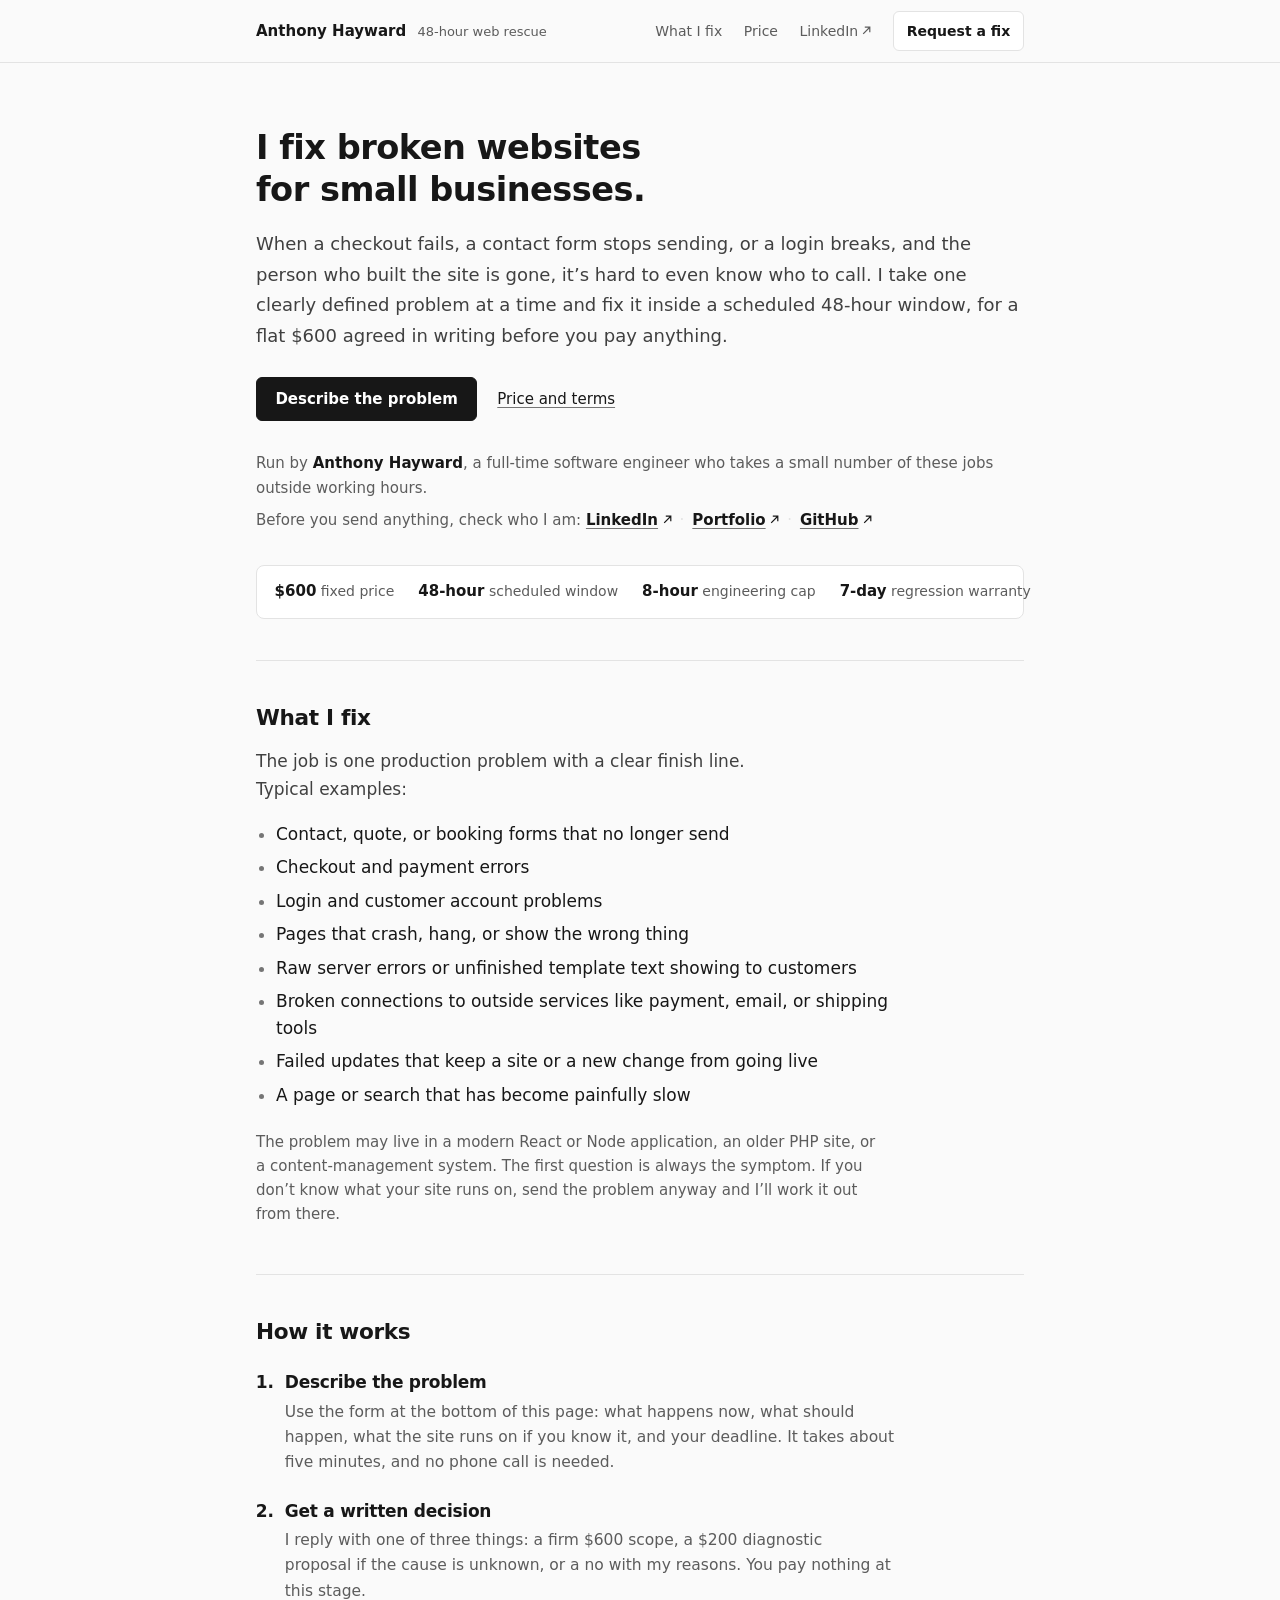
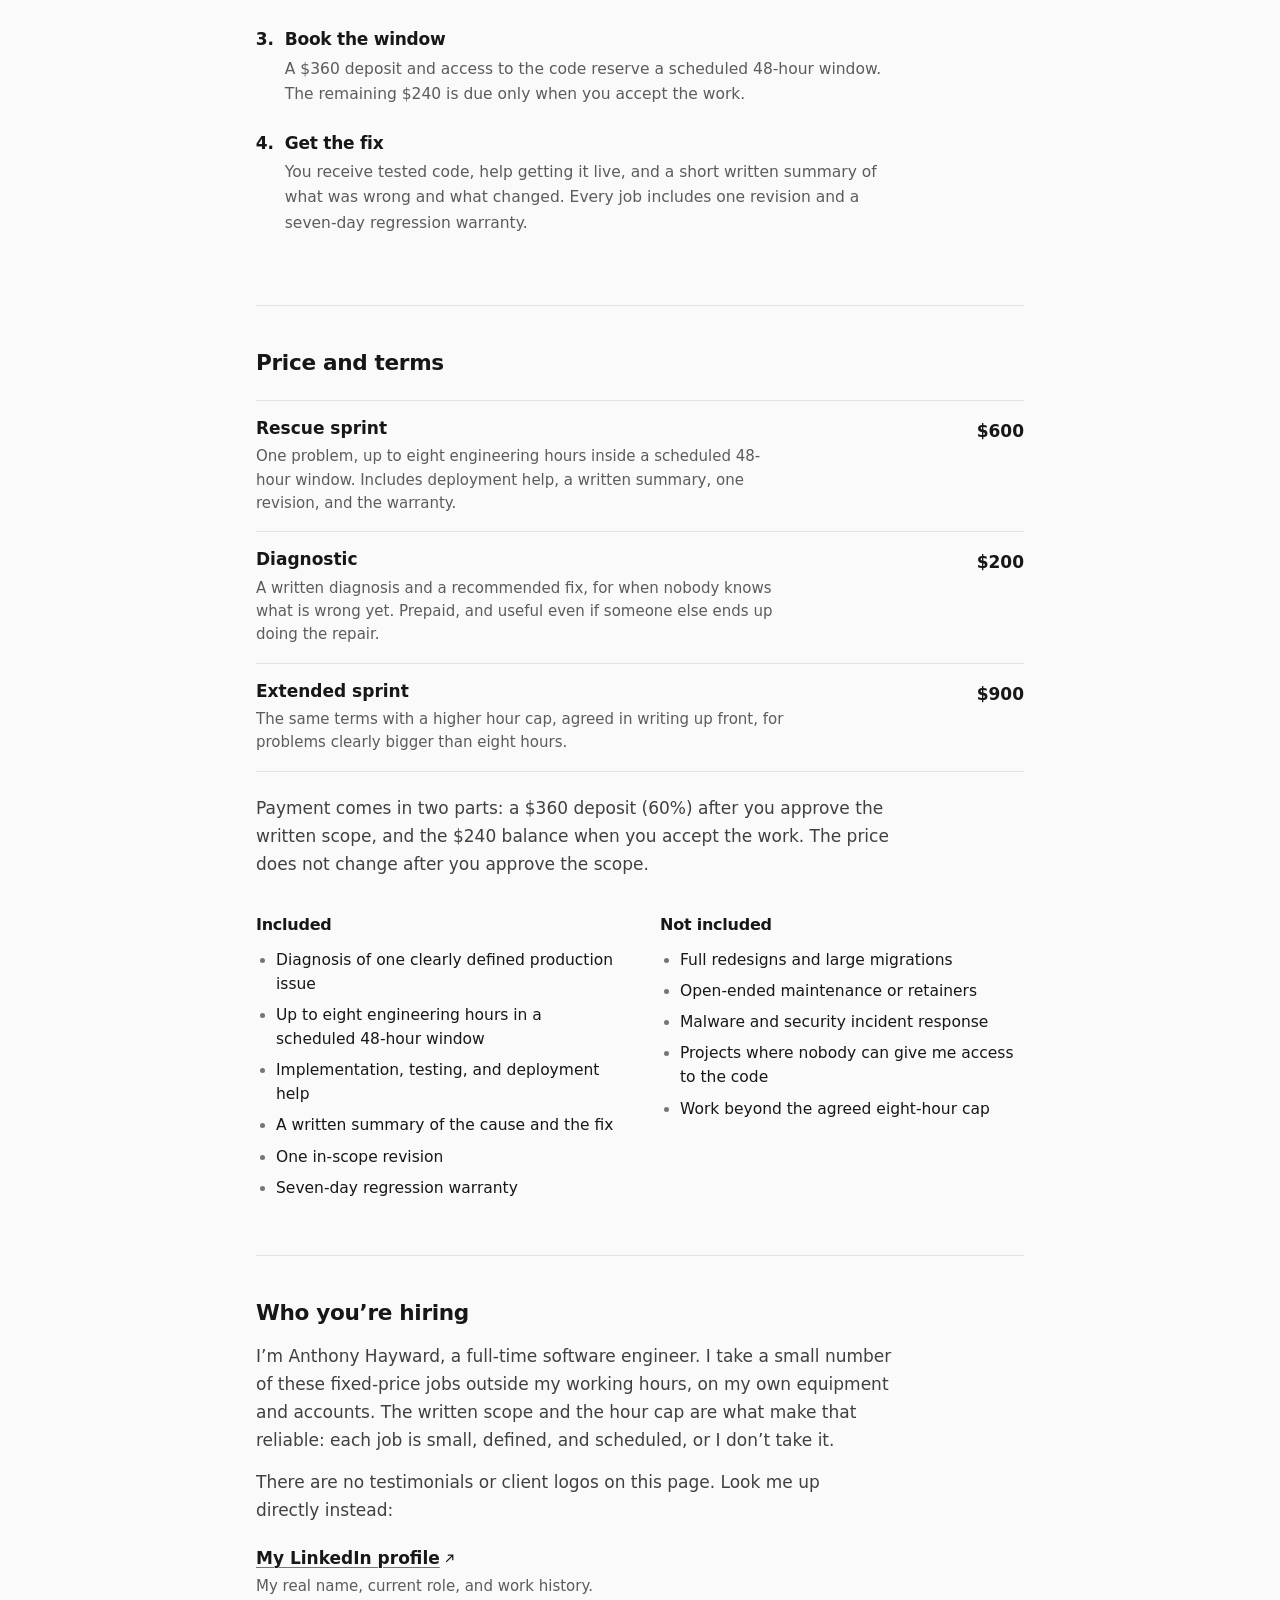
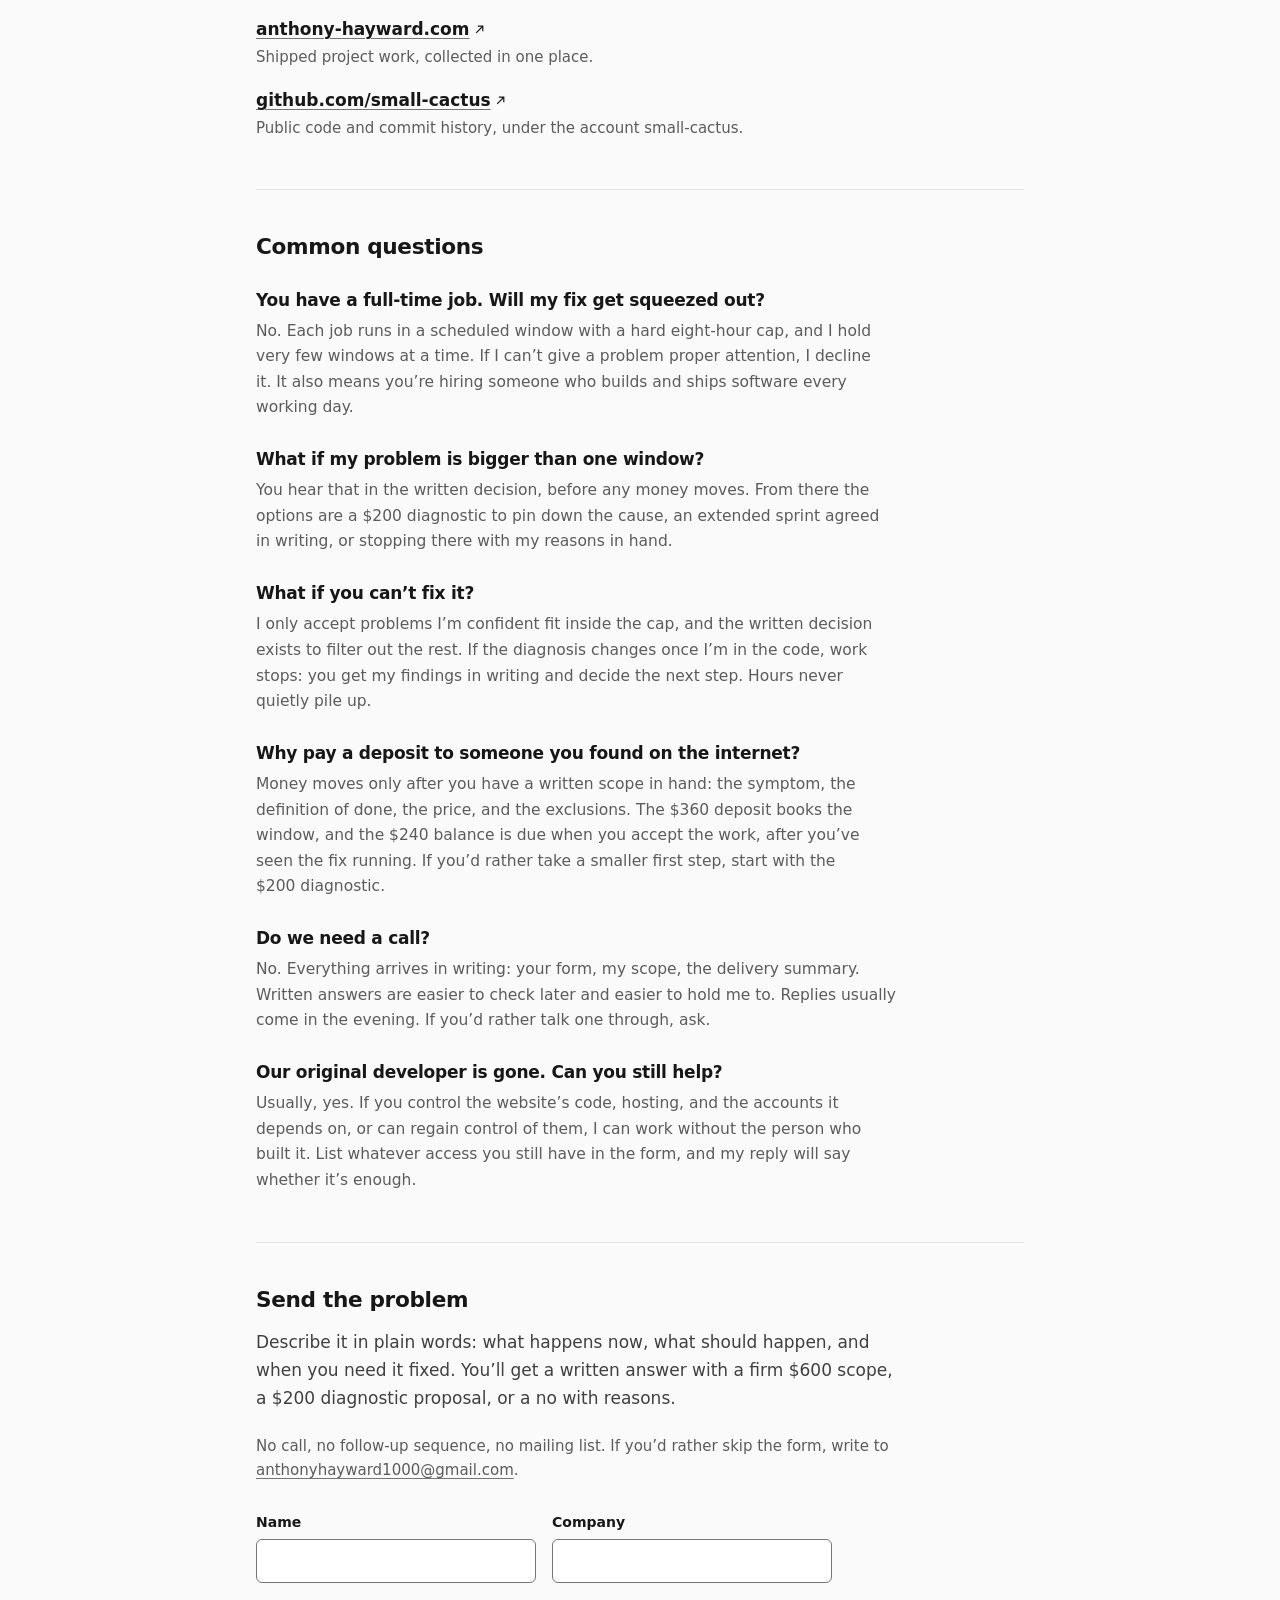
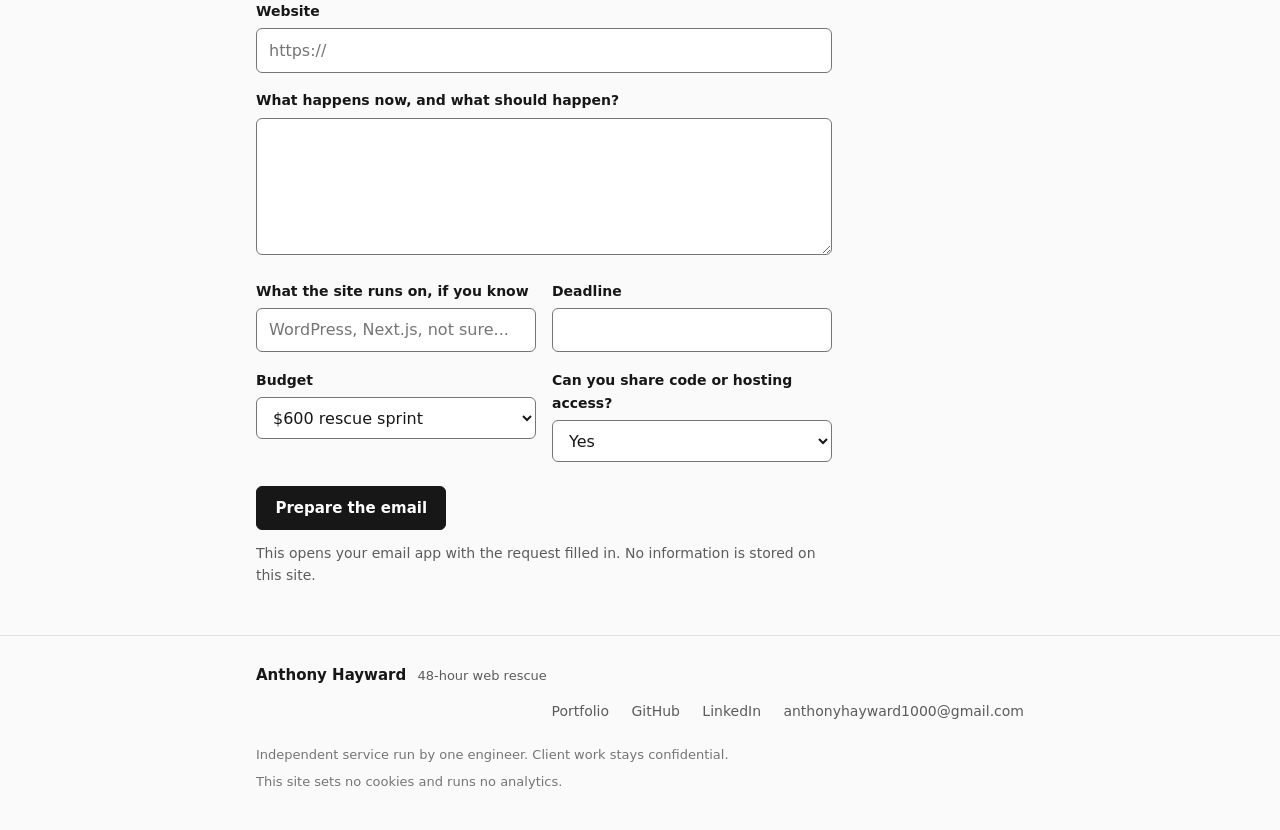
==== commit ac7c5e3f: "Publish legacy site rescue scope" ====
--- a/index.html
+++ b/index.html
@@ -1 +1 @@
-<!DOCTYPE html><html lang="en"><head><meta charSet="utf-8"/><meta name="viewport" content="width=device-width, initial-scale=1"/><link rel="preload" href="/_next/static/media/83afe278b6a6bb3c-s.p.0q-301v4kxxnr.woff2" as="font" crossorigin="" type="font/woff2"/><link rel="stylesheet" href="/_next/static/chunks/05-tj06tzpzv1.css" data-precedence="next"/><link rel="preload" as="script" fetchPriority="low" href="/_next/static/chunks/04zif-dkpnau~.js"/><script src="/_next/static/chunks/0.9kuvj2efgbu.js" async=""></script><script src="/_next/static/chunks/10mplx1qo1yfm.js" async=""></script><script src="/_next/static/chunks/turbopack-0nnljzggzr.wf.js" async=""></script><script src="/_next/static/chunks/0vd7bq0dwlfi8.js" async=""></script><script src="/_next/static/chunks/17mglesiqnz3s.js" async=""></script><meta name="next-size-adjust" content=""/><meta name="theme-color" content="#fafafa"/><title>48-Hour Web Rescue Sprint · Anthony Hayward</title><meta name="description" content="One broken website problem fixed in a scheduled 48-hour window for a flat $600. Written scope before any payment, an eight-hour cap, one revision, and a seven-day regression warranty. Run by full-time software engineer Anthony Hayward."/><meta property="og:title" content="I fix broken websites for small businesses."/><meta property="og:description" content="One problem, a scheduled 48-hour window, a flat $600 agreed in writing before you pay anything. Run by software engineer Anthony Hayward."/><meta property="og:image" content="https://rescue.anthony-hayward.com/og.png"/><meta name="twitter:card" content="summary_large_image"/><meta name="twitter:title" content="I fix broken websites for small businesses."/><meta name="twitter:description" content="One problem, a scheduled 48-hour window, a flat $600 agreed in writing before you pay anything. Run by software engineer Anthony Hayward."/><meta name="twitter:image" content="https://rescue.anthony-hayward.com/og.png"/><link rel="shortcut icon" href="/favicon.svg"/><link rel="icon" href="/favicon.svg"/><script src="/_next/static/chunks/03~yq9q893hmn.js" noModule=""></script></head><body class="inter_fd091ad6-module__giF-bG__variable"><div hidden=""><!--$--><!--/$--></div><a class="skip" href="#top">Skip to content</a><header class="masthead"><div class="shell mastheadInner"><a class="wordmark" href="#top">Anthony Hayward<small>48-hour web rescue</small></a><nav class="mastNav" aria-label="Primary"><a href="#scope">What I fix</a><a href="#price">Price</a><a href="https://www.linkedin.com/in/anthony-hayward-b307b52b8" target="_blank" rel="me noopener noreferrer">LinkedIn<svg class="ext" width="9" height="9" viewBox="0 0 9 9" aria-hidden="true" focusable="false"><path d="M1.2 7.8 7.5 1.5M2.8 1.2h5v5" fill="none" stroke="currentColor" stroke-width="1.2"></path></svg></a><a class="mastCta" href="#request">Request a fix</a></nav></div></header><main id="top" tabindex="-1"><div class="shell"><section class="hero" aria-labelledby="hero-title"><h1 id="hero-title">I fix broken websites for small businesses.</h1><p class="lede">When a checkout fails, a contact form stops sending, or a login breaks, and the person who built the site is gone, it’s hard to even know who to call. I take one clearly defined problem at a time and fix it inside a scheduled 48-hour window, for a flat $600 agreed in writing before you pay anything.</p><div class="heroActions"><a class="btn" href="#request">Describe the problem</a><a class="quietLink" href="#price">Price and terms</a></div><p class="byline">Run by <strong>Anthony Hayward</strong>, a full-time software engineer who takes a small number of these jobs outside working hours.</p><p class="verifyLine">Before you send anything, check who I am:<!-- --> <a href="https://www.linkedin.com/in/anthony-hayward-b307b52b8" target="_blank" rel="me noopener noreferrer">LinkedIn<svg class="ext" width="9" height="9" viewBox="0 0 9 9" aria-hidden="true" focusable="false"><path d="M1.2 7.8 7.5 1.5M2.8 1.2h5v5" fill="none" stroke="currentColor" stroke-width="1.2"></path></svg></a><span class="pair"><span class="sep" aria-hidden="true">·</span><a href="https://www.anthony-hayward.com/" target="_blank" rel="noopener noreferrer">Portfolio<svg class="ext" width="9" height="9" viewBox="0 0 9 9" aria-hidden="true" focusable="false"><path d="M1.2 7.8 7.5 1.5M2.8 1.2h5v5" fill="none" stroke="currentColor" stroke-width="1.2"></path></svg></a></span><span class="pair"><span class="sep" aria-hidden="true">·</span><a href="https://github.com/small-cactus" target="_blank" rel="noopener noreferrer">GitHub<svg class="ext" width="9" height="9" viewBox="0 0 9 9" aria-hidden="true" focusable="false"><path d="M1.2 7.8 7.5 1.5M2.8 1.2h5v5" fill="none" stroke="currentColor" stroke-width="1.2"></path></svg></a></span></p><dl class="facts"><div class="fact"><dt class="sr-only">fixed price</dt><dd><strong>$600</strong> <span>fixed price</span></dd></div><div class="fact"><dt class="sr-only">scheduled window</dt><dd><strong>48-hour</strong> <span>scheduled window</span></dd></div><div class="fact"><dt class="sr-only">engineering cap</dt><dd><strong>8-hour</strong> <span>engineering cap</span></dd></div><div class="fact"><dt class="sr-only">regression warranty</dt><dd><strong>7-day</strong> <span>regression warranty</span></dd></div></dl></section><section class="section" id="scope" aria-labelledby="scope-title"><h2 id="scope-title">What I fix</h2><p class="sectionCopy">The job is one production problem with a clear finish line. Typical examples:</p><ul class="plainList"><li>Contact, quote, or booking forms that no longer send</li><li>Checkout and payment errors</li><li>Login and customer account problems</li><li>Pages that crash, hang, or show the wrong thing</li><li>Broken connections to outside services like payment, email, or shipping tools</li><li>Failed updates that keep a site or a new change from going live</li><li>A page or search that has become painfully slow</li></ul><p class="note">Most of this work is on sites built with React, Next.js, or Node, but the first question is always the symptom. If you don’t know what your site runs on, send the problem anyway and I’ll work it out from there.</p></section><section class="section" id="process" aria-labelledby="process-title"><h2 id="process-title">How it works</h2><ol class="steps"><li><h3>Describe the problem</h3><p>Use the form at the bottom of this page: what happens now, what should happen, what the site runs on if you know it, and your deadline. It takes about five minutes, and no phone call is needed.</p></li><li><h3>Get a written decision</h3><p>I reply with one of three things: a firm $600 scope, a $200 diagnostic proposal if the cause is unknown, or a no with my reasons. You pay nothing at this stage.</p></li><li><h3>Book the window</h3><p>A $360 deposit and access to the code reserve a scheduled 48-hour window. The remaining $240 is due only when you accept the work.</p></li><li><h3>Get the fix</h3><p>You receive tested code, help getting it live, and a short written summary of what was wrong and what changed. Every job includes one revision and a seven-day regression warranty.</p></li></ol></section><section class="section" id="price" aria-labelledby="price-title"><h2 id="price-title">Price and terms</h2><table class="rates"><caption class="sr-only">Services and fixed prices</caption><tbody><tr><th scope="row">Rescue sprint<span>One problem, up to eight engineering hours inside a scheduled 48-hour window. Includes deployment help, a written summary, one revision, and the warranty.</span></th><td>$600</td></tr><tr><th scope="row">Diagnostic<span>A written diagnosis and a recommended fix, for when nobody knows what is wrong yet. Prepaid, and useful even if someone else ends up doing the repair.</span></th><td>$200</td></tr><tr><th scope="row">Extended sprint<span>The same terms with a higher hour cap, agreed in writing up front, for problems clearly bigger than eight hours.</span></th><td>$900</td></tr></tbody></table><p class="sectionCopy">Payment comes in two parts: a $360 deposit (60%) after you approve the written scope, and the $240 balance when you accept the work. The price does not change after you approve the scope.</p><div class="clauseCols"><div><h3>Included</h3><ul class="plainList"><li>Diagnosis of one clearly defined production issue</li><li>Up to eight engineering hours in a scheduled 48-hour window</li><li>Implementation, testing, and deployment help</li><li>A written summary of the cause and the fix</li><li>One in-scope revision</li><li>Seven-day regression warranty</li></ul></div><div><h3>Not included</h3><ul class="plainList"><li>Full redesigns and large migrations</li><li>Open-ended maintenance or retainers</li><li>Malware and security incident response</li><li>Projects where nobody can give me access to the code</li><li>Work beyond the agreed eight-hour cap</li></ul></div></div></section><section class="section" id="who" aria-labelledby="who-title"><h2 id="who-title">Who you’re hiring</h2><p class="sectionCopy">I’m Anthony Hayward, a full-time software engineer. I take a small number of these fixed-price jobs outside my working hours, on my own equipment and accounts. The written scope and the hour cap are what make that reliable: each job is small, defined, and scheduled, or I don’t take it.</p><p class="sectionCopy">There are no testimonials or client logos on this page. Look me up directly instead:</p><ul class="proofList"><li><a href="https://www.linkedin.com/in/anthony-hayward-b307b52b8" target="_blank" rel="me noopener noreferrer">My LinkedIn profile<svg class="ext" width="9" height="9" viewBox="0 0 9 9" aria-hidden="true" focusable="false"><path d="M1.2 7.8 7.5 1.5M2.8 1.2h5v5" fill="none" stroke="currentColor" stroke-width="1.2"></path></svg></a><span>My real name, current role, and work history.</span></li><li><a href="https://www.anthony-hayward.com/" target="_blank" rel="noopener noreferrer">anthony-hayward.com<svg class="ext" width="9" height="9" viewBox="0 0 9 9" aria-hidden="true" focusable="false"><path d="M1.2 7.8 7.5 1.5M2.8 1.2h5v5" fill="none" stroke="currentColor" stroke-width="1.2"></path></svg></a><span>Shipped project work, collected in one place.</span></li><li><a href="https://github.com/small-cactus" target="_blank" rel="noopener noreferrer">github.com/small-cactus<svg class="ext" width="9" height="9" viewBox="0 0 9 9" aria-hidden="true" focusable="false"><path d="M1.2 7.8 7.5 1.5M2.8 1.2h5v5" fill="none" stroke="currentColor" stroke-width="1.2"></path></svg></a><span>Public code and commit history, under the account small-cactus.</span></li></ul></section><section class="section" id="questions" aria-labelledby="questions-title"><h2 id="questions-title">Common questions</h2><div class="answers"><article><h3>You have a full-time job. Will my fix get squeezed out?</h3><p>No. Each job runs in a scheduled window with a hard eight-hour cap, and I hold very few windows at a time. If I can’t give a problem proper attention, I decline it. It also means you’re hiring someone who builds and ships software every working day.</p></article><article><h3>What if my problem is bigger than one window?</h3><p>You hear that in the written decision, before any money moves. From there the options are a $200 diagnostic to pin down the cause, an extended sprint agreed in writing, or stopping there with my reasons in hand.</p></article><article><h3>What if you can’t fix it?</h3><p>I only accept problems I’m confident fit inside the cap, and the written decision exists to filter out the rest. If the diagnosis changes once I’m in the code, work stops: you get my findings in writing and decide the next step. Hours never quietly pile up.</p></article><article><h3>Why pay a deposit to someone you found on the internet?</h3><p>Money moves only after you have a written scope in hand: the symptom, the definition of done, the price, and the exclusions. The $360 deposit books the window, and the $240 balance is due when you accept the work, after you’ve seen the fix running. If you’d rather take a smaller first step, start with the $200 diagnostic.</p></article><article><h3>Do we need a call?</h3><p>No. Everything arrives in writing: your form, my scope, the delivery summary. Written answers are easier to check later and easier to hold me to. Replies usually come in the evening. If you’d rather talk one through, ask.</p></article><article><h3>Our original developer is gone. Can you still help?</h3><p>Usually, yes. If you control the website’s code, hosting, and the accounts it depends on, or can regain control of them, I can work without the person who built it. List whatever access you still have in the form, and my reply will say whether it’s enough.</p></article></div></section><section class="section" id="request" aria-labelledby="request-title"><h2 id="request-title">Send the problem</h2><p class="sectionCopy">Describe it in plain words: what happens now, what should happen, and when you need it fixed. You’ll get a written answer with a firm $600 scope, a $200 diagnostic proposal, or a no with reasons.</p><p class="note">No call, no follow-up sequence, no mailing list. If you’d rather skip the form, write to<!-- --> <a class="inlineLink" href="mailto:anthonyhayward1000@gmail.com?subject=Web%20Rescue%20Sprint%20request">anthonyhayward1000@gmail.com</a>.</p><form class="requestForm"><div class="formRow"><label class="field"><span>Name</span><input autoComplete="name" required="" name="name"/></label><label class="field"><span>Company</span><input autoComplete="organization" required="" name="company"/></label></div><label class="field"><span>Website</span><input type="url" inputMode="url" placeholder="https://" name="website"/></label><label class="field"><span>What happens now, and what should happen?</span><textarea name="problem" rows="5" required=""></textarea></label><div class="formRow"><label class="field"><span>What the site runs on, if you know</span><input placeholder="WordPress, Next.js, not sure..." name="stack"/></label><label class="field"><span>Deadline</span><input required="" name="deadline"/></label></div><div class="formRow"><label class="field"><span>Budget</span><select name="budget"><option selected="">$600 rescue sprint</option><option>$200 diagnostic</option><option>$900 extended sprint</option><option>Unsure</option></select></label><label class="field"><span>Can you share code or hosting access?</span><select name="access"><option selected="">Yes</option><option>No</option><option>Not sure</option></select></label></div><button class="btn" type="submit">Prepare the email</button><p class="formNote">This opens your email app with the request filled in.<!-- --> <!-- -->No information is stored on this site.</p></form></section></div></main><footer class="footer"><div class="shell"><div class="footerInner"><span class="footerName">Anthony Hayward<small>48-hour web rescue</small></span><div class="footerLinks"><a href="https://www.anthony-hayward.com/" target="_blank" rel="noopener noreferrer">Portfolio</a><a href="https://github.com/small-cactus" target="_blank" rel="noopener noreferrer">GitHub</a><a href="https://www.linkedin.com/in/anthony-hayward-b307b52b8" target="_blank" rel="me noopener noreferrer">LinkedIn</a><a href="mailto:anthonyhayward1000@gmail.com?subject=Web%20Rescue%20Sprint%20request">anthonyhayward1000@gmail.com</a></div></div><div class="colophon"><p>Independent service run by one engineer. Client work stays confidential.</p><p>This site sets no cookies and runs no analytics.</p></div></div></footer><!--$--><!--/$--><script src="/_next/static/chunks/04zif-dkpnau~.js" id="_R_" async=""></script><script>(self.__next_f=self.__next_f||[]).push([0])</script><script>self.__next_f.push([1,"1:\"$Sreact.fragment\"\n2:I[28270,[\"/_next/static/chunks/0vd7bq0dwlfi8.js\"],\"default\"]\n3:I[7640,[\"/_next/static/chunks/0vd7bq0dwlfi8.js\"],\"default\"]\n4:I[22789,[\"/_next/static/chunks/0vd7bq0dwlfi8.js\"],\"ClientPageRoot\"]\n5:I[31713,[\"/_next/static/chunks/0vd7bq0dwlfi8.js\",\"/_next/static/chunks/17mglesiqnz3s.js\"],\"default\"]\n8:I[84080,[\"/_next/static/chunks/0vd7bq0dwlfi8.js\"],\"OutletBoundary\"]\n9:\"$Sreact.suspense\"\nb:I[84080,[\"/_next/static/chunks/0vd7bq0dwlfi8.js\"],\"ViewportBoundary\"]\nd:I[84080,[\"/_next/static/chunks/0vd7bq0dwlfi8.js\"],\"MetadataBoundary\"]\nf:I[48574,[\"/_next/static/chunks/0vd7bq0dwlfi8.js\"],\"default\",1]\n:HL[\"/_next/static/chunks/05-tj06tzpzv1.css\",\"style\"]\n:HL[\"/_next/static/media/83afe278b6a6bb3c-s.p.0q-301v4kxxnr.woff2\",\"font\",{\"crossOrigin\":\"\",\"type\":\"font/woff2\"}]\n"])</script><script>self.__next_f.push([1,"0:{\"P\":null,\"c\":[\"\",\"\"],\"q\":\"\",\"i\":false,\"f\":[[[\"\",{\"children\":[\"__PAGE__\",{}]},\"$undefined\",\"$undefined\",16],[[\"$\",\"$1\",\"c\",{\"children\":[[[\"$\",\"link\",\"0\",{\"rel\":\"stylesheet\",\"href\":\"/_next/static/chunks/05-tj06tzpzv1.css\",\"precedence\":\"next\",\"crossOrigin\":\"$undefined\",\"nonce\":\"$undefined\"}],[\"$\",\"script\",\"script-0\",{\"src\":\"/_next/static/chunks/0vd7bq0dwlfi8.js\",\"async\":true,\"nonce\":\"$undefined\"}]],[\"$\",\"html\",null,{\"lang\":\"en\",\"children\":[\"$\",\"body\",null,{\"className\":\"inter_fd091ad6-module__giF-bG__variable\",\"children\":[\"$\",\"$L2\",null,{\"parallelRouterKey\":\"children\",\"error\":\"$undefined\",\"errorStyles\":\"$undefined\",\"errorScripts\":\"$undefined\",\"template\":[\"$\",\"$L3\",null,{}],\"templateStyles\":\"$undefined\",\"templateScripts\":\"$undefined\",\"notFound\":[[[\"$\",\"title\",null,{\"children\":\"404: This page could not be found.\"}],[\"$\",\"div\",null,{\"style\":{\"fontFamily\":\"system-ui,\\\"Segoe UI\\\",Roboto,Helvetica,Arial,sans-serif,\\\"Apple Color Emoji\\\",\\\"Segoe UI Emoji\\\"\",\"height\":\"100vh\",\"textAlign\":\"center\",\"display\":\"flex\",\"flexDirection\":\"column\",\"alignItems\":\"center\",\"justifyContent\":\"center\"},\"children\":[\"$\",\"div\",null,{\"children\":[[\"$\",\"style\",null,{\"dangerouslySetInnerHTML\":{\"__html\":\"body{color:#000;background:#fff;margin:0}.next-error-h1{border-right:1px solid rgba(0,0,0,.3)}@media (prefers-color-scheme:dark){body{color:#fff;background:#000}.next-error-h1{border-right:1px solid rgba(255,255,255,.3)}}\"}}],[\"$\",\"h1\",null,{\"className\":\"next-error-h1\",\"style\":{\"display\":\"inline-block\",\"margin\":\"0 20px 0 0\",\"padding\":\"0 23px 0 0\",\"fontSize\":24,\"fontWeight\":500,\"verticalAlign\":\"top\",\"lineHeight\":\"49px\"},\"children\":404}],[\"$\",\"div\",null,{\"style\":{\"display\":\"inline-block\"},\"children\":[\"$\",\"h2\",null,{\"style\":{\"fontSize\":14,\"fontWeight\":400,\"lineHeight\":\"49px\",\"margin\":0},\"children\":\"This page could not be found.\"}]}]]}]}]],[]],\"forbidden\":\"$undefined\",\"unauthorized\":\"$undefined\"}]}]}]]}],{\"children\":[[\"$\",\"$1\",\"c\",{\"children\":[[\"$\",\"$L4\",null,{\"Component\":\"$5\",\"serverProvidedParams\":{\"searchParams\":{},\"params\":{},\"promises\":[\"$@6\",\"$@7\"]}}],[[\"$\",\"script\",\"script-0\",{\"src\":\"/_next/static/chunks/17mglesiqnz3s.js\",\"async\":true,\"nonce\":\"$undefined\"}]],[\"$\",\"$L8\",null,{\"children\":[\"$\",\"$9\",null,{\"name\":\"Next.MetadataOutlet\",\"children\":\"$@a\"}]}]]}],{},null,false,null]},null,false,null],[\"$\",\"$1\",\"h\",{\"children\":[null,[\"$\",\"$Lb\",null,{\"children\":\"$Lc\"}],[\"$\",\"div\",null,{\"hidden\":true,\"children\":[\"$\",\"$Ld\",null,{\"children\":[\"$\",\"$9\",null,{\"name\":\"Next.Metadata\",\"children\":\"$Le\"}]}]}],[\"$\",\"meta\",null,{\"name\":\"next-size-adjust\",\"content\":\"\"}]]}],false]],\"m\":\"$undefined\",\"G\":[\"$f\",[[\"$\",\"link\",\"0\",{\"rel\":\"stylesheet\",\"href\":\"/_next/static/chunks/05-tj06tzpzv1.css\",\"precedence\":\"next\",\"crossOrigin\":\"$undefined\",\"nonce\":\"$undefined\"}]]],\"S\":true,\"h\":null,\"s\":\"$undefined\",\"l\":\"$undefined\",\"p\":\"$undefined\",\"d\":\"$undefined\",\"b\":\"lGxHB4cOIlhhoLFMfatX8\"}\n"])</script><script>self.__next_f.push([1,"6:{}\n7:\"$0:f:0:1:1:children:0:props:children:0:props:serverProvidedParams:params\"\n"])</script><script>self.__next_f.push([1,"c:[[\"$\",\"meta\",\"0\",{\"charSet\":\"utf-8\"}],[\"$\",\"meta\",\"1\",{\"name\":\"viewport\",\"content\":\"width=device-width, initial-scale=1\"}],[\"$\",\"meta\",\"2\",{\"name\":\"theme-color\",\"content\":\"#fafafa\"}]]\n"])</script><script>self.__next_f.push([1,"10:I[77576,[\"/_next/static/chunks/0vd7bq0dwlfi8.js\"],\"IconMark\"]\na:null\ne:[[\"$\",\"title\",\"0\",{\"children\":\"48-Hour Web Rescue Sprint · Anthony Hayward\"}],[\"$\",\"meta\",\"1\",{\"name\":\"description\",\"content\":\"One broken website problem fixed in a scheduled 48-hour window for a flat $600. Written scope before any payment, an eight-hour cap, one revision, and a seven-day regression warranty. Run by full-time software engineer Anthony Hayward.\"}],[\"$\",\"meta\",\"2\",{\"property\":\"og:title\",\"content\":\"I fix broken websites for small businesses.\"}],[\"$\",\"meta\",\"3\",{\"property\":\"og:description\",\"content\":\"One problem, a scheduled 48-hour window, a flat $600 agreed in writing before you pay anything. Run by software engineer Anthony Hayward.\"}],[\"$\",\"meta\",\"4\",{\"property\":\"og:image\",\"content\":\"https://rescue.anthony-hayward.com/og.png\"}],[\"$\",\"meta\",\"5\",{\"name\":\"twitter:card\",\"content\":\"summary_large_image\"}],[\"$\",\"meta\",\"6\",{\"name\":\"twitter:title\",\"content\":\"I fix broken websites for small businesses.\"}],[\"$\",\"meta\",\"7\",{\"name\":\"twitter:description\",\"content\":\"One problem, a scheduled 48-hour window, a flat $600 agreed in writing before you pay anything. Run by software engineer Anthony Hayward.\"}],[\"$\",\"meta\",\"8\",{\"name\":\"twitter:image\",\"content\":\"https://rescue.anthony-hayward.com/og.png\"}],[\"$\",\"link\",\"9\",{\"rel\":\"shortcut icon\",\"href\":\"/favicon.svg\"}],[\"$\",\"link\",\"10\",{\"rel\":\"icon\",\"href\":\"/favicon.svg\"}],[\"$\",\"$L10\",\"11\",{}]]\n"])</script></body></html>+<!DOCTYPE html><html lang="en"><head><meta charSet="utf-8"/><meta name="viewport" content="width=device-width, initial-scale=1"/><link rel="preload" href="/_next/static/media/83afe278b6a6bb3c-s.p.0q-301v4kxxnr.woff2" as="font" crossorigin="" type="font/woff2"/><link rel="stylesheet" href="/_next/static/chunks/10wbbc0tc.sv~.css" data-precedence="next"/><link rel="preload" as="script" fetchPriority="low" href="/_next/static/chunks/04zif-dkpnau~.js"/><script src="/_next/static/chunks/0.9kuvj2efgbu.js" async=""></script><script src="/_next/static/chunks/10mplx1qo1yfm.js" async=""></script><script src="/_next/static/chunks/turbopack-0nnljzggzr.wf.js" async=""></script><script src="/_next/static/chunks/0vd7bq0dwlfi8.js" async=""></script><script src="/_next/static/chunks/0d3x4l0gfvejn.js" async=""></script><meta name="next-size-adjust" content=""/><meta name="theme-color" content="#fafafa"/><title>48-Hour Web Rescue Sprint · Anthony Hayward</title><meta name="description" content="One broken website problem fixed in a scheduled 48-hour window for a flat $600. Written scope before any payment, an eight-hour cap, one revision, and a seven-day regression warranty. Run by full-time software engineer Anthony Hayward."/><meta property="og:title" content="I fix broken websites for small businesses."/><meta property="og:description" content="One problem, a scheduled 48-hour window, a flat $600 agreed in writing before you pay anything. Run by software engineer Anthony Hayward."/><meta property="og:image" content="https://rescue.anthony-hayward.com/og.png"/><meta name="twitter:card" content="summary_large_image"/><meta name="twitter:title" content="I fix broken websites for small businesses."/><meta name="twitter:description" content="One problem, a scheduled 48-hour window, a flat $600 agreed in writing before you pay anything. Run by software engineer Anthony Hayward."/><meta name="twitter:image" content="https://rescue.anthony-hayward.com/og.png"/><link rel="shortcut icon" href="/favicon.svg"/><link rel="icon" href="/favicon.svg"/><script src="/_next/static/chunks/03~yq9q893hmn.js" noModule=""></script></head><body class="inter_fd091ad6-module__giF-bG__variable"><div hidden=""><!--$--><!--/$--></div><a class="skip" href="#top">Skip to content</a><header class="masthead"><div class="shell mastheadInner"><a class="wordmark" href="#top">Anthony Hayward<small>48-hour web rescue</small></a><nav class="mastNav" aria-label="Primary"><a href="#scope">What I fix</a><a href="#price">Price</a><a href="https://www.linkedin.com/in/anthony-hayward-b307b52b8" target="_blank" rel="me noopener noreferrer">LinkedIn<svg class="ext" width="9" height="9" viewBox="0 0 9 9" aria-hidden="true" focusable="false"><path d="M1.2 7.8 7.5 1.5M2.8 1.2h5v5" fill="none" stroke="currentColor" stroke-width="1.2"></path></svg></a><a class="mastCta" href="#request">Request a fix</a></nav></div></header><main id="top" tabindex="-1"><div class="shell"><section class="hero" aria-labelledby="hero-title"><h1 id="hero-title">I fix broken websites for small businesses.</h1><p class="lede">When a checkout fails, a contact form stops sending, or a login breaks, and the person who built the site is gone, it’s hard to even know who to call. I take one clearly defined problem at a time and fix it inside a scheduled 48-hour window, for a flat $600 agreed in writing before you pay anything.</p><div class="heroActions"><a class="btn" href="#request">Describe the problem</a><a class="quietLink" href="#price">Price and terms</a></div><p class="byline">Run by <strong>Anthony Hayward</strong>, a full-time software engineer who takes a small number of these jobs outside working hours.</p><p class="verifyLine">Before you send anything, check who I am:<!-- --> <a href="https://www.linkedin.com/in/anthony-hayward-b307b52b8" target="_blank" rel="me noopener noreferrer">LinkedIn<svg class="ext" width="9" height="9" viewBox="0 0 9 9" aria-hidden="true" focusable="false"><path d="M1.2 7.8 7.5 1.5M2.8 1.2h5v5" fill="none" stroke="currentColor" stroke-width="1.2"></path></svg></a><span class="pair"><span class="sep" aria-hidden="true">·</span><a href="https://www.anthony-hayward.com/" target="_blank" rel="noopener noreferrer">Portfolio<svg class="ext" width="9" height="9" viewBox="0 0 9 9" aria-hidden="true" focusable="false"><path d="M1.2 7.8 7.5 1.5M2.8 1.2h5v5" fill="none" stroke="currentColor" stroke-width="1.2"></path></svg></a></span><span class="pair"><span class="sep" aria-hidden="true">·</span><a href="https://github.com/small-cactus" target="_blank" rel="noopener noreferrer">GitHub<svg class="ext" width="9" height="9" viewBox="0 0 9 9" aria-hidden="true" focusable="false"><path d="M1.2 7.8 7.5 1.5M2.8 1.2h5v5" fill="none" stroke="currentColor" stroke-width="1.2"></path></svg></a></span></p><dl class="facts"><div class="fact"><dt class="sr-only">fixed price</dt><dd><strong>$600</strong> <span>fixed price</span></dd></div><div class="fact"><dt class="sr-only">scheduled window</dt><dd><strong>48-hour</strong> <span>scheduled window</span></dd></div><div class="fact"><dt class="sr-only">engineering cap</dt><dd><strong>8-hour</strong> <span>engineering cap</span></dd></div><div class="fact"><dt class="sr-only">regression warranty</dt><dd><strong>7-day</strong> <span>regression warranty</span></dd></div></dl></section><section class="section" id="scope" aria-labelledby="scope-title"><h2 id="scope-title">What I fix</h2><p class="sectionCopy">The job is one production problem with a clear finish line. Typical examples:</p><ul class="plainList"><li>Contact, quote, or booking forms that no longer send</li><li>Checkout and payment errors</li><li>Login and customer account problems</li><li>Pages that crash, hang, or show the wrong thing</li><li>Raw server errors or unfinished template text showing to customers</li><li>Broken connections to outside services like payment, email, or shipping tools</li><li>Failed updates that keep a site or a new change from going live</li><li>A page or search that has become painfully slow</li></ul><p class="note">The problem may live in a modern React or Node application, an older PHP site, or a content-management system. The first question is always the symptom. If you don’t know what your site runs on, send the problem anyway and I’ll work it out from there.</p></section><section class="section" id="process" aria-labelledby="process-title"><h2 id="process-title">How it works</h2><ol class="steps"><li><h3>Describe the problem</h3><p>Use the form at the bottom of this page: what happens now, what should happen, what the site runs on if you know it, and your deadline. It takes about five minutes, and no phone call is needed.</p></li><li><h3>Get a written decision</h3><p>I reply with one of three things: a firm $600 scope, a $200 diagnostic proposal if the cause is unknown, or a no with my reasons. You pay nothing at this stage.</p></li><li><h3>Book the window</h3><p>A $360 deposit and access to the code reserve a scheduled 48-hour window. The remaining $240 is due only when you accept the work.</p></li><li><h3>Get the fix</h3><p>You receive tested code, help getting it live, and a short written summary of what was wrong and what changed. Every job includes one revision and a seven-day regression warranty.</p></li></ol></section><section class="section" id="price" aria-labelledby="price-title"><h2 id="price-title">Price and terms</h2><table class="rates"><caption class="sr-only">Services and fixed prices</caption><tbody><tr><th scope="row">Rescue sprint<span>One problem, up to eight engineering hours inside a scheduled 48-hour window. Includes deployment help, a written summary, one revision, and the warranty.</span></th><td>$600</td></tr><tr><th scope="row">Diagnostic<span>A written diagnosis and a recommended fix, for when nobody knows what is wrong yet. Prepaid, and useful even if someone else ends up doing the repair.</span></th><td>$200</td></tr><tr><th scope="row">Extended sprint<span>The same terms with a higher hour cap, agreed in writing up front, for problems clearly bigger than eight hours.</span></th><td>$900</td></tr></tbody></table><p class="sectionCopy">Payment comes in two parts: a $360 deposit (60%) after you approve the written scope, and the $240 balance when you accept the work. The price does not change after you approve the scope.</p><div class="clauseCols"><div><h3>Included</h3><ul class="plainList"><li>Diagnosis of one clearly defined production issue</li><li>Up to eight engineering hours in a scheduled 48-hour window</li><li>Implementation, testing, and deployment help</li><li>A written summary of the cause and the fix</li><li>One in-scope revision</li><li>Seven-day regression warranty</li></ul></div><div><h3>Not included</h3><ul class="plainList"><li>Full redesigns and large migrations</li><li>Open-ended maintenance or retainers</li><li>Malware and security incident response</li><li>Projects where nobody can give me access to the code</li><li>Work beyond the agreed eight-hour cap</li></ul></div></div></section><section class="section" id="who" aria-labelledby="who-title"><h2 id="who-title">Who you’re hiring</h2><p class="sectionCopy">I’m Anthony Hayward, a full-time software engineer. I take a small number of these fixed-price jobs outside my working hours, on my own equipment and accounts. The written scope and the hour cap are what make that reliable: each job is small, defined, and scheduled, or I don’t take it.</p><p class="sectionCopy">There are no testimonials or client logos on this page. Look me up directly instead:</p><ul class="proofList"><li><a href="https://www.linkedin.com/in/anthony-hayward-b307b52b8" target="_blank" rel="me noopener noreferrer">My LinkedIn profile<svg class="ext" width="9" height="9" viewBox="0 0 9 9" aria-hidden="true" focusable="false"><path d="M1.2 7.8 7.5 1.5M2.8 1.2h5v5" fill="none" stroke="currentColor" stroke-width="1.2"></path></svg></a><span>My real name, current role, and work history.</span></li><li><a href="https://www.anthony-hayward.com/" target="_blank" rel="noopener noreferrer">anthony-hayward.com<svg class="ext" width="9" height="9" viewBox="0 0 9 9" aria-hidden="true" focusable="false"><path d="M1.2 7.8 7.5 1.5M2.8 1.2h5v5" fill="none" stroke="currentColor" stroke-width="1.2"></path></svg></a><span>Shipped project work, collected in one place.</span></li><li><a href="https://github.com/small-cactus" target="_blank" rel="noopener noreferrer">github.com/small-cactus<svg class="ext" width="9" height="9" viewBox="0 0 9 9" aria-hidden="true" focusable="false"><path d="M1.2 7.8 7.5 1.5M2.8 1.2h5v5" fill="none" stroke="currentColor" stroke-width="1.2"></path></svg></a><span>Public code and commit history, under the account small-cactus.</span></li></ul></section><section class="section" id="questions" aria-labelledby="questions-title"><h2 id="questions-title">Common questions</h2><div class="answers"><article><h3>You have a full-time job. Will my fix get squeezed out?</h3><p>No. Each job runs in a scheduled window with a hard eight-hour cap, and I hold very few windows at a time. If I can’t give a problem proper attention, I decline it. It also means you’re hiring someone who builds and ships software every working day.</p></article><article><h3>What if my problem is bigger than one window?</h3><p>You hear that in the written decision, before any money moves. From there the options are a $200 diagnostic to pin down the cause, an extended sprint agreed in writing, or stopping there with my reasons in hand.</p></article><article><h3>What if you can’t fix it?</h3><p>I only accept problems I’m confident fit inside the cap, and the written decision exists to filter out the rest. If the diagnosis changes once I’m in the code, work stops: you get my findings in writing and decide the next step. Hours never quietly pile up.</p></article><article><h3>Why pay a deposit to someone you found on the internet?</h3><p>Money moves only after you have a written scope in hand: the symptom, the definition of done, the price, and the exclusions. The $360 deposit books the window, and the $240 balance is due when you accept the work, after you’ve seen the fix running. If you’d rather take a smaller first step, start with the $200 diagnostic.</p></article><article><h3>Do we need a call?</h3><p>No. Everything arrives in writing: your form, my scope, the delivery summary. Written answers are easier to check later and easier to hold me to. Replies usually come in the evening. If you’d rather talk one through, ask.</p></article><article><h3>Our original developer is gone. Can you still help?</h3><p>Usually, yes. If you control the website’s code, hosting, and the accounts it depends on, or can regain control of them, I can work without the person who built it. List whatever access you still have in the form, and my reply will say whether it’s enough.</p></article></div></section><section class="section" id="request" aria-labelledby="request-title"><h2 id="request-title">Send the problem</h2><p class="sectionCopy">Describe it in plain words: what happens now, what should happen, and when you need it fixed. You’ll get a written answer with a firm $600 scope, a $200 diagnostic proposal, or a no with reasons.</p><p class="note">No call, no follow-up sequence, no mailing list. If you’d rather skip the form, write to<!-- --> <a class="inlineLink" href="mailto:anthonyhayward1000@gmail.com?subject=Web%20Rescue%20Sprint%20request">anthonyhayward1000@gmail.com</a>.</p><form class="requestForm"><div class="formRow"><label class="field"><span>Name</span><input autoComplete="name" required="" name="name"/></label><label class="field"><span>Company</span><input autoComplete="organization" required="" name="company"/></label></div><label class="field"><span>Website</span><input type="url" inputMode="url" placeholder="https://" name="website"/></label><label class="field"><span>What happens now, and what should happen?</span><textarea name="problem" rows="5" required=""></textarea></label><div class="formRow"><label class="field"><span>What the site runs on, if you know</span><input placeholder="WordPress, Next.js, not sure..." name="stack"/></label><label class="field"><span>Deadline</span><input required="" name="deadline"/></label></div><div class="formRow"><label class="field"><span>Budget</span><select name="budget"><option selected="">$600 rescue sprint</option><option>$200 diagnostic</option><option>$900 extended sprint</option><option>Unsure</option></select></label><label class="field"><span>Can you share code or hosting access?</span><select name="access"><option selected="">Yes</option><option>No</option><option>Not sure</option></select></label></div><button class="btn" type="submit">Prepare the email</button><p class="formNote">This opens your email app with the request filled in.<!-- --> <!-- -->No information is stored on this site.</p></form></section></div></main><footer class="footer"><div class="shell"><div class="footerInner"><span class="footerName">Anthony Hayward<small>48-hour web rescue</small></span><div class="footerLinks"><a href="https://www.anthony-hayward.com/" target="_blank" rel="noopener noreferrer">Portfolio</a><a href="https://github.com/small-cactus" target="_blank" rel="noopener noreferrer">GitHub</a><a href="https://www.linkedin.com/in/anthony-hayward-b307b52b8" target="_blank" rel="me noopener noreferrer">LinkedIn</a><a href="mailto:anthonyhayward1000@gmail.com?subject=Web%20Rescue%20Sprint%20request">anthonyhayward1000@gmail.com</a></div></div><div class="colophon"><p>Independent service run by one engineer. Client work stays confidential.</p><p>This site sets no cookies and runs no analytics.</p></div></div></footer><!--$--><!--/$--><script src="/_next/static/chunks/04zif-dkpnau~.js" id="_R_" async=""></script><script>(self.__next_f=self.__next_f||[]).push([0])</script><script>self.__next_f.push([1,"1:\"$Sreact.fragment\"\n2:I[28270,[\"/_next/static/chunks/0vd7bq0dwlfi8.js\"],\"default\"]\n3:I[7640,[\"/_next/static/chunks/0vd7bq0dwlfi8.js\"],\"default\"]\n4:I[22789,[\"/_next/static/chunks/0vd7bq0dwlfi8.js\"],\"ClientPageRoot\"]\n5:I[31713,[\"/_next/static/chunks/0vd7bq0dwlfi8.js\",\"/_next/static/chunks/0d3x4l0gfvejn.js\"],\"default\"]\n8:I[84080,[\"/_next/static/chunks/0vd7bq0dwlfi8.js\"],\"OutletBoundary\"]\n9:\"$Sreact.suspense\"\nb:I[84080,[\"/_next/static/chunks/0vd7bq0dwlfi8.js\"],\"ViewportBoundary\"]\nd:I[84080,[\"/_next/static/chunks/0vd7bq0dwlfi8.js\"],\"MetadataBoundary\"]\nf:I[48574,[\"/_next/static/chunks/0vd7bq0dwlfi8.js\"],\"default\",1]\n:HL[\"/_next/static/chunks/10wbbc0tc.sv~.css\",\"style\"]\n:HL[\"/_next/static/media/83afe278b6a6bb3c-s.p.0q-301v4kxxnr.woff2\",\"font\",{\"crossOrigin\":\"\",\"type\":\"font/woff2\"}]\n"])</script><script>self.__next_f.push([1,"0:{\"P\":null,\"c\":[\"\",\"\"],\"q\":\"\",\"i\":false,\"f\":[[[\"\",{\"children\":[\"__PAGE__\",{}]},\"$undefined\",\"$undefined\",16],[[\"$\",\"$1\",\"c\",{\"children\":[[[\"$\",\"link\",\"0\",{\"rel\":\"stylesheet\",\"href\":\"/_next/static/chunks/10wbbc0tc.sv~.css\",\"precedence\":\"next\",\"crossOrigin\":\"$undefined\",\"nonce\":\"$undefined\"}],[\"$\",\"script\",\"script-0\",{\"src\":\"/_next/static/chunks/0vd7bq0dwlfi8.js\",\"async\":true,\"nonce\":\"$undefined\"}]],[\"$\",\"html\",null,{\"lang\":\"en\",\"children\":[\"$\",\"body\",null,{\"className\":\"inter_fd091ad6-module__giF-bG__variable\",\"children\":[\"$\",\"$L2\",null,{\"parallelRouterKey\":\"children\",\"error\":\"$undefined\",\"errorStyles\":\"$undefined\",\"errorScripts\":\"$undefined\",\"template\":[\"$\",\"$L3\",null,{}],\"templateStyles\":\"$undefined\",\"templateScripts\":\"$undefined\",\"notFound\":[[[\"$\",\"title\",null,{\"children\":\"404: This page could not be found.\"}],[\"$\",\"div\",null,{\"style\":{\"fontFamily\":\"system-ui,\\\"Segoe UI\\\",Roboto,Helvetica,Arial,sans-serif,\\\"Apple Color Emoji\\\",\\\"Segoe UI Emoji\\\"\",\"height\":\"100vh\",\"textAlign\":\"center\",\"display\":\"flex\",\"flexDirection\":\"column\",\"alignItems\":\"center\",\"justifyContent\":\"center\"},\"children\":[\"$\",\"div\",null,{\"children\":[[\"$\",\"style\",null,{\"dangerouslySetInnerHTML\":{\"__html\":\"body{color:#000;background:#fff;margin:0}.next-error-h1{border-right:1px solid rgba(0,0,0,.3)}@media (prefers-color-scheme:dark){body{color:#fff;background:#000}.next-error-h1{border-right:1px solid rgba(255,255,255,.3)}}\"}}],[\"$\",\"h1\",null,{\"className\":\"next-error-h1\",\"style\":{\"display\":\"inline-block\",\"margin\":\"0 20px 0 0\",\"padding\":\"0 23px 0 0\",\"fontSize\":24,\"fontWeight\":500,\"verticalAlign\":\"top\",\"lineHeight\":\"49px\"},\"children\":404}],[\"$\",\"div\",null,{\"style\":{\"display\":\"inline-block\"},\"children\":[\"$\",\"h2\",null,{\"style\":{\"fontSize\":14,\"fontWeight\":400,\"lineHeight\":\"49px\",\"margin\":0},\"children\":\"This page could not be found.\"}]}]]}]}]],[]],\"forbidden\":\"$undefined\",\"unauthorized\":\"$undefined\"}]}]}]]}],{\"children\":[[\"$\",\"$1\",\"c\",{\"children\":[[\"$\",\"$L4\",null,{\"Component\":\"$5\",\"serverProvidedParams\":{\"searchParams\":{},\"params\":{},\"promises\":[\"$@6\",\"$@7\"]}}],[[\"$\",\"script\",\"script-0\",{\"src\":\"/_next/static/chunks/0d3x4l0gfvejn.js\",\"async\":true,\"nonce\":\"$undefined\"}]],[\"$\",\"$L8\",null,{\"children\":[\"$\",\"$9\",null,{\"name\":\"Next.MetadataOutlet\",\"children\":\"$@a\"}]}]]}],{},null,false,null]},null,false,null],[\"$\",\"$1\",\"h\",{\"children\":[null,[\"$\",\"$Lb\",null,{\"children\":\"$Lc\"}],[\"$\",\"div\",null,{\"hidden\":true,\"children\":[\"$\",\"$Ld\",null,{\"children\":[\"$\",\"$9\",null,{\"name\":\"Next.Metadata\",\"children\":\"$Le\"}]}]}],[\"$\",\"meta\",null,{\"name\":\"next-size-adjust\",\"content\":\"\"}]]}],false]],\"m\":\"$undefined\",\"G\":[\"$f\",[[\"$\",\"link\",\"0\",{\"rel\":\"stylesheet\",\"href\":\"/_next/static/chunks/10wbbc0tc.sv~.css\",\"precedence\":\"next\",\"crossOrigin\":\"$undefined\",\"nonce\":\"$undefined\"}]]],\"S\":true,\"h\":null,\"s\":\"$undefined\",\"l\":\"$undefined\",\"p\":\"$undefined\",\"d\":\"$undefined\",\"b\":\"JygLI0GInDGHiwTEy5puL\"}\n"])</script><script>self.__next_f.push([1,"6:{}\n7:\"$0:f:0:1:1:children:0:props:children:0:props:serverProvidedParams:params\"\n"])</script><script>self.__next_f.push([1,"c:[[\"$\",\"meta\",\"0\",{\"charSet\":\"utf-8\"}],[\"$\",\"meta\",\"1\",{\"name\":\"viewport\",\"content\":\"width=device-width, initial-scale=1\"}],[\"$\",\"meta\",\"2\",{\"name\":\"theme-color\",\"content\":\"#fafafa\"}]]\n"])</script><script>self.__next_f.push([1,"10:I[77576,[\"/_next/static/chunks/0vd7bq0dwlfi8.js\"],\"IconMark\"]\na:null\ne:[[\"$\",\"title\",\"0\",{\"children\":\"48-Hour Web Rescue Sprint · Anthony Hayward\"}],[\"$\",\"meta\",\"1\",{\"name\":\"description\",\"content\":\"One broken website problem fixed in a scheduled 48-hour window for a flat $600. Written scope before any payment, an eight-hour cap, one revision, and a seven-day regression warranty. Run by full-time software engineer Anthony Hayward.\"}],[\"$\",\"meta\",\"2\",{\"property\":\"og:title\",\"content\":\"I fix broken websites for small businesses.\"}],[\"$\",\"meta\",\"3\",{\"property\":\"og:description\",\"content\":\"One problem, a scheduled 48-hour window, a flat $600 agreed in writing before you pay anything. Run by software engineer Anthony Hayward.\"}],[\"$\",\"meta\",\"4\",{\"property\":\"og:image\",\"content\":\"https://rescue.anthony-hayward.com/og.png\"}],[\"$\",\"meta\",\"5\",{\"name\":\"twitter:card\",\"content\":\"summary_large_image\"}],[\"$\",\"meta\",\"6\",{\"name\":\"twitter:title\",\"content\":\"I fix broken websites for small businesses.\"}],[\"$\",\"meta\",\"7\",{\"name\":\"twitter:description\",\"content\":\"One problem, a scheduled 48-hour window, a flat $600 agreed in writing before you pay anything. Run by software engineer Anthony Hayward.\"}],[\"$\",\"meta\",\"8\",{\"name\":\"twitter:image\",\"content\":\"https://rescue.anthony-hayward.com/og.png\"}],[\"$\",\"link\",\"9\",{\"rel\":\"shortcut icon\",\"href\":\"/favicon.svg\"}],[\"$\",\"link\",\"10\",{\"rel\":\"icon\",\"href\":\"/favicon.svg\"}],[\"$\",\"$L10\",\"11\",{}]]\n"])</script></body></html>
--- a/_next/static/chunks/10wbbc0tc.sv~.css
+++ b/_next/static/chunks/10wbbc0tc.sv~.css
@@ -0,0 +1,2 @@
+@font-face{font-family:Inter;font-style:normal;font-weight:100 900;font-display:swap;src:url(../media/2c55a0e60120577a-s.0bjc5tiuqdqro.woff2)format("woff2");unicode-range:U+460-52F,U+1C80-1C8A,U+20B4,U+2DE0-2DFF,U+A640-A69F,U+FE2E-FE2F}@font-face{font-family:Inter;font-style:normal;font-weight:100 900;font-display:swap;src:url(../media/9c72aa0f40e4eef8-s.0m6w47a4e5dy9.woff2)format("woff2");unicode-range:U+301,U+400-45F,U+490-491,U+4B0-4B1,U+2116}@font-face{font-family:Inter;font-style:normal;font-weight:100 900;font-display:swap;src:url(../media/ad66f9afd8947f86-s.11u06r12fd6v_.woff2)format("woff2");unicode-range:U+1F??}@font-face{font-family:Inter;font-style:normal;font-weight:100 900;font-display:swap;src:url(../media/5476f68d60460930-s.0wxq9webf.ew4.woff2)format("woff2");unicode-range:U+370-377,U+37A-37F,U+384-38A,U+38C,U+38E-3A1,U+3A3-3FF}@font-face{font-family:Inter;font-style:normal;font-weight:100 900;font-display:swap;src:url(../media/2bbe8d2671613f1f-s.067x_6k0k23tk.woff2)format("woff2");unicode-range:U+102-103,U+110-111,U+128-129,U+168-169,U+1A0-1A1,U+1AF-1B0,U+300-301,U+303-304,U+308-309,U+323,U+329,U+1EA0-1EF9,U+20AB}@font-face{font-family:Inter;font-style:normal;font-weight:100 900;font-display:swap;src:url(../media/1bffadaabf893a1e-s.16ipb6fqu393i.woff2)format("woff2");unicode-range:U+100-2BA,U+2BD-2C5,U+2C7-2CC,U+2CE-2D7,U+2DD-2FF,U+304,U+308,U+329,U+1D00-1DBF,U+1E00-1E9F,U+1EF2-1EFF,U+2020,U+20A0-20AB,U+20AD-20C0,U+2113,U+2C60-2C7F,U+A720-A7FF}@font-face{font-family:Inter;font-style:normal;font-weight:100 900;font-display:swap;src:url(../media/83afe278b6a6bb3c-s.p.0q-301v4kxxnr.woff2)format("woff2");unicode-range:U+??,U+131,U+152-153,U+2BB-2BC,U+2C6,U+2DA,U+2DC,U+304,U+308,U+329,U+2000-206F,U+20AC,U+2122,U+2191,U+2193,U+2212,U+2215,U+FEFF,U+FFFD}@font-face{font-family:Inter Fallback;src:local(Arial);ascent-override:90.44%;descent-override:22.52%;line-gap-override:0.0%;size-adjust:107.12%}.inter_fd091ad6-module__giF-bG__className{font-family:Inter,Inter Fallback;font-style:normal}.inter_fd091ad6-module__giF-bG__variable{--font-sans:"Inter", "Inter Fallback"}
+@layer properties{@supports (((-webkit-hyphens:none)) and (not (margin-trim:inline))) or ((-moz-orient:inline) and (not (color:rgb(from red r g b)))){*,:before,:after,::backdrop{--tw-blur:initial;--tw-brightness:initial;--tw-contrast:initial;--tw-grayscale:initial;--tw-hue-rotate:initial;--tw-invert:initial;--tw-opacity:initial;--tw-saturate:initial;--tw-sepia:initial;--tw-drop-shadow:initial;--tw-drop-shadow-color:initial;--tw-drop-shadow-alpha:100%;--tw-drop-shadow-size:initial}}}@layer theme{:root,:host{--font-sans:ui-sans-serif, system-ui, sans-serif, "Apple Color Emoji", "Segoe UI Emoji", "Segoe UI Symbol", "Noto Color Emoji";--font-mono:ui-monospace, SFMono-Regular, Menlo, Monaco, Consolas, "Liberation Mono", "Courier New", monospace;--spacing:.25rem;--default-font-family:var(--font-sans);--default-mono-font-family:var(--font-mono)}}@layer base{*,:after,:before,::backdrop{box-sizing:border-box;border:0 solid;margin:0;padding:0}::file-selector-button{box-sizing:border-box;border:0 solid;margin:0;padding:0}html,:host{-webkit-text-size-adjust:100%;tab-size:4;line-height:1.5;font-family:var(--default-font-family,ui-sans-serif, system-ui, sans-serif, "Apple Color Emoji", "Segoe UI Emoji", "Segoe UI Symbol", "Noto Color Emoji");font-feature-settings:var(--default-font-feature-settings,normal);font-variation-settings:var(--default-font-variation-settings,normal);-webkit-tap-highlight-color:transparent}hr{height:0;color:inherit;border-top-width:1px}abbr:where([title]){-webkit-text-decoration:underline dotted;text-decoration:underline dotted}h1,h2,h3,h4,h5,h6{font-size:inherit;font-weight:inherit}a{color:inherit;-webkit-text-decoration:inherit;-webkit-text-decoration:inherit;-webkit-text-decoration:inherit;-webkit-text-decoration:inherit;text-decoration:inherit}b,strong{font-weight:bolder}code,kbd,samp,pre{font-family:var(--default-mono-font-family,ui-monospace, SFMono-Regular, Menlo, Monaco, Consolas, "Liberation Mono", "Courier New", monospace);font-feature-settings:var(--default-mono-font-feature-settings,normal);font-variation-settings:var(--default-mono-font-variation-settings,normal);font-size:1em}small{font-size:80%}sub,sup{vertical-align:baseline;font-size:75%;line-height:0;position:relative}sub{bottom:-.25em}sup{top:-.5em}table{text-indent:0;border-color:inherit;border-collapse:collapse}:-moz-focusring{outline:auto}progress{vertical-align:baseline}summary{display:list-item}ol,ul,menu{list-style:none}img,svg,video,canvas,audio,iframe,embed,object{vertical-align:middle;display:block}img,video{max-width:100%;height:auto}button,input,select,optgroup,textarea{font:inherit;font-feature-settings:inherit;font-variation-settings:inherit;letter-spacing:inherit;color:inherit;opacity:1;background-color:#0000;border-radius:0}::file-selector-button{font:inherit;font-feature-settings:inherit;font-variation-settings:inherit;letter-spacing:inherit;color:inherit;opacity:1;background-color:#0000;border-radius:0}:where(select:is([multiple],[size])) optgroup{font-weight:bolder}:where(select:is([multiple],[size])) optgroup option{padding-inline-start:20px}::file-selector-button{margin-inline-end:4px}::placeholder{opacity:1}@supports (not ((-webkit-appearance:-apple-pay-button))) or (contain-intrinsic-size:1px){::placeholder{color:currentColor}@supports (color:color-mix(in lab, red, red)){::placeholder{color:color-mix(in oklab, currentcolor 50%, transparent)}}}textarea{resize:vertical}::-webkit-search-decoration{-webkit-appearance:none}::-webkit-date-and-time-value{min-height:1lh;text-align:inherit}::-webkit-datetime-edit{display:inline-flex}::-webkit-datetime-edit-fields-wrapper{padding:0}::-webkit-datetime-edit{padding-block:0}::-webkit-datetime-edit-year-field{padding-block:0}::-webkit-datetime-edit-month-field{padding-block:0}::-webkit-datetime-edit-day-field{padding-block:0}::-webkit-datetime-edit-hour-field{padding-block:0}::-webkit-datetime-edit-minute-field{padding-block:0}::-webkit-datetime-edit-second-field{padding-block:0}::-webkit-datetime-edit-millisecond-field{padding-block:0}::-webkit-datetime-edit-meridiem-field{padding-block:0}::-webkit-calendar-picker-indicator{line-height:1}:-moz-ui-invalid{box-shadow:none}button,input:where([type=button],[type=reset],[type=submit]){appearance:button}::file-selector-button{appearance:button}::-webkit-inner-spin-button{height:auto}::-webkit-outer-spin-button{height:auto}[hidden]:where(:not([hidden=until-found])){display:none!important}}@layer components;@layer utilities{.visible{visibility:visible}.sr-only{clip-path:inset(50%);white-space:nowrap;border-width:0;width:1px;height:1px;margin:-1px;padding:0;position:absolute;overflow:hidden}.absolute{position:absolute}.fixed{position:fixed}.relative{position:relative}.static{position:static}.start{inset-inline-start:var(--spacing)}.end{inset-inline-end:var(--spacing)}.isolate{isolation:isolate}.block{display:block}.hidden{display:none}.table{display:table}.truncate{text-overflow:ellipsis;white-space:nowrap;overflow:hidden}.rounded{border-radius:.25rem}.italic{font-style:italic}.filter{filter:var(--tw-blur,) var(--tw-brightness,) var(--tw-contrast,) var(--tw-grayscale,) var(--tw-hue-rotate,) var(--tw-invert,) var(--tw-saturate,) var(--tw-sepia,) var(--tw-drop-shadow,)}}:root{--bg:#fafafa;--surface:#fff;--text:#171717;--soft:#404040;--muted:#5c5c5c;--faint:#757575;--border:#e3e3e3;--border-input:#767676;--radius:8px;--radius-small:6px;--sans:var(--font-sans), "Inter", system-ui, -apple-system, "Segoe UI", sans-serif}*{box-sizing:border-box}html{scroll-behavior:smooth;--lightningcss-light:initial;--lightningcss-dark: ;color-scheme:light;-webkit-text-size-adjust:100%}body{background:var(--bg);color:var(--text);font-family:var(--sans);-webkit-font-smoothing:antialiased;-moz-osx-font-smoothing:grayscale;margin:0;font-size:1.0625rem;line-height:1.65}::selection{background:#1717171a}a{color:inherit;text-decoration:none}:focus-visible{outline:2px solid var(--text);outline-offset:2px;border-radius:2px}main:focus{outline:none}.shell{width:min(48rem,100% - 2.5rem);margin-inline:auto}.sr-only{clip:rect(0, 0, 0, 0);white-space:nowrap;border:0;width:1px;height:1px;margin:-1px;padding:0;position:absolute;overflow:hidden}h1,h2,h3{text-wrap:balance;letter-spacing:-.015em;margin:0}p{text-wrap:pretty;margin:0}.inlineLink{text-underline-offset:.2em;text-decoration:underline;text-decoration-thickness:1px;-webkit-text-decoration-color:var(--faint);-webkit-text-decoration-color:var(--faint);-webkit-text-decoration-color:var(--faint);text-decoration-color:var(--faint);transition:text-decoration-color .15s}.inlineLink:hover{-webkit-text-decoration-color:var(--text);-webkit-text-decoration-color:var(--text);-webkit-text-decoration-color:var(--text);text-decoration-color:var(--text)}.ext{vertical-align:.05em;margin-left:.3em;display:inline-block}.btn{background:var(--text);color:#fff;border:1px solid var(--text);border-radius:var(--radius-small);min-height:2.75rem;font:550 .9375rem/1.2 var(--sans);cursor:pointer;justify-content:center;align-items:center;padding:.66rem 1.15rem;transition:background .15s;display:inline-flex}.btn:hover{background:#333}.quietLink{text-underline-offset:.2em;text-decoration:underline;text-decoration-thickness:1px;-webkit-text-decoration-color:var(--faint);-webkit-text-decoration-color:var(--faint);-webkit-text-decoration-color:var(--faint);text-decoration-color:var(--faint);align-self:center;font-size:.9375rem;transition:text-decoration-color .15s}.quietLink:hover{-webkit-text-decoration-color:var(--text);-webkit-text-decoration-color:var(--text);-webkit-text-decoration-color:var(--text);text-decoration-color:var(--text)}.skip{z-index:20;background:var(--text);color:#fff;border-radius:var(--radius-small);padding:.65rem 1rem;font-size:.875rem;font-weight:550;position:absolute;top:-100%;left:1rem}.skip:focus{top:.75rem}.masthead{border-bottom:1px solid var(--border);background:var(--bg)}.mastheadInner{align-items:center;gap:1.5rem;min-height:3.9rem;display:flex}.wordmark{white-space:nowrap;font-size:.9375rem;font-weight:650}.wordmark small{color:var(--muted);margin-left:.7rem;font-size:.8125rem;font-weight:400}.mastNav{align-items:center;gap:1.35rem;margin-left:auto;display:flex}.mastNav a{color:var(--muted);white-space:nowrap;font-size:.875rem;transition:color .15s}.mastNav a:hover{color:var(--text)}.mastCta{border:1px solid var(--border);border-radius:var(--radius-small);background:var(--surface);padding:.48rem .8rem;font-weight:550;transition:border-color .15s,background .15s;color:var(--text)!important}.mastCta:hover{background:#f7f7f7;border-color:#c7c7c7}.hero{padding:clamp(2.6rem,2rem + 2.5vw,4rem) 0 2.6rem}.hero h1{font-size:clamp(1.55rem,1.25rem + 1.35vw,2.1rem);font-weight:650;line-height:1.25}.lede{color:var(--soft);margin-top:1.1rem;font-size:1.125rem;line-height:1.7}.heroActions{flex-wrap:wrap;gap:1.25rem;margin-top:1.6rem;display:flex}.byline{color:var(--muted);margin-top:1.9rem;font-size:.9375rem}.byline strong{color:var(--text);font-weight:600}.verifyLine{color:var(--muted);margin-top:.45rem;font-size:.9375rem}.verifyLine a{color:var(--text);text-underline-offset:.2em;text-decoration:underline;text-decoration-thickness:1px;-webkit-text-decoration-color:var(--faint);-webkit-text-decoration-color:var(--faint);-webkit-text-decoration-color:var(--faint);text-decoration-color:var(--faint);font-weight:550;transition:text-decoration-color .15s}.verifyLine a:hover{-webkit-text-decoration-color:var(--text);-webkit-text-decoration-color:var(--text);-webkit-text-decoration-color:var(--text);text-decoration-color:var(--text)}.verifyLine .sep{color:var(--border);margin:0 .5rem}.verifyLine .pair{white-space:nowrap}.facts{border:1px solid var(--border);border-radius:var(--radius);background:var(--surface);grid-template-columns:repeat(4,max-content);justify-content:space-between;gap:.75rem 1.5rem;margin:2rem 0 0;padding:.85rem 1.1rem;display:grid}.fact dd{color:var(--muted);white-space:nowrap;margin:0;font-size:.875rem}.fact strong{color:var(--text);font-variant-numeric:lining-nums;font-size:.9375rem;font-weight:650}.section{border-top:1px solid var(--border);padding:2.7rem 0 3rem;scroll-margin-top:1.25rem}.section h2{font-size:1.35rem;font-weight:650;line-height:1.3}.sectionCopy{max-width:40rem;color:var(--soft);margin-top:.9rem}.note{max-width:40rem;color:var(--muted);margin-top:1.35rem;font-size:.9375rem;line-height:1.6}.plainList{max-width:40rem;margin:1.1rem 0 0;padding-left:1.25rem;list-style:outside}.plainList li{margin:.45rem 0;line-height:1.55}.plainList li::marker{color:var(--faint)}.steps{max-width:40rem;margin:1.4rem 0 0;padding-left:1.5rem;list-style:decimal}.steps li{margin:1.35rem 0;padding-left:.3rem}.steps li::marker{font-variant-numeric:lining-nums;font-weight:650}.steps h3{font-size:1.0625rem;font-weight:650;line-height:1.4}.steps p{color:var(--muted);margin-top:.3rem;font-size:.9688rem;line-height:1.62}.rates{border-collapse:collapse;width:100%;margin-top:1.4rem}.rates th,.rates td{border-bottom:1px solid var(--border);vertical-align:top;padding:1rem 0}.rates tr:first-child th,.rates tr:first-child td{border-top:1px solid var(--border)}.rates th{text-align:left;font-size:1.0625rem;font-weight:650;line-height:1.4}.rates th span{max-width:33rem;color:var(--muted);margin-top:.3rem;font-size:.9375rem;font-weight:400;line-height:1.55;display:block}.rates td{text-align:right;font-variant-numeric:lining-nums tabular-nums;white-space:nowrap;padding-left:1.5rem;font-size:1.0625rem;font-weight:650}#price .sectionCopy{margin-top:1.4rem}.clauseCols{grid-template-columns:1fr 1fr;gap:1.5rem 2.5rem;margin-top:2.1rem;display:grid}.clauseCols h3{font-size:1rem;font-weight:650}.clauseCols .plainList{margin-top:.6rem}.clauseCols .plainList li{font-size:.9688rem}.proofList{max-width:40rem;margin:1.2rem 0 0;padding:0;list-style:none}.proofList li{margin-top:1rem}.proofList a{text-underline-offset:.2em;text-decoration:underline;text-decoration-thickness:1px;-webkit-text-decoration-color:var(--faint);-webkit-text-decoration-color:var(--faint);-webkit-text-decoration-color:var(--faint);text-decoration-color:var(--faint);font-weight:550;transition:text-decoration-color .15s}.proofList a:hover{-webkit-text-decoration-color:var(--text);-webkit-text-decoration-color:var(--text);-webkit-text-decoration-color:var(--text);text-decoration-color:var(--text)}.proofList span{color:var(--muted);margin-top:.15rem;font-size:.9375rem;display:block}.answers{max-width:40rem}.answers article{margin-top:1.7rem}.answers h3{font-size:1.0625rem;font-weight:650;line-height:1.4}.answers p{color:var(--muted);margin-top:.4rem;font-size:.9688rem;line-height:1.65}.requestForm{max-width:36rem;margin-top:1.8rem}.field{margin-bottom:1.05rem;display:block}.field>span{color:var(--text);margin-bottom:.32rem;font-size:.875rem;font-weight:550;display:block}.field input,.field textarea,.field select{border:1px solid var(--border-input);border-radius:var(--radius-small);background:var(--surface);width:100%;color:var(--text);font:400 1rem/1.45 var(--sans);padding:.6rem .75rem}.field input::placeholder,.field textarea::placeholder{color:var(--faint)}.field textarea{resize:vertical;min-height:7rem}.field input:focus,.field textarea:focus,.field select:focus{outline:2px solid var(--text);outline-offset:1px}.formRow{grid-template-columns:1fr 1fr;gap:0 1rem;display:grid}.requestForm .btn{margin-top:.4rem}.formNote{color:var(--muted);margin-top:.85rem;font-size:.875rem;line-height:1.55}.footer{border-top:1px solid var(--border);padding:1.7rem 0 2.3rem}.footerInner{flex-wrap:wrap;align-items:baseline;gap:.8rem 2rem;display:flex}.footerName{font-size:.9375rem;font-weight:650}.footerName small{color:var(--muted);margin-left:.7rem;font-size:.8125rem;font-weight:400}.footerLinks{flex-wrap:wrap;gap:.4rem 1.4rem;margin-left:auto;font-size:.875rem;display:flex}.footerLinks a{color:var(--muted);transition:color .15s}.footerLinks a:hover{color:var(--text)}.colophon{color:var(--faint);flex-wrap:wrap;justify-content:space-between;gap:.35rem 2rem;margin-top:1.3rem;font-size:.8125rem;display:flex}.colophon p{margin:0}@media (max-width:52em){.mastNav a:not(.mastCta),.wordmark small{display:none}}@media (max-width:40em){.shell{width:min(43rem,100% - 2rem)}.heroActions{gap:1rem}.facts{grid-template-columns:repeat(2,minmax(0,1fr));justify-content:stretch;gap:.9rem 1.25rem;padding:.75rem .95rem}.fact dd{white-space:normal;flex-direction:column;gap:.1rem;display:flex}.clauseCols{grid-template-columns:1fr;gap:1.5rem}.formRow{grid-template-columns:1fr;gap:0}.rates td{padding-left:1rem}.footerInner{flex-direction:column;gap:.9rem}.footerLinks{flex-direction:column;gap:.7rem;margin-left:0}.colophon{flex-direction:column}}@media (prefers-reduced-motion:reduce){html{scroll-behavior:auto}*,:before,:after{transition-duration:.01ms!important}}@property --tw-blur{syntax:"*";inherits:false}@property --tw-brightness{syntax:"*";inherits:false}@property --tw-contrast{syntax:"*";inherits:false}@property --tw-grayscale{syntax:"*";inherits:false}@property --tw-hue-rotate{syntax:"*";inherits:false}@property --tw-invert{syntax:"*";inherits:false}@property --tw-opacity{syntax:"*";inherits:false}@property --tw-saturate{syntax:"*";inherits:false}@property --tw-sepia{syntax:"*";inherits:false}@property --tw-drop-shadow{syntax:"*";inherits:false}@property --tw-drop-shadow-color{syntax:"*";inherits:false}@property --tw-drop-shadow-alpha{syntax:"<percentage>";inherits:false;initial-value:100%}@property --tw-drop-shadow-size{syntax:"*";inherits:false}
